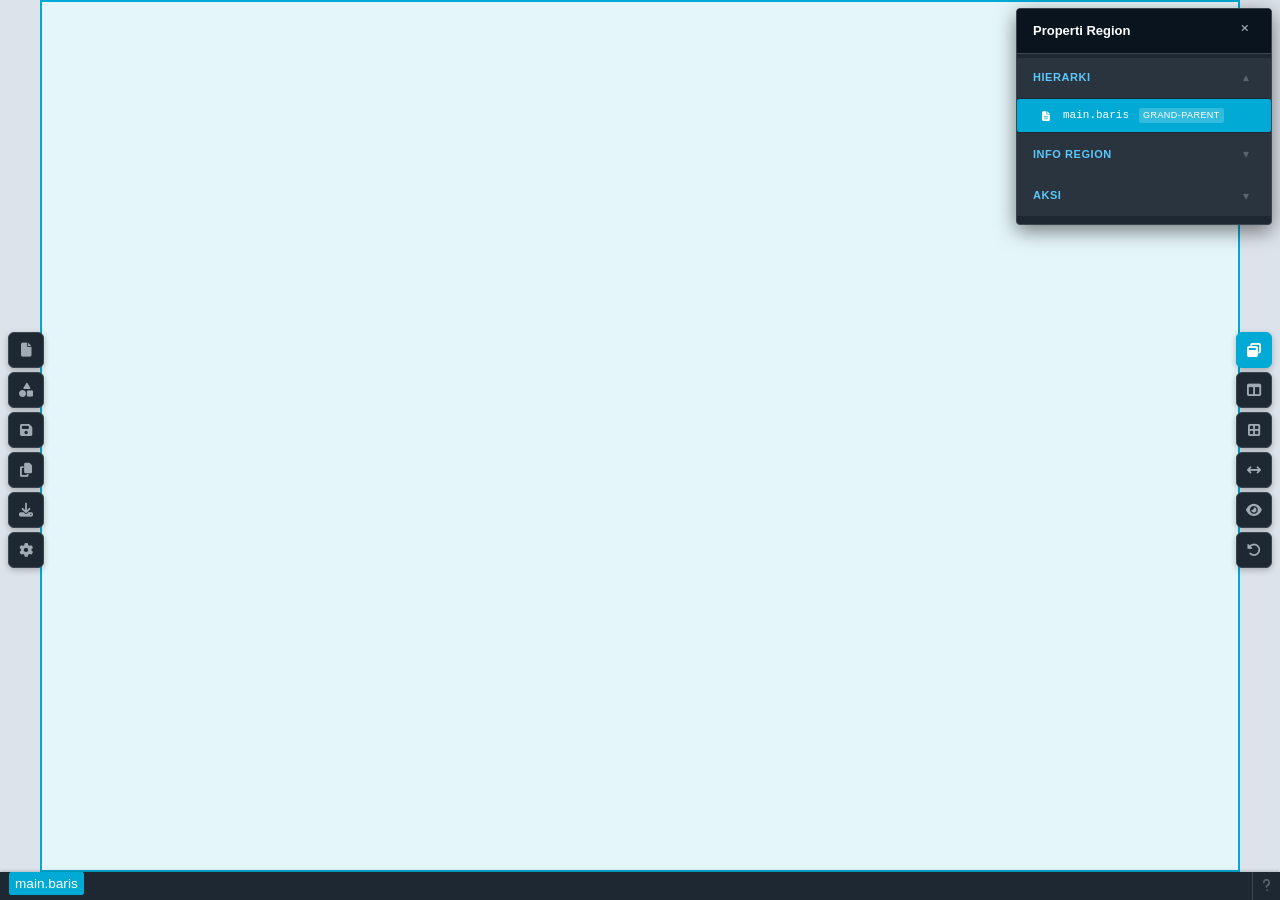
==== index.html @ c86151b4 "Add files via upload" ====
<!DOCTYPE html>
<html lang="id">
<head>
    <meta charset="UTF-8">
    <meta name="viewport" content="width=device-width, initial-scale=1">
    <title>pondasi</title>
    <link rel="stylesheet" href="css/pondasi.css?v=95">
    <link rel="stylesheet" href="css/tampilan.css?v=95">
    <link rel="stylesheet" href="css/tampilan-teks.css?v=95">
    <link rel="stylesheet" href="css/tampilan-teks-tambahan.css?v=95">
    <link rel="stylesheet" href="css/tampilan-daftar.css?v=95">
    <link rel="stylesheet" href="css/tampilan-media.css?v=95">
    <link rel="stylesheet" href="css/tampilan-tabel.css?v=95">
    <link rel="stylesheet" href="css/tampilan-tombol.css?v=95">
    <link rel="stylesheet" href="css/tampilan-form.css?v=95">
    <link rel="stylesheet" href="css/tampilan-kontainer.css?v=95">
    <link rel="stylesheet" href="css/tampilan-navigasi.css?v=95">
    <link rel="stylesheet" href="css/tampilan-feedback.css?v=95">
    <link rel="stylesheet" href="css/tampilan-lainnya.css?v=95">
    <link rel="stylesheet" href="css/tampilan-tambahan.css?v=95">
    <link rel="stylesheet" href="css/pondasi-app.css?v=95">
    <link rel="stylesheet" href="css/pondasi-mega-dropdown.css?v=95">
    <link rel="stylesheet" href="css/pondasi-floating-toolbar.css?v=95">
    <link rel="stylesheet" href="css/pondasi-panel-kelas.css?v=95">
    <!-- FontAwesome CDN (untuk test; di mesin user pakai local) -->
    <link rel="stylesheet" href="https://cdnjs.cloudflare.com/ajax/libs/font-awesome/6.5.1/css/all.min.css">
</head>
<body class="pondasi-app">

    <!-- =========================== CANVAS (split engine, full height) =========================== -->
    <main class="baris pondasi-canvas" id="canvas" tabindex="0"></main>

    <!-- =========================== FLOATING BAR KIRI (project management) =========================== -->
    <div class="pondasi-floating pondasi-floating-kiri">
        <button type="button" class="pondasi-floating-btn" data-action="dokumen-panel" id="btn-dokumen" title="Berkas / dokumen (D)">
            <i class="fa-solid fa-file" aria-hidden="true"></i>
        </button>
        <button type="button" class="pondasi-floating-btn" data-action="template-panel" id="btn-template" title="Pustaka template wireframe (T)">
            <i class="fa-solid fa-shapes" aria-hidden="true"></i>
        </button>
        <button type="button" class="pondasi-floating-btn" data-action="save-project" title="Simpan (S)">
            <i class="fa-solid fa-floppy-disk" aria-hidden="true"></i>
        </button>
        <button type="button" class="pondasi-floating-btn" data-action="saveas-panel" id="btn-saveas" title="Simpan sebagai...">
            <i class="fa-solid fa-copy" aria-hidden="true"></i>
        </button>
        <button type="button" class="pondasi-floating-btn" data-action="export-panel" id="btn-export" title="Ekspor (E)">
            <i class="fa-solid fa-download" aria-hidden="true"></i>
        </button>
        <button type="button" class="pondasi-floating-btn" data-action="settings-panel" id="btn-settings" title="Pengaturan (,)">
            <i class="fa-solid fa-gear" aria-hidden="true"></i>
        </button>
    </div>

    <!-- =========================== FLOATING TOGGLE KANAN (canvas tools) =========================== -->
    <div class="pondasi-floating pondasi-floating-kanan">
        <button type="button" class="pondasi-floating-btn pondasi-floating-btn-aktif" data-action="toggle-panel-region" id="btn-panel-region" title="Panel properti region (w)">
            <i class="fa-solid fa-window-restore" aria-hidden="true"></i>
        </button>
        <button type="button" class="pondasi-floating-btn" data-action="toggle-guide" id="btn-guide" title="Panduan garis 12/10 kolom (cyan)">
            <i class="fa-solid fa-table-columns" aria-hidden="true"></i>
        </button>
        <button type="button" class="pondasi-floating-btn" data-action="toggle-grid" id="btn-grid" title="Garis bantu grid (16px / 1rem, magenta)">
            <i class="fa-solid fa-border-all" aria-hidden="true"></i>
        </button>
        <button type="button" class="pondasi-floating-btn" data-action="toggle-jarak" id="btn-jarak" title="Sistem dengan jarak (margin kolom)">
            <i class="fa-solid fa-arrows-left-right" aria-hidden="true"></i>
        </button>
        <button type="button" class="pondasi-floating-btn" data-action="toggle-preview" id="btn-preview" title="Preview halaman HTML">
            <i class="fa-solid fa-eye" aria-hidden="true"></i>
        </button>
        <button type="button" class="pondasi-floating-btn" data-action="reset-workspace" id="btn-reset" title="Bersihkan workspace (reset)">
            <i class="fa-solid fa-rotate-left" aria-hidden="true"></i>
        </button>
    </div>

    <!-- =========================== GUIDE OVERLAY (12/10 kolom, cyan, garis solid) =========================== -->
    <div class="pondasi-guide" id="guide-overlay" hidden>
        <div class="pondasi-guide-baris pondasi-guide-baris-12" id="guide-baris-12">
            <div class="pondasi-guide-kolom"></div><div class="pondasi-guide-kolom"></div>
            <div class="pondasi-guide-kolom"></div><div class="pondasi-guide-kolom"></div>
            <div class="pondasi-guide-kolom"></div><div class="pondasi-guide-kolom"></div>
            <div class="pondasi-guide-kolom"></div><div class="pondasi-guide-kolom"></div>
            <div class="pondasi-guide-kolom"></div><div class="pondasi-guide-kolom"></div>
            <div class="pondasi-guide-kolom"></div><div class="pondasi-guide-kolom"></div>
        </div>
        <div class="pondasi-guide-baris pondasi-guide-baris-10" id="guide-baris-10">
            <div class="pondasi-guide-kolom"></div><div class="pondasi-guide-kolom"></div>
            <div class="pondasi-guide-kolom"></div><div class="pondasi-guide-kolom"></div>
            <div class="pondasi-guide-kolom"></div><div class="pondasi-guide-kolom"></div>
            <div class="pondasi-guide-kolom"></div><div class="pondasi-guide-kolom"></div>
            <div class="pondasi-guide-kolom"></div><div class="pondasi-guide-kolom"></div>
        </div>
        <div class="pondasi-guide-label pondasi-guide-label-12">12</div>
        <div class="pondasi-guide-label pondasi-guide-label-10">10</div>
    </div>

    <!-- =========================== GRID OVERLAY (16px / 1rem lines) =========================== -->
    <div class="pondasi-grid" id="grid-overlay" hidden></div>

    <!-- =========================== FOOTER (breadcrumb + statusline + ?) =========================== -->
    <footer class="pondasi-footer">
        <div class="pondasi-breadcrumb" id="breadcrumb">
            <!-- Diisi oleh JS -->
        </div>
        <div class="pondasi-statusline" id="statusline">siap</div>
        <button type="button" class="pondasi-footer-help" data-action="help" title="Bantuan (?)">
            <i class="fa-solid fa-question" aria-hidden="true"></i>
        </button>
    </footer>


    <!-- =========================== EDITOR BAR MINI (melayang, 3 tombol: Isi/Komponen/Properti) =========================== -->
    <div class="pondasi-editor-bar" id="editor-bar" hidden>
        <button type="button" class="pondasi-editor-bar-btn" data-action="dropdown-isi" id="btn-isi" title="Sisipkan isi (i) — paragraf, heading, daftar, dll">
            <i class="fa-solid fa-plus" aria-hidden="true"></i> Isi <span class="pondasi-editor-bar-shortcut">(i)</span>
            <i class="fa-solid fa-caret-down" aria-hidden="true"></i>
        </button>
        <button type="button" class="pondasi-editor-bar-btn" data-action="dropdown-komponen" id="btn-komponen" title="Sisipkan komponen (k) — tombol, kartu, form, dll">
            <i class="fa-solid fa-cube" aria-hidden="true"></i> Komponen <span class="pondasi-editor-bar-shortcut">(k)</span>
            <i class="fa-solid fa-caret-down" aria-hidden="true"></i>
        </button>
        <button type="button" class="pondasi-editor-bar-btn" data-action="toggle-properti" id="btn-properti" title="Properti (e) — margin, padding, border, warna, kelas">
            <i class="fa-solid fa-sliders" aria-hidden="true"></i> Properti <span class="pondasi-editor-bar-shortcut">(e)</span>
        </button>
        <button type="button" class="pondasi-editor-bar-btn pondasi-editor-bar-keluar" data-action="exit-edit" title="Keluar mode edit (Esc / klik di luar region)">
            <i class="fa-solid fa-xmark" aria-hidden="true"></i>
        </button>
    </div>

    <!-- =========================== DROPDOWN ISI (melayang, dikelompokkan) =========================== -->
    <div class="pondasi-editor-dropdown" id="dropdown-isi" hidden>
        <div class="pondasi-dropdown-grup">
            <div class="pondasi-dropdown-grup-label">Teks</div>
            <button type="button" class="pondasi-dropdown-item" data-insert="p"><span class="pondasi-dropdown-tag">P</span> Paragraf</button>
            <button type="button" class="pondasi-dropdown-item" data-insert="h1"><span class="pondasi-dropdown-tag">H1</span> Heading 1</button>
            <button type="button" class="pondasi-dropdown-item" data-insert="h2"><span class="pondasi-dropdown-tag">H2</span> Heading 2</button>
            <button type="button" class="pondasi-dropdown-item" data-insert="h3"><span class="pondasi-dropdown-tag">H3</span> Heading 3</button>
            <button type="button" class="pondasi-dropdown-item" data-insert="h4"><span class="pondasi-dropdown-tag">H4</span> Heading 4</button>
            <button type="button" class="pondasi-dropdown-item" data-insert="h5"><span class="pondasi-dropdown-tag">H5</span> Heading 5</button>
            <button type="button" class="pondasi-dropdown-item" data-insert="h6"><span class="pondasi-dropdown-tag">H6</span> Heading 6</button>
        </div>
        <div class="pondasi-dropdown-grup">
            <div class="pondasi-dropdown-grup-label">Kutipan &amp; Kode</div>
            <button type="button" class="pondasi-dropdown-item" data-insert="blockquote"><span class="pondasi-dropdown-tag">Q</span> Kutipan</button>
            <button type="button" class="pondasi-dropdown-item" data-insert="pre"><span class="pondasi-dropdown-tag">&lt;/&gt;</span> Kode</button>
        </div>
        <div class="pondasi-dropdown-grup">
            <div class="pondasi-dropdown-grup-label">Daftar</div>
            <button type="button" class="pondasi-dropdown-item" data-insert="ul"><span class="pondasi-dropdown-tag">UL</span> Daftar Bullet</button>
            <button type="button" class="pondasi-dropdown-item" data-insert="ol"><span class="pondasi-dropdown-tag">OL</span> Daftar Nomor</button>
        </div>
        <div class="pondasi-dropdown-grup">
            <div class="pondasi-dropdown-grup-label">Media</div>
            <button type="button" class="pondasi-dropdown-item" data-insert="hr"><span class="pondasi-dropdown-tag">—</span> Garis Pemisah</button>
            <button type="button" class="pondasi-dropdown-item" data-insert="img"><span class="pondasi-dropdown-tag">IMG</span> Gambar</button>
            <button type="button" class="pondasi-dropdown-item" data-insert="table"><span class="pondasi-dropdown-tag">TBL</span> Tabel</button>
            <button type="button" class="pondasi-dropdown-item" data-insert="spacer"><span class="pondasi-dropdown-tag">SP</span> Spacer</button>
        </div>
    </div>

    <!-- =========================== DROPDOWN KOMPONEN (melayang, dikelompokkan) =========================== -->
    <div class="pondasi-editor-dropdown" id="dropdown-komponen" hidden>
        <div class="pondasi-dropdown-grup">
            <div class="pondasi-dropdown-grup-label">Tombol</div>
            <button type="button" class="pondasi-dropdown-item" data-insert-komponen="tombol-berisi"><span class="pondasi-dropdown-tag">BTN</span> Tombol Berisi</button>
            <button type="button" class="pondasi-dropdown-item" data-insert-komponen="tombol-garis"><span class="pondasi-dropdown-tag">BTN</span> Tombol Garis</button>
            <button type="button" class="pondasi-dropdown-item" data-insert-komponen="tombol-melayang"><span class="pondasi-dropdown-tag">FAB</span> Tombol Melayang</button>
        </div>
        <div class="pondasi-dropdown-grup">
            <div class="pondasi-dropdown-grup-label">Kontainer</div>
            <button type="button" class="pondasi-dropdown-item" data-insert-komponen="kartu"><span class="pondasi-dropdown-tag">CRD</span> Kartu</button>
            <button type="button" class="pondasi-dropdown-item" data-insert-komponen="akordion"><span class="pondasi-dropdown-tag">ACC</span> Akordion</button>
            <button type="button" class="pondasi-dropdown-item" data-insert-komponen="pemisah-teks"><span class="pondasi-dropdown-tag">SEP</span> Pemisah Teks</button>
        </div>
        <div class="pondasi-dropdown-grup">
            <div class="pondasi-dropdown-grup-label">Form</div>
            <button type="button" class="pondasi-dropdown-item" data-insert-komponen="input-melayang"><span class="pondasi-dropdown-tag">INP</span> Input Melayang</button>
            <button type="button" class="pondasi-dropdown-item" data-insert-komponen="textarea"><span class="pondasi-dropdown-tag">TXA</span> Textarea</button>
            <button type="button" class="pondasi-dropdown-item" data-insert-komponen="select"><span class="pondasi-dropdown-tag">SEL</span> Select</button>
            <button type="button" class="pondasi-dropdown-item" data-insert-komponen="checkbox"><span class="pondasi-dropdown-tag">CHK</span> Checkbox</button>
            <button type="button" class="pondasi-dropdown-item" data-insert-komponen="radio"><span class="pondasi-dropdown-tag">RAD</span> Radio</button>
            <button type="button" class="pondasi-dropdown-item" data-insert-komponen="saklar"><span class="pondasi-dropdown-tag">SWT</span> Saklar</button>
            <button type="button" class="pondasi-dropdown-item" data-insert-komponen="slider"><span class="pondasi-dropdown-tag">SLD</span> Slider</button>
            <button type="button" class="pondasi-dropdown-item" data-insert-komponen="stepper"><span class="pondasi-dropdown-tag">STP</span> Input Angka</button>
            <button type="button" class="pondasi-dropdown-item" data-insert-komponen="segment"><span class="pondasi-dropdown-tag">SEG</span> Segment</button>
            <button type="button" class="pondasi-dropdown-item" data-insert-komponen="toggle-grup"><span class="pondasi-dropdown-tag">TGL</span> Toggle Group</button>
        </div>
        <div class="pondasi-dropdown-grup">
            <div class="pondasi-dropdown-grup-label">Navigasi</div>
            <button type="button" class="pondasi-dropdown-item" data-insert-komponen="bilah-aplikasi"><span class="pondasi-dropdown-tag">BAR</span> Bilah Aplikasi</button>
            <button type="button" class="pondasi-dropdown-item" data-insert-komponen="tab"><span class="pondasi-dropdown-tag">TAB</span> Tab</button>
            <button type="button" class="pondasi-dropdown-item" data-insert-komponen="menu-mendatar"><span class="pondasi-dropdown-tag">NAV</span> Menu Mendatar</button>
        </div>
        <div class="pondasi-dropdown-grup">
            <div class="pondasi-dropdown-grup-label">Feedback</div>
            <button type="button" class="pondasi-dropdown-item" data-insert-komponen="pesan-info"><span class="pondasi-dropdown-tag">MSG</span> Pesan Info</button>
            <button type="button" class="pondasi-dropdown-item" data-insert-komponen="pesan-sukses"><span class="pondasi-dropdown-tag">MSG</span> Pesan Sukses</button>
            <button type="button" class="pondasi-dropdown-item" data-insert-komponen="chip"><span class="pondasi-dropdown-tag">CHP</span> Chip</button>
            <button type="button" class="pondasi-dropdown-item" data-insert-komponen="badge"><span class="pondasi-dropdown-tag">BDG</span> Badge</button>
            <button type="button" class="pondasi-dropdown-item" data-insert-komponen="progress"><span class="pondasi-dropdown-tag">BAR</span> Progress</button>
            <button type="button" class="pondasi-dropdown-item" data-insert-komponen="tooltip"><span class="pondasi-dropdown-tag">TIP</span> Tooltip</button>
        </div>
        <div class="pondasi-dropdown-grup">
            <div class="pondasi-dropdown-grup-label">Lainnya</div>
            <button type="button" class="pondasi-dropdown-item" data-insert-komponen="avatar"><span class="pondasi-dropdown-tag">AVT</span> Avatar</button>
            <button type="button" class="pondasi-dropdown-item" data-insert-komponen="daftar"><span class="pondasi-dropdown-tag">LST</span> Daftar</button>
        </div>
    </div>

    <!-- =========================== PANEL PROPERTI REGION (float, draggable, default visible) =========================== -->
    <div class="pondasi-editor-panel pondasi-editor-panel-region" id="panel-properti-region">
        <div class="pondasi-editor-panel-head pondasi-panel-drag-handle" data-panel-id="panel-properti-region">
            <span class="pondasi-editor-panel-judul" id="panel-properti-region-judul">Properti Region</span>
            <button type="button" class="pondasi-editor-bar-btn pondasi-editor-bar-keluar" data-action="close-properti-region" title="Tutup panel region (w)"><i class="fa-solid fa-xmark" aria-hidden="true"></i></button>
        </div>
        <div class="pondasi-editor-panel-badan" id="panel-properti-region-badan" data-mode="region">
            <!-- Diisi dinamis oleh JS (pondasi-block-panel.js) -->
        </div>
    </div>

    <!-- =========================== PANEL PROPERTI KOMPONEN (float, draggable) =========================== -->
    <div class="pondasi-editor-panel pondasi-editor-panel-block" id="panel-properti" hidden>
        <div class="pondasi-editor-panel-head pondasi-panel-drag-handle" data-panel-id="panel-properti">
            <span class="pondasi-editor-panel-judul" id="panel-properti-judul">Properti Komponen</span>
            <button type="button" class="pondasi-editor-bar-btn pondasi-editor-bar-keluar" data-action="close-properti" title="Tutup panel"><i class="fa-solid fa-xmark" aria-hidden="true"></i></button>
        </div>
        <div class="pondasi-editor-panel-badan" id="panel-properti-badan" data-mode="block">
            <!-- Diisi dinamis oleh JS (pondasi-block-panel.js) -->
        </div>
    </div>

    <!-- =========================== SWATCHES MODAL (terdepan, auto-close setelah pilih) =========================== -->
    <div class="pondasi-modal pondasi-swatches-modal" id="swatches-modal" hidden>
        <div class="pondasi-swatches-box">
            <div class="pondasi-swatches-head">
                <h3 id="swatches-title">Palet Warna</h3>
                <button type="button" class="pondasi-editor-btn" data-action="close-swatches" title="Tutup"><i class="fa-solid fa-xmark" aria-hidden="true"></i></button>
            </div>
            <div class="pondasi-swatches-body" id="swatches-body">
                <!-- Diisi oleh JS -->
            </div>
            <div class="pondasi-swatches-foot">
                <label class="pondasi-swatches-hex-label">HEX <input type="text" class="pondasi-editor-input pondasi-swatches-hex" id="swatches-hex" placeholder="#000000" maxlength="7"></label>
                <input type="color" class="pondasi-swatches-picker" id="swatches-picker" value="#000000" title="Pilih warna kustom">
                <button type="button" class="pondasi-editor-btn pondasi-editor-btn-text" data-action="apply-hex" title="Terapkan warna hex">Terapkan</button>
            </div>
        </div>
    </div>


    <!-- =========================== HELP MODAL =========================== -->
    <div class="pondasi-modal" id="help-modal" hidden>
        <div class="pondasi-modal-box">
            <h2>pondasi — pintasan keyboard</h2>
            <dl class="pondasi-help-list">
                <dt><kbd>v</kbd></dt>
                <dd>Split vertikal (kiri-kanan). Pada grand-parent: buat section.baris + 2 kolom-6. Pada parent/sub-baris: tambah kolom-baru atau split child aktif.</dd>

                <dt><kbd>h</kbd></dt>
                <dd>Split horisontal (atas-bawah). Pada grand-parent: tambah section.baris. Pada parent: tambah sibling section.baris. Pada sub-parent: tambah sub-baris child.</dd>

                <dt><kbd>&lt;N&gt;</kbd> + <kbd>v</kbd> / <kbd>h</kbd></dt>
                <dd>Motion split jadi N region proporsional. Contoh: <kbd>6</kbd><kbd>v</kbd> → 6 kolom, <kbd>3</kbd><kbd>v</kbd> → 3 kolom, <kbd>5</kbd><kbd>v</kbd> → 5 kolom-lima (sistem 10), <kbd>7</kbd><kbd>h</kbd> → 7 section. N genap (2, 3, 4, 6, 12) pakai sistem 12 kolom; N ganjil (5, 7, 8, 9, 10, 11) pakai sistem 10 (kolom-lima, kolom-tujuh, dll).</dd>

                <dt><kbd>Alt</kbd> + <kbd>v</kbd></dt>
                <dd>Split vertikal pada kolom. Kolom dijadikan sub-parent (.kolom-N.sub-baris) + 2 kolom-N/2 di dalamnya.</dd>

                <dt><kbd>Alt</kbd> + <kbd>h</kbd></dt>
                <dd>Split horisontal pada kolom. Kolom jadi sub-parent + 2 sub-baris (block stack).</dd>

                <dt><kbd>←</kbd> <kbd>↑</kbd> <kbd>→</kbd> <kbd>↓</kbd></dt>
                <dd>Navigasi region aktif (geometri — cari leaf terdekat di arah panah).</dd>

                <dt><kbd>Alt</kbd> + <kbd>←/→</kbd></dt>
                <dd>Resize kolom (step: 1 kolom). Sibling auto-balance (total tetap). Kolom ganjil tidak bisa di-resize.</dd>

                <dt><kbd>Alt</kbd> + <kbd>↑/↓</kbd></dt>
                <dd>Resize tinggi baris (step: 1rem / 16px).</dd>

                <dt><kbd>Ctrl</kbd> + <kbd>←/↑/→/↓</kbd></dt>
                <dd>Swap posisi dengan region di arah panah.</dd>

                <dt><kbd>Shift</kbd> + <kbd>←/↑/→/↓</kbd></dt>
                <dd>Multi-select region di arah panah. Setelah multi-select: <kbd>Backspace</kbd> hapus semua terpilih, <kbd>Ctrl</kbd>+<kbd>arrow</kbd> pindah semua terpilih bersamaan, <kbd>j</kbd> gabung (merge/join) region adjacent.</dd>

                <dt><kbd>Backspace</kbd></dt>
                <dd>Hapus region aktif (atau semua terpilih). Sibling menyesuaikan mengisi kekosongan. Untuk kolom ganjil: konversi otomatis ke sistem 12 (mis. kolom-lima hapus 1 → 4 kolom-3).</dd>

                <dt><kbd>j</kbd></dt>
                <dd>Gabung region terpilih (untuk kolom adjacent: jumlahkan kolom-N). Tidak bisa untuk kolom ganjil.</dd>

                <dt><kbd>l</kbd></dt>
                <dd>Kunci/buka kunci region aktif. Region terkunci tidak bisa di-split (v/h), dihapus (Backspace), digabung (j), atau dipindah. Visual: border kuning dashed + ikon gembok. Lock hanya editor state, tidak diekspor ke HTML.</dd>

                <dt><kbd>w</kbd></dt>
                <dd>Buka/tutup panel properti region (inspector permanen). Panel region selalu tampil secara default — (w) bisa hide/show kalau perlu ruang canvas penuh.</dd>

                <dt><kbd>u</kbd> / <kbd>Ctrl</kbd>+<kbd>Z</kbd></dt>
                <dd>Undo operasi terakhir.</dd>

                <dt><kbd>r</kbd> / <kbd>Ctrl</kbd>+<kbd>Y</kbd> / <kbd>Ctrl</kbd>+<kbd>Shift</kbd>+<kbd>Z</kbd></dt>
                <dd>Redo operasi yang di-undo.</dd>

                <dt><kbd>Enter</kbd></dt>
                <dd>Masuk mode edit pada region terpilih. Tekan Esc atau klik di luar region untuk keluar (konten otomatis tersimpan).</dd>

                <dt><kbd>?</kbd></dt>
                <dd>Tampilkan/sembunyikan bantuan ini.</dd>

                <dt><kbd>D</kbd> (di luar mode edit)</dt>
                <dd>Buka panel berkas / dokumen (buka, buat, hapus).</dd>

                <dt><kbd>T</kbd> (di luar mode edit)</dt>
                <dd>Buka panel template wireframe.</dd>

                <dt><kbd>S</kbd> (di luar mode edit)</dt>
                <dd>Simpan dokumen.</dd>

                <dt><kbd>E</kbd> (di luar mode edit)</dt>
                <dd>Buka panel ekspor (HTML, CSS, checklist).</dd>

                <dt><kbd>,</kbd> (di luar mode edit)</dt>
                <dd>Buka panel pengaturan (preferensi).</dd>

                <dt><kbd>Esc</kbd></dt>
                <dd>Bersihkan seleksi / tutup modal / keluar mode edit.</dd>
            </dl>

            <h3 style="margin-top:1.5rem;font-size:1rem;color:#00AAD4;">Di mode edit (block)</h3>
            <dl class="pondasi-help-list">
                <dt><kbd>i</kbd></dt>
                <dd>Buka/tutup/switch dropdown Isi (paragraf, heading, daftar, gambar, dll). Tekan <kbd>i</kbd> sekali: buka. Tekan lagi: tutup. Kalau dropdown Komponen terbuka: switch ke Isi.</dd>

                <dt><kbd>k</kbd></dt>
                <dd>Buka/tutup/switch dropdown Komponen (tombol, kartu, form, navigasi, dll). Sama seperti <kbd>i</kbd> tapi untuk komponen.</dd>

                <dt><kbd>e</kbd></dt>
                <dd>Toggle panel properti region (margin, padding, border, warna, kelas). Kalau dropdown terbuka: tutup dropdown dulu.</dd>

                <dt><kbd>↑</kbd> / <kbd>↓</kbd></dt>
                <dd>Navigasi block aktif (single-select).</dd>

                <dt><kbd>Shift</kbd> + <kbd>↑/↓</kbd></dt>
                <dd>Multi-select block — extend seleksi ke block di atas/bawah. Outline hijau menandai block yang terpilih.</dd>

                <dt><kbd>Ctrl</kbd> + <kbd>A</kbd></dt>
                <dd>Pilih semua block di region.</dd>

                <dt><kbd>Shift</kbd> + <kbd>klik</kbd></dt>
                <dd>Toggle multi-select block individual.</dd>

                <dt><kbd>Backspace</kbd></dt>
                <dd>Hapus block aktif (atau semua terpilih kalau multi-select).</dd>

                <dt><kbd>Ctrl</kbd> + <kbd>↑/↓</kbd></dt>
                <dd>Pindah (reorder) block aktif naik/turun. Kalau multi-select: pindah semua bersamaan.</dd>

                <dt><kbd>y</kbd></dt>
                <dd>Yank (copy) block aktif ke clipboard.</dd>

                <dt><kbd>x</kbd></dt>
                <dd>Cut block aktif ke clipboard.</dd>

                <dt><kbd>p</kbd></dt>
                <dd>Paste block dari clipboard setelah block aktif.</dd>

                <dt><kbd>Enter</kbd></dt>
                <dd>Masuk ke panel properti block (jika sudah pilih block). Fokus pindah ke field pertama.</dd>

                <dt><kbd>Double-click</kbd> block</dt>
                <dd>Aktifkan edit teks inline (contentEditable).</dd>

                <dt><kbd>Drag</kbd> block</dt>
                <dd>Reorder block via mouse — drag ke posisi lain, lepas untuk drop.</dd>
            </dl>
            <div class="pondasi-modal-foot">
                <button type="button" class="pondasi-floating-btn pondasi-floating-btn-text" data-action="close-help">Tutup</button>
            </div>
        </div>
    </div>

    <!-- =========================== PANEL DOKUMEN (sidebar kiri, push content) =========================== -->
    <div class="pondasi-sidebar pondasi-sidebar-kiri" id="dokumen-panel" hidden>
        <div class="pondasi-sidebar-head">
            <span class="pondasi-sidebar-judul">Berkas / Dokumen</span>
            <button type="button" class="pondasi-sidebar-tutup" data-action="tutup-sidebar-kiri" title="Tutup" aria-label="Tutup panel">
                <i class="fa-solid fa-xmark" aria-hidden="true"></i>
            </button>
        </div>
        <div class="pondasi-sidebar-badan">
            <!-- Akordion: Buat Baru -->
            <div class="pondasi-sidebar-section">
                <details class="pondasi-sidebar-akordion" id="akordion-buat-dokumen">
                    <summary><i class="fa-solid fa-file-circle-plus"></i> Buat Dokumen Baru</summary>
                    <div class="pondasi-sidebar-akordion-isi">
                        <input type="text" class="pondasi-sidebar-input" id="buat-nama" placeholder="Nama dokumen...">
                        <select class="pondasi-sidebar-input" id="buat-dimensi">
                            <option value="1200">1200px (75rem)</option>
                            <option value="1280">1280px (80rem)</option>
                            <option value="1024">1024px (64rem)</option>
                            <option value="960">960px (60rem)</option>
                            <option value="full">Full width</option>
                        </select>
                        <input type="text" class="pondasi-sidebar-input" id="buat-judul" placeholder="Judul (<title>)...">
                        <label class="pondasi-sidebar-label" style="font-size:11px;color:#A0AAB4;display:block;margin-bottom:4px;">Tema</label>
                        <select class="pondasi-sidebar-input" id="buat-tema">
                            <option value="pondasi-default">Pondasi Default (Material Design)</option>
                        </select>
                        <input type="text" class="pondasi-sidebar-input" id="buat-font" placeholder="Font family (opsional)">
                        <label class="pondasi-sidebar-label" style="font-size:11px;color:#A0AAB4;display:block;margin:8px 0 4px;">CSS Eksternal Tambahan (opsional)</label>
                        <div class="pondasi-sidebar-field-with-status">
                            <input type="text" class="pondasi-sidebar-input" id="buat-css-eksternal" placeholder="URL/path CSS tambahan" style="display:inline-block;width:calc(100% - 60px);">
                            <button type="button" class="pondasi-scan-pick-btn" id="buat-css-eksternal-pick" title="Pilih berkas CSS dari harddisk">&hellip;</button>
                            <span class="pondasi-scan-status" id="buat-css-eksternal-status" title="Status scan CSS eksternal"></span>
                        </div>
                        <div class="pondasi-scan-keterangan" id="buat-css-eksternal-keterangan"></div>
                        <textarea class="pondasi-sidebar-input" id="buat-deskripsi" placeholder="Deskripsi (opsional)" rows="2" style="height:auto;min-height:40px;resize:vertical;"></textarea>
                        <button type="button" class="pondasi-sidebar-btn" data-action="konfirmasi-buat-dokumen">Buat Dokumen</button>
                    </div>
                </details>
                <details class="pondasi-sidebar-akordion pondasi-sidebar-akordion-disabled" id="akordion-buat-proyek">
                    <summary><i class="fa-solid fa-folder-plus"></i> Buat Proyek Baru</summary>
                    <div class="pondasi-sidebar-akordion-isi">
                        <p style="color:#A0AAB4;font-size:11px;padding:8px 0;">Proyek (multi-page) akan tersedia di versi mendatang.</p>
                    </div>
                </details>
            </div>
            <!-- List dokumen terbaru -->
            <div class="pondasi-sidebar-section">
                <div class="pondasi-sidebar-section-judul">Dokumen Terbaru</div>
                <div id="dokumen-recent-list" class="pondasi-sidebar-list"></div>
            </div>
        </div>
    </div>

    <!-- =========================== PANEL TEMPLATE (sidebar kiri) =========================== -->
    <div class="pondasi-sidebar pondasi-sidebar-kiri" id="template-panel" hidden>
        <div class="pondasi-sidebar-head">
            <span class="pondasi-sidebar-judul">Template</span>
            <button type="button" class="pondasi-sidebar-tutup" data-action="tutup-sidebar-kiri" title="Tutup" aria-label="Tutup panel">
                <i class="fa-solid fa-xmark" aria-hidden="true"></i>
            </button>
        </div>
        <div class="pondasi-sidebar-badan">
            <!-- Save as Template -->
            <div class="pondasi-sidebar-section">
                <div class="pondasi-sidebar-section-judul">Simpan sebagai Template</div>
                <input type="text" class="pondasi-sidebar-input" id="template-save-nama" placeholder="Nama template...">
                <textarea class="pondasi-sidebar-input" id="template-save-deskripsi" placeholder="Deskripsi (opsional)" rows="2" style="height:auto;min-height:40px;resize:vertical;"></textarea>
                <button type="button" class="pondasi-sidebar-btn" data-action="save-as-template">Simpan Template</button>
            </div>
            <!-- Template Bawaan + User -->
            <div class="pondasi-sidebar-section">
                <div class="pondasi-sidebar-section-judul">Template Bawaan</div>
                <div id="template-list" class="pondasi-sidebar-list"></div>
            </div>
            <div class="pondasi-sidebar-section">
                <div class="pondasi-sidebar-section-judul">Template Saya</div>
                <div id="template-user-list" class="pondasi-sidebar-list"></div>
            </div>
        </div>
    </div>

    <!-- =========================== PANEL SAVE AS (sidebar kiri) =========================== -->
    <div class="pondasi-sidebar pondasi-sidebar-kiri" id="saveas-panel" hidden>
        <div class="pondasi-sidebar-head">
            <span class="pondasi-sidebar-judul">Simpan Sebagai</span>
            <button type="button" class="pondasi-sidebar-tutup" data-action="tutup-sidebar-kiri" title="Tutup" aria-label="Tutup panel">
                <i class="fa-solid fa-xmark" aria-hidden="true"></i>
            </button>
        </div>
        <div class="pondasi-sidebar-badan">
            <div class="pondasi-sidebar-section">
                <div class="pondasi-sidebar-section-judul">Nama Dokumen</div>
                <input type="text" class="pondasi-sidebar-input" id="saveas-nama" placeholder="Nama dokumen baru...">
            </div>
            <div class="pondasi-sidebar-section">
                <button type="button" class="pondasi-sidebar-btn" data-action="konfirmasi-saveas">Simpan Sebagai</button>
            </div>
        </div>
    </div>

    <!-- =========================== PANEL EXPORT (sidebar kiri) =========================== -->
    <div class="pondasi-sidebar pondasi-sidebar-kiri" id="export-panel" hidden>
        <div class="pondasi-sidebar-head">
            <span class="pondasi-sidebar-judul">Ekspor</span>
            <button type="button" class="pondasi-sidebar-tutup" data-action="tutup-sidebar-kiri" title="Tutup" aria-label="Tutup panel">
                <i class="fa-solid fa-xmark" aria-hidden="true"></i>
            </button>
        </div>
        <div class="pondasi-sidebar-badan">
            <div class="pondasi-sidebar-section">
                <div class="pondasi-sidebar-section-judul">Nama File</div>
                <input type="text" class="pondasi-sidebar-input" id="export-nama" placeholder="nama-file">
            </div>
            <div class="pondasi-sidebar-section">
                <div class="pondasi-sidebar-section-judul">Yang Diekspor</div>
                <label class="pondasi-sidebar-cek"><input type="checkbox" id="export-html" checked> HTML (.html)</label>
                <label class="pondasi-sidebar-cek"><input type="checkbox" id="export-css" checked> CSS kustom (.css)</label>
                <label class="pondasi-sidebar-cek"><input type="checkbox" id="export-pondasi-css"> pondasi.css (framework)</label>
                <label class="pondasi-sidebar-cek"><input type="checkbox" id="export-tampilan-css"> tampilan.css (tema lengkap)</label>
                <label class="pondasi-sidebar-cek"><input type="checkbox" id="export-build-css" checked> CSS Build (tree-shake, hanya kelas dipakai)</label>
                <label class="pondasi-sidebar-cek"><input type="checkbox" id="export-zip"> Inline CSS (1 file HTML)</label>
            </div>
            <div class="pondasi-sidebar-section">
                <button type="button" class="pondasi-sidebar-btn" data-action="konfirmasi-export">Ekspor Sekarang</button>
            </div>
        </div>
    </div>

    <!-- =========================== PANEL SETTINGS (sidebar kiri) =========================== -->
    <div class="pondasi-sidebar pondasi-sidebar-kiri" id="settings-panel" hidden>
        <div class="pondasi-sidebar-head">
            <span class="pondasi-sidebar-judul">Pengaturan</span>
            <button type="button" class="pondasi-sidebar-tutup" data-action="tutup-sidebar-kiri" title="Tutup" aria-label="Tutup panel">
                <i class="fa-solid fa-xmark" aria-hidden="true"></i>
            </button>
        </div>
        <div class="pondasi-sidebar-badan" id="settings-badan">
            <!-- Diisi oleh JS -->
        </div>
        <div class="pondasi-sidebar-foot">
            <button type="button" class="pondasi-sidebar-btn" data-action="terapkan-settings">Terapkan</button>
        </div>
    </div>

    <!-- =========================== CUSTOM DIALOG (tampilan.css style) =========================== -->
    <div class="lapis-dialog" id="pondasi-dialog" style="display:none;">
        <div class="kotak-dialog">
            <div class="dialog-kepala" id="pondasi-dialog-judul">Konfirmasi</div>
            <div class="dialog-badan" id="pondasi-dialog-isi">Pesan...</div>
            <div class="dialog-kaki" id="pondasi-dialog-kaki">
                <button type="button" class="tombol tombol-garis" data-action="dialog-batal">Batal</button>
                <button type="button" class="tombol tombol-berisi" data-action="dialog-ok">OK</button>
            </div>
        </div>
    </div>

    <script src="js/pondasi-state.js?v=95"></script>
    <script src="js/pondasi-storage.js?v=95"></script>
    <script src="js/pondasi-css-spec.js?v=95"></script>
    <script src="js/pondasi-scanner.js?v=95"></script>
    <script src="js/pondasi-tema.js?v=95"></script>
    <script src="js/pondasi-render.js?v=95"></script>
    <script src="js/pondasi-split.js?v=95"></script>
    <script src="js/pondasi-editor.js?v=95"></script>
    <!-- Skema block modular per kategori 
        (diload sebelum pondasi-block-panel.js) -->
    <script src="js/pondasi-fields.js?v=95"></script>
    <script src="js/pondasi-blok-teks.js?v=95"></script>
    <script src="js/pondasi-blok-daftar.js?v=95"></script>
    <script src="js/pondasi-blok-media.js?v=95"></script>
    <script src="js/pondasi-blok-tabel.js?v=95"></script>
    <script src="js/pondasi-blok-tombol.js?v=95"></script>
    <script src="js/pondasi-blok-form.js?v=95"></script>
    <script src="js/pondasi-blok-kontainer.js?v=95"></script>
    <script src="js/pondasi-blok-navigasi.js?v=95"></script>
    <script src="js/pondasi-blok-feedback.js?v=95"></script>
    <script src="js/pondasi-blok-lainnya.js?v=95"></script>
    <script src="js/pondasi-panel-field.js?v=95"></script>
    <script src="js/pondasi-panel-block.js?v=95"></script>
    <script src="js/pondasi-panel-region.js?v=95"></script>
    <script src="js/pondasi-block-panel.js?v=95"></script>
    <script src="js/pondasi-mega-dropdown.js?v=95"></script>
    <script src="js/pondasi-floating-toolbar.js?v=95"></script>
    <script src="js/pondasi-panel-kelas.js?v=95"></script>
    <script src="js/pondasi-class-context.js?v=95"></script>
    <script src="js/pondasi-templates.js?v=95"></script>
    <script src="js/pondasi-project.js?v=95"></script>
    <script src="js/pondasi-input.js?v=95"></script>
    <script src="js/pondasi-ui.js?v=95"></script>
    <script src="js/pondasi-init.js?v=95"></script>

    <!-- File picker global 
        (di luar sidebar supaya bisa trigger click walau sidebar hidden) -->
    <input type="file" id="buat-css-eksternal-file" accept=".css,text/css" style="position:absolute;left:-9999px;top:0;width:1px;height:1px;opacity:0;">

    <!-- Datalist untuk autocomplete properti CSS (dipakai panel kelas) -->
    <datalist id="pondasi-css-properti-list"></datalist>
</body>
</html>
---- css/pondasi.css ----
/* ==========================================================================
   PONDASI.CSS — Ditulis oleh KOPIES 2010-2026
   Target: HTML 4/5, CSS 2.1 - 3.0
   --------------------------------------------------------------------------
   Pondasi CSS dibuat sebagai dasar pengaturan tampilan web responsif dengan 
   sistem tata letak block (bertumpuk/baris) dan inline-block (berjajar/kolom),
   ========================================================================== */

/* ==========================================================================
   1. RESET & NORMALISASI PERAMBAN
   ========================================================================== */
html {
    font-family: Arial, 
                 "Helvetica Neue", Helvetica, 
                 "Liberation Sans", sans-serif;
    font-size: 16px;
    line-height: 1.15;
    -webkit-text-size-adjust: 100%;
    -ms-text-size-adjust: 100%;
}

*,
*:after,
*:before {
    border: 0;
    box-sizing: border-box;
    -moz-box-sizing: border-box;
    -webkit-box-sizing: border-box;
    margin: 0;
    padding: 0;
    vertical-align: baseline;
}

body {
    font-family: Arial, 
                 "Helvetica Neue", Helvetica, 
                 "Liberation Sans", sans-serif;
    font-size: 0.85rem;
    line-height: 1.5;
    color: #1E2832;
    background-color: #FFFFFF;
}

:focus {
    outline: 2px solid #00AAD4;
    outline-offset: 2px;
}

article, 
aside, 
details, 
figcaption, 
figure, 
footer, 
header, 
main, 
menu, 
nav, 
section, 
summary {
    display: block;
}

audio, 
canvas, 
progress, 
video {
    display: inline-block;
    *display: inline;
    *zoom: 1;
}

audio:not([controls]) {
    display: none;
    height: 0;
}

template, [hidden] {
    display: none;
}

img {
    border: 0;
    max-width: 100%;
    height: auto;
    -ms-interpolation-mode: bicubic;
}

svg:not(:root) { 
    overflow: hidden; 
}

/* ==========================================================================
   2. TIPOGRAFI & HURUF
   ========================================================================== */
h1, 
h2, 
h3, 
h4, 
h5, 
h6 {
    font-family: Arial, 
                 "Helvetica Neue", Helvetica, 
                 "Liberation Sans", sans-serif;
    font-weight: bold;
    color: inherit;
}

h1 { 
    font-size: 2.50rem; 
    line-height: 1.0; 
    margin: 0.67rem 0; 
}

h2 { 
    font-size: 2.00rem; 
    line-height: 1.1; 
    margin: 0.50rem 0; 
}

h3 { 
    font-size: 1.50rem; 
    line-height: 1.2; 
    margin: 0.40rem 0; 
}

h4 { 
    font-size: 1.25rem; 
    line-height: 1.3; 
    margin: 0.30rem 0; 
}

h5 { 
    font-size: 1.00rem; 
    line-height: 1.4; 
    margin: 0.20rem 0; 
}

h6 { 
    font-size: 0.90rem; 
    line-height: 1.5; 
    margin: 0.10rem 0; 
}

p {
    font-size: 0.85rem;
    line-height: 1.5;
    margin: 0.35rem 0;
}

a {
    color: #00AAD4;
    background-color: transparent;
    text-decoration: none;
}

a:hover { 
    color: #00B482; 
}

a:active, 
a:hover { 
    outline-width: 0; 
}

a:focus { 
    outline: 2px dotted #00AAD4; 
    outline-offset: 2px; 
}

span {
    font-size: 0.85rem;
    line-height: 1.5;
    padding: 0.25rem;
}

hr {
    box-sizing: content-box;
    height: 0;
    overflow: visible;
    margin: 0.5rem auto;
    border: 0;
    border-bottom: 1px solid #E1E6EB;
}

abbr[title] {
    border-bottom: none;
    text-decoration: underline dotted;
}

b, 
strong { 
    font-weight: bold; 
}

figure { 
    margin: 1rem 40px; 
}

sub, 
sup {
    font-size: 75%;
    line-height: 0;
    position: relative;
    vertical-align: baseline;
}

sub { 
    bottom: -0.25rem; 
}

sup { 
    top: -0.5rem; 
}

/*--- MONOSPACE & KODE --- */
code, 
kbd, 
pre, 
samp {
    font-family: "Courier New", Courier, 
                 "Liberation Mono", monospace;
    font-size: 0.75rem;
}

code, 
kbd {
    padding: 0.2rem 0.5rem;
    margin: 0 0.25rem;
    white-space: nowrap;
    background: #F5F7FA;
    border: 1px solid #E1E6EB;
    border-radius: 3px;
    -webkit-border-radius: 3px;
    -moz-border-radius: 3px;
}

kbd { 
    border: 0; 
    background: #3C4650; 
    color: #FFFFFF; 
}

pre > code {
    display: block;
    padding: 1rem 1.5rem;
    white-space: pre;
    overflow-x: auto;
}

mark { 
    background-color: #FFC832; 
    color: #0A141E; 
}

/*--- KUTIPAN & DAFTAR --- */
blockquote {
    color: #5A646E;
    font-size: 1rem;
    line-height: 1.5;
    margin: 1rem 0;
    padding: 0.5rem 1rem;
    border-left: 6px solid #00AAD4;
}

cite {
    font-size: 0.85rem;
    font-style: italic;
    font-weight: bold;
    color: #5A646E;
    margin-top: 0.5rem;
}

ul, 
ol {
    padding-left: 0;
    margin-top: 0;
}

ul { 
    list-style: disc inside; 
}

ol { 
    list-style: decimal inside; 
}

ul ul, 
ul ol, 
ol ol, 
ol ul {
    margin: 0.5rem 0 0.5rem 1.5rem;
}

li { 
    margin-bottom: 0.5rem; 
}

/*--- UTILITAS TEKS --- */
.tebal { 
    font-weight: bold; 
}

.miring { 
    font-style: italic; 
}

.coret { 
    text-decoration: line-through; 
}

.bergaris { 
    text-decoration: underline; 
}

.samar { 
    opacity: 0.5; 
    filter: alpha(opacity=50); 
}

.teks-kecil { 
    font-size: 0.75rem; 
}

.teks-sedang { 
    font-size: 0.90rem; 
}

.teks-besar { 
    font-size: 1.00rem; 
}

/* ==========================================================================
   3. TATA LETAK & SISTEM GRID
   ========================================================================== */
.tampil { 
    display: block; 
}

.sembunyi { 
    display: none; 
}

.sejajar span,
.sejajar div,
.sejajar li,
.sejajar {
    display: inline-block;
}

/*--- APUNG & CLEARFIX --- */
.ke-kiri { 
    float: left; 
}

.ke-kanan { 
    float: right; 
}

.bersihkan { 
    clear: both; 
}

.bersihkan-apung:before,
.bersihkan-apung:after {
    content: " ";
    display: table;
}

.bersihkan-apung:after { 
    clear: both; 
}

.bersihkan-apung { 
    *zoom: 1; 
}

/*--- PERATAAN TEKS & VERTIKAL --- */
.atas { 
    vertical-align: top; 
}

.nengah { 
    vertical-align: middle; 
}

.bawah { 
    vertical-align: bottom; 
}

.kiri { 
    text-align: left; 
}

.kanan { 
    text-align: right; 
}

.tengah { 
    text-align: center; 
}

.samarata { 
    text-align: justify; 
    text-justify: inter-word; 
}

/*--- POSISI & LAPISAN --- */
.teratas { 
    position: absolute; 
}

.tetap { 
    position: fixed; 
}

.relatif { 
    position: relative; 
}

.taruh-terbawah { 
    z-index: -99; 
}

.taruh-bawah    { 
    z-index: -1; 
}

.taruh-normal   { 
    z-index: 1; 
}

.taruh-atas     { 
    z-index: 10; 
}

.taruh-teratas  { 
    z-index: 100; 
}

/*--- STRUKTUR BARIS & KOLOM --- */
.baris,
.sub-baris {
    position: relative;
    display: block;
    font-size: 0;
    margin: 0 auto;
    max-width: 75rem; /* 1200px */
    text-align: left;
    overflow: hidden;
}

/* Variasi dimensi — pakai data-attribute di body atau parent */
/* Default (tanpa data-dimensi) = 1200px (75rem) */
[data-dimensi="1200"] .baris,
[data-dimensi="1200"] .sub-baris { max-width: 75rem; }

[data-dimensi="1280"] .baris,
[data-dimensi="1280"] .sub-baris { max-width: 80rem; }

[data-dimensi="1024"] .baris,
[data-dimensi="1024"] .sub-baris { max-width: 64rem; }

[data-dimensi="960"] .baris,
[data-dimensi="960"] .sub-baris { max-width: 60rem; }

[data-dimensi="full"] .baris,
[data-dimensi="full"] .sub-baris { max-width: none; }

.perluas { 
    width: 100%; 
}

[class*='kolom-'] {
    position: relative;
    display: inline-block;
    font-size: 0.85rem;
    vertical-align: top;
    *display: inline;
    *zoom: 1;
}

[class*='kolom-'].sub-baris { 
    font-size: 0; 
}

.jarak [class*='kolom-'] {
    margin-left: 1%;
    margin-right: 1%;
}

.baris.perluas,
.sub-baris.perluas {
    max-width: 100%;
}

.jarak .sub-baris [class*='kolom-'] {
    margin-left: 1%;
    margin-right: 1%;
}

.jarak .sub-baris *[class*='kolom-']:first-child,
.jarak [class*='kolom-']:first-of-type {
    margin-left: 0;
}

.jarak .sub-baris *[class*='kolom-']:last-child,
.jarak [class*='kolom-']:last-of-type {
    margin-right: 0;
}

.tanpajarak [class*='kolom-'] {
    margin-left: 0;
    margin-right: 0;
}

/* TABLET DAN DESKTOP (MIN. 768PX / 48REM) --- */
@media screen and (min-width: 48rem) {
    .baris.perluas { max-width: 100%; }

    /* 12 KOLOM TANPA JARAK */
    .kolom-1  { 
        width: 8.333%; 
    }
    
    .kolom-2  { 
        width: 16.666%; 
    }
    
    .kolom-3  { 
        width: 24.999%; 
    }
    
    .kolom-4  { 
        width: 33.333%; 
    }
    
    .kolom-5  { 
        width: 41.666%; 
    }
    
    .kolom-6  { 
        width: 49.999%; 
    }
    
    .kolom-7  { 
        width: 58.333%; 
    }
    
    .kolom-8  { 
        width: 66.666%; 
    }
    
    .kolom-9  { 
        width: 74.999%; 
    }
    
    .kolom-10 { 
        width: 83.333%; 
    }
    
    .kolom-11 { 
        width: 91.666%; 
    }
    
    .kolom-12 { 
        width: 100%; 
    }

    /* KOLOM GANJIL TANPA JARAK */
    .kolom-sebelas { 
        width: 9.090%; 
    }
    
    .kolom-sepuluh { 
        width: 10%; 
    }
    
    .kolom-sembilan { 
        width: 11.111%; 
    }
    
    .kolom-delapan { 
        width: 12.5%; 
    }
    
    .kolom-tujuh    { 
        width: 14.285%; 
    }
    
    .kolom-lima     { 
        width: 20%; 
    }

    /* 12 KOLOM DENGAN JARAK */
    .jarak .kolom-1  { 
        width: 6.5%; 
    }
    
    .jarak .kolom-2  { 
        width: 15%; 
    }
    
    .jarak .kolom-3  { 
        width: 23.5%; 
    }
    
    .jarak .kolom-4  { 
        width: 32%; 
    }
    
    .jarak .kolom-5  { 
        width: 40.5%; 
    }
    
    .jarak .kolom-6  { 
        width: 49%; 
    }
    
    .jarak .kolom-7  { 
        width: 57.5%; 
    }
    
    .jarak .kolom-8  { 
        width: 66%; 
    }
    
    .jarak .kolom-9  { 
        width: 74.5%; 
    }
    
    .jarak .kolom-10 { 
        width: 83%; 
    }
    
    .jarak .kolom-11 { 
        width: 91.5%; 
    }
    
    .jarak .kolom-12 { 
        width: 100%; 
    }

    .jarak .kolom-sebelas { 
        width: 7.272%; 
    }
    
    .jarak .kolom-sepuluh { 
        width: 8.2%; 
    }
    
    .jarak .kolom-sembilan { 
        width: 9.333%; 
    }
    
    .jarak .kolom-delapan { 
        width: 10.75%; 
    }
    
    .jarak .kolom-tujuh { 
        width: 12.571%; 
    }
    
    .jarak .kolom-lima { 
        width: 18.4%; 
    }
}

/* MOBILE (MAX. 768PX / 48REM) --- */
@media screen and (max-width: 48rem) {
    html { padding: 0 1rem; }

    .kolom-1, 
    .kolom-2, 
    .kolom-3,
    .kolom-lima, 
    .kolom-tujuh, 
    .kolom-delapan,
    .kolom-sembilan, 
    .kolom-sepuluh, 
    .kolom-sebelas {
        width: 25%;
    }

    .kolom-4, 
    .kolom-5, 
    .kolom-6, 
    .kolom-7, 
    .kolom-8 {
        width: 50%;
    }

    .kolom-9, 
    .kolom-10, 
    .kolom-11 {
        width: 75%;
    }

    .kolom-12 { width: 100%; }

    .jarak .kolom-1, 
    .jarak .kolom-2, 
    .jarak .kolom-3,
    .jarak .kolom-lima, 
    .jarak .kolom-tujuh, 
    .jarak .kolom-delapan,
    .jarak .kolom-sembilan, 
    .jarak .kolom-sepuluh, 
    .jarak .kolom-sebelas { 
        width: 23.5%; 
    }

    .jarak .kolom-4, 
    .jarak .kolom-5, 
    .jarak .kolom-6, 
    .jarak .kolom-7, 
    .jarak .kolom-8 {
        width: 49%; 
    }

    .jarak .kolom-9, 
    .jarak .kolom-10, 
    .jarak .kolom-11 {
        width: 74.5%; 
    }

    .jarak .kolom-12 { width: 100%; }

    .jarak .kolom-1:nth-of-type(4n), 
    .jarak .kolom-2:nth-of-type(4n), 
    .jarak .kolom-3:nth-of-type(4n), 
    .jarak .kolom-4:nth-of-type(2n),
    .jarak .kolom-5:nth-of-type(2n), 
    .jarak .kolom-6:nth-of-type(2n),
    .jarak .kolom-7:nth-of-type(2n), 
    .jarak .kolom-8:nth-of-type(2n),
    .jarak .kolom-lima:nth-of-type(4n), 
    .jarak .kolom-tujuh:nth-of-type(4n), 
    .jarak .kolom-delapan:nth-of-type(4n), 
    .jarak .kolom-sembilan:nth-of-type(4n), 
    .jarak .kolom-sepuluh:nth-of-type(4n), 
    .jarak .kolom-sebelas:nth-of-type(4n) { 
        margin-right: 0;
    }

    .jarak .kolom-1:nth-of-type(4n+1), 
    .jarak .kolom-2:nth-of-type(4n+1), 
    .jarak .kolom-3:nth-of-type(4n+1), 
    .jarak .kolom-4:nth-of-type(2n+1), 
    .jarak .kolom-5:nth-of-type(2n+1), 
    .jarak .kolom-6:nth-of-type(2n+1), 
    .jarak .kolom-7:nth-of-type(2n+1), 
    .jarak .kolom-8:nth-of-type(2n+1), 
    .jarak .kolom-lima:nth-of-type(4n+1), 
    .jarak .kolom-tujuh:nth-of-type(4n+1), 
    .jarak .kolom-delapan:nth-of-type(4n+1), 
    .jarak .kolom-sembilan:nth-of-type(4n+1), 
    .jarak .kolom-sepuluh:nth-of-type(4n+1), 
    .jarak .kolom-sebelas:nth-of-type(4n+1) { 
        margin-left: 0;
    }

    [class*='kolom-'].penuh { 
        display: block;
        width: 100%;
        margin-bottom: 1rem;
    }
}

/*--- PENGATURAN JARAK LUAR (MARGIN) ---*/
.jarak-0 { 
    margin: 0; 
}

.jarak-1 { 
    margin: 0.5rem; 
}

.jarak-2 { 
    margin: 1.0rem; 
}

.jarak-3 { 
    margin: 1.5rem; 
}

.jarak-4 { 
    margin: 2.0rem; 
}

.jarak-vertikal-0 { 
    margin-top: 0; 
    margin-bottom: 0; 
}

.jarak-vertikal-1 { 
    margin-top: 0.5rem; 
    margin-bottom: 0.5rem; 
}

.jarak-vertikal-2 { 
    margin-top: 1.0rem; 
    margin-bottom: 1.0rem; 
}

.jarak-vertikal-3 { 
    margin-top: 1.5rem; 
    margin-bottom: 1.5rem; 
}

.jarak-vertikal-4 { 
    margin-top: 2.0rem; 
    margin-bottom: 2.0rem; 
}

.jarak-horisontal-0 { 
    margin-right: 0; 
    margin-left: 0; 
}

.jarak-horisontal-1 { 
    margin-right: 0.5rem; 
    margin-left: 0.5rem; 
}

.jarak-horisontal-2 { 
    margin-right: 1.0rem; 
    margin-left: 1.0rem; 
}

.jarak-horisontal-3 { 
    margin-right: 1.5rem; 
    margin-left: 1.5rem; 
}

.jarak-horisontal-4 { 
    margin-right: 2.0rem; 
    margin-left: 2.0rem; 
}

.jarak-atas-0 { 
    margin-top: 0; 
}

.jarak-atas-1 { 
    margin-top: 0.5rem; 
}

.jarak-atas-2 { 
    margin-top: 1.0rem; 
}

.jarak-atas-3 { 
    margin-top: 1.5rem; 
}

.jarak-atas-4 { 
    margin-top: 2.0rem; 
}

.jarak-bawah-0 { 
    margin-bottom: 0; 
}

.jarak-bawah-1 { 
    margin-bottom: 0.5rem; 
}

.jarak-bawah-2 { 
    margin-bottom: 1.0rem; 
}

.jarak-bawah-3 { 
    margin-bottom: 1.5rem; 
}

.jarak-bawah-4 { 
    margin-bottom: 2.0rem; 
}

.jarak-kiri-0 { 
    margin-left: 0; 
}

.jarak-kiri-1 { 
    margin-left: 0.5rem; 
}

.jarak-kiri-2 { 
    margin-left: 1.0rem; 
}

.jarak-kiri-3 { 
    margin-left: 1.5rem; 
}

.jarak-kiri-4 { 
    margin-left: 2.0rem; 
}

.jarak-kanan-0 { 
    margin-right: 0; 
}

.jarak-kanan-1 { 
    margin-right: 0.5rem; 
}

.jarak-kanan-2 { 
    margin-right: 1.0rem; 
}

.jarak-kanan-3 { 
    margin-right: 1.5rem; 
}

.jarak-kanan-4 { 
    margin-right: 2.0rem; 
}

/*--- PENGATURAN JARAK DALAM (PADDING) ---*/
.tepian-0 { 
    padding: 0; 
}

.tepian-1 { 
    padding: 0.5rem; 
}

.tepian-2 { 
    padding: 1.0rem; 
}

.tepian-3 { 
    padding: 1.5rem; 
}

.tepian-4 { 
    padding: 2.0rem; 
}

.tepi-atas-0 { 
    padding-top: 0; 
}

.tepi-atas-1 { 
    padding-top: 0.5rem; 
}

.tepi-atas-2 { 
    padding-top: 1.0rem; 
}

.tepi-atas-3 { 
    padding-top: 1.5rem; 
}

.tepi-atas-4 { 
    padding-top: 2.0rem; 
}

.tepi-bawah-0 { 
    padding-bottom: 0; 
}

.tepi-bawah-1 { 
    padding-bottom: 0.5rem; 
}

.tepi-bawah-2 { 
    padding-bottom: 1.0rem; 
}

.tepi-bawah-3 { 
    padding-bottom: 1.5rem; 
}

.tepi-bawah-4 { 
    padding-bottom: 2.0rem; 
}

.tepi-kiri-0 { 
    padding-left: 0; 
}

.tepi-kiri-1 { 
    padding-left: 0.5rem; 
}

.tepi-kiri-2 { 
    padding-left: 1.0rem; 
}

.tepi-kiri-3 { 
    padding-left: 1.5rem; 
}

.tepi-kiri-4 { 
    padding-left: 2.0rem; 
}

.tepi-kanan-0 { 
    padding-right: 0; 
}

.tepi-kanan-1 { 
    padding-right: 0.5rem; 
}

.tepi-kanan-2 { 
    padding-right: 1.0rem; 
}

.tepi-kanan-3 { 
    padding-right: 1.5rem; 
}

.tepi-kanan-4 { 
    padding-right: 2.0rem; 
}

/* ==========================================================================
   4. KOMPONEN UTAMA & FORMULIR
   ========================================================================== */

/*--- FORMULIR --- */
button, 
input, 
optgroup, 
select, 
textarea {
    font: inherit;
    margin: 0;
}

button, 
input { 
    overflow: visible; 
}

button, 
select { 
    text-transform: none; 
}

textarea { 
    overflow: auto; 
}

label { 
    font-size: 0.75rem; 
    line-height: 1.5rem; 
    cursor: pointer; 
}

fieldset {
    border: 1px solid #E1E6EB;
    font-size: 0;
    margin: 0 2px;
    padding: 0.35rem 0.75rem 0.75rem;
}

legend {
    color: inherit;
    display: table;
    font-size: 0.7rem;
    max-width: 100%;
    padding: 0;
    white-space: normal;
}

optgroup { 
    font-weight: bold; 
}

button,
html [type="button"],
[type="reset"],
[type="submit"] {
    -webkit-appearance: button;
    -moz-appearance: button;
    appearance: button;
    cursor: pointer;
}

button[disabled], 
input[disabled], 
select[disabled], 
textarea[disabled] {
    cursor: default;
    opacity: 0.5;
    filter: alpha(opacity=50);
}

button::-moz-focus-inner,
[type="button"]::-moz-focus-inner,
[type="reset"]::-moz-focus-inner,
[type="submit"]::-moz-focus-inner {
    border-style: none;
    padding: 0;
}

button:-moz-focusring,
[type="button"]:-moz-focusring,
[type="reset"]:-moz-focusring,
[type="submit"]:-moz-focusring {
    outline: 1px dotted ButtonText;
}

[type="checkbox"], 
[type="radio"] {
    padding: 0;
    min-height: auto;
    width: auto;
    margin-right: 0.5rem;
}

[type="number"]::-webkit-inner-spin-button,
[type="number"]::-webkit-outer-spin-button {
    height: auto;
}

[type="search"] {
    -webkit-appearance: textfield;
    -moz-appearance: textfield;
    appearance: textfield;
    outline-offset: -2px;
}

[type="search"]::-webkit-search-cancel-button,
[type="search"]::-webkit-search-decoration {
    -webkit-appearance: none;
}

::-webkit-file-upload-button {
    -webkit-appearance: button;
    font: inherit;
}

::-webkit-input-placeholder { 
    color: inherit; 
    opacity: 0.54; 
}

:-moz-placeholder { 
    color: inherit; 
    opacity: 0.54; 
}

::-moz-placeholder { 
    color: inherit; 
    opacity: 0.54; 
}

:-ms-input-placeholder { 
    color: inherit; 
    opacity: 0.54; 
}

::placeholder { 
    color: inherit; 
    opacity: 0.54; 
}

input[type="text"],
input[type="password"],
input[type="email"],
input[type="url"],
input[type="search"],
input[type="tel"],
input[type="number"],
input[type="date"],
input[type="month"],
input[type="week"],
input[type="time"],
input[type="datetime"],
input[type="datetime-local"],
input[type="color"],
select,
textarea {
    appearance: none;
    -webkit-appearance: none;
    -moz-appearance: none;
    display: inline-block;
    padding: 0.5rem 0.75rem;
    font-size: 0.9rem;
    line-height: 1.5;
    color: #1E2832;
    background-color: transparent;
    border: 1px solid #A0AAB4;
    border-radius: 3px;
    -webkit-border-radius: 3px;
    -moz-border-radius: 3px;
    transition: border-color .15s ease, box-shadow .15s ease;
    -webkit-transition: border-color .15s ease, box-shadow .15s ease;
    -moz-transition: border-color .15s ease, box-shadow .15s ease;
}

input[type="color"] { 
    padding: 0.15rem; 
}

input[type="range"] { 
    padding: 0; 
    min-height: auto; 
    background: transparent; 
}

input:focus, 
select:focus, 
textarea:focus {
    border-color: #00AAD4;
    outline: 0;
    -webkit-box-shadow: 0 0 4px rgba(0, 170, 212, 0.4);
    -moz-box-shadow: 0 0 4px rgba(0, 170, 212, 0.4);
    box-shadow: 0 0 4px rgba(0, 170, 212, 0.4);
}

input:invalid, 
select:invalid, 
textarea:invalid {
    border-color: #FF3232;
}

.masukan-blok {
    width: 100%;
    display: block;
}


/*--- TABEL --- */
table {
    border-spacing: 0;
    border-collapse: collapse;
}

th, 
td {
    text-align: left;
    vertical-align: top;
    padding: 0.5rem 0.75rem;
}

caption {
    text-align: left;
    font-size: 0.7rem;
    font-style: italic;
    padding: 0.5rem;
    color: #5A646E;
}

/*--- BINGKAI MEDIA RESPONSIF --- */
.rasio-16-9,
.rasio-4-3,
.rasio-1-1 {
    position: relative;
    display: block;
    width: 100%;
    padding: 0;
    overflow: hidden;
}

.rasio-16-9 { 
    padding-top: 56.25%; 
}

.rasio-4-3  { 
    padding-top: 75%; 
}

.rasio-1-1  { 
    padding-top: 100%; 
}

.rasio-16-9 iframe, 
.rasio-16-9 embed, 
.rasio-16-9 object, 
.rasio-16-9 video,
.rasio-4-3 iframe,  
.rasio-4-3 embed,  
.rasio-4-3 object,  
.rasio-4-3 video,
.rasio-1-1 iframe,  
.rasio-1-1 embed,  
.rasio-1-1 object,  
.rasio-1-1 video {
    position: absolute;
    top: 0;
    left: 0;
    width: 100%;
    height: 100%;
    border: 0;
}

/* ==========================================================================
   5. SISTEM WARNA (MEJIKUHIBINIU & GRAYSCALE)
   ========================================================================== */

/*--- DEKLARASI GARIS UTAMA --- */
.garis,
[class*='garis-'] {
    border-width: 1px;
    border-style: solid;
}

/*--- WARNA TEKS --- */

/* MEJIKUHIBINIU - MERAH */
.teks-merah-muda { 
    color: #FF8080; 
}

.teks-merah      { 
    color: #FF3232; 
}

.teks-merah-tua  { 
    color: #B30000; 
}

/* MEJIKUHIBINIU - JINGGA */
.teks-jingga-muda { 
    color: #FFA080; 
}

.teks-jingga      { 
    color: #FF6432; 
}

.teks-jingga-tua  { 
    color: #C83200; 
}

/* MEJIKUHIBINIU - KUNING */
.teks-kuning-muda { 
    color: #FFE180; 
}

.teks-kuning      { 
    color: #FFC832; 
}

.teks-kuning-tua  { 
    color: #C89600; 
}

/* MEJIKUHIBINIU - HIJAU */
.teks-hijau-muda { 
    color: #B4E664; 
}

.teks-hijau      { 
    color: #80C832; 
}

.teks-hijau-tua  { 
    color: #4B9600; 
}

/* MEJIKUHIBINIU - BIRU */
.teks-biru-muda { 
    color: #78C8F0; 
}

.teks-biru      { 
    color: #32A5E1; 
}

.teks-biru-tua  { 
    color: #0073B4; 
}

/* MEJIKUHIBINIU - NILA */
.teks-nila-muda { 
    color: #B482F0; 
}

.teks-nila      { 
    color: #823CDC; 
}

.teks-nila-tua  { 
    color: #500AAA; 
}

/* MEJIKUHIBINIU - UNGU */
.teks-ungu-muda { 
    color: #DCB4E6; 
}

.teks-ungu      { 
    color: #B978C8; 
}

.teks-ungu-tua  { 
    color: #874696; 
}

/* GRAYSCALE TEKS */
.teks-putih    { 
    color: #FFFFFF; 
}

.teks-abu-muda { 
    color: #E1E6EB; 
}

.teks-abu      { 
    color: #A0AAB4; 
}

.teks-abu-tua  { 
    color: #5A646E; 
}

.teks-kelabu   { 
    color: #3C4650; 
}

.teks-gelap    { 
    color: #1E2832; 
}

.teks-hitam    { 
    color: #0A141E; 
}

/*--- WARNA LATAR --- */

/* MEJIKUHIBINIU - MERAH */
.latar-merah-muda { 
    background-color: #FF8080; 
}

.latar-merah { 
    background-color: #FF3232; 
}

.latar-merah-tua { 
    background-color: #B30000; 
}

/* MEJIKUHIBINIU - JINGGA */
.latar-jingga-muda { 
    background-color: #FFA080; 
}

.latar-jingga      { 
    background-color: #FF6432; 
}

.latar-jingga-tua  { 
    background-color: #C83200; 
}

/* MEJIKUHIBINIU - KUNING */
.latar-kuning-muda { 
    background-color: #FFE180; 
}

.latar-kuning      { 
    background-color: #FFC832; 
}

.latar-kuning-tua  { 
    background-color: #C89600; 
}

/* MEJIKUHIBINIU - HIJAU */
.latar-hijau-muda { 
    background-color: #B4E664; 
}

.latar-hijau      { 
    background-color: #80C832; 
}

.latar-hijau-tua  { 
    background-color: #4B9600; 
}

/* MEJIKUHIBINIU - BIRU */
.latar-biru-muda { 
    background-color: #78C8F0; 
}

.latar-biru      { 
    background-color: #32A5E1; 
}

.latar-biru-tua  { 
    background-color: #0073B4; 
}

/* MEJIKUHIBINIU - NILA */
.latar-nila-muda { 
    background-color: #B482F0; 
}

.latar-nila      { 
    background-color: #823CDC; 
}

.latar-nila-tua  { 
    background-color: #500AAA; 
}

/* MEJIKUHIBINIU - UNGU */
.latar-ungu-muda { 
    background-color: #DCB4E6; 
}

.latar-ungu      { 
    background-color: #B978C8; 
}

.latar-ungu-tua  { 
    background-color: #874696; 
}

/* GRAYSCALE LATAR */
.latar-putih    { 
    background-color: #FFFFFF; 
}

.latar-abu-muda { 
    background-color: #E1E6EB; 
}

.latar-abu      { 
    background-color: #A0AAB4; 
}

.latar-abu-tua  { 
    background-color: #5A646E; 
}

.latar-kelabu   { 
    background-color: #3C4650; 
}

.latar-gelap    { 
    background-color: #1E2832; 
}

.latar-hitam    { 
    background-color: #0A141E; 
}

/*--- WARNA GARIS --- */

/* MEJIKUHIBINIU - MERAH */
.garis-merah-muda { 
    border-color: #FF8080; 
}

.garis-merah      { 
    border-color: #FF3232; 
}

.garis-merah-tua  { 
    border-color: #B30000; 
}

/* MEJIKUHIBINIU - JINGGA */
.garis-jingga-muda { 
    border-color: #FFA080; 
}

.garis-jingga      { 
    border-color: #FF6432; 
}

.garis-jingga-tua  { 
    border-color: #C83200; 
}

/* MEJIKUHIBINIU - KUNING */
.garis-kuning-muda { 
    border-color: #FFE180; 
}

.garis-kuning      { 
    border-color: #FFC832; 
}

.garis-kuning-tua  { 
    border-color: #C89600; 
}

/* MEJIKUHIBINIU - HIJAU */
.garis-hijau-muda { 
    border-color: #B4E664; 
}

.garis-hijau      { 
    border-color: #80C832; 
}

.garis-hijau-tua  { 
    border-color: #4B9600; 
}

/* MEJIKUHIBINIU - BIRU */
.garis-biru-muda { 
    border-color: #78C8F0; 
}

.garis-biru      { 
    border-color: #32A5E1; 
}

.garis-biru-tua  { 
    border-color: #0073B4; 
}

/* MEJIKUHIBINIU - NILA */
.garis-nila-muda { 
    border-color: #B482F0; 
}

.garis-nila      { 
    border-color: #823CDC; 
}

.garis-nila-tua  { 
    border-color: #500AAA; 
}

/* MEJIKUHIBINIU - UNGU */
.garis-ungu-muda { 
    border-color: #DCB4E6; 
}

.garis-ungu      { 
    border-color: #B978C8; 
}

.garis-ungu-tua  { 
    border-color: #874696; 
}

/* GRAYSCALE GARIS */
.garis-putih    { 
    border-color: #FFFFFF; 
}

.garis-abu-muda { 
    border-color: #E1E6EB; 
}

.garis-abu      { 
    border-color: #A0AAB4; 
}

.garis-abu-tua  { 
    border-color: #5A646E; 
}

.garis-kelabu   { 
    border-color: #3C4650; 
}

.garis-gelap    { 
    border-color: #1E2832; 
}

.garis-hitam    { 
    border-color: #0A141E; 
}

/* ==========================================================================
   6. UTILITAS & FITUR TAMBAHAN
   ========================================================================== */

.bungkus-kata {
    word-wrap: break-word;
}

.potong-teks {
    display: block;
    white-space: nowrap;
    overflow: hidden;
    text-overflow: ellipsis;
}

/* ::SELECTION (PEMILIHAN TEKS) */
::-moz-selection { 
    background: #00AAD4; 
    color: #FFFFFF; 
}

::selection { 
    background: #00AAD4; 
    color: #FFFFFF; 
}

/* ==========================================================================
   PONDASI.CSS — KOPIES 2010-2026
   ========================================================================== */
---- css/tampilan.css ----
/* ==========================================================================
   TAMPILAN.CSS — Root (variables, body, base, utilitas)
   ==========================================================================
   Dipakai pondasi sebagai tema default. Berisi:
   - Reset dasar, body, font
   - Color palette (biru utama, sekunder, status warna)
   - Utilitas umum (margin, padding, align, dll)
   - Tema gelap via body[data-tema="gelap"]

   Komponen spesifik ada di file terpisah:
   - tampilan-teks.css        (paragraf, heading, kutipan, kode, mark, kbd, abbr)
   - tampilan-daftar.css      (ul, ol, dl, daftar-komponen)
   - tampilan-media.css       (img, figure, galeri, hr, spacer)
   - tampilan-tabel.css       (tabel)
   - tampilan-tombol.css      (semua jenis tombol)
   - tampilan-form.css        (input, textarea, select, dll)
   - tampilan-kontainer.css   (kartu, akordion, pemisah, hero, modal, drawer)
   - tampilan-navigasi.css    (navbar, menu, tab, pagination, mega menu, footer)
   - tampilan-feedback.css    (pesan, toast, progress, spinner, tooltip, popover)
   - tampilan-lainnya.css     (chip, badge, avatar, timeline, tree view)
   ========================================================================== */

/* ==========================================================================
   TAMPILAN.CSS — Tema Material Design untuk pondasi
   --------------------------------------------------------------------------
   Ditulis oleh KOPIES 2010-2026
   Target: HTML 4/5, CSS 2.1 - 3.0
   --------------------------------------------------------------------------
   Tema default UI untuk pondasi. Berisi komponen lengkap untuk membangun web.
   Terinspirasi Material Design Google, disesuaikan dengan pondasi.css.

   Mendukung tema terang (default) dan tema gelap.

   CARA PAKAI:
   1. Letakkan setelah pondasi.css di <head>:
      <link rel="stylesheet" href="pondasi.css">
      <link rel="stylesheet" href="tampilan.css">
   2. Tema terang (default): <body> atau <body data-tema="terang">
   3. Tema gelap: <body data-tema="gelap">

   ATURAN:
   - CSS 2.1 - 3.0, tata letak block/inline-block
   - Semua penamaan kelas & komentar dalam Bahasa Indonesia
   - Tidak menggunakan CSS Custom Properties (--variabel)
   - Tema gelap via attribute selector [data-tema="gelap"]
   ========================================================================== */

/* ==========================================================================
   1. WARNA DASAR — TEMA TERANG (default)
   ========================================================================== */

/* --- Warna utama --- */
/* Primary: cyan pondasi #00AAD4 */
/* Sekunder: hijau pondasi #00B482 */
/* Latar: #FAFAFA, Permukaan: #FFFFFF */
/* Teks: #1E2832, Teks sekunder: #5A646E */

/* --- Warna dasar tema gelap --- */
/* Latar: #121212, Permukaan: #1E2832 */
/* Teks: #FFFFFF, Teks sekunder: #A0AAB4 */

/* ==========================================================================
   2. BAYANGAN (Elevation) — sistem tinggi bayangan Material Design
   ========================================================================== */
.bayangan-0 {
    box-shadow: none;
    -webkit-box-shadow: none;
    -moz-box-shadow: none;
}

.bayangan-1 {
    -webkit-box-shadow: 0 1px 3px rgba(0,0,0,0.12), 0 1px 2px rgba(0,0,0,0.24);
    -moz-box-shadow: 0 1px 3px rgba(0,0,0,0.12), 0 1px 2px rgba(0,0,0,0.24);
    box-shadow: 0 1px 3px rgba(0,0,0,0.12), 0 1px 2px rgba(0,0,0,0.24);
}

.bayangan-2 {
    -webkit-box-shadow: 0 3px 6px rgba(0,0,0,0.16), 0 3px 6px rgba(0,0,0,0.23);
    -moz-box-shadow: 0 3px 6px rgba(0,0,0,0.16), 0 3px 6px rgba(0,0,0,0.23);
    box-shadow: 0 3px 6px rgba(0,0,0,0.16), 0 3px 6px rgba(0,0,0,0.23);
}

.bayangan-3 {
    -webkit-box-shadow: 0 10px 20px rgba(0,0,0,0.19), 0 6px 6px rgba(0,0,0,0.23);
    -moz-box-shadow: 0 10px 20px rgba(0,0,0,0.19), 0 6px 6px rgba(0,0,0,0.23);
    box-shadow: 0 10px 20px rgba(0,0,0,0.19), 0 6px 6px rgba(0,0,0,0.23);
}

.bayangan-4 {
    -webkit-box-shadow: 0 14px 28px rgba(0,0,0,0.25), 0 10px 10px rgba(0,0,0,0.22);
    -moz-box-shadow: 0 14px 28px rgba(0,0,0,0.25), 0 10px 10px rgba(0,0,0,0.22);
    box-shadow: 0 14px 28px rgba(0,0,0,0.25), 0 10px 10px rgba(0,0,0,0.22);
}

.bayangan-5 {
    -webkit-box-shadow: 0 19px 38px rgba(0,0,0,0.30), 0 15px 12px rgba(0,0,0,0.22);
    -moz-box-shadow: 0 19px 38px rgba(0,0,0,0.30), 0 15px 12px rgba(0,0,0,0.22);
    box-shadow: 0 19px 38px rgba(0,0,0,0.30), 0 15px 12px rgba(0,0,0,0.22);
}

/* Bayangan lebih gelap untuk tema gelap */
[data-tema="gelap"] .bayangan-1 {
    -webkit-box-shadow: 0 1px 3px rgba(0,0,0,0.5), 0 1px 2px rgba(0,0,0,0.6);
    -moz-box-shadow: 0 1px 3px rgba(0,0,0,0.5), 0 1px 2px rgba(0,0,0,0.6);
    box-shadow: 0 1px 3px rgba(0,0,0,0.5), 0 1px 2px rgba(0,0,0,0.6);
}
[data-tema="gelap"] .bayangan-2 {
    -webkit-box-shadow: 0 3px 6px rgba(0,0,0,0.55), 0 3px 6px rgba(0,0,0,0.6);
    -moz-box-shadow: 0 3px 6px rgba(0,0,0,0.55), 0 3px 6px rgba(0,0,0,0.6);
    box-shadow: 0 3px 6px rgba(0,0,0,0.55), 0 3px 6px rgba(0,0,0,0.6);
}
[data-tema="gelap"] .bayangan-3 {
    -webkit-box-shadow: 0 10px 20px rgba(0,0,0,0.6), 0 6px 6px rgba(0,0,0,0.6);
    -moz-box-shadow: 0 10px 20px rgba(0,0,0,0.6), 0 6px 6px rgba(0,0,0,0.6);
    box-shadow: 0 10px 20px rgba(0,0,0,0.6), 0 6px 6px rgba(0,0,0,0.6);
}
[data-tema="gelap"] .bayangan-4 {
    -webkit-box-shadow: 0 14px 28px rgba(0,0,0,0.65), 0 10px 10px rgba(0,0,0,0.6);
    -moz-box-shadow: 0 14px 28px rgba(0,0,0,0.65), 0 10px 10px rgba(0,0,0,0.6);
    box-shadow: 0 14px 28px rgba(0,0,0,0.65), 0 10px 10px rgba(0,0,0,0.6);
}
[data-tema="gelap"] .bayangan-5 {
    -webkit-box-shadow: 0 19px 38px rgba(0,0,0,0.7), 0 15px 12px rgba(0,0,0,0.6);
    -moz-box-shadow: 0 19px 38px rgba(0,0,0,0.7), 0 15px 12px rgba(0,0,0,0.6);
    box-shadow: 0 19px 38px rgba(0,0,0,0.7), 0 15px 12px rgba(0,0,0,0.6);
}

/* ==========================================================================
   20. PESAN — alert/info/sukses/peringatan/error
   ========================================================================== */
.pesan {
    display: block;
    padding: 0.75rem 1rem;
    margin-bottom: 1rem;
    border-radius: 4px;
    -webkit-border-radius: 4px;
    -moz-border-radius: 4px;
    font-size: 0.875rem;
    line-height: 1.5;
    border-left: 4px solid #A0AAB4;
}
.pesan-info {
    background-color: #E1F6FA;
    border-left-color: #00AAD4;
    color: #0073B4;
}
.pesan-sukses {
    background-color: #E5F8DC;
    border-left-color: #80C832;
    color: #4B9600;
}
.pesan-peringatan {
    background-color: #FFF4D6;
    border-left-color: #FFC832;
    color: #C89600;
}
.pesan-error {
    background-color: #FFE0E0;
    border-left-color: #FF3232;
    color: #B30000;
}

/* Pesan tema gelap */
[data-tema="gelap"] .pesan {
    border-left-color: #5A646E;
}
[data-tema="gelap"] .pesan-info {
    background-color: #1A2A34;
    color: #78C8F0;
}
[data-tema="gelap"] .pesan-sukses {
    background-color: #1A2A20;
    color: #B4E664;
}
[data-tema="gelap"] .pesan-peringatan {
    background-color: #2A2614;
    color: #FFE180;
}
[data-tema="gelap"] .pesan-error {
    background-color: #2A1414;
    color: #FF8080;
}

/* ==========================================================================
   21. UTILITAS — kelas bantu untuk spacing, text, posisi
   ========================================================================== */

/* --- Margin --- */
.t-jarak-0 { margin: 0; }
.t-jarak-1 { margin: 0.5rem; }
.t-jarak-2 { margin: 1rem; }
.t-jarak-3 { margin: 1.5rem; }
.t-jarak-4 { margin: 2rem; }
.t-jarak-atas-0 { margin-top: 0; }
.t-jarak-atas-1 { margin-top: 0.5rem; }
.t-jarak-atas-2 { margin-top: 1rem; }
.t-jarak-atas-3 { margin-top: 1.5rem; }
.t-jarak-atas-4 { margin-top: 2rem; }
.t-jarak-bawah-0 { margin-bottom: 0; }
.t-jarak-bawah-1 { margin-bottom: 0.5rem; }
.t-jarak-bawah-2 { margin-bottom: 1rem; }
.t-jarak-bawah-3 { margin-bottom: 1.5rem; }
.t-jarak-bawah-4 { margin-bottom: 2rem; }

/* --- Padding --- */
.t-tepian-0 { padding: 0; }
.t-tepian-1 { padding: 0.5rem; }
.t-tepian-2 { padding: 1rem; }
.t-tepian-3 { padding: 1.5rem; }
.t-tepian-4 { padding: 2rem; }

/* --- Perataan teks --- */
.t-kiri { text-align: left; }
.t-kanan { text-align: right; }
.t-tengah { text-align: center; }

/* --- Tampil/sembunyi --- */
.t-tampil { display: block; }
.t-tampil-sejajar { display: inline-block; *display: inline; *zoom: 1; }
.t-sembunyi { display: none; }

/* --- Lebar --- */
.t-lebar-penuh { width: 100%; }
.t-lebar-setengah { width: 50%; }
.t-lebar-sepertiga { width: 33.333%; }

/* --- Warna teks --- */
.t-teks-utama { color: #00AAD4; }
.t-teks-sekunder { color: #00B482; }
.t-teks-bahaya { color: #FF3232; }
.t-teks-gelap { color: #1E2832; }
.t-teks-abu { color: #5A646E; }
.t-teks-putih { color: #FFFFFF; }

/* --- Warna latar --- */
.t-latar-utama { background-color: #00AAD4; color: #FFFFFF; }
.t-latar-sekunder { background-color: #00B482; color: #FFFFFF; }
.t-latar-bahaya { background-color: #FF3232; color: #FFFFFF; }
.t-latar-putih { background-color: #FFFFFF; }
.t-latar-gelap { background-color: #1E2832; color: #FFFFFF; }
.t-latar-abu { background-color: #E1E6EB; }

/* --- Sudut --- */
.t-sudut-0 { border-radius: 0; -webkit-border-radius: 0; -moz-border-radius: 0; }
.t-sudut-2 { border-radius: 2px; -webkit-border-radius: 2px; -moz-border-radius: 2px; }
.t-sudut-4 { border-radius: 4px; -webkit-border-radius: 4px; -moz-border-radius: 4px; }
.t-sudut-8 { border-radius: 8px; -webkit-border-radius: 8px; -moz-border-radius: 8px; }
.t-sudut-bulat { border-radius: 50%; -webkit-border-radius: 50%; -moz-border-radius: 50%; }

/* --- Bayangan utilitas --- */
.t-bayangan-1 { box-shadow: 0 1px 3px rgba(0,0,0,0.12), 0 1px 2px rgba(0,0,0,0.24); -webkit-box-shadow: 0 1px 3px rgba(0,0,0,0.12), 0 1px 2px rgba(0,0,0,0.24); -moz-box-shadow: 0 1px 3px rgba(0,0,0,0.12), 0 1px 2px rgba(0,0,0,0.24); }
.t-bayangan-2 { box-shadow: 0 3px 6px rgba(0,0,0,0.16), 0 3px 6px rgba(0,0,0,0.23); -webkit-box-shadow: 0 3px 6px rgba(0,0,0,0.16), 0 3px 6px rgba(0,0,0,0.23); -moz-box-shadow: 0 3px 6px rgba(0,0,0,0.16), 0 3px 6px rgba(0,0,0,0.23); }

/* --- Tema gelap untuk utilitas warna --- */
[data-tema="gelap"] .t-teks-gelap { color: #FFFFFF; }
[data-tema="gelap"] .t-teks-abu { color: #A0AAB4; }
[data-tema="gelap"] .t-latar-putih { background-color: #1E2832; }
[data-tema="gelap"] .t-latar-abu { background-color: #3C4650; }
---- css/tampilan-teks.css ----
/* @kategori: Teks */
/* ==========================================================================
   3. TIPOGRAFI — skala tipografi Material Design
   ========================================================================== */

/* Headline 1 — paling besar */
.judul-1 {
    font-size: 4rem;
    line-height: 1.1;
    font-weight: 300;
    letter-spacing: -0.05rem;
}

/* Headline 2 */
.judul-2 {
    font-size: 3rem;
    line-height: 1.1;
    font-weight: 300;
    letter-spacing: -0.03rem;
}

/* Headline 3 */
.judul-3 {
    font-size: 2.5rem;
    line-height: 1.15;
    font-weight: 400;
    letter-spacing: 0;
}

/* Headline 4 */
.judul-4 {
    font-size: 2rem;
    line-height: 1.2;
    font-weight: 400;
    letter-spacing: 0.01rem;
}

/* Headline 5 */
.judul-5 {
    font-size: 1.5rem;
    line-height: 1.3;
    font-weight: 500;
    letter-spacing: 0;
}

/* Headline 6 */
.judul-6 {
    font-size: 1.25rem;
    line-height: 1.4;
    font-weight: 500;
    letter-spacing: 0.01rem;
}

/* Subtitle 1 */
.subjudul-1 {
    font-size: 1rem;
    line-height: 1.5;
    font-weight: 400;
    letter-spacing: 0.01rem;
}

/* Subtitle 2 */
.subjudul-2 {
    font-size: 0.875rem;
    line-height: 1.5;
    font-weight: 500;
    letter-spacing: 0.01rem;
}

/* Body 1 — teks isi utama */
.isi-1 {
    font-size: 1rem;
    line-height: 1.5;
    font-weight: 400;
    letter-spacing: 0.02rem;
}

/* Body 2 — teks isi sekunder */
.isi-2 {
    font-size: 0.875rem;
    line-height: 1.5;
    font-weight: 400;
    letter-spacing: 0.01rem;
}

/* Caption — keterangan kecil */
.keterangan {
    font-size: 0.75rem;
    line-height: 1.4;
    font-weight: 400;
    letter-spacing: 0.02rem;
}

/* Overline — label di atas */
.label-atas {
    font-size: 0.625rem;
    line-height: 1.4;
    font-weight: 500;
    letter-spacing: 0.1rem;
    text-transform: uppercase;
}

/* Warna teks tema terang (default) */
.isi-1, .isi-2, .subjudul-1, .subjudul-2 {
    color: #1E2832;
}
.keterangan, .label-atas {
    color: #5A646E;
}

/* Warna teks tema gelap */
[data-tema="gelap"] .isi-1,
[data-tema="gelap"] .isi-2,
[data-tema="gelap"] .subjudul-1,
[data-tema="gelap"] .subjudul-2 {
    color: #FFFFFF;
}
[data-tema="gelap"] .keterangan,
[data-tema="gelap"] .label-atas {
    color: #A0AAB4;
}
---- css/tampilan-teks-tambahan.css ----
/* @kategori: Teks */
/* ==========================================================================
   TAMPILAN-TEKS.CSS — Tambahan untuk komponen teks inline baru
   kode-inline, sorotan, keyboard, singkatan
   ========================================================================== */

/* --- Kode inline (code) --- */
.kode-inline {
    display: inline;
    padding: 2px 6px;
    background-color: #F5F5F5;
    color: #C7254E;
    border-radius: 3px;
    font-family: 'Courier New', Courier, monospace;
    font-size: 0.875em;
    border: 1px solid #E0E0E0;
}

/* --- Sorotan (mark) --- */
.sorotan {
    background-color: #FFEB3B;
    color: #1E2832;
    padding: 2px 4px;
    border-radius: 2px;
}

/* --- Tombol keyboard (kbd) --- */
.keyboard {
    display: inline;
    padding: 2px 6px;
    background-color: #FFFFFF;
    color: #1E2832;
    border: 1px solid #C8D0DA;
    border-bottom-width: 2px;
    border-radius: 3px;
    font-family: 'Courier New', Courier, monospace;
    font-size: 0.875em;
    line-height: 1;
    box-shadow: 0 1px 2px rgba(0, 0, 0, 0.1);
}

/* --- Singkatan (abbr) --- */
.singkatan {
    cursor: help;
    border-bottom: 1px dotted #5A646E;
    text-decoration: none;
}
.singkatan:hover,
.singkatan:focus {
    color: #00AAD4;
    border-bottom-color: #00AAD4;
}

/* --- Kode blok (pre) yang sudah ada di tampilan-teks.css utama --- */
/* Styling dasar untuk <pre> dengan .kode sudah ada */

/* === Tema gelap untuk teks inline baru === */
body[data-tema="gelap"] .kode-inline {
    background-color: #1E2832;
    color: #FF8A80;
    border-color: #3C4650;
}

body[data-tema="gelap"] .sorotan {
    background-color: #FFC107;
    color: #1E2832;
}

body[data-tema="gelap"] .keyboard {
    background-color: #2A343E;
    color: #FFFFFF;
    border-color: #5A646E;
}

body[data-tema="gelap"] .singkatan {
    border-bottom-color: #A0AAB4;
}
body[data-tema="gelap"] .singkatan:hover,
body[data-tema="gelap"] .singkatan:focus {
    color: #5AC8FA;
    border-bottom-color: #5AC8FA;
}
---- css/tampilan-daftar.css ----
/* @kategori: Daftar */
/* ==========================================================================
   7. DAFTAR — list dengan item satu/beberapa baris
   ========================================================================== */
.daftar {
    display: block;
    list-style: none;
    padding: 0;
    margin: 0;
    background-color: #FFFFFF;
    border-radius: 4px;
    -webkit-border-radius: 4px;
    -moz-border-radius: 4px;
    overflow: hidden;
}

/* Item daftar */
.daftar-item {
    display: block;
    padding: 0.75rem 1rem;
    border-bottom: 1px solid #E1E6EB;
    font-size: 1rem;
    line-height: 1.5;
    color: #1E2832;
    cursor: pointer;
    -webkit-transition: background-color .1s ease;
    -moz-transition: background-color .1s ease;
    -o-transition: background-color .1s ease;
    transition: background-color .1s ease;
    box-sizing: border-box;
}
.daftar-item:hover {
    background-color: #F5F7FA;
}
.daftar-item:active {
    background-color: #E1F6FA;
}
.daftar-item:last-child {
    border-bottom: 0;
}

/* Item dengan ikon di kiri */
.daftar-item .daftar-ikon {
    display: inline-block;
    *display: inline;
    *zoom: 1;
    width: 24px;
    height: 24px;
    margin-right: 2rem;
    vertical-align: middle;
    text-align: center;
    line-height: 24px;
    font-size: 1.25rem;
    color: #5A646E;
}

/* Item dengan avatar di kiri */
.daftar-item .daftar-avatar {
    display: inline-block;
    *display: inline;
    *zoom: 1;
    width: 40px;
    height: 40px;
    margin-right: 1rem;
    vertical-align: middle;
    border-radius: 50%;
    -webkit-border-radius: 50%;
    -moz-border-radius: 50%;
    background-color: #00AAD4;
    overflow: hidden;
}
.daftar-item .daftar-avatar img {
    width: 100%;
    height: 100%;
    border-radius: 50%;
    -webkit-border-radius: 50%;
    -moz-border-radius: 50%;
}

/* Dua baris teks dalam item */
.daftar-item .daftar-judul {
    display: block;
    font-size: 1rem;
    font-weight: 500;
    line-height: 1.5;
    color: #1E2832;
}
.daftar-item .daftar-sub {
    display: block;
    font-size: 0.875rem;
    color: #5A646E;
    line-height: 1.5;
}

/* Aksi kanan (tombol ikon) */
.daftar-item .daftar-aksi {
    display: inline-block;
    *display: inline;
    *zoom: 1;
    float: right;
    vertical-align: middle;
}

/* Daftar tema gelap */
[data-tema="gelap"] .daftar {
    background-color: #1E2832;
}
[data-tema="gelap"] .daftar-item {
    color: #FFFFFF;
    border-bottom-color: #3C4650;
}
[data-tema="gelap"] .daftar-item:hover {
    background-color: #2C3640;
}
[data-tema="gelap"] .daftar-item .daftar-ikon {
    color: #A0AAB4;
}
[data-tema="gelap"] .daftar-item .daftar-judul {
    color: #FFFFFF;
}
[data-tema="gelap"] .daftar-item .daftar-sub {
    color: #A0AAB4;
}


/* Daftar Definisi (dl, dt, dd) */
.daftar-definisi {
    display: block;
    margin: 1rem 0;
    padding: 0;
}
.daftar-definisi dt {
    display: block;
    margin-top: 0.75rem;
    font-weight: 700;
    color: #1E2832;
}
.daftar-definisi dt:first-child {
    margin-top: 0;
}
.daftar-definisi dd {
    display: block;
    margin: 0 0 0 1.5rem;
    padding: 0;
    color: #5A646E;
    line-height: 1.5;
}

/* Tema gelap */
body[data-tema="gelap"] .daftar-definisi dt {
    color: #FFFFFF;
}
body[data-tema="gelap"] .daftar-definisi dd {
    color: #A0AAB4;
}
---- css/tampilan-media.css ----
/* @kategori: Media */
/* ==========================================================================
   TAMPILAN-MEDIA.CSS — Komponen media (img, figure, galeri, hr, spacer)
   ========================================================================== */

/* --- Gambar responsif --- */
.gambar {
    display: inline-block;
    max-width: 100%;
    height: auto;
    border-radius: 4px;
    vertical-align: middle;
}

/* --- Figure + Caption --- */
.gambar-bingkai {
    display: block;
    margin: 0;
    padding: 0;
    border-radius: 4px;
    overflow: hidden;
    background-color: #F5F5F5;
}
.gambar-bingkai img {
    display: block;
    width: 100%;
    height: auto;
}
.gambar-bingkai figcaption {
    display: block;
    padding: 8px 12px;
    font-size: 0.875rem;
    color: #5A646E;
    background-color: #F5F5F5;
    text-align: center;
}

/* --- Galeri gambar (grid sederhana via inline-block) --- */
.galeri {
    display: block;
    font-size: 0;  /* hilangkan whitespace antar inline-block */
    margin: 0 -4px;
}
.galeri .galeri-item {
    display: inline-block;
    vertical-align: top;
    width: 25%;
    padding: 4px;
    box-sizing: border-box;
}
.galeri .galeri-item img {
    display: block;
    width: 100%;
    height: auto;
    border-radius: 4px;
}

/* --- Garis pemisah (hr) --- */
.pemisah {
    display: block;
    border: 0;
    border-top: 1px solid #E0E0E0;
    margin: 16px 0;
    padding: 0;
    height: 0;
}
.pemisah-tebal {
    border-top-width: 2px;
}
.pemisah-titik {
    border-top-style: dotted;
}
.pemisah-putus {
    border-top-style: dashed;
}

/* --- Spacer (ruang kosong) --- */
.spacer {
    display: block;
    width: 100%;
    height: 16px;
}
.spacer-sm { height: 8px; }
.spacer-md { height: 24px; }
.spacer-lg { height: 32px; }
.spacer-xl { height: 48px; }

/* --- Empty state (ilustrasi kosong) --- */
.kosong {
    display: block;
    padding: 32px 16px;
    text-align: center;
    color: #A0AAB4;
    background-color: #FAFAFA;
    border: 1px dashed #C8D0DA;
    border-radius: 4px;
}
.kosong .kosong-ikon {
    display: block;
    font-size: 32px;
    margin-bottom: 8px;
    color: #C8D0DA;
}
.kosong .kosong-judul {
    display: block;
    font-size: 1rem;
    color: #5A646E;
    margin-bottom: 4px;
}
.kosong .kosong-teks {
    display: block;
    font-size: 0.875rem;
    color: #A0AAB4;
}

/* --- Skeleton loader (placeholder konten loading) --- */
.skeleton {
    display: block;
    background-color: #E0E0E0;
    border-radius: 4px;
    height: 16px;
    margin: 8px 0;
}
.skeleton.sm { width: 25%; }
.skeleton.md { width: 50%; }
.skeleton.lg { width: 75%; }
.skeleton.xl { width: 100%; }
.skeleton.circle {
    width: 48px;
    height: 48px;
    border-radius: 50%;
}

/* Animasi pulse untuk skeleton */
@keyframes skeleton-pulse {
    0% { opacity: 1; }
    50% { opacity: 0.5; }
    100% { opacity: 1; }
}
.skeleton {
    animation: skeleton-pulse 1.5s ease-in-out infinite;
}

/* === Tema gelap untuk media === */
body[data-tema="gelap"] .gambar-bingkai figcaption {
    color: #A0AAB4;
    background-color: #1E2832;
}
body[data-tema="gelap"] .pemisah {
    border-top-color: #3C4650;
}
body[data-tema="gelap"] .kosong {
    background-color: #1E2832;
    border-color: #3C4650;
    color: #5A646E;
}
body[data-tema="gelap"] .kosong .kosong-ikon {
    color: #3C4650;
}
body[data-tema="gelap"] .kosong .kosong-judul {
    color: #A0AAB4;
}
body[data-tema="gelap"] .skeleton {
    background-color: #3C4650;
}
---- css/tampilan-tabel.css ----
/* @kategori: Tabel */
/* ==========================================================================
   12. TABEL — data table dengan header, baris, zebra, hover
   ========================================================================== */
.tabel {
    display: block;
    width: 100%;
    border-collapse: collapse;
    border-spacing: 0;
    background-color: #FFFFFF;
    border-radius: 4px;
    -webkit-border-radius: 4px;
    -moz-border-radius: 4px;
    overflow: hidden;
}
.tabel thead th {
    display: table-cell;
    padding: 0.75rem 1rem;
    font-size: 0.75rem;
    font-weight: 500;
    text-transform: uppercase;
    letter-spacing: 0.05rem;
    color: #5A646E;
    text-align: left;
    border-bottom: 1px solid #E1E6EB;
    background-color: #FAFAFA;
}
.tabel tbody td {
    display: table-cell;
    padding: 0.75rem 1rem;
    font-size: 0.875rem;
    line-height: 1.5;
    color: #1E2832;
    border-bottom: 1px solid #E1E6EB;
}
.tabel tbody tr:hover td {
    background-color: #F5F7FA;
}
.tabel tbody tr:last-child td {
    border-bottom: 0;
}
/* Zebra striping */
.tabel.tabel-zebra tbody tr:nth-child(odd) td {
    background-color: #FAFAFA;
}
/* Tabel rapat */
.tabel.tabel-padat thead th,
.tabel.tabel-padat tbody td {
    padding: 0.5rem 0.75rem;
    font-size: 0.8rem;
}

/* Tabel tema gelap */
[data-tema="gelap"] .tabel {
    background-color: #1E2832;
}
[data-tema="gelap"] .tabel thead th {
    color: #A0AAB4;
    border-bottom-color: #3C4650;
    background-color: #2C3640;
}
[data-tema="gelap"] .tabel tbody td {
    color: #FFFFFF;
    border-bottom-color: #3C4650;
}
[data-tema="gelap"] .tabel tbody tr:hover td {
    background-color: #2C3640;
}
[data-tema="gelap"] .tabel.tabel-zebra tbody tr:nth-child(odd) td {
    background-color: #2C3640;
}
---- css/tampilan-tombol.css ----
/* @kategori: Tombol */

/* ==========================================================================
   4. TOMBOL — berisi, garis, datar, melayang, ikon
   ========================================================================== */

/* --- Base tombol --- */
.tombol {
    display: inline-block;
    *display: inline;
    *zoom: 1;
    vertical-align: middle;
    padding: 0.5rem 1rem;
    margin: 0.25rem;
    font-size: 0.875rem;
    font-weight: 500;
    line-height: 1.5;
    letter-spacing: 0.02rem;
    text-align: center;
    text-decoration: none;
    text-transform: uppercase;
    border: 0;
    border-radius: 4px;
    -webkit-border-radius: 4px;
    -moz-border-radius: 4px;
    cursor: pointer;
    outline: 0;
    -webkit-transition: background-color .15s ease, box-shadow .15s ease, color .15s ease, border-color .15s ease;
    -moz-transition: background-color .15s ease, box-shadow .15s ease, color .15s ease, border-color .15s ease;
    -o-transition: background-color .15s ease, box-shadow .15s ease, color .15s ease, border-color .15s ease;
    transition: background-color .15s ease, box-shadow .15s ease, color .15s ease, border-color .15s ease;
    box-sizing: border-box;
}

/* --- Tombol berisi (contained) — default --- */
.tombol.tombol-berisi {
    background-color: #00AAD4;
    color: #FFFFFF;
    box-shadow: 0 1px 3px rgba(0,0,0,0.12), 0 1px 2px rgba(0,0,0,0.24);
    -webkit-box-shadow: 0 1px 3px rgba(0,0,0,0.12), 0 1px 2px rgba(0,0,0,0.24);
    -moz-box-shadow: 0 1px 3px rgba(0,0,0,0.12), 0 1px 2px rgba(0,0,0,0.24);
}
.tombol.tombol-berisi:hover {
    background-color: #0073B4;
    box-shadow: 0 3px 6px rgba(0,0,0,0.16), 0 3px 6px rgba(0,0,0,0.23);
    -webkit-box-shadow: 0 3px 6px rgba(0,0,0,0.16), 0 3px 6px rgba(0,0,0,0.23);
    -moz-box-shadow: 0 3px 6px rgba(0,0,0,0.16), 0 3px 6px rgba(0,0,0,0.23);
}
.tombol.tombol-berisi:active {
    background-color: #0073B4;
    box-shadow: 0 1px 3px rgba(0,0,0,0.12), 0 1px 2px rgba(0,0,0,0.24);
    -webkit-box-shadow: 0 1px 3px rgba(0,0,0,0.12), 0 1px 2px rgba(0,0,0,0.24);
    -moz-box-shadow: 0 1px 3px rgba(0,0,0,0.12), 0 1px 2px rgba(0,0,0,0.24);
}
.tombol.tombol-berisi:focus {
    outline: 2px solid #00AAD4;
    outline-offset: 2px;
}

/* --- Tombol garis (outlined) --- */
.tombol.tombol-garis {
    background-color: transparent;
    color: #00AAD4;
    border: 1px solid #00AAD4;
}
.tombol.tombol-garis:hover {
    background-color: rgba(0, 170, 212, 0.08);
}
.tombol.tombol-garis:active {
    background-color: rgba(0, 170, 212, 0.16);
}
.tombol.tombol-garis:focus {
    outline: 2px solid #00AAD4;
    outline-offset: 2px;
}

/* --- Tombol datar (text) --- */
.tombol.tombol-datar {
    background-color: transparent;
    color: #00AAD4;
    border: 0;
    box-shadow: none;
    -webkit-box-shadow: none;
    -moz-box-shadow: none;
}
.tombol.tombol-datar:hover {
    background-color: rgba(0, 170, 212, 0.08);
}
.tombol.tombol-datar:active {
    background-color: rgba(0, 170, 212, 0.16);
}
.tombol.tombol-datar:focus {
    outline: 2px solid #00AAD4;
    outline-offset: 2px;
}

/* --- Tombol sekunder (warna hijau) --- */
.tombol.tombol-berisi.tombol-sekunder {
    background-color: #00B482;
}
.tombol.tombol-berisi.tombol-sekunder:hover {
    background-color: #4B9600;
}
.tombol.tombol-berisi.tombol-sekunder:active {
    background-color: #4B9600;
}
.tombol.tombol-garis.tombol-sekunder {
    color: #00B482;
    border-color: #00B482;
}
.tombol.tombol-datar.tombol-sekunder {
    color: #00B482;
}
.tombol.tombol-sekunder:hover {
    background-color: rgba(0, 180, 130, 0.08);
}

/* --- Tombol merah (bahaya/error) --- */
.tombol.tombol-berisi.tombol-bahaya {
    background-color: #FF3232;
}
.tombol.tombol-berisi.tombol-bahaya:hover {
    background-color: #B30000;
    box-shadow: 0 3px 6px rgba(255,50,50,0.3);
    -webkit-box-shadow: 0 3px 6px rgba(255,50,50,0.3);
    -moz-box-shadow: 0 3px 6px rgba(255,50,50,0.3);
}
.tombol.tombol-garis.tombol-bahaya {
    color: #FF3232;
    border-color: #FF3232;
}
.tombol.tombol-datar.tombol-bahaya {
    color: #FF3232;
}

/* --- Tombol nonaktif (disabled) --- */
.tombol[disabled],
.tombol.tombol-nonaktif {
    background-color: #E1E6EB;
    color: #A0AAB4;
    border-color: #E1E6EB;
    cursor: not-allowed;
    box-shadow: none;
    -webkit-box-shadow: none;
    -moz-box-shadow: none;
    opacity: 0.6;
    filter: alpha(opacity=60);
}
.tombol[disabled]:hover,
.tombol.tombol-nonaktif:hover {
    background-color: #E1E6EB;
    box-shadow: none;
    -webkit-box-shadow: none;
    -moz-box-shadow: none;
}

/* --- Tombol melayang (FAB) --- */
.tombol-melayang {
    display: inline-block;
    *display: inline;
    *zoom: 1;
    width: 56px;
    height: 56px;
    padding: 0;
    margin: 0.5rem;
    background-color: #00AAD4;
    color: #FFFFFF;
    border: 0;
    border-radius: 50%;
    -webkit-border-radius: 50%;
    -moz-border-radius: 50%;
    font-size: 1.5rem;
    line-height: 56px;
    text-align: center;
    cursor: pointer;
    outline: 0;
    box-shadow: 0 3px 6px rgba(0,0,0,0.16), 0 3px 6px rgba(0,0,0,0.23);
    -webkit-box-shadow: 0 3px 6px rgba(0,0,0,0.16), 0 3px 6px rgba(0,0,0,0.23);
    -moz-box-shadow: 0 3px 6px rgba(0,0,0,0.16), 0 3px 6px rgba(0,0,0,0.23);
    -webkit-transition: background-color .15s ease, box-shadow .15s ease;
    -moz-transition: background-color .15s ease, box-shadow .15s ease;
    -o-transition: background-color .15s ease, box-shadow .15s ease;
    transition: background-color .15s ease, box-shadow .15s ease;
    box-sizing: border-box;
}
.tombol-melayang:hover {
    background-color: #0073B4;
    box-shadow: 0 10px 20px rgba(0,0,0,0.19), 0 6px 6px rgba(0,0,0,0.23);
    -webkit-box-shadow: 0 10px 20px rgba(0,0,0,0.19), 0 6px 6px rgba(0,0,0,0.23);
    -moz-box-shadow: 0 10px 20px rgba(0,0,0,0.19), 0 6px 6px rgba(0,0,0,0.23);
}
.tombol-melayang:active {
    background-color: #0073B4;
}
.tombol-melayang:focus {
    outline: 2px solid #00AAD4;
    outline-offset: 2px;
}
.tombol-melayang.tombol-sekunder {
    background-color: #00B482;
}
.tombol-melayang.tombol-sekunder:hover {
    background-color: #4B9600;
}

/* --- Tombol ikon --- */
.tombol-ikon {
    display: inline-block;
    *display: inline;
    *zoom: 1;
    width: 40px;
    height: 40px;
    padding: 0;
    margin: 0.125rem;
    background-color: transparent;
    color: #5A646E;
    border: 0;
    border-radius: 50%;
    -webkit-border-radius: 50%;
    -moz-border-radius: 50%;
    font-size: 1.25rem;
    line-height: 40px;
    text-align: center;
    cursor: pointer;
    outline: 0;
    -webkit-transition: background-color .15s ease, color .15s ease;
    -moz-transition: background-color .15s ease, color .15s ease;
    -o-transition: background-color .15s ease, color .15s ease;
    transition: background-color .15s ease, color .15s ease;
    box-sizing: border-box;
}
.tombol-ikon:hover {
    background-color: rgba(0, 170, 212, 0.12);
    color: #00AAD4;
}
.tombol-ikon:active {
    background-color: rgba(0, 170, 212, 0.24);
}
.tombol-ikon:focus {
    outline: 2px solid #00AAD4;
    outline-offset: 2px;
}

/* --- Tombol tema gelap --- */
[data-tema="gelap"] .tombol.tombol-berisi {
    background-color: #00AAD4;
    color: #0A141E;
}
[data-tema="gelap"] .tombol.tombol-berisi:hover {
    background-color: #33BBDD;
}
[data-tema="gelap"] .tombol.tombol-garis {
    color: #00AAD4;
    border-color: #00AAD4;
}
[data-tema="gelap"] .tombol.tombol-datar {
    color: #00AAD4;
}
[data-tema="gelap"] .tombol[disabled],
[data-tema="gelap"] .tombol.tombol-nonaktif {
    background-color: #3C4650;
    color: #5A646E;
    border-color: #3C4650;
}
[data-tema="gelap"] .tombol-melayang {
    background-color: #00AAD4;
    color: #0A141E;
}
[data-tema="gelap"] .tombol-ikon {
    color: #A0AAB4;
}
[data-tema="gelap"] .tombol-ikon:hover {
    color: #00AAD4;
}
---- css/tampilan-form.css ----
/* @kategori: Form */
/* ==========================================================================
   6. FORM — input, textarea, select, checkbox, radio, switch, slider, file
   ========================================================================== */

/* --- Field input berlabel melayang (floating label) --- */
.ruas-input {
    display: block;
    position: relative;
    margin-bottom: 1rem;
    box-sizing: border-box;
}

/* Input dalam ruas */
.ruas-input input[type="text"],
.ruas-input input[type="password"],
.ruas-input input[type="email"],
.ruas-input input[type="url"],
.ruas-input input[type="search"],
.ruas-input input[type="tel"],
.ruas-input input[type="number"] {
    display: block;
    width: 100%;
    padding: 1rem 0.75rem 0.5rem;
    font-size: 1rem;
    line-height: 1.5;
    color: #1E2832;
    background-color: #F5F7FA;
    border: 0;
    border-bottom: 1px solid #A0AAB4;
    border-radius: 4px 4px 0 0;
    -webkit-border-radius: 4px 4px 0 0;
    -moz-border-radius: 4px 4px 0 0;
    outline: 0;
    box-sizing: border-box;
    -webkit-transition: border-color .15s ease, background-color .15s ease;
    -moz-transition: border-color .15s ease, background-color .15s ease;
    -o-transition: border-color .15s ease, background-color .15s ease;
    transition: border-color .15s ease, background-color .15s ease;
}
.ruas-input input:focus {
    border-bottom: 2px solid #00AAD4;
    background-color: #E1F6FA;
}

/* Label melayang */
.ruas-input label {
    display: block;
    position: absolute;
    top: 1rem;
    left: 0.75rem;
    font-size: 1rem;
    color: #5A646E;
    pointer-events: none;
    -webkit-transition: top .15s ease, font-size .15s ease, color .15s ease;
    -moz-transition: top .15s ease, font-size .15s ease, color .15s ease;
    -o-transition: top .15s ease, font-size .15s ease, color .15s ease;
    transition: top .15s ease, font-size .15s ease, color .15s ease;
}
.ruas-input input:focus + label,
.ruas-input input:not(:placeholder-shown) + label {
    top: 0.25rem;
    font-size: 0.75rem;
    color: #00AAD4;
}

/* Garis bawah saat fokus */
.ruas-input .ruas-garis-bawah {
    display: block;
    position: relative;
    height: 0;
}
.ruas-input .ruas-garis-bawah:after {
    content: "";
    display: block;
    position: absolute;
    left: 50%;
    right: 50%;
    bottom: 0;
    height: 2px;
    background-color: #00AAD4;
    -webkit-transition: left .15s ease, right .15s ease;
    -moz-transition: left .15s ease, right .15s ease;
    -o-transition: left .15s ease, right .15s ease;
    transition: left .15s ease, right .15s ease;
}

/* --- Input garis (outlined) --- */
.ruas-input.ruas-garis input[type="text"],
.ruas-input.ruas-garis input[type="password"],
.ruas-input.ruas-garis input[type="email"],
.ruas-input.ruas-garis input[type="number"] {
    background-color: transparent;
    border: 1px solid #A0AAB4;
    border-radius: 4px;
    -webkit-border-radius: 4px;
    -moz-border-radius: 4px;
    padding: 0.75rem;
}
.ruas-input.ruas-garis input:focus {
    border: 2px solid #00AAD4;
    padding: calc(0.75rem - 1px);
}

/* --- Textarea --- */
.ruas-input textarea {
    display: block;
    width: 100%;
    padding: 0.75rem;
    font-size: 1rem;
    line-height: 1.5;
    color: #1E2832;
    background-color: #F5F7FA;
    border: 0;
    border-bottom: 1px solid #A0AAB4;
    border-radius: 4px 4px 0 0;
    -webkit-border-radius: 4px 4px 0 0;
    -moz-border-radius: 4px 4px 0 0;
    outline: 0;
    box-sizing: border-box;
    resize: vertical;
    min-height: 4rem;
}
.ruas-input textarea:focus {
    border-bottom: 2px solid #00AAD4;
}

/* --- Select --- */
.ruas-input select {
    display: block;
    width: 100%;
    padding: 0.75rem;
    font-size: 1rem;
    line-height: 1.5;
    color: #1E2832;
    background-color: #F5F7FA;
    border: 0;
    border-bottom: 1px solid #A0AAB4;
    border-radius: 4px 4px 0 0;
    -webkit-border-radius: 4px 4px 0 0;
    -moz-border-radius: 4px 4px 0 0;
    outline: 0;
    cursor: pointer;
    box-sizing: border-box;
    -webkit-appearance: none;
    -moz-appearance: none;
    appearance: none;
}
.ruas-input select:focus {
    border-bottom: 2px solid #00AAD4;
}

/* Panah select custom */
.ruas-pilih {
    position: relative;
    display: block;
}
.ruas-pilih:after {
    content: "";
    position: absolute;
    right: 0.75rem;
    top: 50%;
    margin-top: -2px;
    width: 0;
    height: 0;
    border-left: 4px solid transparent;
    border-right: 4px solid transparent;
    border-top: 5px solid #5A646E;
    pointer-events: none;
}

/* --- Checkbox kustom --- */
.centang {
    display: inline-block;
    *display: inline;
    *zoom: 1;
    position: relative;
    vertical-align: middle;
    width: 18px;
    height: 18px;
    margin: 0;
    padding: 0;
    background-color: transparent;
    border: 2px solid #5A646E;
    border-radius: 2px;
    -webkit-border-radius: 2px;
    -moz-border-radius: 2px;
    cursor: pointer;
    outline: 0;
    -webkit-transition: border-color .15s ease, background-color .15s ease;
    -moz-transition: border-color .15s ease, background-color .15s ease;
    -o-transition: border-color .15s ease, background-color .15s ease;
    transition: border-color .15s ease, background-color .15s ease;
    -webkit-appearance: none;
    -moz-appearance: none;
    appearance: none;
    box-sizing: border-box;
}
.centang:checked {
    background-color: #00AAD4;
    border-color: #00AAD4;
}
.centang:checked:after {
    content: "";
    position: absolute;
    left: 4px;
    top: 0;
    width: 5px;
    height: 10px;
    border: solid #FFFFFF;
    border-width: 0 2px 2px 0;
    -webkit-transform: rotate(45deg);
    -moz-transform: rotate(45deg);
    -ms-transform: rotate(45deg);
    -o-transform: rotate(45deg);
    transform: rotate(45deg);
}
.centang:focus {
    outline: 2px solid #00AAD4;
    outline-offset: 2px;
}

/* --- Radio kustom --- */
.radio {
    display: inline-block;
    *display: inline;
    *zoom: 1;
    position: relative;
    vertical-align: middle;
    width: 20px;
    height: 20px;
    margin: 0;
    padding: 0;
    background-color: transparent;
    border: 2px solid #5A646E;
    border-radius: 50%;
    -webkit-border-radius: 50%;
    -moz-border-radius: 50%;
    cursor: pointer;
    outline: 0;
    -webkit-transition: border-color .15s ease;
    -moz-transition: border-color .15s ease;
    -o-transition: border-color .15s ease;
    transition: border-color .15s ease;
    -webkit-appearance: none;
    -moz-appearance: none;
    appearance: none;
    box-sizing: border-box;
}
.radio:checked {
    border-color: #00AAD4;
}
.radio:checked:after {
    content: "";
    position: absolute;
    left: 3px;
    top: 3px;
    width: 10px;
    height: 10px;
    background-color: #00AAD4;
    border-radius: 50%;
    -webkit-border-radius: 50%;
    -moz-border-radius: 50%;
}
.radio:focus {
    outline: 2px solid #00AAD4;
    outline-offset: 2px;
}

/* --- Switch / Saklar --- */
.saklar {
    display: inline-block;
    *display: inline;
    *zoom: 1;
    position: relative;
    width: 36px;
    height: 20px;
    margin: 0;
    padding: 0;
    background-color: #A0AAB4;
    border-radius: 10px;
    -webkit-border-radius: 10px;
    -moz-border-radius: 10px;
    cursor: pointer;
    outline: 0;
    -webkit-transition: background-color .2s ease;
    -moz-transition: background-color .2s ease;
    -o-transition: background-color .2s ease;
    transition: background-color .2s ease;
    -webkit-appearance: none;
    -moz-appearance: none;
    appearance: none;
    vertical-align: middle;
    box-sizing: border-box;
}
.saklar:before {
    content: "";
    position: absolute;
    left: 2px;
    top: 2px;
    width: 16px;
    height: 16px;
    background-color: #FFFFFF;
    border-radius: 50%;
    -webkit-border-radius: 50%;
    -moz-border-radius: 50%;
    -webkit-transition: -webkit-transform .2s ease;
    -moz-transition: -moz-transform .2s ease;
    -o-transition: -o-transform .2s ease;
    transition: transform .2s ease;
}
.saklar:checked {
    background-color: #00AAD4;
}
.saklar:checked:before {
    -webkit-transform: translateX(16px);
    -moz-transform: translateX(16px);
    -ms-transform: translateX(16px);
    -o-transform: translateX(16px);
    transform: translateX(16px);
}

/* --- Slider (range) --- */
.deret {
    -webkit-appearance: none;
    -moz-appearance: none;
    appearance: none;
    width: 100%;
    height: 4px;
    background-color: #E1E6EB;
    border-radius: 2px;
    -webkit-border-radius: 2px;
    -moz-border-radius: 2px;
    outline: 0;
    cursor: pointer;
}
.deret::-webkit-slider-thumb {
    -webkit-appearance: none;
    appearance: none;
    width: 16px;
    height: 16px;
    background-color: #00AAD4;
    border-radius: 50%;
    -webkit-border-radius: 50%;
    cursor: pointer;
    border: 0;
}
.deret::-moz-range-thumb {
    width: 16px;
    height: 16px;
    background-color: #00AAD4;
    border-radius: 50%;
    -moz-border-radius: 50%;
    cursor: pointer;
    border: 0;
}

/* --- Pilihan file --- */
.ruas-unggah {
    display: inline-block;
    *display: inline;
    *zoom: 1;
    padding: 0.5rem 1rem;
    background-color: #00AAD4;
    color: #FFFFFF;
    border-radius: 4px;
    -webkit-border-radius: 4px;
    -moz-border-radius: 4px;
    cursor: pointer;
    font-size: 0.875rem;
    font-weight: 500;
}
.ruas-unggah:hover {
    background-color: #0073B4;
}
.ruas-unggah input[type="file"] {
    display: none;
}

/* --- Pesan bantuan / error di bawah input --- */
.ruas-bantuan {
    display: block;
    padding: 0.25rem 0.75rem 0;
    font-size: 0.75rem;
    color: #5A646E;
    line-height: 1.4;
}
.ruas-error {
    display: block;
    padding: 0.25rem 0.75rem 0;
    font-size: 0.75rem;
    color: #FF3232;
    line-height: 1.4;
}
.ruas-input.ruas-error input,
.ruas-input.ruas-error textarea,
.ruas-input.ruas-error select {
    border-bottom-color: #FF3232;
}

/* --- Form tema gelap --- */
[data-tema="gelap"] .ruas-input input,
[data-tema="gelap"] .ruas-input textarea,
[data-tema="gelap"] .ruas-input select {
    background-color: #2C3640;
    color: #FFFFFF;
    border-bottom-color: #5A646E;
}
[data-tema="gelap"] .ruas-input input:focus,
[data-tema="gelap"] .ruas-input textarea:focus,
[data-tema="gelap"] .ruas-input select:focus {
    background-color: #1A2A34;
    border-bottom-color: #00AAD4;
}
[data-tema="gelap"] .ruas-input label {
    color: #A0AAB4;
}
[data-tema="gelap"] .ruas-bantuan {
    color: #A0AAB4;
}
[data-tema="gelap"] .saklar {
    background-color: #5A646E;
}

/* ==========================================================================
   24. INPUT ANGKA — input number dengan tombol +/− (stepper)
   ========================================================================== */
.langkah-angka {
    display: inline-block;
    *display: inline;
    *zoom: 1;
    vertical-align: middle;
    position: relative;
    width: auto;
}
.langkah-angka input[type="number"] {
    display: inline-block;
    *display: inline;
    *zoom: 1;
    width: 4rem;
    padding: 0.5rem 2rem 0.5rem 0.75rem;
    font-size: 1rem;
    line-height: 1.5;
    color: #1E2832;
    background-color: #F5F7FA;
    border: 1px solid #A0AAB4;
    border-radius: 4px;
    -webkit-border-radius: 4px;
    -moz-border-radius: 4px;
    outline: 0;
    text-align: center;
    box-sizing: border-box;
    -moz-appearance: textfield;
    appearance: textfield;
}
.langkah-angka input[type="number"]::-webkit-inner-spin-button,
.langkah-angka input[type="number"]::-webkit-outer-spin-button {
    -webkit-appearance: none;
    margin: 0;
}
.langkah-angka input[type="number"]:focus {
    border-color: #00AAD4;
    background-color: #E1F6FA;
}
/* Tombol + dan − */
.langkah-tombol {
    display: inline-block;
    *display: inline;
    *zoom: 1;
    position: absolute;
    right: 4px;
    width: 24px;
    height: 20px;
    padding: 0;
    background-color: #E1E6EB;
    color: #1E2832;
    border: 0;
    border-radius: 2px;
    -webkit-border-radius: 2px;
    -moz-border-radius: 2px;
    font-size: 0.75rem;
    font-weight: 700;
    line-height: 20px;
    text-align: center;
    cursor: pointer;
    outline: 0;
    -webkit-transition: background-color .15s ease, color .15s ease;
    -moz-transition: background-color .15s ease, color .15s ease;
    -o-transition: background-color .15s ease, color .15s ease;
    transition: background-color .15s ease, color .15s ease;
}
.langkah-tombol:hover {
    background-color: #00AAD4;
    color: #FFFFFF;
}
.langkah-tombol:active {
    background-color: #0073B4;
}
.langkah-tombol.langkah-naik {
    top: 4px;
}
.langkah-tombol.langkah-turun {
    bottom: 4px;
}

/* Stepper tema gelap */
[data-tema="gelap"] .langkah-angka input[type="number"] {
    background-color: #2C3640;
    color: #FFFFFF;
    border-color: #5A646E;
}
[data-tema="gelap"] .langkah-tombol {
    background-color: #3C4650;
    color: #FFFFFF;
}

/* ==========================================================================
   25. GRUP SEGMENT — pilihan terpisah (segmented control)
   ========================================================================== */
.segment {
    display: inline-block;
    *display: inline;
    *zoom: 1;
    vertical-align: middle;
    border: 1px solid #A0AAB4;
    border-radius: 4px;
    -webkit-border-radius: 4px;
    -moz-border-radius: 4px;
    overflow: hidden;
    font-size: 0;
    white-space: nowrap;
}
.segment-item {
    display: inline-block;
    *display: inline;
    *zoom: 1;
    vertical-align: middle;
    padding: 0.5rem 1rem;
    font-size: 0.875rem;
    font-weight: 500;
    line-height: 1.5;
    color: #5A646E;
    background-color: transparent;
    border: 0;
    border-right: 1px solid #A0AAB4;
    cursor: pointer;
    outline: 0;
    -webkit-transition: background-color .15s ease, color .15s ease;
    -moz-transition: background-color .15s ease, color .15s ease;
    -o-transition: background-color .15s ease, color .15s ease;
    transition: background-color .15s ease, color .15s ease;
    box-sizing: border-box;
}
.segment-item:last-child {
    border-right: 0;
}
.segment-item:hover {
    background-color: #F5F7FA;
}
.segment-item.segment-aktif {
    background-color: #00AAD4;
    color: #FFFFFF;
}
.segment-item:focus {
    outline: 2px solid #00AAD4;
    outline-offset: -2px;
}

/* Segment tema gelap */
[data-tema="gelap"] .segment {
    border-color: #5A646E;
}
[data-tema="gelap"] .segment-item {
    color: #A0AAB4;
    border-right-color: #5A646E;
}
[data-tema="gelap"] .segment-item:hover {
    background-color: #2C3640;
}
[data-tema="gelap"] .segment-item.segment-aktif {
    background-color: #00AAD4;
    color: #0A141E;
}

/* ==========================================================================
   26. GRUP TOMBOL — kelompok tombol bersanding (button group)
   ========================================================================== */
.grup-tombol {
    display: inline-block;
    *display: inline;
    *zoom: 1;
    vertical-align: middle;
    font-size: 0;
    white-space: nowrap;
}
.grup-tombol .tombol {
    border-radius: 0;
    -webkit-border-radius: 0;
    -moz-border-radius: 0;
    margin: 0;
    border-right: 1px solid rgba(0, 0, 0, 0.15);
}
.grup-tombol .tombol:first-child {
    border-radius: 4px 0 0 4px;
    -webkit-border-radius: 4px 0 0 4px;
    -moz-border-radius: 4px 0 0 4px;
}
.grup-tombol .tombol:last-child {
    border-radius: 0 4px 4px 0;
    -webkit-border-radius: 0 4px 4px 0;
    -moz-border-radius: 0 4px 4px 0;
    border-right: 0;
}
.grup-tombol .tombol:only-child {
    border-radius: 4px;
    -webkit-border-radius: 4px;
    -moz-border-radius: 4px;
}

/* ==========================================================================
   27. BIDANG WARNA — input type="color" dengan label
   ========================================================================== */
.bidang-warna {
    display: inline-block;
    *display: inline;
    *zoom: 1;
    vertical-align: middle;
    position: relative;
}
.bidang-warna input[type="color"] {
    display: inline-block;
    *display: inline;
    *zoom: 1;
    width: 48px;
    height: 36px;
    padding: 2px;
    border: 1px solid #A0AAB4;
    border-radius: 4px;
    -webkit-border-radius: 4px;
    -moz-border-radius: 4px;
    background-color: #FFFFFF;
    cursor: pointer;
    outline: 0;
    box-sizing: border-box;
}
.bidang-warna input[type="color"]:focus {
    border-color: #00AAD4;
}
.bidang-warna input[type="color"]::-webkit-color-swatch-wrapper {
    padding: 0;
}
.bidang-warna input[type="color"]::-webkit-color-swatch {
    border: 0;
    border-radius: 2px;
    -webkit-border-radius: 2px;
}
.bidang-warna input[type="color"]::-moz-color-swatch {
    border: 0;
    border-radius: 2px;
    -moz-border-radius: 2px;
}
/* Label hex di samping */
.bidang-warna-label {
    display: inline-block;
    *display: inline;
    *zoom: 1;
    vertical-align: middle;
    margin-left: 0.5rem;
    font-family: "Courier New", monospace;
    font-size: 0.875rem;
    color: #1E2832;
}

/* Bidang warna tema gelap */
[data-tema="gelap"] .bidang-warna input[type="color"] {
    border-color: #5A646E;
    background-color: #1E2832;
}
[data-tema="gelap"] .bidang-warna-label {
    color: #FFFFFF;
}

/* ==========================================================================
   28. KOMPONEN TAMBAHAN — date, time, search dengan ikon
   ========================================================================== */

/* --- Input tanggal/waktu — sesuaikan dengan tema --- */
.ruas-input input[type="date"],
.ruas-input input[type="time"],
.ruas-input input[type="month"],
.ruas-input input[type="week"],
.ruas-input input[type="datetime-local"] {
    display: block;
    width: 100%;
    padding: 0.75rem;
    font-size: 1rem;
    line-height: 1.5;
    color: #1E2832;
    background-color: #F5F7FA;
    border: 0;
    border-bottom: 1px solid #A0AAB4;
    border-radius: 4px 4px 0 0;
    -webkit-border-radius: 4px 4px 0 0;
    -moz-border-radius: 4px 4px 0 0;
    outline: 0;
    box-sizing: border-box;
}
.ruas-input input[type="date"]:focus,
.ruas-input input[type="time"]:focus,
.ruas-input input[type="month"]:focus,
.ruas-input input[type="week"]:focus,
.ruas-input input[type="datetime-local"]:focus {
    border-bottom: 2px solid #00AAD4;
}

[data-tema="gelap"] .ruas-input input[type="date"],
[data-tema="gelap"] .ruas-input input[type="time"],
[data-tema="gelap"] .ruas-input input[type="month"],
[data-tema="gelap"] .ruas-input input[type="week"],
[data-tema="gelap"] .ruas-input input[type="datetime-local"] {
    background-color: #2C3640;
    color: #FFFFFF;
    border-bottom-color: #5A646E;
}

/* --- Input pencarian dengan ikon --- */
.ruas-cari {
    display: block;
    position: relative;
    width: 100%;
    box-sizing: border-box;
}
.ruas-cari input[type="search"] {
    display: block;
    width: 100%;
    padding: 0.75rem 1rem 0.75rem 2.5rem;
    font-size: 1rem;
    line-height: 1.5;
    color: #1E2832;
    background-color: #F5F7FA;
    border: 1px solid #A0AAB4;
    border-radius: 4px;
    -webkit-border-radius: 4px;
    -moz-border-radius: 4px;
    outline: 0;
    box-sizing: border-box;
}
.ruas-cari input[type="search"]:focus {
    border-color: #00AAD4;
    background-color: #E1F6FA;
}
.ruas-cari:before {
    content: "";
    position: absolute;
    left: 0.75rem;
    top: 50%;
    margin-top: -8px;
    width: 16px;
    height: 16px;
    border: 2px solid #5A646E;
    border-radius: 50%;
    -webkit-border-radius: 50%;
    -moz-border-radius: 50%;
    box-sizing: border-box;
    pointer-events: none;
}
.ruas-cari:after {
    content: "";
    position: absolute;
    left: 1.75rem;
    top: 50%;
    margin-top: 1px;
    width: 6px;
    height: 2px;
    background-color: #5A646E;
    -webkit-transform: rotate(45deg);
    -moz-transform: rotate(45deg);
    -ms-transform: rotate(45deg);
    -o-transform: rotate(45deg);
    transform: rotate(45deg);
    pointer-events: none;
}

/* Pencarian tema gelap */
[data-tema="gelap"] .ruas-cari input[type="search"] {
    background-color: #2C3640;
    color: #FFFFFF;
    border-color: #5A646E;
}
[data-tema="gelap"] .ruas-cari:before {
    border-color: #A0AAB4;
}
[data-tema="gelap"] .ruas-cari:after {
    background-color: #A0AAB4;
}

/* --- Toggle group (radio button sebagai toggle) --- */
.toggle-grup {
    display: inline-block;
    *display: inline;
    *zoom: 1;
    vertical-align: middle;
    background-color: #E1E6EB;
    border-radius: 4px;
    -webkit-border-radius: 4px;
    -moz-border-radius: 4px;
    padding: 2px;
    font-size: 0;
    white-space: nowrap;
}
.toggle-grup-item {
    display: inline-block;
    *display: inline;
    *zoom: 1;
    vertical-align: middle;
    padding: 0.4rem 1rem;
    font-size: 0.875rem;
    font-weight: 500;
    line-height: 1.5;
    color: #5A646E;
    background-color: transparent;
    border: 0;
    border-radius: 3px;
    -webkit-border-radius: 3px;
    -moz-border-radius: 3px;
    cursor: pointer;
    outline: 0;
    -webkit-transition: background-color .15s ease, color .15s ease;
    -moz-transition: background-color .15s ease, color .15s ease;
    -o-transition: background-color .15s ease, color .15s ease;
    transition: background-color .15s ease, color .15s ease;
}
.toggle-grup-item:hover {
    color: #1E2832;
}
.toggle-grup-item.toggle-aktif {
    background-color: #00AAD4;
    color: #FFFFFF;
}
.toggle-grup-item:focus {
    outline: 2px solid #00AAD4;
    outline-offset: -2px;
}

/* Toggle group tema gelap */
[data-tema="gelap"] .toggle-grup {
    background-color: #1E2832;
}
[data-tema="gelap"] .toggle-grup-item {
    color: #A0AAB4;
}
[data-tema="gelap"] .toggle-grup-item:hover {
    color: #FFFFFF;
}
[data-tema="gelap"] .toggle-grup-item.toggle-aktif {
    background-color: #00AAD4;
    color: #0A141E;
}

/* ==========================================================================
   TAMPILAN.CSS — KOPIES 2010-2026
   ========================================================================== */
---- css/tampilan-kontainer.css ----
/* @kategori: Kontainer */
/* ==========================================================================
   5. KARTU — card dengan bayangan, kepala, badan, kaki
   ========================================================================== */
.kartu {
    display: block;
    background-color: #FFFFFF;
    border-radius: 4px;
    -webkit-border-radius: 4px;
    -moz-border-radius: 4px;
    overflow: hidden;
    box-shadow: 0 1px 3px rgba(0,0,0,0.12), 0 1px 2px rgba(0,0,0,0.24);
    -webkit-box-shadow: 0 1px 3px rgba(0,0,0,0.12), 0 1px 2px rgba(0,0,0,0.24);
    -moz-box-shadow: 0 1px 3px rgba(0,0,0,0.12), 0 1px 2px rgba(0,0,0,0.24);
    -webkit-transition: box-shadow .2s ease;
    -moz-transition: box-shadow .2s ease;
    -o-transition: box-shadow .2s ease;
    transition: box-shadow .2s ease;
    box-sizing: border-box;
    margin-bottom: 1rem;
}
.kartu:hover {
    box-shadow: 0 3px 6px rgba(0,0,0,0.16), 0 3px 6px rgba(0,0,0,0.23);
    -webkit-box-shadow: 0 3px 6px rgba(0,0,0,0.16), 0 3px 6px rgba(0,0,0,0.23);
    -moz-box-shadow: 0 3px 6px rgba(0,0,0,0.16), 0 3px 6px rgba(0,0,0,0.23);
}

/* Kepala kartu — judul + aksi */
.kartu-kepala {
    display: block;
    padding: 1rem;
    border-bottom: 1px solid #E1E6EB;
    font-size: 1.25rem;
    font-weight: 500;
    color: #1E2832;
    line-height: 1.4;
    box-sizing: border-box;
}

/* Badan kartu — isi utama */
.kartu-badan {
    display: block;
    padding: 1rem;
    font-size: 0.875rem;
    line-height: 1.5;
    color: #1E2832;
    box-sizing: border-box;
}

/* Kaki kartu — aksi */
.kartu-kaki {
    display: block;
    padding: 0.5rem;
    border-top: 1px solid #E1E6EB;
    text-align: right;
    box-sizing: border-box;
}

/* Gambar kartu */
.kartu-gambar {
    display: block;
    width: 100%;
    height: auto;
    max-width: 100%;
}

/* Kartu tema gelap */
[data-tema="gelap"] .kartu {
    background-color: #1E2832;
}
[data-tema="gelap"] .kartu-kepala {
    color: #FFFFFF;
    border-bottom-color: #3C4650;
}
[data-tema="gelap"] .kartu-badan {
    color: #FFFFFF;
}
[data-tema="gelap"] .kartu-kaki {
    border-top-color: #3C4650;
}

/* ==========================================================================
   17. PEMISAH — garis pemisah horisontal/vertikal
   ========================================================================== */
.pemisah {
    display: block;
    width: 100%;
    height: 1px;
    margin: 0.5rem 0;
    background-color: #E1E6EB;
    border: 0;
}
/* Pemisah dengan teks di tengah */
.pemisah-teks {
    display: block;
    width: 100%;
    text-align: center;
    font-size: 0.75rem;
    color: #5A646E;
    line-height: 1.4;
    position: relative;
    margin: 1rem 0;
    text-transform: uppercase;
    letter-spacing: 0.05rem;
}
.pemisah-teks:before,
.pemisah-teks:after {
    content: "";
    display: inline-block;
    *display: inline;
    *zoom: 1;
    width: 40%;
    vertical-align: middle;
    height: 1px;
    background-color: #E1E6EB;
}
.pemisah-teks:before {
    margin-right: 0.5rem;
}
.pemisah-teks:after {
    margin-left: 0.5rem;
}

/* Pemisah tema gelap */
[data-tema="gelap"] .pemisah {
    background-color: #3C4650;
}
[data-tema="gelap"] .pemisah-teks {
    color: #A0AAB4;
}
[data-tema="gelap"] .pemisah-teks:before,
[data-tema="gelap"] .pemisah-teks:after {
    background-color: #3C4650;
}

/* ==========================================================================
   22. AKORDION — panel lipat (FAQ style), CSS-only dengan <details>
   ========================================================================== */
.akordion {
    display: block;
    background-color: #FFFFFF;
    border-radius: 4px;
    -webkit-border-radius: 4px;
    -moz-border-radius: 4px;
    overflow: hidden;
    box-shadow: 0 1px 3px rgba(0,0,0,0.12), 0 1px 2px rgba(0,0,0,0.24);
    -webkit-box-shadow: 0 1px 3px rgba(0,0,0,0.12), 0 1px 2px rgba(0,0,0,0.24);
    -moz-box-shadow: 0 1px 3px rgba(0,0,0,0.12), 0 1px 2px rgba(0,0,0,0.24);
}
/* Item akordion — pakai <details> */
.akordion-item {
    display: block;
    border-bottom: 1px solid #E1E6EB;
}
.akordion-item:last-child {
    border-bottom: 0;
}
/* Summary — header yang diklik */
.akordion-item > summary {
    display: block;
    padding: 1rem 1.5rem;
    font-size: 1rem;
    font-weight: 500;
    line-height: 1.5;
    color: #1E2832;
    cursor: pointer;
    outline: 0;
    list-style: none;
    -webkit-transition: background-color .15s ease;
    -moz-transition: background-color .15s ease;
    -o-transition: background-color .15s ease;
    transition: background-color .15s ease;
    box-sizing: border-box;
}
.akordion-item > summary::-webkit-details-marker {
    display: none;
}
.akordion-item > summary:hover {
    background-color: #F5F7FA;
}
.akordion-item > summary:focus {
    outline: 2px solid #00AAD4;
    outline-offset: -2px;
}
/* Panah di kanan summary */
.akordion-item > summary:after {
    content: "";
    display: inline-block;
    *display: inline;
    *zoom: 1;
    float: right;
    width: 0;
    height: 0;
    margin-top: 0.4rem;
    border-left: 5px solid transparent;
    border-right: 5px solid transparent;
    border-top: 6px solid #5A646E;
    -webkit-transition: -webkit-transform .2s ease;
    -moz-transition: -moz-transform .2s ease;
    -o-transition: -o-transform .2s ease;
    transition: transform .2s ease;
}
/* Saat terbuka — panah berputar */
.akordion-item[open] > summary:after {
    -webkit-transform: rotate(180deg);
    -moz-transform: rotate(180deg);
    -ms-transform: rotate(180deg);
    -o-transform: rotate(180deg);
    transform: rotate(180deg);
}
/* Isi akordion */
.akordion-isi {
    display: block;
    padding: 0 1.5rem 1rem;
    font-size: 0.875rem;
    line-height: 1.5;
    color: #5A646E;
}

/* Akordion tema gelap */
[data-tema="gelap"] .akordion {
    background-color: #1E2832;
}
[data-tema="gelap"] .akordion-item {
    border-bottom-color: #3C4650;
}
[data-tema="gelap"] .akordion-item > summary {
    color: #FFFFFF;
}
[data-tema="gelap"] .akordion-item > summary:hover {
    background-color: #2C3640;
}
[data-tema="gelap"] .akordion-item > summary:after {
    border-top-color: #A0AAB4;
}
[data-tema="gelap"] .akordion-isi {
    color: #A0AAB4;
}
---- css/tampilan-navigasi.css ----
/* @kategori: Navigasi */
/* ==========================================================================
   8. NAVIGASI — bilah aplikasi (app bar), tab, bilah bawah, breadcrumb
   ========================================================================== */

/* --- Bilah aplikasi (app bar) --- */
.bilah-aplikasi {
    display: block;
    position: relative;
    padding: 0 1rem;
    background-color: #00AAD4;
    color: #FFFFFF;
    min-height: 3.5rem;
    box-shadow: 0 3px 6px rgba(0,0,0,0.16), 0 3px 6px rgba(0,0,0,0.23);
    -webkit-box-shadow: 0 3px 6px rgba(0,0,0,0.16), 0 3px 6px rgba(0,0,0,0.23);
    -moz-box-shadow: 0 3px 6px rgba(0,0,0,0.16), 0 3px 6px rgba(0,0,0,0.23);
    box-sizing: border-box;
}
/* Judul bilah aplikasi */
.bilah-aplikasi .bilah-judul {
    display: inline-block;
    *display: inline;
    *zoom: 1;
    vertical-align: middle;
    font-size: 1.25rem;
    font-weight: 500;
    line-height: 3.5rem;
    padding: 0;
    margin: 0;
}
/* Ikon kiri */
.bilah-aplikasi .bilah-ikon {
    display: inline-block;
    *display: inline;
    *zoom: 1;
    vertical-align: middle;
    width: 3rem;
    height: 3.5rem;
    line-height: 3.5rem;
    text-align: center;
    color: #FFFFFF;
    text-decoration: none;
    margin-left: -0.5rem;
}
.bilah-aplikasi .bilah-ikon:hover {
    background-color: rgba(255,255,255,0.15);
}
/* Aksi kanan */
.bilah-aplikasi .bilah-aksi {
    display: inline-block;
    *display: inline;
    *zoom: 1;
    float: right;
    vertical-align: middle;
    height: 3.5rem;
}
.bilah-aplikasi .bilah-aksi .tombol-ikon {
    color: #FFFFFF;
}
.bilah-aplikasi .bilah-aksi .tombol-ikon:hover {
    background-color: rgba(255,255,255,0.15);
    color: #FFFFFF;
}

/* Bilah aplikasi tema gelap */
[data-tema="gelap"] .bilah-aplikasi {
    background-color: #1E2832;
    color: #FFFFFF;
    box-shadow: 0 3px 6px rgba(0,0,0,0.55), 0 3px 6px rgba(0,0,0,0.6);
    -webkit-box-shadow: 0 3px 6px rgba(0,0,0,0.55), 0 3px 6px rgba(0,0,0,0.6);
    -moz-box-shadow: 0 3px 6px rgba(0,0,0,0.55), 0 3px 6px rgba(0,0,0,0.6);
}
[data-tema="gelap"] .bilah-aplikasi .bilah-ikon {
    color: #FFFFFF;
}

/* --- Tab --- */
.tab-bilah {
    display: block;
    background-color: #00AAD4;
    border-bottom: 1px solid rgba(255,255,255,0.2);
    font-size: 0;
    white-space: nowrap;
    overflow-x: auto;
    -webkit-overflow-scrolling: touch;
}
.tab {
    display: inline-block;
    *display: inline;
    *zoom: 1;
    vertical-align: middle;
    padding: 0.75rem 1.5rem;
    font-size: 0.875rem;
    font-weight: 500;
    color: rgba(255,255,255,0.7);
    text-align: center;
    cursor: pointer;
    border: 0;
    border-bottom: 2px solid transparent;
    background-color: transparent;
    outline: 0;
    -webkit-transition: color .15s ease, border-color .15s ease;
    -moz-transition: color .15s ease, border-color .15s ease;
    -o-transition: color .15s ease, border-color .15s ease;
    transition: color .15s ease, border-color .15s ease;
}
.tab:hover {
    color: #FFFFFF;
    border-bottom-color: rgba(255,255,255,0.5);
}
.tab.tab-aktif {
    color: #FFFFFF;
    border-bottom-color: #FFFFFF;
}
.tab:focus {
    outline: 2px solid #FFFFFF;
    outline-offset: -2px;
}

/* Tab tema gelap */
[data-tema="gelap"] .tab-bilah {
    background-color: #1E2832;
}
[data-tema="gelap"] .tab {
    color: rgba(255,255,255,0.6);
}
[data-tema="gelap"] .tab:hover {
    color: #FFFFFF;
}
[data-tema="gelap"] .tab.tab-aktif {
    color: #00AAD4;
    border-bottom-color: #00AAD4;
}

/* --- Bilah bawah (bottom nav) --- */
.bilah-bawah {
    display: block;
    background-color: #FFFFFF;
    box-shadow: 0 -1px 3px rgba(0,0,0,0.12), 0 1px 2px rgba(0,0,0,0.24);
    -webkit-box-shadow: 0 -1px 3px rgba(0,0,0,0.12), 0 1px 2px rgba(0,0,0,0.24);
    -moz-box-shadow: 0 -1px 3px rgba(0,0,0,0.12), 0 1px 2px rgba(0,0,0,0.24);
    font-size: 0;
    white-space: nowrap;
    overflow-x: auto;
    text-align: center;
    -webkit-overflow-scrolling: touch;
}
.bilah-bawah-item {
    display: inline-block;
    *display: inline;
    *zoom: 1;
    vertical-align: top;
    width: 80px;
    padding: 0.5rem 0;
    text-align: center;
    cursor: pointer;
    text-decoration: none;
    color: #5A646E;
    -webkit-transition: color .15s ease;
    -moz-transition: color .15s ease;
    -o-transition: color .15s ease;
    transition: color .15s ease;
}
.bilah-bawah-item:hover {
    color: #00AAD4;
}
.bilah-bawah-item.bilah-bawah-aktif {
    color: #00AAD4;
}
.bilah-bawah-item .bilah-bawah-ikon {
    display: block;
    font-size: 1.5rem;
    line-height: 1.5;
}
.bilah-bawah-item .bilah-bawah-teks {
    display: block;
    font-size: 0.75rem;
    line-height: 1.4;
}

/* Bilah bawah tema gelap */
[data-tema="gelap"] .bilah-bawah {
    background-color: #1E2832;
}
[data-tema="gelap"] .bilah-bawah-item {
    color: #A0AAB4;
}
[data-tema="gelap"] .bilah-bawah-item:hover,
[data-tema="gelap"] .bilah-bawah-item.bilah-bawah-aktif {
    color: #00AAD4;
}

/* ==========================================================================
   16. MENU — dropdown menu
   ========================================================================== */
.menu {
    display: none;
    position: absolute;
    min-width: 10rem;
    max-width: 20rem;
    background-color: #FFFFFF;
    border-radius: 4px;
    -webkit-border-radius: 4px;
    -moz-border-radius: 4px;
    box-shadow: 0 3px 6px rgba(0,0,0,0.16), 0 3px 6px rgba(0,0,0,0.23);
    -webkit-box-shadow: 0 3px 6px rgba(0,0,0,0.16), 0 3px 6px rgba(0,0,0,0.23);
    -moz-box-shadow: 0 3px 6px rgba(0,0,0,0.16), 0 3px 6px rgba(0,0,0,0.23);
    z-index: 200;
    overflow: hidden;
    padding: 0.5rem 0;
}
.menu.menu-tampil {
    display: block;
}
.menu-item {
    display: block;
    padding: 0.75rem 1rem;
    font-size: 0.875rem;
    line-height: 1.5;
    color: #1E2832;
    cursor: pointer;
    text-decoration: none;
    border: 0;
    background-color: transparent;
    width: 100%;
    text-align: left;
    -webkit-transition: background-color .1s ease;
    -moz-transition: background-color .1s ease;
    -o-transition: background-color .1s ease;
    transition: background-color .1s ease;
    box-sizing: border-box;
}
.menu-item:hover {
    background-color: #F5F7FA;
}
.menu-item.menu-aktif {
    color: #00AAD4;
    font-weight: 500;
}
/* Pemisah dalam menu */
.menu-pemisah {
    display: block;
    height: 1px;
    margin: 0.5rem 0;
    background-color: #E1E6EB;
}
/* Ikon dalam menu item */
.menu-item .menu-ikon {
    display: inline-block;
    *display: inline;
    *zoom: 1;
    width: 20px;
    margin-right: 1rem;
    vertical-align: middle;
    text-align: center;
}

/* Menu tema gelap */
[data-tema="gelap"] .menu {
    background-color: #2C3640;
}
[data-tema="gelap"] .menu-item {
    color: #FFFFFF;
}
[data-tema="gelap"] .menu-item:hover {
    background-color: #3C4650;
}
[data-tema="gelap"] .menu-pemisah {
    background-color: #5A646E;
}

/* ==========================================================================
   23. MENU MENDATAR — navigasi horisontal (horizontal nav)
   ========================================================================== */
.menu-mendatar {
    display: block;
    background-color: #FFFFFF;
    border-bottom: 1px solid #E1E6EB;
    font-size: 0;
    white-space: nowrap;
    overflow-x: auto;
    -webkit-overflow-scrolling: touch;
    box-shadow: 0 1px 3px rgba(0,0,0,0.12);
    -webkit-box-shadow: 0 1px 3px rgba(0,0,0,0.12);
    -moz-box-shadow: 0 1px 3px rgba(0,0,0,0.12);
}
/* Item menu mendatar */
.menu-mendatar-item {
    display: inline-block;
    *display: inline;
    *zoom: 1;
    vertical-align: middle;
    padding: 0.75rem 1.5rem;
    font-size: 0.875rem;
    font-weight: 500;
    line-height: 1.5;
    color: #5A646E;
    text-decoration: none;
    cursor: pointer;
    border: 0;
    border-bottom: 2px solid transparent;
    background-color: transparent;
    outline: 0;
    -webkit-transition: color .15s ease, border-color .15s ease, background-color .15s ease;
    -moz-transition: color .15s ease, border-color .15s ease, background-color .15s ease;
    -o-transition: color .15s ease, border-color .15s ease, background-color .15s ease;
    transition: color .15s ease, border-color .15s ease, background-color .15s ease;
}
.menu-mendatar-item:hover {
    color: #00AAD4;
    border-bottom-color: #A0AAB4;
    background-color: #F5F7FA;
}
.menu-mendatar-item.menu-aktif {
    color: #00AAD4;
    border-bottom-color: #00AAD4;
}
.menu-mendatar-item:focus {
    outline: 2px solid #00AAD4;
    outline-offset: -2px;
}
/* Ikon dalam item */
.menu-mendatar-item .menu-mendatar-ikon {
    display: inline-block;
    *display: inline;
    *zoom: 1;
    margin-right: 0.5rem;
    vertical-align: middle;
}
/* Item kanan (float right) */
.menu-mendatar-kanan {
    display: inline-block;
    *display: inline;
    *zoom: 1;
    float: right;
}

/* Menu mendatar tema gelap */
[data-tema="gelap"] .menu-mendatar {
    background-color: #1E2832;
    border-bottom-color: #3C4650;
}
[data-tema="gelap"] .menu-mendatar-item {
    color: #A0AAB4;
}
[data-tema="gelap"] .menu-mendatar-item:hover {
    color: #00AAD4;
    background-color: #2C3640;
}
[data-tema="gelap"] .menu-mendatar-item.menu-aktif {
    color: #00AAD4;
}
---- css/tampilan-feedback.css ----
/* @kategori: Feedback */
/* ==========================================================================
   9. DIALOG — modal, konfirmasi
   ========================================================================== */
.lapis-dialog {
    position: fixed;
    top: 0;
    left: 0;
    right: 0;
    bottom: 0;
    background-color: rgba(10, 20, 30, 0.55);
    background-color: rgba(10, 20, 30, 0.55)\9;
    /* z-index 10600 = di atas sidebar (10500) dan modal (1000) */
    z-index: 10600;
    overflow-y: auto;
    -webkit-overflow-scrolling: touch;
    display: none;
}
.lapis-dialog.dialog-tampil {
    display: block;
}
.kotak-dialog {
    position: relative;
    width: 90%;
    max-width: 32rem;
    margin: 10% auto;
    background-color: #FFFFFF;
    border-radius: 4px;
    -webkit-border-radius: 4px;
    -moz-border-radius: 4px;
    box-shadow: 0 19px 38px rgba(0,0,0,0.30), 0 15px 12px rgba(0,0,0,0.22);
    -webkit-box-shadow: 0 19px 38px rgba(0,0,0,0.30), 0 15px 12px rgba(0,0,0,0.22);
    -moz-box-shadow: 0 19px 38px rgba(0,0,0,0.30), 0 15px 12px rgba(0,0,0,0.22);
    overflow: hidden;
}
.dialog-kepala {
    display: block;
    padding: 1.5rem 1.5rem 1rem;
    font-size: 1.25rem;
    font-weight: 500;
    color: #1E2832;
    line-height: 1.4;
}
.dialog-badan {
    display: block;
    padding: 0 1.5rem 1.5rem;
    font-size: 0.875rem;
    line-height: 1.5;
    color: #5A646E;
}
.dialog-kaki {
    display: block;
    padding: 0.5rem;
    text-align: right;
}
.dialog-kaki .tombol {
    margin-left: 0.5rem;
}

/* Dialog tema gelap */
[data-tema="gelap"] .kotak-dialog {
    background-color: #1E2832;
}
[data-tema="gelap"] .dialog-kepala {
    color: #FFFFFF;
}
[data-tema="gelap"] .dialog-badan {
    color: #A0AAB4;
}

/* ==========================================================================
   10. SNACKBAR — notifikasi sementara
   ========================================================================== */
.snackbar {
    position: fixed;
    bottom: 1.5rem;
    left: 50%;
    margin-left: -15rem;
    width: 30rem;
    max-width: 90%;
    padding: 0.875rem 1.5rem;
    background-color: #3C4650;
    color: #FFFFFF;
    font-size: 0.875rem;
    line-height: 1.5;
    border-radius: 4px;
    -webkit-border-radius: 4px;
    -moz-border-radius: 4px;
    box-shadow: 0 3px 6px rgba(0,0,0,0.23), 0 3px 6px rgba(0,0,0,0.16);
    -webkit-box-shadow: 0 3px 6px rgba(0,0,0,0.23), 0 3px 6px rgba(0,0,0,0.16);
    -moz-box-shadow: 0 3px 6px rgba(0,0,0,0.23), 0 3px 6px rgba(0,0,0,0.16);
    /* z-index 10700 = di atas sidebar (10500) dan dialog (10600) */
    z-index: 10700;
    display: none;
}
.snackbar.snackbar-tampil {
    display: block;
}
/* Aksi dalam snackbar */
.snackbar .snackbar-aksi {
    display: inline-block;
    *display: inline;
    *zoom: 1;
    margin-left: 1.5rem;
    color: #00AAD4;
    font-weight: 500;
    text-transform: uppercase;
    cursor: pointer;
    border: 0;
    background-color: transparent;
    font-size: 0.875rem;
    outline: 0;
}
.snackbar .snackbar-aksi:hover {
    text-decoration: underline;
}

/* Snackbar tema gelap */
[data-tema="gelap"] .snackbar {
    background-color: #A0AAB4;
    color: #1E2832;
}
[data-tema="gelap"] .snackbar .snackbar-aksi {
    color: #0073B4;
}

/* ==========================================================================
   13. PROGRESS — linear dan melingkar
   ========================================================================== */
/* --- Progress linear --- */
.progress {
    display: block;
    width: 100%;
    height: 4px;
    background-color: #E1E6EB;
    border-radius: 2px;
    -webkit-border-radius: 2px;
    -moz-border-radius: 2px;
    overflow: hidden;
}
.progress-nilai {
    display: block;
    height: 100%;
    background-color: #00AAD4;
    border-radius: 2px;
    -webkit-border-radius: 2px;
    -moz-border-radius: 2px;
    -webkit-transition: width .3s ease;
    -moz-transition: width .3s ease;
    -o-transition: width .3s ease;
    transition: width .3s ease;
}
/* Buffer */
.progress-buffer {
    display: block;
    height: 100%;
    background-color: rgba(0, 170, 212, 0.3);
    border-radius: 2px;
    -webkit-border-radius: 2px;
    -moz-border-radius: 2px;
    position: relative;
    top: -4px;
}
/* Progress tidak tentu (indeterminate) */
.progress-tak-tentu {
    display: block;
    width: 100%;
    height: 4px;
    background-color: #E1E6EB;
    border-radius: 2px;
    -webkit-border-radius: 2px;
    -moz-border-radius: 2px;
    overflow: hidden;
    position: relative;
}
.progress-tak-tentu:after {
    content: "";
    position: absolute;
    left: -40%;
    width: 40%;
    height: 100%;
    background-color: #00AAD4;
    border-radius: 2px;
    -webkit-border-radius: 2px;
    -moz-border-radius: 2px;
    -webkit-animation: progress-anim 1.5s ease-in-out infinite;
    -moz-animation: progress-anim 1.5s ease-in-out infinite;
    -o-animation: progress-anim 1.5s ease-in-out infinite;
    animation: progress-anim 1.5s ease-in-out infinite;
}
@-webkit-keyframes progress-anim {
    0% { left: -40%; }
    100% { left: 100%; }
}
@-moz-keyframes progress-anim {
    0% { left: -40%; }
    100% { left: 100%; }
}
@-o-keyframes progress-anim {
    0% { left: -40%; }
    100% { left: 100%; }
}
@keyframes progress-anim {
    0% { left: -40%; }
    100% { left: 100%; }
}

/* --- Progress melingkar (circular) --- */
.progress-lingkar {
    display: inline-block;
    *display: inline;
    *zoom: 1;
    vertical-align: middle;
    width: 40px;
    height: 40px;
    position: relative;
    text-align: center;
}
.progress-lingkar .progress-lingkar-dalam {
    display: inline-block;
    *display: inline;
    *zoom: 1;
    width: 32px;
    height: 32px;
    margin-top: 4px;
    border: 3px solid #E1E6EB;
    border-top-color: #00AAD4;
    border-radius: 50%;
    -webkit-border-radius: 50%;
    -moz-border-radius: 50%;
    -webkit-animation: lingkar-anim 1s linear infinite;
    -moz-animation: lingkar-anim 1s linear infinite;
    -o-animation: lingkar-anim 1s linear infinite;
    animation: lingkar-anim 1s linear infinite;
}
@-webkit-keyframes lingkar-anim {
    0% { -webkit-transform: rotate(0deg); }
    100% { -webkit-transform: rotate(360deg); }
}
@-moz-keyframes lingkar-anim {
    0% { -moz-transform: rotate(0deg); }
    100% { -moz-transform: rotate(360deg); }
}
@-o-keyframes lingkar-anim {
    0% { -o-transform: rotate(0deg); }
    100% { -o-transform: rotate(360deg); }
}
@keyframes lingkar-anim {
    0% { transform: rotate(0deg); }
    100% { transform: rotate(360deg); }
}

/* Progress tema gelap */
[data-tema="gelap"] .progress,
[data-tema="gelap"] .progress-tak-tentu {
    background-color: #3C4650;
}
[data-tema="gelap"] .progress-lingkar .progress-lingkar-dalam {
    border-color: #3C4650;
    border-top-color: #00AAD4;
}

/* ==========================================================================
   15. TOOLTIP — info melayang saat hover
   ========================================================================== */
.tooltip {
    display: inline-block;
    *display: inline;
    *zoom: 1;
    position: relative;
    vertical-align: middle;
}
.tooltip .tooltip-teks {
    display: none;
    position: absolute;
    bottom: 125%;
    left: 50%;
    margin-left: -60px;
    width: 120px;
    padding: 0.5rem 0.75rem;
    background-color: #3C4650;
    color: #FFFFFF;
    font-size: 0.75rem;
    line-height: 1.4;
    border-radius: 4px;
    -webkit-border-radius: 4px;
    -moz-border-radius: 4px;
    box-shadow: 0 1px 3px rgba(0,0,0,0.24);
    -webkit-box-shadow: 0 1px 3px rgba(0,0,0,0.24);
    -moz-box-shadow: 0 1px 3px rgba(0,0,0,0.24);
    z-index: 100;
    text-align: center;
    pointer-events: none;
}
.tooltip .tooltip-teks:after {
    content: "";
    position: absolute;
    top: 100%;
    left: 50%;
    margin-left: -4px;
    width: 0;
    height: 0;
    border-left: 6px solid transparent;
    border-right: 6px solid transparent;
    border-top: 5px solid #3C4650;
}
.tooltip:hover .tooltip-teks {
    display: block;
}

/* Tooltip tema gelap */
[data-tema="gelap"] .tooltip .tooltip-teks {
    background-color: #5A646E;
}
[data-tema="gelap"] .tooltip .tooltip-teks:after {
    border-top-color: #5A646E;
}

/* ==========================================================================
   19. GAMBAR GRID — grid gambar responsif
   ========================================================================== */
.gambar-grid {
    display: block;
    font-size: 0;
    margin: -0.25rem;
}
.gambar-grid-item {
    display: inline-block;
    *display: inline;
    *zoom: 1;
    vertical-align: top;
    width: 50%;
    padding: 0.25rem;
    box-sizing: border-box;
}
.gambar-grid-item img {
    display: block;
    width: 100%;
    height: auto;
    border-radius: 4px;
    -webkit-border-radius: 4px;
    -moz-border-radius: 4px;
}
/* Varian lebar */
.gambar-grid.gambar-grid-3 .gambar-grid-item { width: 33.333%; }
.gambar-grid.gambar-grid-4 .gambar-grid-item { width: 25%; }
.gambar-grid.gambar-grid-5 .gambar-grid-item { width: 20%; }

@media screen and (max-width: 48rem) {
    .gambar-grid .gambar-grid-item { width: 50%; }
    .gambar-grid.gambar-grid-3 .gambar-grid-item { width: 50%; }
    .gambar-grid.gambar-grid-4 .gambar-grid-item { width: 33.333%; }
    .gambar-grid.gambar-grid-5 .gambar-grid-item { width: 33.333%; }
}
---- css/tampilan-lainnya.css ----
/* @kategori: Lainnya */
/* ==========================================================================
   11. CHIP — tag, pilihan, filter
   ========================================================================== */
.chip {
    display: inline-block;
    *display: inline;
    *zoom: 1;
    vertical-align: middle;
    padding: 0.25rem 0.75rem;
    margin: 0.25rem;
    background-color: #E1E6EB;
    color: #1E2832;
    font-size: 0.875rem;
    line-height: 1.5;
    border-radius: 16px;
    -webkit-border-radius: 16px;
    -moz-border-radius: 16px;
    cursor: pointer;
    outline: 0;
    -webkit-transition: background-color .15s ease, color .15s ease;
    -moz-transition: background-color .15s ease, color .15s ease;
    -o-transition: background-color .15s ease, color .15s ease;
    transition: background-color .15s ease, color .15s ease;
}
.chip:hover {
    background-color: #A0AAB4;
}
.chip.chip-aktif {
    background-color: #00AAD4;
    color: #FFFFFF;
}
.chip.chip-aktif:hover {
    background-color: #0073B4;
}
/* Chip dengan ikon tutup */
.chip .chip-tutup {
    display: inline-block;
    *display: inline;
    *zoom: 1;
    width: 16px;
    height: 16px;
    margin-left: 0.5rem;
    text-align: center;
    line-height: 16px;
    font-size: 0.75rem;
    border-radius: 50%;
    -webkit-border-radius: 50%;
    -moz-border-radius: 50%;
    vertical-align: middle;
}
.chip .chip-tutup:hover {
    background-color: rgba(0,0,0,0.15);
}

/* Chip tema gelap */
[data-tema="gelap"] .chip {
    background-color: #3C4650;
    color: #FFFFFF;
}
[data-tema="gelap"] .chip:hover {
    background-color: #5A646E;
}
[data-tema="gelap"] .chip.chip-aktif {
    background-color: #00AAD4;
    color: #0A141E;
}

/* ==========================================================================
   14. BADGE — notifikasi kecil di atas ikon/teks
   ========================================================================== */
.badge {
    display: inline-block;
    *display: inline;
    *zoom: 1;
    min-width: 18px;
    height: 18px;
    padding: 0 5px;
    background-color: #FF3232;
    color: #FFFFFF;
    font-size: 0.625rem;
    font-weight: 700;
    line-height: 18px;
    text-align: center;
    border-radius: 9px;
    -webkit-border-radius: 9px;
    -moz-border-radius: 9px;
    vertical-align: middle;
    white-space: nowrap;
}
/* Badge titik (tanpa angka) */
.badge-titik {
    display: inline-block;
    *display: inline;
    *zoom: 1;
    width: 8px;
    height: 8px;
    background-color: #FF3232;
    border-radius: 50%;
    -webkit-border-radius: 50%;
    -moz-border-radius: 50%;
    vertical-align: middle;
}
/* Badge posisi mutlak (di atas kanan elemen) */
.pembungkus-badge {
    display: inline-block;
    *display: inline;
    *zoom: 1;
    position: relative;
    vertical-align: middle;
}
.pembungkus-badge .badge,
.pembungkus-badge .badge-titik {
    position: absolute;
    top: -4px;
    right: -4px;
}

/* Badge tema gelap */
[data-tema="gelap"] .badge {
    background-color: #FF3232;
}

/* ==========================================================================
   18. AVATAR — gambar profil bulat/kotak
   ========================================================================== */
.avatar {
    display: inline-block;
    *display: inline;
    *zoom: 1;
    vertical-align: middle;
    width: 40px;
    height: 40px;
    border-radius: 50%;
    -webkit-border-radius: 50%;
    -moz-border-radius: 50%;
    overflow: hidden;
    background-color: #00AAD4;
}
.avatar img {
    display: block;
    width: 100%;
    height: 100%;
    border-radius: 50%;
    -webkit-border-radius: 50%;
    -moz-border-radius: 50%;
}
/* Ukuran avatar */
.avatar-kecil { width: 28px; height: 28px; }
.avatar-besar { width: 56px; height: 56px; }
.avatar-sangat-besar { width: 80px; height: 80px; }
/* Avatar kotak */
.avatar-kotak {
    border-radius: 4px;
    -webkit-border-radius: 4px;
    -moz-border-radius: 4px;
}
.avatar-kotak img {
    border-radius: 4px;
    -webkit-border-radius: 4px;
    -moz-border-radius: 4px;
}
/* Avatar dengan teks (inisial) */
.avatar-teks {
    display: block;
    width: 100%;
    height: 100%;
    line-height: 40px;
    text-align: center;
    color: #FFFFFF;
    font-size: 1rem;
    font-weight: 500;
    text-transform: uppercase;
}
.avatar-kecil .avatar-teks { line-height: 28px; font-size: 0.75rem; }
.avatar-besar .avatar-teks { line-height: 56px; font-size: 1.5rem; }
.avatar-sangat-besar .avatar-teks { line-height: 80px; font-size: 2rem; }
---- css/tampilan-tambahan.css ----
/* TAMPILAN-TAMBAHAN.CSS
   Kelas-kelas stub untuk komponen yang BELUM punya definisi CSS di tampilan-*.css.
   Dipakai oleh skema block di js/pondasi-blok-*.js (kelasDefault).
   Styling minimal — wireframe style — supaya block tidak muncul sebagai plain div.

   Ketika komponen sudah punya CSS lengkap di file tema utama, kelas di sini
   bisa di-override. File ini di-load setelah semua tampilan-*.css.
*/

/* ==========================================================================
   KUTIPAN & KODE — block quote + code block
   ========================================================================== */
.kutipan {
    display: block;
    padding: 1rem 1.5rem;
    margin: 1rem 0;
    border-left: 4px solid #00AAD4;
    background-color: #F4F6F8;
    color: #1E2832;
    font-style: italic;
    border-radius: 0 4px 4px 0;
}
.kutipan cite {
    display: block;
    margin-top: 0.5rem;
    font-size: 0.875rem;
    font-style: normal;
    color: #5A646E;
}
.kode {
    display: block;
    padding: 1rem;
    margin: 1rem 0;
    background-color: #1E2832;
    color: #E1F6FA;
    font-family: 'Courier New', Courier, monospace;
    font-size: 0.875rem;
    line-height: 1.5;
    border-radius: 4px;
    overflow-x: auto;
    white-space: pre;
}

/* ==========================================================================
   HERO — banner besar bagian atas halaman
   ========================================================================== */
.hero {
    display: block;
    padding: 4rem 2rem;
    margin: 0 0 2rem;
    background-color: #E1F6FA;
    color: #1E2832;
    text-align: center;
    border-radius: 4px;
}
.hero h1,
.hero h2,
.hero h3 {
    margin: 0 0 1rem;
    color: #0073B4;
}
.hero p {
    margin: 0 0 1rem;
    font-size: 1.125rem;
    line-height: 1.6;
}

/* ==========================================================================
   MODAL — dialog overlay (struktur, butuh JS untuk toggle)
   ========================================================================== */
.modal {
    display: none;
    position: fixed;
    top: 0;
    left: 0;
    right: 0;
    bottom: 0;
    background-color: rgba(10, 20, 30, 0.55);
    z-index: 10600;
    overflow-y: auto;
}
.modal.modal-tampil {
    display: block;
}
.modal-badan {
    position: relative;
    width: 90%;
    max-width: 32rem;
    margin: 10% auto;
    background-color: #FFFFFF;
    border-radius: 4px;
    box-shadow: 0 19px 38px rgba(0,0,0,0.30), 0 15px 12px rgba(0,0,0,0.22);
    overflow: hidden;
}
.modal-kepala {
    display: block;
    padding: 1.5rem 1.5rem 1rem;
    font-size: 1.25rem;
    font-weight: 500;
    color: #1E2832;
}
.modal-badan-isi {
    display: block;
    padding: 0 1.5rem 1.5rem;
    font-size: 0.875rem;
    line-height: 1.5;
    color: #5A646E;
}
.modal-kaki {
    display: block;
    padding: 0.5rem;
    text-align: right;
}
.modal-kaki .tombol {
    margin-left: 0.5rem;
}

/* ==========================================================================
   DRAWER — panel geser dari samping (struktur, butuh JS untuk toggle)
   ========================================================================== */
.drawer {
    position: fixed;
    top: 0;
    bottom: 0;
    width: 18rem;
    max-width: 90%;
    background-color: #1E2832;
    color: #FFFFFF;
    z-index: 10500;
    overflow-y: auto;
    -webkit-transform: translateX(-100%);
    -moz-transform: translateX(-100%);
    -ms-transform: translateX(-100%);
    -o-transform: translateX(-100%);
    transform: translateX(-100%);
    -webkit-transition: -webkit-transform .25s ease;
    -moz-transition: -moz-transform .25s ease;
    -o-transition: -o-transform .25s ease;
    transition: transform .25s ease;
}
.drawer.drawer-tampil {
    -webkit-transform: translateX(0);
    -moz-transform: translateX(0);
    -ms-transform: translateX(0);
    -o-transform: translateX(0);
    transform: translateX(0);
}
.drawer-kanan {
    right: 0;
    left: auto;
    -webkit-transform: translateX(100%);
    -moz-transform: translateX(100%);
    -ms-transform: translateX(100%);
    -o-transform: translateX(100%);
    transform: translateX(100%);
}
.drawer-kanan.drawer-tampil {
    -webkit-transform: translateX(0);
    -moz-transform: translateX(0);
    -ms-transform: translateX(0);
    -o-transform: translateX(0);
    transform: translateX(0);
}
.drawer-kepala {
    display: block;
    padding: 1rem 1.5rem;
    font-size: 1rem;
    font-weight: 500;
    border-bottom: 1px solid #3C4650;
}
.drawer-badan {
    display: block;
    padding: 1rem 1.5rem;
}

/* ==========================================================================
   BANNER — block iklan / pengumuman
   ========================================================================== */
.banner {
    display: block;
    padding: 1.5rem 2rem;
    margin: 1rem 0;
    background-color: #00AAD4;
    color: #FFFFFF;
    border-radius: 4px;
    text-align: center;
}
.banner h1, .banner h2, .banner h3 {
    margin: 0 0 0.5rem;
    color: inherit;
}
.banner p {
    margin: 0;
    font-size: 1rem;
    line-height: 1.5;
}

/* ==========================================================================
   TOAST — notifikasi sementara (mirip snackbar, tapi sebagai block)
   ========================================================================== */
.toast {
    display: block;
    padding: 0.875rem 1.5rem;
    margin: 0.5rem 0;
    background-color: #3C4650;
    color: #FFFFFF;
    font-size: 0.875rem;
    line-height: 1.5;
    border-radius: 4px;
    box-shadow: 0 3px 6px rgba(0,0,0,0.23), 0 3px 6px rgba(0,0,0,0.16);
}
.toast.toast-info { background-color: #00AAD4; }
.toast.toast-sukses { background-color: #80C832; }
.toast.toast-peringatan { background-color: #FFC832; color: #1E2832; }
.toast.toast-error { background-color: #FF3232; }

/* ==========================================================================
   SPINNER — indikator loading
   ========================================================================== */
.spinner {
    display: inline-block;
    width: 2rem;
    height: 2rem;
    border: 3px solid #E1F6FA;
    border-top-color: #00AAD4;
    border-radius: 50%;
    -webkit-animation: pondasi-spin 0.8s linear infinite;
    -moz-animation: pondasi-spin 0.8s linear infinite;
    -o-animation: pondasi-spin 0.8s linear infinite;
    animation: pondasi-spin 0.8s linear infinite;
    vertical-align: middle;
}
@-webkit-keyframes pondasi-spin {
    to { -webkit-transform: rotate(360deg); }
}
@-moz-keyframes pondasi-spin {
    to { -moz-transform: rotate(360deg); }
}
@-o-keyframes pondasi-spin {
    to { -o-transform: rotate(360deg); }
}
@keyframes pondasi-spin {
    to { transform: rotate(360deg); }
}

/* ==========================================================================
   BREADCRUMB — navigasi jalur (Home > Section > Page)
   ========================================================================== */
.breadcrumb {
    display: block;
    padding: 0.75rem 1rem;
    margin: 0 0 1rem;
    background-color: #F4F6F8;
    border-radius: 4px;
    font-size: 0.875rem;
}
.breadcrumb ul,
.breadcrumb ol {
    display: block;
    margin: 0;
    padding: 0;
    list-style: none;
}
.breadcrumb li {
    display: inline-block;
    *display: inline;
    *zoom: 1;
    padding: 0;
    margin: 0;
}
.breadcrumb li::after {
    content: ' ›';
    margin: 0 0.5rem;
    color: #A0AAB4;
}
.breadcrumb li:last-child::after {
    content: '';
}
.breadcrumb a {
    color: #00AAD4;
    text-decoration: none;
}
.breadcrumb a:hover {
    text-decoration: underline;
}
.breadcrumb li:last-child {
    color: #5A646E;
}

/* ==========================================================================
   PAGINATION — navigasi halaman (1 2 3 ... Next)
   ========================================================================== */
.pagination {
    display: block;
    padding: 0.5rem;
    margin: 1rem 0;
    text-align: center;
}
.pagination ul,
.pagination ol {
    display: inline-block;
    *display: inline;
    *zoom: 1;
    margin: 0;
    padding: 0;
    list-style: none;
}
.pagination li {
    display: inline-block;
    *display: inline;
    *zoom: 1;
    margin: 0 0.125rem;
}
.pagination a,
.pagination span {
    display: inline-block;
    padding: 0.375rem 0.75rem;
    border: 1px solid #C8D2DC;
    border-radius: 4px;
    color: #00AAD4;
    text-decoration: none;
    font-size: 0.875rem;
}
.pagination a:hover {
    background-color: #E1F6FA;
    border-color: #00AAD4;
}
.pagination .aktif,
.pagination .aktif span {
    background-color: #00AAD4;
    border-color: #00AAD4;
    color: #FFFFFF;
    cursor: default;
}
.pagination .disabled a {
    color: #A0AAB4;
    cursor: not-allowed;
}

/* ==========================================================================
   MEGA-MENU — dropdown navigasi besar
   ========================================================================== */
.mega-menu {
    display: block;
    padding: 0;
    margin: 0;
}
.mega-menu-kepala {
    display: block;
    padding: 0.75rem 1rem;
    background-color: #1E2832;
    color: #FFFFFF;
    font-weight: 500;
    cursor: pointer;
}
.mega-menu-isi {
    display: none;
    position: absolute;
    padding: 1rem;
    background-color: #FFFFFF;
    border: 1px solid #C8D2DC;
    border-radius: 4px;
    box-shadow: 0 6px 12px rgba(0,0,0,0.15);
    min-width: 24rem;
    z-index: 1000;
}
.mega-menu.mega-menu-tampil .mega-menu-isi,
.mega-menu:hover .mega-menu-isi {
    display: block;
}

/* ==========================================================================
   DAFTAR-KOMPONEN — list dengan styling khusus (kartu mini per item)
   ========================================================================== */
.daftar-komponen {
    display: block;
    padding: 0;
    margin: 0;
    list-style: none;
}
.daftar-komponen > li {
    display: block;
    padding: 0.75rem 1rem;
    margin-bottom: 0.5rem;
    background-color: #F4F6F8;
    border-left: 3px solid #00AAD4;
    border-radius: 0 4px 4px 0;
    font-size: 0.875rem;
    line-height: 1.5;
}

/* ==========================================================================
   TIMELINE — daftar peristiwa berurutan
   ========================================================================== */
.timeline {
    display: block;
    padding: 0 0 0 1.5rem;
    margin: 1rem 0;
    border-left: 2px solid #C8D2DC;
    list-style: none;
}
.timeline > li {
    display: block;
    position: relative;
    padding: 0.5rem 0 1rem 1rem;
    margin: 0;
}
.timeline > li::before {
    content: '';
    position: absolute;
    left: -1.5rem;
    top: 0.6rem;
    width: 0.75rem;
    height: 0.75rem;
    background-color: #00AAD4;
    border-radius: 50%;
    margin-left: -0.375rem;
    border: 2px solid #FFFFFF;
    box-shadow: 0 0 0 2px #00AAD4;
}

/* ==========================================================================
   TREE-VIEW — pohon hierarki (collapsible)
   ========================================================================== */
.tree-view {
    display: block;
    padding: 0.5rem;
    margin: 0;
    background-color: #F4F6F8;
    border-radius: 4px;
    list-style: none;
    font-size: 0.875rem;
    line-height: 1.6;
}
.tree-view ul {
    list-style: none;
    padding-left: 1.25rem;
    margin: 0;
}
.tree-view li {
    display: block;
    padding: 0.125rem 0;
}
.tree-view li::before {
    content: '▸ ';
    color: #A0AAB4;
}
.tree-view li.tree-view-terbuka::before {
    content: '▾ ';
}
.tree-view li.tree-view-daun::before {
    content: '• ';
    color: #00AAD4;
}

/* ==========================================================================
   HEADER / FOOTER — container semantik (di luar element selector)
   ========================================================================== */
.header,
.footer {
    display: block;
    padding: 1rem 1.5rem;
    margin: 0;
    background-color: #1E2832;
    color: #FFFFFF;
}
.footer {
    margin-top: 2rem;
    border-top: 1px solid #3C4650;
}

/* ==========================================================================
   TEMA GELAP — override untuk komponen baru di atas
   ========================================================================== */
[data-tema="gelap"] .kutipan {
    background-color: #1A2A34;
    color: #E1F6FA;
    border-left-color: #00AAD4;
}
[data-tema="gelap"] .kode {
    background-color: #0A141E;
    color: #E1F6FA;
}
[data-tema="gelap"] .hero {
    background-color: #1A2A34;
    color: #E1F6FA;
}
[data-tema="gelap"] .hero h1,
[data-tema="gelap"] .hero h2,
[data-tema="gelap"] .hero h3 {
    color: #78C8F0;
}
[data-tema="gelap"] .modal-badan {
    background-color: #1E2832;
    color: #FFFFFF;
}
[data-tema="gelap"] .modal-kepala {
    color: #FFFFFF;
}
[data-tema="gelap"] .modal-badan-isi {
    color: #A0AAB4;
}
[data-tema="gelap"] .banner {
    background-color: #0073B4;
}
[data-tema="gelap"] .breadcrumb {
    background-color: #1A2A34;
    color: #A0AAB4;
}
[data-tema="gelap"] .breadcrumb li:last-child {
    color: #FFFFFF;
}
[data-tema="gelap"] .pagination a,
[data-tema="gelap"] .pagination span {
    border-color: #3C4650;
    color: #78C8F0;
}
[data-tema="gelap"] .pagination a:hover {
    background-color: #1A2A34;
}
[data-tema="gelap"] .mega-menu-kepala {
    background-color: #0A141E;
}
[data-tema="gelap"] .mega-menu-isi {
    background-color: #1E2832;
    border-color: #3C4650;
}
[data-tema="gelap"] .daftar-komponen > li {
    background-color: #1A2A34;
    border-left-color: #00AAD4;
    color: #E1F6FA;
}
[data-tema="gelap"] .timeline {
    border-left-color: #3C4650;
}
[data-tema="gelap"] .tree-view {
    background-color: #1A2A34;
    color: #E1F6FA;
}
[data-tema="gelap"] .header,
[data-tema="gelap"] .footer {
    background-color: #0A141E;
}
---- css/pondasi-app.css ----
/* ==========================================================================
   PONDASI-APP.CSS — Styling untuk aplikasi pondasi
   --------------------------------------------------------------------------
   Hanya untuk "chrome" aplikasi (footer, floating buttons, editor, modal,
   indikator region). Tidak mengubah pondasi.css. Semua layout app chrome
   memakai block/inline-block + positioning.
   ========================================================================== */

/* --- BODY APP --- */
.pondasi-app {
    margin: 0;
    padding: 0;
    height: 100vh;
    overflow: hidden;
    background-color: #DDE3EB;
    color: #1E2832;
    font-family: Arial, "Helvetica Neue", Helvetica, "Liberation Sans", sans-serif;
    font-size: 14px;
    line-height: 1.5;
    -webkit-tap-highlight-color: transparent;
}

/* ==========================================================================
   CANVAS (split engine, full height)
   ========================================================================== */
.pondasi-canvas {
    position: absolute;
    top: 0;
    left: 0;
    right: 0;
    bottom: 28px;              /* tinggi footer */
    height: calc(100vh - 28px);  /* viewport - footer, menempel atas browser */
    margin: 0 auto;
    background-color: #FAFAFA;
    border: 1px solid #5A646E;
    border-top: 0;             /* menempel atas */
    overflow: hidden !important;
    outline: 0;
    box-sizing: border-box;
    max-width: 75rem;
}

.pondasi-canvas:focus {
    outline: 2px solid #00AAD4;
    outline-offset: -2px;
}

/* ==========================================================================
   FOOTER (breadcrumb + statusline + ?)
   ========================================================================== */
.pondasi-footer {
    position: absolute;
    bottom: 0;
    left: 0;
    right: 0;
    height: 28px;
    background-color: #1E2832;
    color: #5A646E;
    font-size: 0;
    white-space: nowrap;
    overflow: hidden;
    z-index: 100;
    box-shadow: 0 -1px 3px rgba(0,0,0,0.2);
    padding: 0;
    box-sizing: border-box;
    display: block;
}

/* Breadcrumb — di kiri footer, font sama kecil dengan statusline */
.pondasi-breadcrumb {
    display: inline-block;
    vertical-align: middle;
    height: 28px;
    line-height: 28px;
    font-size: 11px;
    color: #5A646E;
    font-family: Arial, "Helvetica Neue", Helvetica, "Liberation Sans", sans-serif;
    padding: 0 8px;
    max-width: 50%;
    overflow: hidden;
    text-overflow: ellipsis;
    white-space: nowrap;
}

.pondasi-breadcrumb-item {
    display: inline-block;
    padding: 1px 5px;
    margin: 0 1px;
    color: #5A646E;
    cursor: pointer;
    border-radius: 2px;
    -webkit-border-radius: 2px;
    -moz-border-radius: 2px;
    background-color: transparent;
    border: 1px solid transparent;
    line-height: 1.4;
    vertical-align: middle;
    -webkit-transition: background-color .1s ease, color .1s ease, border-color .1s ease;
    -moz-transition: background-color .1s ease, color .1s ease, border-color .1s ease;
    -o-transition: background-color .1s ease, color .1s ease, border-color .1s ease;
    transition: background-color .1s ease, color .1s ease, border-color .1s ease;
}

.pondasi-breadcrumb-item:hover {
    background-color: #3C4650;
    color: #FFFFFF;
    border-color: #5A646E;
}

.pondasi-breadcrumb-item.pondasi-breadcrumb-active {
    background-color: #00AAD4;
    color: #FFFFFF;
    border-color: #00AAD4;
}

.pondasi-breadcrumb-sep {
    display: inline-block;
    margin: 0 2px;
    color: #5A646E;
    font-size: 10px;
}

/* Statusline — di tengah footer (flexible width) */
.pondasi-statusline {
    display: inline-block;
    vertical-align: middle;
    height: 28px;
    line-height: 28px;
    font-size: 11px;
    color: #A0AAB4;
    padding: 0 12px;
    border-left: 1px solid #3C4650;
    overflow: hidden;
    text-overflow: ellipsis;
    white-space: nowrap;
    max-width: 35%;
}

/* Tombol ? di kanan footer */
.pondasi-footer-help {
    position: absolute;
    top: 0;
    right: 0;
    bottom: 0;
    width: 28px;
    height: 28px;
    margin: 0;
    padding: 0;
    background-color: #1E2832;
    color: #5A646E;
    border: 0;
    border-left: 1px solid #3C4650;
    cursor: pointer;
    font-size: 13px;
    text-align: center;
    line-height: 28px;
    outline: 0;
    -webkit-transition: background-color .1s ease, color .1s ease;
    -moz-transition: background-color .1s ease, color .1s ease;
    -o-transition: background-color .1s ease, color .1s ease;
    transition: background-color .1s ease, color .1s ease;
}

.pondasi-footer-help:hover {
    background-color: #3C4650;
    color: #00AAD4;
}

/* ==========================================================================
   FLOATING TOGGLES (melayang di kiri & kanan layar, vertikal)
   ========================================================================== */
.pondasi-floating {
    position: absolute;
    top: 50%;
    -webkit-transform: translateY(-50%);
    -moz-transform: translateY(-50%);
    -ms-transform: translateY(-50%);
    -o-transform: translateY(-50%);
    transform: translateY(-50%);
    z-index: 200;
    font-size: 0;
    white-space: nowrap;
    display: block;
}

.pondasi-floating-kanan {
    right: 8px;
}

.pondasi-floating-kiri {
    left: 8px;
}

.pondasi-floating-btn {
    display: block;
    width: 36px;
    height: 36px;
    margin: 4px 0;
    padding: 0;
    background-color: #1E2832;
    color: #A0AAB4;
    border: 1px solid #3C4650;
    border-radius: 6px;
    -webkit-border-radius: 6px;
    -moz-border-radius: 6px;
    cursor: pointer;
    font-size: 14px;
    text-align: center;
    line-height: 34px;
    outline: 0;
    box-shadow: 0 2px 6px rgba(0,0,0,0.25);
    -webkit-box-shadow: 0 2px 6px rgba(0,0,0,0.25);
    -moz-box-shadow: 0 2px 6px rgba(0,0,0,0.25);
    -webkit-transition: background-color .1s ease, color .1s ease, border-color .1s ease, -webkit-transform .1s ease;
    -moz-transition: background-color .1s ease, color .1s ease, border-color .1s ease, -moz-transform .1s ease;
    -o-transition: background-color .1s ease, color .1s ease, border-color .1s ease, -o-transform .1s ease;
    transition: background-color .1s ease, color .1s ease, border-color .1s ease, transform .1s ease;
}

.pondasi-floating-btn:hover {
    background-color: #3C4650;
    color: #FFFFFF;
    border-color: #00AAD4;
    -webkit-transform: translateX(0) scale(1.05);
    -moz-transform: scale(1.05);
    -ms-transform: scale(1.05);
    -o-transform: scale(1.05);
    transform: scale(1.05);
}

.pondasi-floating-btn:active,
.pondasi-floating-btn.pondasi-floating-btn-aktif {
    background-color: #00AAD4;
    color: #FFFFFF;
    border-color: #00AAD4;
}

.pondasi-floating-btn-text {
    width: auto;
    padding: 0 12px;
    font-size: 12px;
    line-height: 34px;
    height: 36px;
}

/* ==========================================================================
   GUIDE OVERLAY (12 kolom & 10 kolom, cyan)
   ========================================================================== */
.pondasi-guide {
    position: absolute;
    top: 0;
    left: 0;
    right: 0;
    bottom: 28px;
    pointer-events: none;
    z-index: 50;
    overflow: hidden;
}

.pondasi-guide[hidden] {
    display: none;
}

.pondasi-guide-baris {
    position: absolute;
    left: 12px;
    right: 12px;
    margin: 0 auto;
    max-width: 75rem;
    font-size: 0;
    white-space: nowrap;
    overflow: hidden;
    box-sizing: border-box;
}

.pondasi-guide-baris-12 {
    top: 0;
    bottom: 0;
}

.pondasi-guide-baris-10 {
    top: 0;
    bottom: 0;
    opacity: 0.5;
}

.pondasi-guide-kolom {
    display: inline-block;
    vertical-align: top;
    height: 100%;
    border-left: 1px solid rgba(0, 170, 212, 0.5);
    border-right: 1px solid rgba(0, 170, 212, 0.5);
    box-sizing: border-box;
}

/* Sistem dengan jarak (sesuai pondasi.css — width dikurangi, margin 1% kiri-kanan) */
/* Guide baris-12 = 12 kolom-1, dengan jarak width 6.5% (sesuai .jarak .kolom-1) */
/* Guide baris-10 = 10 kolom-sepuluh, dengan jarak width 8.2% (sesuai .jarak .kolom-sepuluh) */
/* first child margin kiri 0, last child margin kanan 0 */
.pondasi-guide-baris-12.pondasi-guide-jarak .pondasi-guide-kolom {
    width: 6.5%;
    margin-left: 1%;
    margin-right: 1%;
}
.pondasi-guide-baris-12.pondasi-guide-jarak .pondasi-guide-kolom:first-child {
    margin-left: 0;
}
.pondasi-guide-baris-12.pondasi-guide-jarak .pondasi-guide-kolom:last-child {
    margin-right: 0;
}

.pondasi-guide-baris-10.pondasi-guide-jarak .pondasi-guide-kolom {
    width: 8.2%;
    margin-left: 1%;
    margin-right: 1%;
}
.pondasi-guide-baris-10.pondasi-guide-jarak .pondasi-guide-kolom:first-child {
    margin-left: 0;
}
.pondasi-guide-baris-10.pondasi-guide-jarak .pondasi-guide-kolom:last-child {
    margin-right: 0;
}

.pondasi-guide-baris-12 .pondasi-guide-kolom {
    width: 8.333%;
}

.pondasi-guide-baris-10 .pondasi-guide-kolom {
    width: 10%;
}

.pondasi-guide-label {
    position: absolute;
    top: 16px;
    left: 16px;
    font-size: 11px;
    color: #00AAD4;
    font-family: "Courier New", monospace;
    font-weight: bold;
    background-color: rgba(0, 170, 212, 0.1);
    padding: 1px 6px;
    border: 1px solid #00AAD4;
    border-radius: 3px;
    -webkit-border-radius: 3px;
    -moz-border-radius: 3px;
}

.pondasi-guide-label-10 {
    top: 36px;
    opacity: 0.6;
}

/* ==========================================================================
   GRID OVERLAY (16px / 1rem lines)
   ========================================================================== */
.pondasi-grid {
    position: absolute;
    top: 0;
    left: 0;
    right: 0;
    bottom: 28px;
    pointer-events: none;
    z-index: 49;
    /* Grid 16px / 1rem — warna magenta */
    background-image:
        linear-gradient(to right, rgba(255, 0, 200, 0.2) 1px, transparent 1px),
        linear-gradient(to bottom, rgba(255, 0, 200, 0.2) 1px, transparent 1px);
    background-size: 16px 16px;
    background-position: 0 0;
}

.pondasi-grid[hidden] {
    display: none;
}

/* ==========================================================================
   REGION INDICATORS
   ========================================================================== */
.pondasi-region {
    position: relative;
    min-height: 4rem;
    outline: 1px solid #C8D0DA;
    outline-offset: -1px;
    -webkit-transition: outline-color .08s ease, background-color .08s ease;
    -moz-transition: outline-color .08s ease, background-color .08s ease;
    -o-transition: outline-color .08s ease, background-color .08s ease;
    transition: outline-color .08s ease, background-color .08s ease;
    cursor: pointer;
    box-sizing: border-box;
}

.pondasi-region:hover {
    outline-color: #5A646E;
}

.pondasi-region.pondasi-active {
    outline: 2px solid #00AAD4 !important;
    outline-offset: -2px;
    background-color: rgba(0, 170, 212, 0.06);
    z-index: 1;
}

.pondasi-region.pondasi-selected {
    outline: 2px solid #00B482 !important;
    outline-offset: -2px;
    background-color: rgba(0, 180, 130, 0.06);
}

.pondasi-region.pondasi-active.pondasi-selected {
    outline: 2px solid #00B482 !important;
}

/*
   Anak kolom (inline-block) fill tinggi parent-nya supaya terlihat
   sistem pembagian vertikal (kiri-kanan) sama tinggi.
   Hanya untuk kolom/child (inline-block) kosong. Region dengan konten
   (.pondasi-has-content) tidak fill — tinggi menyesuaikan isi.
*/
.pondasi-type-parent > .pondasi-type-child:not(.pondasi-has-content),
.pondasi-type-parent > .pondasi-type-sub-parent:not(.pondasi-has-content),
.pondasi-type-sub-parent > .pondasi-type-child:not(.pondasi-has-content),
.pondasi-type-sub-parent > .pondasi-type-sub-parent:not(.pondasi-has-content),
.pondasi-type-sub-child > .pondasi-type-child:not(.pondasi-has-content),
.pondasi-type-sub-child > .pondasi-type-sub-parent:not(.pondasi-has-content) {
    height: 100%;
    min-height: 0;
}

/* Region dengan konten — auto-height, tinggi menyesuaikan isi */
.pondasi-region.pondasi-has-content {
    height: auto !important;
    min-height: 4rem;
}

/* --- Warna region sesuai hirarki --- */
.pondasi-type-grand-parent { background-color: #FAFAFA; }
.pondasi-type-parent       { background-color: #EEF1F5; }
.pondasi-type-child        { background-color: #FFFFFF; }
.pondasi-type-sub-parent   { background-color: #E1E6EB; }
.pondasi-type-sub-child    { background-color: #F4F6F9; }

/* Aktif override warna dasar */
.pondasi-region.pondasi-active.pondasi-type-grand-parent { background-color: #E5F6FA; }
.pondasi-region.pondasi-active.pondasi-type-parent      { background-color: #DCF2F8; }
.pondasi-region.pondasi-active.pondasi-type-child        { background-color: #E5F6FA; }
.pondasi-region.pondasi-active.pondasi-type-sub-parent   { background-color: #D2ECF4; }
.pondasi-region.pondasi-active.pondasi-type-sub-child    { background-color: #DCF2F8; }

/* --- Label region (pojok kanan-atas) — hanya tampil untuk aktif/terpilih --- */
.pondasi-region-label {
    position: absolute;
    top: 0;
    right: 0;
    font-size: 10px;
    font-family: "Courier New", Courier, monospace;
    color: #5A646E;
    background-color: rgba(255, 255, 255, 0.85);
    padding: 1px 6px;
    border-bottom-left-radius: 3px;
    border-left: 1px solid #C8D0DA;
    border-bottom: 1px solid #C8D0DA;
    pointer-events: none;
    z-index: 2;
    line-height: 1.4;
    -webkit-user-select: none;
    -moz-user-select: none;
    -ms-user-select: none;
    user-select: none;
    opacity: 0;
    filter: alpha(opacity=0);
}

.pondasi-region.pondasi-active .pondasi-region-label,
.pondasi-region.pondasi-selected .pondasi-region-label {
    opacity: 1;
    filter: alpha(opacity=100);
}

.pondasi-region.pondasi-active .pondasi-region-label {
    background-color: #00AAD4;
    color: #FFFFFF;
    border-color: #00AAD4;
}

.pondasi-region.pondasi-selected .pondasi-region-label {
    background-color: #00B482;
    color: #FFFFFF;
    border-color: #00B482;
}

/* Grand-parent (canvas) tidak menampilkan label di pojok kanan — sudah ada di breadcrumb */

/* --- Placeholder untuk region kosong --- */
.pondasi-placeholder {
    display: block;
    font-size: 11px;
    font-family: "Courier New", Courier, monospace;
    color: #A0AAB4;
    padding: 1rem 0.5rem;
    text-align: center;
    pointer-events: none;
    -webkit-user-select: none;
    -moz-user-select: none;
    -ms-user-select: none;
    user-select: none;
    line-height: 1.5;
}

.pondasi-type-grand-parent > .pondasi-placeholder,
.pondasi-type-parent       > .pondasi-placeholder,
.pondasi-type-sub-parent   > .pondasi-placeholder,
.pondasi-type-sub-child    > .pondasi-placeholder {
    font-size: 11px;
    line-height: 1.5;
}

.pondasi-placeholder .pondasi-ph-key {
    display: inline-block;
    padding: 1px 5px;
    margin: 0 2px;
    background-color: #FFFFFF;
    border: 1px solid #C8D0DA;
    border-radius: 2px;
    color: #3C4650;
    font-weight: bold;
}

/* --- Konten region (yang dityping user) — display di luar mode edit --- */
.pondasi-region-content {
    font-size: 0.9rem;
    line-height: 1.5;
    color: #1E2832;
    overflow: auto;
}

/* Anak dari content inherit dari content div (bukan dari parent region) */
.pondasi-region-content *,
.pondasi-region-content p,
.pondasi-region-content h1,
.pondasi-region-content h2,
.pondasi-region-content h3,
.pondasi-region-content h4,
.pondasi-region-content h5,
.pondasi-region-content h6,
.pondasi-region-content ul,
.pondasi-region-content ol,
.pondasi-region-content li,
.pondasi-region-content blockquote,
.pondasi-region-content pre,
.pondasi-region-content a,
.pondasi-region-content span,
.pondasi-region-content b,
.pondasi-region-content i,
.pondasi-region-content strong,
.pondasi-region-content em {
    font-size: inherit;
    line-height: inherit;
}

.pondasi-region-content h1 { font-size: 2rem; font-weight: bold; margin: 0.5rem 0; }
.pondasi-region-content h2 { font-size: 1.5rem; font-weight: bold; margin: 0.4rem 0; }
.pondasi-region-content h3 { font-size: 1.25rem; font-weight: bold; margin: 0.35rem 0; }
.pondasi-region-content h4 { font-size: 1.1rem; font-weight: bold; margin: 0.3rem 0; }
.pondasi-region-content h5 { font-size: 1rem; font-weight: bold; margin: 0.25rem 0; }
.pondasi-region-content h6 { font-size: 0.9rem; font-weight: bold; margin: 0.2rem 0; }
.pondasi-region-content p { margin: 0.35rem 0; }
.pondasi-region-content ul,
.pondasi-region-content ol { padding-left: 1.5rem; margin: 0.35rem 0; }
.pondasi-region-content ul { list-style: disc; }
.pondasi-region-content ol { list-style: decimal; }
.pondasi-region-content blockquote {
    border-left: 4px solid #00AAD4;
    padding: 0.25rem 0.75rem;
    margin: 0.5rem 0;
    color: #5A646E;
    background-color: #F5F7FA;
    font-style: italic;
}
.pondasi-region-content a { color: #00AAD4; text-decoration: underline; }
.pondasi-region-content img { max-width: 100%; height: auto; }
.pondasi-region-content hr { border: 0; border-bottom: 1px solid #E1E6EB; margin: 0.5rem 0; }


/* ==========================================================================
   EDITOR BAR MINI (3 tombol: Isi / Komponen / Properti)
   ========================================================================== */
.pondasi-editor-bar {
    position: absolute;
    z-index: 9999;
    background-color: #1E2832;
    border: 1px solid #3C4650;
    border-radius: 6px;
    -webkit-border-radius: 6px;
    -moz-border-radius: 6px;
    box-shadow: 0 6px 20px rgba(0, 0, 0, 0.4);
    -webkit-box-shadow: 0 6px 20px rgba(0, 0, 0, 0.4);
    -moz-box-shadow: 0 6px 20px rgba(0, 0, 0, 0.4);
    padding: 4px;
    font-size: 0;
    white-space: nowrap;
}

.pondasi-editor-bar[hidden] { display: none; }

.pondasi-editor-bar-btn {
    display: inline-block;
    *display: inline;
    *zoom: 1;
    vertical-align: middle;
    height: 32px;
    padding: 0 10px;
    margin: 0 2px;
    background-color: transparent;
    border: 1px solid transparent;
    border-radius: 4px;
    -webkit-border-radius: 4px;
    -moz-border-radius: 4px;
    color: #A0AAB4;
    font-size: 12px;
    font-weight: 500;
    line-height: 30px;
    cursor: pointer;
    outline: 0;
    -webkit-transition: background-color .1s ease, color .1s ease, border-color .1s ease;
    -moz-transition: background-color .1s ease, color .1s ease, border-color .1s ease;
    -o-transition: background-color .1s ease, color .1s ease, border-color .1s ease;
    transition: background-color .1s ease, color .1s ease, border-color .1s ease;
}

.pondasi-editor-bar-btn:hover {
    background-color: #3C4650;
    color: #FFFFFF;
    border-color: #5A646E;
}

.pondasi-editor-bar-shortcut {
    display: inline-block;
    background-color: #3C4650;
    color: #A0AAB4;
    font-size: 10px;
    padding: 1px 4px;
    border-radius: 3px;
    margin-left: 2px;
    font-family: 'Courier New', Courier, monospace;
    line-height: 1.2;
}

.pondasi-editor-bar-btn:hover .pondasi-editor-bar-shortcut {
    background-color: #1E2832;
    color: #00AAD4;
}

.pondasi-editor-bar-btn:active,
.pondasi-editor-bar-btn.pondasi-editor-bar-aktif {
    background-color: #00AAD4;
    color: #FFFFFF;
    border-color: #00AAD4;
}

.pondasi-editor-bar-btn i {
    margin: 0 2px;
    pointer-events: none;
}

.pondasi-editor-bar-keluar {
    width: 32px;
    padding: 0;
    text-align: center;
}

.pondasi-editor-bar-keluar:hover {
    background-color: #FF3232;
    border-color: #FF3232;
    color: #FFFFFF;
}

/* ==========================================================================
   DROPDOWN ISI & KOMPONEN (melayang, dikelompokkan)
   ========================================================================== */
.pondasi-editor-dropdown {
    position: absolute;
    z-index: 9998;
    background-color: #1E2832;
    border: 1px solid #3C4650;
    border-radius: 4px;
    -webkit-border-radius: 4px;
    -moz-border-radius: 4px;
    box-shadow: 0 6px 20px rgba(0, 0, 0, 0.5);
    -webkit-box-shadow: 0 6px 20px rgba(0, 0, 0, 0.5);
    -moz-box-shadow: 0 6px 20px rgba(0, 0, 0, 0.5);
    padding: 4px;
    max-width: 16rem;
    max-height: 24rem;
    overflow-y: auto;
    -webkit-overflow-scrolling: touch;
}

.pondasi-editor-dropdown[hidden] { display: none; }

.pondasi-dropdown-grup {
    display: block;
    margin-bottom: 4px;
}

.pondasi-dropdown-grup-label {
    display: block;
    color: #5A646E;
    font-size: 9px;
    font-weight: bold;
    letter-spacing: 1px;
    text-transform: uppercase;
    padding: 4px 8px 2px;
    line-height: 1.4;
}

.pondasi-dropdown-item {
    display: block;
    width: 100%;
    padding: 6px 8px;
    background-color: transparent;
    border: 0;
    color: #A0AAB4;
    font-size: 12px;
    line-height: 1.5;
    text-align: left;
    cursor: pointer;
    outline: 0;
    border-radius: 3px;
    -webkit-border-radius: 3px;
    -moz-border-radius: 3px;
    -webkit-transition: background-color .1s ease, color .1s ease;
    -moz-transition: background-color .1s ease, color .1s ease;
    -o-transition: background-color .1s ease, color .1s ease;
    transition: background-color .1s ease, color .1s ease;
    box-sizing: border-box;
}

.pondasi-dropdown-item:hover {
    background-color: #00AAD4;
    color: #FFFFFF;
}

.pondasi-dropdown-item:focus {
    outline: 2px solid #FFC832;
    outline-offset: -2px;
}

/* Highlight item aktif saat keyboard nav (↑↓ di dropdown) — fill biru saja, tanpa outline */
.pondasi-dropdown-item.pondasi-dropdown-item-aktif {
    background-color: #00AAD4;
    color: #FFFFFF;
    outline: 0;
}

.pondasi-dropdown-item.pondasi-dropdown-item-aktif .pondasi-dropdown-tag {
    color: #FFFFFF;
    background-color: rgba(255, 255, 255, 0.15);
}

.pondasi-dropdown-tag {
    display: inline-block;
    *display: inline;
    *zoom: 1;
    width: 28px;
    margin-right: 8px;
    padding: 1px 4px;
    background-color: #3C4650;
    color: #00AAD4;
    font-family: "Courier New", monospace;
    font-size: 9px;
    font-weight: bold;
    text-align: center;
    border-radius: 2px;
    -webkit-border-radius: 2px;
    -moz-border-radius: 2px;
    line-height: 1.4;
    vertical-align: middle;
}

.pondasi-dropdown-item:hover .pondasi-dropdown-tag {
    background-color: rgba(255,255,255,0.2);
    color: #FFFFFF;
}

/* ==========================================================================
   PANEL PROPERTI (accordion melayang, drag-move, resizable)
   ========================================================================== */
.pondasi-editor-panel {
    position: absolute;
    z-index: 9998;
    background-color: #1E2832;
    border: 1px solid #3C4650;
    border-radius: 4px;
    -webkit-border-radius: 4px;
    -moz-border-radius: 4px;
    box-shadow: 0 6px 20px rgba(0, 0, 0, 0.5);
    -webkit-box-shadow: 0 6px 20px rgba(0, 0, 0, 0.5);
    -moz-box-shadow: 0 6px 20px rgba(0, 0, 0, 0.5);
    width: 16rem;
    overflow: hidden;
    min-width: 12rem;
    max-width: 32rem;
    min-height: 6rem;
    max-height: 80vh;
}

.pondasi-editor-panel[hidden] { display: none; }

.pondasi-editor-panel-head {
    display: block;
    padding: 8px 12px;
    border-bottom: 1px solid #3C4650;
    background-color: #0A141E;
    cursor: move;
    -webkit-user-select: none;
    -moz-user-select: none;
    -ms-user-select: none;
    user-select: none;
    font-size: 0;
    white-space: nowrap;
}

.pondasi-editor-panel-judul {
    display: inline-block;
    *display: inline;
    *zoom: 1;
    vertical-align: middle;
    color: #FFFFFF;
    font-size: 13px;
    font-weight: bold;
}

/* Resize handle — pojok kanan bawah */
.pondasi-editor-panel-resize {
    position: absolute;
    bottom: 0;
    right: 0;
    width: 16px;
    height: 16px;
    cursor: nwse-resize;
    z-index: 10;
    -webkit-user-select: none;
    -moz-user-select: none;
    -ms-user-select: none;
    user-select: none;
}

.pondasi-editor-panel-resize::after {
    content: '';
    position: absolute;
    bottom: 2px;
    right: 2px;
    width: 12px;
    height: 12px;
    border-right: 2px solid #5A646E;
    border-bottom: 2px solid #5A646E;
}

.pondasi-editor-panel-resize:hover::after {
    border-right-color: #00AAD4;
    border-bottom-color: #00AAD4;
}

/* Highlight field/summary aktif di panel properti — class pondasi-field-aktif */
/* Summary (judul details) aktif: fill biru seperti dropdown */
.pondasi-properti-grup > summary.pondasi-field-aktif,
.pondasi-sidebar-akordion > summary.pondasi-field-aktif {
    background-color: #00AAD4;
    color: #FFFFFF;
    outline: 0;
}

/* Input/select/textarea/button aktif: outline kuning + background */
.pondasi-properti-input.pondasi-field-aktif,
.pondasi-properti-textarea.pondasi-field-aktif,
.pondasi-properti-select.pondasi-field-aktif,
.pondasi-properti-num.pondasi-field-aktif,
.pondasi-properti-warna-btn.pondasi-field-aktif,
.pondasi-sidebar-input.pondasi-field-aktif {
    border-color: #FFC832 !important;
    outline: 2px solid #FFC832 !important;
    outline-offset: -1px;
    background-color: #3C4650;
}

.pondasi-editor-panel-head .pondasi-editor-bar-btn {
    float: right;
    height: 24px;
    width: 24px;
    padding: 0;
    line-height: 22px;
    font-size: 10px;
}

.pondasi-editor-panel-badan {
    display: block;
    max-height: 20rem;
    overflow-y: auto;
    -webkit-overflow-scrolling: touch;
    padding: 4px 0;
}

/* Accordion grup di panel properti */
.pondasi-properti-grup {
    display: block;
    border-bottom: 1px solid #3C4650;
}
.pondasi-properti-grup:last-child { border-bottom: 0; }

.pondasi-properti-grup > summary {
    display: block;
    padding: 6px 12px;
    font-size: 12px;
    font-weight: 500;
    color: #A0AAB4;
    cursor: pointer;
    outline: 0;
    list-style: none;
    -webkit-transition: background-color .1s ease, color .1s ease;
    -moz-transition: background-color .1s ease, color .1s ease;
    -o-transition: background-color .1s ease, color .1s ease;
    transition: background-color .1s ease, color .1s ease;
}
.pondasi-properti-grup > summary::-webkit-details-marker { display: none; }
.pondasi-properti-grup > summary:hover {
    background-color: #2C3640;
    color: #FFFFFF;
}
.pondasi-properti-grup > summary:after {
    content: "";
    display: inline-block;
    *display: inline;
    *zoom: 1;
    float: right;
    margin-top: 4px;
    width: 0;
    height: 0;
    border-left: 4px solid transparent;
    border-right: 4px solid transparent;
    border-top: 5px solid #5A646E;
    -webkit-transition: -webkit-transform .2s ease;
    -moz-transition: -moz-transform .2s ease;
    -o-transition: -o-transform .2s ease;
    transition: transform .2s ease;
}
.pondasi-properti-grup[open] > summary {
    color: #00AAD4;
}
.pondasi-properti-grup[open] > summary:after {
    -webkit-transform: rotate(180deg);
    -moz-transform: rotate(180deg);
    -ms-transform: rotate(180deg);
    -o-transform: rotate(180deg);
    transform: rotate(180deg);
    border-top-color: #00AAD4;
}

.pondasi-properti-isi {
    display: block;
    padding: 4px 12px 8px;
    font-size: 0;
}

/* Fieldset properti — rapat, inline, sisi dalam 1 baris */
.pondasi-properti-fieldset {
    display: block;
    border: 1px solid #5A646E;
    border-radius: 3px;
    -webkit-border-radius: 3px;
    -moz-border-radius: 3px;
    padding: 2px 4px;
    margin: 2px 0;
    font-size: 0;
    white-space: nowrap;
}

.pondasi-properti-fieldset legend {
    display: inline;
    color: #00AAD4;
    font-size: 9px;
    font-weight: bold;
    letter-spacing: 0.5px;
    padding: 0 3px;
    margin: 0;
    line-height: 1.4;
    width: auto;
    text-transform: lowercase;
}

.pondasi-properti-sisi {
    display: inline-block;
    *display: inline;
    *zoom: 1;
    vertical-align: middle;
    color: #FFFFFF;
    font-size: 9px;
    margin: 0 1px;
    line-height: 1.4;
}

.pondasi-properti-num {
    display: inline-block;
    *display: inline;
    *zoom: 1;
    vertical-align: middle;
    width: 48px;
    height: 22px;
    margin: 0 1px;
    padding: 0 4px;
    background-color: #3C4650;
    color: #FFFFFF !important;
    border: 1px solid #5A646E;
    border-radius: 2px;
    -webkit-border-radius: 2px;
    -moz-border-radius: 2px;
    font-size: 11px;
    line-height: 20px;
    text-align: center;
    outline: 0;
    font-family: "Courier New", monospace;
    box-sizing: border-box;
}

/* (rule lama dihapus — pakai rule highlight kuning di atas) */
.pondasi-properti-num::-webkit-inner-spin-button,
.pondasi-properti-num::-webkit-outer-spin-button { -webkit-appearance: none; margin: 0; }
.pondasi-properti-num { -moz-appearance: textfield; appearance: textfield; }

.pondasi-properti-input {
    display: block;
    width: 100%;
    height: 24px;
    padding: 0 6px;
    background-color: #3C4650;
    color: #FFFFFF !important;
    border: 1px solid #5A646E;
    border-radius: 3px;
    -webkit-border-radius: 3px;
    -moz-border-radius: 3px;
    font-size: 11px;
    line-height: 22px;
    outline: 0;
    box-sizing: border-box;
}

.pondasi-properti-input::placeholder { color: #A0AAB4; opacity: 1; }
/* (rule :focus lama dihapus — pakai highlight kuning di atas) */

.pondasi-properti-select {
    display: inline-block;
    *display: inline;
    *zoom: 1;
    vertical-align: middle;
    height: 22px;
    margin: 1px;
    padding: 0 2px;
    background-color: #3C4650;
    color: #FFFFFF !important;
    border: 1px solid #5A646E;
    border-radius: 2px;
    -webkit-border-radius: 2px;
    -moz-border-radius: 2px;
    font-size: 10px;
    line-height: 20px;
    outline: 0;
    cursor: pointer;
    max-width: 60px;
}

.pondasi-properti-select option { background-color: #1E2832; color: #FFFFFF; }

.pondasi-properti-btn {
    display: inline-block;
    *display: inline;
    *zoom: 1;
    vertical-align: middle;
    height: 22px;
    margin: 1px;
    padding: 0 6px;
    background-color: #3C4650;
    color: #FFFFFF !important;
    border: 1px solid #5A646E;
    border-radius: 2px;
    -webkit-border-radius: 2px;
    -moz-border-radius: 2px;
    font-size: 10px;
    line-height: 20px;
    cursor: pointer;
    outline: 0;
}

.pondasi-properti-btn:hover { border-color: #00AAD4; color: #00AAD4; }
.pondasi-properti-btn i { margin-right: 2px; pointer-events: none; }

/* ==========================================================================
   MODAL (Help)
   ========================================================================== */
.pondasi-modal {
    position: fixed;
    top: 0;
    left: 0;
    right: 0;
    bottom: 0;
    background-color: #0A141E;
    background-color: rgba(10, 20, 30, 0.55);
    /* z-index 10600 = di atas sidebar (10500) supaya help modal terlihat saat sidebar terbuka */
    z-index: 10600;
    overflow-y: auto;
    -webkit-overflow-scrolling: touch;
}

.pondasi-modal[hidden] {
    display: none;
}

.pondasi-modal-box {
    position: relative;
    width: 90%;
    max-width: 540px;
    margin: 60px auto;
    background-color: #FFFFFF;
    border-radius: 6px;
    -webkit-border-radius: 6px;
    -moz-border-radius: 6px;
    box-shadow: 0 10px 40px rgba(0,0,0,0.4);
    -webkit-box-shadow: 0 10px 40px rgba(0,0,0,0.4);
    -moz-box-shadow: 0 10px 40px rgba(0,0,0,0.4);
    padding: 20px 24px;
}

.pondasi-modal-box h2 {
    margin: 0 0 16px 0;
    padding-bottom: 8px;
    font-size: 16px;
    color: #1E2832;
    border-bottom: 1px solid #E1E6EB;
}

.pondasi-help-list {
    margin: 0 0 16px 0;
    font-size: 13px;
    line-height: 1.6;
    max-height: 60vh;
    overflow-y: auto;
    -webkit-overflow-scrolling: touch;
}

.pondasi-help-list dt {
    display: block;
    margin-top: 10px;
    margin-bottom: 2px;
    color: #1E2832;
}

.pondasi-help-list dt:first-child {
    margin-top: 0;
}

.pondasi-help-list dd {
    display: block;
    color: #5A646E;
    font-size: 12px;
    line-height: 1.5;
}

.pondasi-help-list kbd {
    display: inline-block;
    padding: 1px 6px;
    margin: 0 2px;
    font-size: 11px;
    font-family: "Courier New", Courier, monospace;
    background-color: #F5F7FA;
    border: 1px solid #A0AAB4;
    border-bottom-width: 2px;
    border-radius: 3px;
    -webkit-border-radius: 3px;
    -moz-border-radius: 3px;
    color: #1E2832;
    line-height: 1.4;
    vertical-align: middle;
}

.pondasi-modal-foot {
    text-align: right;
    padding-top: 8px;
    border-top: 1px solid #E1E6EB;
}

.pondasi-modal-foot .pondasi-floating-btn {
    display: inline-block;
    color: #1E2832;
    background-color: #F5F7FA;
    border-color: #A0AAB4;
}

.pondasi-modal-foot .pondasi-floating-btn:hover {
    background-color: #00AAD4;
    color: #FFFFFF;
    border-color: #00AAD4;
}

/* ==========================================================================
   DRAG visual feedback
   ========================================================================== */
.pondasi-drag-source {
    opacity: 0.6;
    filter: alpha(opacity=60);
    outline: 2px dashed #FFC832 !important;
    outline-offset: -2px;
}

.pondasi-drop-target {
    outline: 2px solid #00B482 !important;
    outline-offset: -2px;
    background-color: rgba(0, 180, 130, 0.15) !important;
}

.pondasi-app.pondasi-dragging,
.pondasi-app.pondasi-dragging * {
    cursor: move !important;
    -webkit-user-select: none;
    -moz-user-select: none;
    -ms-user-select: none;
    user-select: none;
}

/* ==========================================================================
   CETAK
   ========================================================================== */
@media print {
    .pondasi-footer,
    .pondasi-floating,
    .pondasi-modal,
    .pondasi-editor,
    .pondasi-guide,
    .pondasi-grid,
    .pondasi-region-label,
    .pondasi-placeholder {
        display: none !important;
    }
    .pondasi-canvas {
        position: static;
        border: 0;
        margin: 0;
        max-width: none;
    }
    .pondasi-region {
        outline: 0 !important;
    }
}

/* ==========================================================================
   PANEL PROPERTI PER-BLOCK — styles untuk field baru (textarea, daftar, warna)
   ========================================================================== */

/* Baris field (label + input vertical) */
.pondasi-properti-baris {
    display: block;
    margin: 4px 0;
    font-size: 0;
}

/* Baris inline (label + input horizontal — untuk angka, pilih, warna) */
.pondasi-properti-baris-inline {
    display: block;
    margin: 4px 0;
    white-space: nowrap;
    font-size: 0;
}

.pondasi-properti-label {
    display: block;
    color: #00AAD4;
    font-size: 10px;
    font-weight: bold;
    letter-spacing: 0.3px;
    margin: 0 0 2px 0;
    line-height: 1.4;
    text-transform: lowercase;
}

.pondasi-properti-baris-inline .pondasi-properti-label {
    display: inline-block;
    *display: inline;
    *zoom: 1;
    vertical-align: middle;
    width: auto;
    margin: 0 4px 0 0;
}

.pondasi-properti-label-inline {
    display: inline-block;
    *display: inline;
    *zoom: 1;
    vertical-align: middle;
    color: #FFFFFF;
    font-size: 11px;
    margin: 0 4px;
    line-height: 1.4;
}

/* Textarea untuk konten teks panjang (isi paragraf, daftar item, dll) */
.pondasi-properti-textarea {
    display: block;
    width: 100%;
    min-height: 60px;
    padding: 4px 6px;
    background-color: #3C4650;
    color: #FFFFFF !important;
    border: 1px solid #5A646E;
    border-radius: 3px;
    -webkit-border-radius: 3px;
    -moz-border-radius: 3px;
    font-size: 11px;
    line-height: 1.4;
    font-family: inherit;
    outline: 0;
    box-sizing: border-box;
    resize: vertical;
}

/* (rule :focus lama dihapus — pakai highlight kuning di atas) */

/* Textarea pendek (untuk daftar editor — 3-4 baris) */
.pondasi-properti-textarea-pendek {
    min-height: 70px;
    font-family: "Courier New", monospace;
    white-space: pre;
    overflow-x: auto;
}

/* Number input lebar (untuk angka tunggal, bukan di fieldset) */
.pondasi-properti-num-lebar {
    width: 80px;
}

/* Select lebar (untuk pilih tunggal, bukan di fieldset) */
.pondasi-properti-select-lebar {
    width: 120px;
    max-width: 100%;
}

/* Warna button + preview */
.pondasi-properti-warna-btn {
    display: inline-block;
    *display: inline;
    *zoom: 1;
    vertical-align: middle;
    height: 22px;
    padding: 0 6px 0 4px;
    background-color: #3C4650;
    color: #FFFFFF !important;
    border: 1px solid #5A646E;
    border-radius: 2px;
    -webkit-border-radius: 2px;
    -moz-border-radius: 2px;
    font-size: 10px;
    line-height: 20px;
    cursor: pointer;
    outline: 0;
    white-space: nowrap;
    vertical-align: middle;
}

.pondasi-properti-warna-btn:hover {
    border-color: #00AAD4;
}

.pondasi-properti-warna-prev {
    display: inline-block;
    *display: inline;
    *zoom: 1;
    vertical-align: middle;
    width: 14px;
    height: 14px;
    margin: 0 4px 0 0;
    border: 1px solid #5A646E;
    border-radius: 2px;
    -webkit-border-radius: 2px;
    -moz-border-radius: 2px;
    background: transparent;
}

.pondasi-properti-warna-teks {
    display: inline-block;
    *display: inline;
    *zoom: 1;
    vertical-align: middle;
    color: #FFFFFF;
    font-family: "Courier New", monospace;
}

/* Checkbox row */
.pondasi-properti-cek {
    display: block;
    padding: 4px 0;
    color: #FFFFFF;
    font-size: 11px;
    cursor: pointer;
}

.pondasi-properti-cek input[type="checkbox"] {
    display: inline-block;
    vertical-align: middle;
    margin: 0 4px 0 0;
    cursor: pointer;
}

/* Aksi editor (link/alert/kustom) */
.pondasi-properti-aksi .pondasi-properti-input,
.pondasi-properti-aksi .pondasi-properti-textarea {
    margin-top: 4px;
    display: block;
    width: 100%;
}

/* Block terpilih — outline lebih prominent */
.pondasi-block-wrapper {
    position: relative;
}

/* Indicator jenis block (kecil, pojok kiri bawah) */
.pondasi-block-jenis-tag {
    position: absolute;
    bottom: 0;
    left: 0;
    font-size: 9px;
    line-height: 1;
    padding: 2px 4px;
    background: rgba(30, 40, 50, 0.85);
    color: #FFC832;
    border-radius: 2px;
    -webkit-border-radius: 2px;
    -moz-border-radius: 2px;
    pointer-events: none;
    font-family: "Courier New", monospace;
    letter-spacing: 0.5px;
    text-transform: uppercase;
}

/* Panel judul — penanda mode block */
/* Region label — sembunyikan saat mode edit */
.pondasi-editing-active .pondasi-region-label {
    display: none !important;
}

.pondasi-editor-panel-judul {
    text-transform: capitalize;
}

/* ==========================================================================
   SIDEBAR PANEL (kiri — push content, bukan overlay)
   Saat sidebar aktif: canvas + floating kanan + footer geser kanan 280px
   ========================================================================== */
.pondasi-sidebar {
    position: fixed;
    top: 0;
    left: 0;
    bottom: 0;
    width: 280px;
    background-color: #1E2832;
    z-index: 10500;
    overflow-y: auto;
    -webkit-overflow-scrolling: touch;
    /* Hapus box-shadow — bersih, tanpa bayangan */
    /* Saat hidden: geser ke kiri */
    -webkit-transform: translateX(-100%);
    -moz-transform: translateX(-100%);
    -ms-transform: translateX(-100%);
    -o-transform: translateX(-100%);
    transform: translateX(-100%);
    -webkit-transition: -webkit-transform .2s ease;
    -moz-transition: -moz-transform .2s ease;
    -o-transition: -o-transform .2s ease;
    transition: transform .2s ease;
    display: block !important;
}

.pondasi-sidebar.pondasi-sidebar-aktif {
    -webkit-transform: translateX(0);
    -moz-transform: translateX(0);
    -ms-transform: translateX(0);
    -o-transform: translateX(0);
    transform: translateX(0);
}

/* Saat sidebar kiri aktif: geser canvas, floating kiri, floating kanan, footer */
body.pondasi-sidebar-kiri-aktif .pondasi-canvas {
    margin-left: 280px;
}
/* Floating kiri: geser ke kanan sidebar + 8px gap (sama dengan jarak normal ke layar) */
body.pondasi-sidebar-kiri-aktif .pondasi-floating-kiri {
    left: 288px;  /* 280px sidebar + 8px gap */
}
body.pondasi-sidebar-kiri-aktif .pondasi-floating-kanan {
    right: 8px;
}
body.pondasi-sidebar-kiri-aktif .pondasi-footer {
    margin-left: 280px;
}

/* Transisi smooth untuk content yang geser */
.pondasi-canvas,
.pondasi-floating-kiri,
.pondasi-floating-kanan,
.pondasi-footer {
    -webkit-transition: margin-left .2s ease, left .2s ease;
    -moz-transition: margin-left .2s ease, left .2s ease;
    -o-transition: margin-left .2s ease, left .2s ease;
    transition: margin-left .2s ease, left .2s ease;
}

/* Tombol floating yang aktif (sidebar terbuka / tool toggle on) — warna berbeda */
.pondasi-floating-btn.pondasi-floating-btn-aktif {
    /* Styling sama dengan rule di atas (.pondasi-floating-btn:active) — di sini untuk konsolidasi */
}

.pondasi-sidebar-kiri {
    left: 0;
}

.pondasi-sidebar-head {
    padding: 12px 16px;
    border-bottom: 1px solid #3C4650;
    background-color: #0A141E;
    font-size: 0;
    position: -webkit-sticky;
    position: sticky;
    top: 0;
    z-index: 10;
}

.pondasi-sidebar-judul {
    display: inline-block;
    *display: inline;
    *zoom: 1;
    vertical-align: middle;
    color: #FFFFFF;
    font-size: 14px;
    font-weight: 600;
    text-transform: uppercase;
    letter-spacing: 0.5px;
    width: 80%;
}

.pondasi-sidebar-tutup {
    display: inline-block;
    *display: inline;
    *zoom: 1;
    vertical-align: middle;
    width: 32px;
    height: 32px;
    background-color: transparent;
    border: 0;
    color: #A0AAB4;
    font-size: 16px;
    cursor: pointer;
    border-radius: 3px;
    -webkit-border-radius: 3px;
    -moz-border-radius: 3px;
    float: right;
}

.pondasi-sidebar-tutup:hover {
    background-color: #FF3232;
    color: #FFFFFF;
}

.pondasi-sidebar-badan {
    padding: 12px 0;
}

.pondasi-sidebar-foot {
    padding: 12px 16px;
    border-top: 1px solid #3C4650;
    background-color: #0A141E;
    position: -webkit-sticky;
    position: sticky;
    bottom: 0;
}

.pondasi-sidebar-section {
    padding: 0 16px 16px;
    border-bottom: 1px solid #3C4650;
    margin-bottom: 12px;
}

.pondasi-sidebar-section:last-child {
    border-bottom: 0;
    margin-bottom: 0;
}

.pondasi-sidebar-section-judul {
    color: #00AAD4;
    font-size: 10px;
    font-weight: bold;
    letter-spacing: 0.5px;
    text-transform: uppercase;
    margin-bottom: 8px;
}

.pondasi-sidebar-input {
    display: block;
    width: 100%;
    height: 32px;
    padding: 0 10px;
    background-color: #3C4650;
    color: #FFFFFF !important;
    border: 1px solid #5A646E;
    border-radius: 4px;
    -webkit-border-radius: 4px;
    -moz-border-radius: 4px;
    font-size: 13px;
    line-height: 30px;
    outline: 0;
    box-sizing: border-box;
    margin-bottom: 8px;
}

.pondasi-sidebar-input::placeholder {
    color: #A0AAB4;
    opacity: 1;
}

.pondasi-sidebar-input:focus {
    border-color: #00AAD4;
}

/* === FIELD DENGAN STATUS SCAN (centang/X) === */
.pondasi-sidebar-field-with-status {
    position: relative;
    margin-bottom: 8px;
}

.pondasi-scan-status {
    display: inline-block;
    vertical-align: middle;
    width: 24px;
    height: 24px;
    line-height: 24px;
    text-align: center;
    border-radius: 4px;
    margin-left: 4px;
    font-size: 14px;
    font-weight: bold;
    cursor: help;
    background-color: #3C4650;
    color: #A0AAB4;
    position: absolute;
    right: 4px;
    top: 4px;
}

.pondasi-scan-status.pondasi-scan-ok {
    background-color: #00B482;
    color: #FFFFFF;
}

.pondasi-scan-status.pondasi-scan-error {
    background-color: #E53935;
    color: #FFFFFF;
}

.pondasi-scan-status.pondasi-scan-loading {
    background-color: #FFC832;
    color: #1E2832;
}

.pondasi-scan-status.pondasi-scan-warning {
    background-color: #FF9800;
    color: #FFFFFF;
}

/* === TOMBOL PILIH FILE CSS === */
.pondasi-scan-pick-btn {
    display: inline-block;
    vertical-align: middle;
    width: 28px;
    height: 24px;
    line-height: 22px;
    text-align: center;
    background-color: #3C4650;
    color: #E8EDF2;
    border: 1px solid #5A646E;
    border-radius: 4px;
    cursor: pointer;
    font-size: 16px;
    padding: 0;
    margin-right: 4px;
    -webkit-appearance: none;
    -moz-appearance: none;
    appearance: none;
}

.pondasi-scan-pick-btn:hover {
    background-color: #00AAD4;
    color: #FFFFFF;
    border-color: #00AAD4;
}

/* === KETERANGAN STATUS SCAN (text di bawah input) === */
.pondasi-scan-keterangan {
    font-size: 11px;
    line-height: 1.4;
    padding: 4px 8px;
    margin-bottom: 8px;
    margin-top: -4px;
    color: #A0AAB4;
    background-color: #2A343E;
    border-radius: 4px;
    border-left: 3px solid #3C4650;
    word-break: break-word;
    min-height: 0;
}

.pondasi-scan-keterangan:empty {
    display: none;
}

.pondasi-scan-keterangan.pondasi-scan-keterangan-ok {
    color: #00B482;
    border-left-color: #00B482;
    background-color: rgba(0, 180, 130, 0.08);
}

.pondasi-scan-keterangan.pondasi-scan-keterangan-error {
    color: #FF6B6B;
    border-left-color: #E53935;
    background-color: rgba(229, 57, 53, 0.08);
}

.pondasi-scan-keterangan.pondasi-scan-keterangan-loading {
    color: #FFC832;
    border-left-color: #FFC832;
    background-color: rgba(255, 200, 50, 0.08);
}

.pondasi-scan-keterangan.pondasi-scan-keterangan-warning {
    color: #FFB74D;
    border-left-color: #FF9800;
    background-color: rgba(255, 152, 0, 0.08);
}

.pondasi-scan-keterangan.pondasi-scan-keterangan-info {
    color: #5AC8FA;
    border-left-color: #00AAD4;
    background-color: rgba(0, 170, 212, 0.08);
}

/* === DROPDOWN KELAS DENGAN KATEGORI === */
.pondasi-dropdown-kelas-grup {
    padding: 2px 8px;
    font-size: 10px;
    color: #A0AAB4;
    text-transform: uppercase;
    letter-spacing: 0.05em;
    background-color: #2A343E;
    pointer-events: none;
}

.pondasi-dropdown-kelas-item {
    padding: 4px 12px;
    font-size: 12px;
    color: #E8EDF2;
    cursor: pointer;
}

.pondasi-dropdown-kelas-item:hover {
    background-color: #0073B4;
    color: #FFFFFF;
}

.pondasi-sidebar-btn {
    display: block;
    width: 100%;
    height: 32px;
    background-color: #0073B4;
    color: #FFFFFF !important;
    border: 0;
    border-radius: 4px;
    -webkit-border-radius: 4px;
    -moz-border-radius: 4px;
    font-size: 12px;
    font-weight: 600;
    cursor: pointer;
    -webkit-transition: background-color .1s ease;
    -moz-transition: background-color .1s ease;
    -o-transition: background-color .1s ease;
    transition: background-color .1s ease;
}

.pondasi-sidebar-btn:hover {
    background-color: #00AAD4;
}

.pondasi-sidebar-list {
    max-height: 70vh;
    overflow-y: auto;
    -webkit-overflow-scrolling: touch;
}

/* Akordion di sidebar (buat dokumen/proyek) */
.pondasi-sidebar-akordion {
    margin: 4px 0;
}

.pondasi-sidebar-akordion > summary {
    display: block;
    padding: 10px 12px;
    background-color: #0A141E;
    border: 1px solid #3C4650;
    border-radius: 4px;
    -webkit-border-radius: 4px;
    -moz-border-radius: 4px;
    color: #FFFFFF;
    font-size: 13px;
    font-weight: 500;
    cursor: pointer;
    outline: 0;
    -webkit-transition: background-color .1s ease, border-color .1s ease;
    -moz-transition: background-color .1s ease, border-color .1s ease;
    -o-transition: background-color .1s ease, border-color .1s ease;
    transition: background-color .1s ease, border-color .1s ease;
    list-style: none;
}

.pondasi-sidebar-akordion > summary::-webkit-details-marker { display: none; }
.pondasi-sidebar-akordion > summary::after {
    content: '+';
    float: right;
    font-size: 16px;
    color: #A0AAB4;
    font-weight: normal;
}
.pondasi-sidebar-akordion[open] > summary::after { content: '\2212'; }  /* minus sign */

.pondasi-sidebar-akordion > summary:hover {
    border-color: #5A646E;
    background-color: #1E2832;
}

.pondasi-sidebar-akordion[open] > summary {
    border-color: #00AAD4;
    background-color: #1E2832;
}

.pondasi-sidebar-akordion > summary:focus {
    outline: 2px solid #FFC832;
    outline-offset: -2px;
}

.pondasi-sidebar-akordion > summary i {
    margin-right: 6px;
    pointer-events: none;
}

.pondasi-sidebar-akordion-isi {
    padding: 10px 0 4px;
}

/* Akordion yang disabled (proyek) — pakai class, bukan attribute, supaya JS guard bisa mencegah toggle */
.pondasi-sidebar-akordion[disabled] > summary,
.pondasi-sidebar-akordion-disabled > summary {
    opacity: 0.4;
    cursor: not-allowed;
}

.pondasi-sidebar-akordion[disabled] > summary:hover,
.pondasi-sidebar-akordion-disabled > summary:hover {
    border-color: #3C4650;
    background-color: #0A141E;
}

.pondasi-sidebar-list-item {
    display: block;
    padding: 8px 10px;
    margin: 4px 0;
    background-color: #0A141E;
    border: 1px solid #3C4650;
    border-radius: 4px;
    -webkit-border-radius: 4px;
    -moz-border-radius: 4px;
    font-size: 0;
    -webkit-transition: background-color .1s ease, border-color .1s ease;
    -moz-transition: background-color .1s ease, border-color .1s ease;
    -o-transition: background-color .1s ease, border-color .1s ease;
    transition: background-color .1s ease, border-color .1s ease;
    cursor: pointer;
}

.pondasi-sidebar-list-item:hover {
    border-color: #5A646E;
}

.pondasi-sidebar-list-item-aktif {
    border-color: #00AAD4;
    background-color: #3C4650;
}

.pondasi-sidebar-list-info-wrap {
    display: inline-block;
    *display: inline;
    *zoom: 1;
    vertical-align: middle;
    width: 85%;
}

.pondasi-sidebar-list-nama {
    font-size: 13px;
    color: #FFFFFF;
    font-weight: 500;
    overflow: hidden;
    text-overflow: ellipsis;
    white-space: nowrap;
}

.pondasi-sidebar-list-info {
    font-size: 10px;
    color: #A0AAB4;
    margin-top: 2px;
}

.pondasi-sidebar-list-hapus {
    display: inline-block;
    *display: inline;
    *zoom: 1;
    vertical-align: middle;
    width: 28px;
    height: 28px;
    margin-left: 4px;
    background-color: transparent;
    border: 0;
    color: #FF3232;
    font-size: 12px;
    cursor: pointer;
    border-radius: 3px;
    -webkit-border-radius: 3px;
    -moz-border-radius: 3px;
}

.pondasi-sidebar-list-hapus:hover {
    background-color: #FF3232;
    color: #FFFFFF;
}

.pondasi-sidebar-list-empty {
    padding: 16px;
    text-align: center;
    color: #A0AAB4;
    font-size: 12px;
    font-style: italic;
}

/* Checkbox style di sidebar (untuk export) */
.pondasi-sidebar-cek {
    display: block;
    padding: 6px 0;
    color: #FFFFFF;
    font-size: 12px;
    cursor: pointer;
}

.pondasi-sidebar-cek input[type="checkbox"] {
    display: inline-block;
    vertical-align: middle;
    margin: 0 6px 0 0;
    cursor: pointer;
    width: 14px;
    height: 14px;
}

/* Template card di sidebar (vertical list) */
.pondasi-template-item {
    display: block;
    padding: 10px;
    margin: 4px 0;
    background-color: #0A141E;
    border: 1px solid #3C4650;
    border-radius: 4px;
    -webkit-border-radius: 4px;
    -moz-border-radius: 4px;
    cursor: pointer;
    -webkit-transition: background-color .1s ease, border-color .1s ease;
    -moz-transition: background-color .1s ease, border-color .1s ease;
    -o-transition: background-color .1s ease, border-color .1s ease;
    transition: background-color .1s ease, border-color .1s ease;
}

.pondasi-template-item:hover {
    border-color: #00AAD4;
    background-color: #3C4650;
}

.pondasi-template-item-preview {
    background-color: #1E2832;
    border: 1px solid #3C4650;
    border-radius: 3px;
    -webkit-border-radius: 3px;
    -moz-border-radius: 3px;
    padding: 6px;
    margin-bottom: 6px;
    height: 60px;
    overflow: hidden;
}

.pondasi-template-item-nama {
    font-size: 12px;
    color: #FFFFFF;
    font-weight: 600;
    margin-bottom: 2px;
}

.pondasi-template-item-desc {
    font-size: 10px;
    color: #A0AAB4;
    line-height: 1.3;
}

/* Settings panel — pakai style sidebar (dark bg) */
#settings-panel .pondasi-properti-grup {
    background-color: transparent;
}

#settings-panel .pondasi-properti-grup > summary {
    color: #FFFFFF;
    background-color: #0A141E;
    border-bottom: 1px solid #3C4650;
}

#settings-panel .pondasi-properti-grup > summary:focus {
    outline: 2px solid #00AAD4;
    outline-offset: -2px;
}

#settings-panel .pondasi-properti-input,
#settings-panel .pondasi-properti-textarea,
#settings-panel .pondasi-properti-select {
    background-color: #3C4650 !important;
    color: #FFFFFF !important;
    border: 1px solid #5A646E;
}

#settings-panel .pondasi-properti-input::placeholder,
#settings-panel .pondasi-properti-textarea::placeholder {
    color: #A0AAB4;
    opacity: 1;
}

#settings-panel .pondasi-properti-label {
    color: #00AAD4;
}

/* Mini preview untuk template — pakai flexbox untuk layout yang akurat */
.pondasi-tpl-prev-row {
    display: -webkit-box;
    display: -moz-box;
    display: -ms-flexbox;
    display: -webkit-flex;
    display: flex;
    margin: 2px 0;
    gap: 2px;
}

.pondasi-tpl-prev-horz {
    display: -webkit-box;
    display: -moz-box;
    display: -ms-flexbox;
    display: -webkit-flex;
    display: flex;
    margin: 2px 0;
    gap: 2px;
    width: 100%;
}

.pondasi-tpl-prev-box {
    -webkit-flex-shrink: 0;
    flex-shrink: 0;
    height: 10px;
    background-color: #00AAD4;
    border-radius: 2px;
    -webkit-border-radius: 2px;
    -moz-border-radius: 2px;
    min-width: 4px;
}

.pondasi-tpl-prev-box-full {
    width: 100%;
    height: 10px;
}

.pondasi-template-item:hover .pondasi-tpl-prev-box {
    background-color: #0073B4;
}


/* ==========================================================================
   FASE 3: PANEL PROPERTI — Layout 2 kolom, adaptive height, spinner fixed
   ========================================================================== */

/* Panel properti: tinggi adaptive, overflow hidden supaya konten tidak keluar */
.pondasi-editor-panel {
    max-height: 80vh;
    overflow: hidden;
}

.pondasi-editor-panel-badan {
    max-height: calc(80vh - 40px);
    overflow-y: auto;
    overflow-x: hidden;
    padding: 4px 0 8px;
}

/* Layout 2 kolom untuk baris properti: label rata kanan, input rata kiri */
.pondasi-properti-baris {
    display: block;
    margin: 6px 8px;
    padding: 0;
    font-size: 0;
    line-height: 0;
}

/* Layout 2 kolom: label kiri, input kanan */
.pondasi-properti-baris .pondasi-properti-label {
    display: inline-block;
    vertical-align: middle;
    width: 45%;
    padding-right: 8px;
    margin: 0;
    text-align: right;
    color: #00AAD4;
    font-size: 11px;
    font-weight: 600;
    letter-spacing: 0.2px;
    line-height: 1.4;
    box-sizing: border-box;
    text-transform: none;
}

.pondasi-properti-baris .pondasi-properti-input,
.pondasi-properti-baris .pondasi-properti-textarea,
.pondasi-properti-baris .pondasi-properti-select {
    display: inline-block;
    vertical-align: middle;
    width: 55%;
    height: 26px;
    margin: 0;
    padding: 0 6px;
    background-color: #3C4650;
    color: #FFFFFF !important;
    border: 1px solid #5A646E;
    border-radius: 3px;
    font-size: 11px;
    line-height: 24px;
    outline: 0;
    font-family: "Courier New", monospace;
    box-sizing: border-box;
}

.pondasi-properti-baris .pondasi-properti-textarea {
    height: auto;
    min-height: 48px;
    line-height: 1.4;
    padding: 4px 6px;
    vertical-align: top;
}

/* Baris inline (untuk angka, pilih, warna) — label + input 1 baris */
.pondasi-properti-baris-inline {
    display: block;
    margin: 6px 8px;
    white-space: nowrap;
    font-size: 0;
    line-height: 0;
}

.pondasi-properti-baris-inline .pondasi-properti-label {
    display: inline-block;
    vertical-align: middle;
    width: 45%;
    padding-right: 8px;
    margin: 0;
    text-align: right;
    color: #00AAD4;
    font-size: 11px;
    font-weight: 600;
    letter-spacing: 0.2px;
    line-height: 1.4;
    box-sizing: border-box;
    text-transform: none;
}

.pondasi-properti-baris-inline .pondasi-properti-num,
.pondasi-properti-baris-inline .pondasi-properti-num-lebar,
.pondasi-properti-baris-inline .pondasi-properti-select,
.pondasi-properti-baris-inline .pondasi-properti-warna-btn {
    display: inline-block;
    vertical-align: middle;
    width: 55%;
    margin: 0;
    box-sizing: border-box;
}

/* Input angka dengan spinner button */
.pondasi-properti-num,
.pondasi-properti-num-lebar {
    position: relative;
    display: inline-block;
    vertical-align: middle;
    height: 26px;
    margin: 0;
    padding: 0 6px;
    background-color: #3C4650;
    color: #FFFFFF !important;
    border: 1px solid #5A646E;
    border-radius: 3px;
    font-size: 11px;
    line-height: 24px;
    text-align: left;
    outline: 0;
    font-family: "Courier New", monospace;
    box-sizing: border-box;
}

.pondasi-properti-num {
    width: 100%;
}

.pondasi-properti-num-lebar {
    width: 100%;
}

/* Hilangkan spinner native browser */
.pondasi-properti-num::-webkit-inner-spin-button,
.pondasi-properti-num::-webkit-outer-spin-button {
    -webkit-appearance: none;
    margin: 0;
}
.pondasi-properti-num {
    -moz-appearance: textfield;
    appearance: textfield;
}

/* Wrapper input angka dengan spinner button kustom */
.pondasi-properti-num-wrapper {
    position: relative;
    display: inline-block;
    vertical-align: middle;
    width: 55%;
    margin: 0;
    box-sizing: border-box;
}

.pondasi-properti-num-wrapper .pondasi-properti-num {
    display: block;
    width: 100%;
    padding-right: 24px;  /* ruang untuk tombol spinner */
}

/* Tombol spinner kustom (di sebelah kanan input) */
.pondasi-properti-spinner {
    position: absolute;
    right: 0;
    top: 0;
    width: 22px;
    height: 100%;
    display: block;
    background-color: #2A343E;
    border-left: 1px solid #5A646E;
    border-radius: 0 3px 3px 0;
    -webkit-border-radius: 0 3px 3px 0;
    -moz-border-radius: 0 3px 3px 0;
    cursor: pointer;
    font-size: 0;
    line-height: 0;
    padding: 0;
    margin: 0;
    box-sizing: border-box;
}

.pondasi-properti-spinner-up,
.pondasi-properti-spinner-down {
    position: absolute;
    right: 2px;
    width: 18px;
    height: 11px;
    display: block;
    background-color: transparent;
    border: 0;
    color: #A0AAB4;
    font-size: 9px;
    line-height: 11px;
    text-align: center;
    cursor: pointer;
    padding: 0;
    margin: 0;
    box-sizing: border-box;
}

.pondasi-properti-spinner-up {
    top: 1px;
}

.pondasi-properti-spinner-down {
    bottom: 1px;
}

.pondasi-properti-spinner-up:hover,
.pondasi-properti-spinner-down:hover {
    color: #00AAD4;
}

/* Fieldset (box untuk margin/padding 4 sisi) */
.pondasi-properti-fieldset {
    display: block;
    border: 1px solid #5A646E;
    border-radius: 3px;
    -webkit-border-radius: 3px;
    -moz-border-radius: 3px;
    padding: 4px 8px;
    margin: 6px 8px;
    font-size: 0;
    line-height: 0;
}

.pondasi-properti-fieldset legend {
    display: block;
    color: #00AAD4;
    font-size: 11px;
    font-weight: 600;
    letter-spacing: 0.2px;
    padding: 0 4px;
    margin: 0 0 4px 0;
    line-height: 1.4;
    width: 100%;
    text-align: left;
    text-transform: none;
}

.pondasi-properti-fieldset .pondasi-properti-sisi {
    display: inline-block;
    vertical-align: middle;
    color: #A0AAB4;
    font-size: 10px;
    margin: 0 4px 0 0;
    line-height: 1.4;
}

.pondasi-properti-fieldset .pondasi-properti-num {
    display: inline-block;
    vertical-align: middle;
    width: 48px;
    height: 22px;
    margin: 0 4px 0 0;
    padding: 0 2px;
    font-size: 10px;
    line-height: 20px;
    text-align: center;
}

/* Warna button — full width 55% */
.pondasi-properti-warna-btn {
    display: inline-block;
    vertical-align: middle;
    width: 55%;
    height: 26px;
    margin: 0;
    box-sizing: border-box;
}

/* Select — full width 55% */
.pondasi-properti-select {
    display: inline-block;
    vertical-align: middle;
    width: 55%;
    height: 26px;
    margin: 0;
    padding: 0 6px;
    background-color: #3C4650;
    color: #FFFFFF !important;
    border: 1px solid #5A646E;
    border-radius: 3px;
    font-size: 11px;
    line-height: 24px;
    outline: 0;
    box-sizing: border-box;
}

.pondasi-properti-select-lebar {
    width: 100%;
    max-width: 100%;
}

/* Checkbox — inline dengan label */
.pondasi-properti-baris input[type="checkbox"] {
    display: inline-block;
    vertical-align: middle;
    margin: 0 0 0 8px;
    width: 16px;
    height: 16px;
    cursor: pointer;
}

/* === OVERRIDE rule lama === */
/* Reset .pondasi-properti-label yang lama (display: block, dll) */
.pondasi-properti-baris .pondasi-properti-label {
    display: inline-block !important;
}

/* Reset .pondasi-properti-input yang lama (display: block, width: 100%) */
.pondasi-properti-baris .pondasi-properti-input {
    display: inline-block !important;
    width: 55% !important;
}

/* === LAYOUT FULL (atas-bawah) untuk textarea & teks panjang === */
.pondasi-properti-baris-full {
    display: block;
    margin: 6px 8px;
    padding: 0;
    font-size: 0;
    line-height: 0;
}

.pondasi-properti-label-full {
    display: block !important;
    width: 100% !important;
    text-align: left !important;
    margin: 0 0 4px 0 !important;
    padding: 0 !important;
}

.pondasi-properti-textarea-full,
.pondasi-properti-baris-full .pondasi-properti-input,
.pondasi-properti-input-full {
    display: block !important;
    width: 100% !important;
    margin: 0 !important;
}

/* === COLOR PICKER — kotak bujur sangkar (persegi), tanpa teks === */
.pondasi-properti-warna-btn {
    display: inline-block;
    vertical-align: middle;
    width: 28px;
    height: 28px;
    margin: 0;
    padding: 0;
    border: 1px solid #5A646E;
    border-radius: 3px;
    -webkit-border-radius: 3px;
    -moz-border-radius: 3px;
    cursor: pointer;
    box-sizing: border-box;
    background-color: #3C4650;
    background-image: none;
    font-size: 0;
    line-height: 0;
    outline: 0;
    transition: border-color 0.15s ease, transform 0.1s ease;
    -webkit-transition: border-color 0.15s ease, transform 0.1s ease;
    -moz-transition: border-color 0.15s ease, transform 0.1s ease;
    -o-transition: border-color 0.15s ease, transform 0.1s ease;
}

.pondasi-properti-warna-btn:hover {
    border-color: #00AAD4;
    transform: scale(1.05);
    -webkit-transform: scale(1.05);
    -moz-transform: scale(1.05);
    -o-transform: scale(1.05);
}

.pondasi-properti-warna-btn:focus {
    border-color: #00AAD4;
    outline: 0;
}

.pondasi-properti-warna-btn:active {
    transform: scale(0.95);
    -webkit-transform: scale(0.95);
    -moz-transform: scale(0.95);
    -o-transform: scale(0.95);
}

/* === SWATCHES MODAL — palet warna === */
.pondasi-swatches-modal {
    position: fixed;
    top: 0;
    left: 0;
    width: 100%;
    height: 100%;
    background-color: rgba(0, 0, 0, 0.5);
    /* z-index 10600 = di atas sidebar (10500) supaya color picker tetap tampil saat sidebar terbuka */
    z-index: 10600;
    display: block;
    text-align: center;
    font-size: 0;
    line-height: 0;
}

.pondasi-swatches-modal[hidden] { display: none; }

.pondasi-swatches-modal:before {
    content: "";
    display: inline-block;
    vertical-align: middle;
    height: 100%;
}

.pondasi-swatches-box {
    display: inline-block;
    vertical-align: middle;
    width: 320px;
    max-width: 90vw;
    background-color: #1E2832;
    border: 1px solid #3C4650;
    border-radius: 6px;
    -webkit-border-radius: 6px;
    -moz-border-radius: 6px;
    box-shadow: 0 8px 32px rgba(0, 0, 0, 0.5);
    -webkit-box-shadow: 0 8px 32px rgba(0, 0, 0, 0.5);
    -moz-box-shadow: 0 8px 32px rgba(0, 0, 0, 0.5);
    text-align: left;
    font-size: 13px;
    line-height: 1.4;
    overflow: hidden;
}

.pondasi-swatches-head {
    display: block;
    padding: 8px 12px;
    background-color: #2A343E;
    border-bottom: 1px solid #3C4650;
    font-size: 0;
    line-height: 0;
}

.pondasi-swatches-head h3 {
    display: inline-block;
    vertical-align: middle;
    color: #FFFFFF;
    font-size: 13px;
    font-weight: 600;
    margin: 0;
    padding: 0;
    line-height: 1.4;
    width: calc(100% - 32px);
}

.pondasi-swatches-head .pondasi-editor-btn {
    display: inline-block;
    vertical-align: middle;
    width: 24px;
    height: 24px;
    background-color: transparent;
    border: 0;
    color: #A0AAB4;
    cursor: pointer;
    padding: 0;
    margin: 0;
    border-radius: 3px;
    -webkit-border-radius: 3px;
    -moz-border-radius: 3px;
    font-size: 14px;
    line-height: 24px;
    text-align: center;
}

.pondasi-swatches-head .pondasi-editor-btn:hover {
    background-color: #E53935;
    color: #FFFFFF;
}

.pondasi-swatches-body {
    display: block;
    padding: 12px;
    max-height: 320px;
    overflow-y: auto;
    overflow-x: hidden;
    background-color: #1E2832;
    font-size: 0;
    line-height: 0;
}

.pondasi-swatch {
    display: inline-block;
    vertical-align: top;
    width: 28px;
    height: 28px;
    margin: 2px;
    border: 1px solid #3C4650;
    border-radius: 3px;
    -webkit-border-radius: 3px;
    -moz-border-radius: 3px;
    cursor: pointer;
    padding: 0;
    box-sizing: border-box;
    transition: transform 0.1s ease, border-color 0.1s ease;
    -webkit-transition: transform 0.1s ease, border-color 0.1s ease;
    -moz-transition: transform 0.1s ease, border-color 0.1s ease;
    -o-transition: transform 0.1s ease, border-color 0.1s ease;
}

.pondasi-swatch:hover {
    transform: scale(1.15);
    -webkit-transform: scale(1.15);
    -moz-transform: scale(1.15);
    -o-transform: scale(1.15);
    border-color: #00AAD4;
    z-index: 1;
    position: relative;
}

.pondasi-swatch:active {
    transform: scale(0.95);
    -webkit-transform: scale(0.95);
    -moz-transform: scale(0.95);
    -o-transform: scale(0.95);
}

.pondasi-swatches-foot {
    display: block;
    padding: 8px 12px;
    background-color: #2A343E;
    border-top: 1px solid #3C4650;
    font-size: 0;
    line-height: 0;
}

.pondasi-swatches-hex-label {
    display: inline-block;
    vertical-align: middle;
    color: #A0AAB4;
    font-size: 11px;
    font-weight: 600;
    letter-spacing: 0.5px;
    margin: 0 8px 0 0;
    line-height: 1.4;
}

.pondasi-swatches-hex {
    display: inline-block;
    vertical-align: middle;
    width: 80px;
    height: 24px;
    margin: 0 8px 0 4px;
    padding: 0 6px;
    background-color: #3C4650;
    color: #FFFFFF !important;
    border: 1px solid #5A646E;
    border-radius: 3px;
    -webkit-border-radius: 3px;
    -moz-border-radius: 3px;
    font-size: 11px;
    line-height: 22px;
    outline: 0;
    font-family: "Courier New", monospace;
    box-sizing: border-box;
}

.pondasi-swatches-picker {
    display: inline-block;
    vertical-align: middle;
    width: 28px;
    height: 28px;
    margin: 0;
    padding: 0;
    border: 1px solid #5A646E;
    border-radius: 3px;
    -webkit-border-radius: 3px;
    -moz-border-radius: 3px;
    cursor: pointer;
    background-color: transparent;
    box-sizing: border-box;
}

.pondasi-swatches-foot .pondasi-editor-btn-text {
    display: inline-block;
    vertical-align: middle;
    height: 24px;
    padding: 0 12px;
    margin: 0 0 0 8px;
    background-color: #0073B4;
    color: #FFFFFF !important;
    border: 0;
    border-radius: 3px;
    -webkit-border-radius: 3px;
    -moz-border-radius: 3px;
    font-size: 11px;
    font-weight: 600;
    line-height: 24px;
    cursor: pointer;
    text-transform: uppercase;
    letter-spacing: 0.5px;
}

.pondasi-swatches-foot .pondasi-editor-btn-text:hover {
    background-color: #00AAD4;
}

/* === Tema gelap swatches === */
body[data-tema="gelap"] .pondasi-swatches-box {
    background-color: #121212;
    border-color: #2A343E;
}

body[data-tema="gelap"] .pondasi-swatches-head,
body[data-tema="gelap"] .pondasi-swatches-foot {
    background-color: #1E2832;
    border-color: #2A343E;
}

body[data-tema="gelap"] .pondasi-swatches-body {
    background-color: #121212;
}

/* === STATUS VALIDASI CSS KUSTOM (di panel properti, seksi Lanjutan) === */
.pondasi-css-kustom-status {
    margin-top: 4px;
    padding: 4px 8px;
    font-size: 10px;
    line-height: 1.4;
    border-radius: 3px;
    background-color: transparent;
    color: #A0AAB4;
    min-height: 0;
}

.pondasi-css-kustom-status-ok {
    background-color: rgba(128, 200, 50, 0.15);
    color: #B4E664;
    border-left: 2px solid #80C832;
}

.pondasi-css-kustom-status-error {
    background-color: rgba(255, 50, 50, 0.15);
    color: #FF8080;
    border-left: 2px solid #FF3232;
}

/* === PANEL PROPERTI REGION — REDESIGN v83 === */
/* Folder-tree hierarchy + read-only info + action buttons */

.pondasi-region-info-empty {
    padding: 24px 16px;
    color: #5A646E;
    text-align: center;
    font-size: 11px;
    line-height: 1.5;
}

/* Folder-tree section */
.pondasi-region-tree-section {
    padding: 8px 0;
    border-bottom: 1px solid #0A141E;
}

.pondasi-region-tree-row {
    display: block;
    padding: 4px 8px 4px 8px;
    cursor: pointer;
    font-size: 11px;
    line-height: 1.4;
    color: #A0AAB4;
    border-radius: 2px;
    margin: 1px 0;
    -webkit-transition: background-color 0.1s ease;
    -moz-transition: background-color 0.1s ease;
    -o-transition: background-color 0.1s ease;
    transition: background-color 0.1s ease;
    white-space: nowrap;
    overflow: hidden;
    text-overflow: ellipsis;
}

.pondasi-region-tree-row:hover {
    background-color: #0A141E;
    color: #E1F6FA;
}

.pondasi-region-tree-row-aktif {
    background-color: #00AAD4;
    color: #FFFFFF;
}

.pondasi-region-tree-row-aktif:hover {
    background-color: #0073B4;
    color: #FFFFFF;
}

.pondasi-region-tree-icon {
    display: inline-block;
    width: 14px;
    margin-right: 6px;
    font-size: 10px;
    vertical-align: middle;
    text-align: center;
}

.pondasi-region-tree-nama {
    display: inline-block;
    font-family: "Courier New", monospace;
    font-size: 11px;
    vertical-align: middle;
}

.pondasi-region-tree-tipe {
    display: inline-block;
    margin-left: 6px;
    padding: 1px 4px;
    font-size: 9px;
    text-transform: uppercase;
    letter-spacing: 0.05em;
    color: #5A646E;
    background-color: #1A2A34;
    border-radius: 2px;
    vertical-align: middle;
}

.pondasi-region-tree-row-aktif .pondasi-region-tree-tipe {
    color: #FFFFFF;
    background-color: rgba(255, 255, 255, 0.2);
}

.pondasi-region-tree-lock {
    display: inline-block;
    margin-left: 6px;
    color: #FFC832;
    font-size: 10px;
    vertical-align: middle;
}

.pondasi-region-tree-row-aktif .pondasi-region-tree-lock {
    color: #FFE080;
}

/* Info section (read-only fields) */
.pondasi-region-info-section {
    padding: 8px 0;
    border-bottom: 1px solid #0A141E;
}

.pondasi-region-info-baris {
    display: block;
    padding: 4px 8px;
    font-size: 11px;
    line-height: 1.5;
    border-bottom: 1px dotted #1A2A34;
}

.pondasi-region-info-baris:last-child {
    border-bottom: 0;
}

.pondasi-region-info-label {
    display: inline-block;
    width: 90px;
    color: #5A646E;
    vertical-align: top;
    font-weight: 500;
}

.pondasi-region-info-value {
    display: inline-block;
    width: calc(100% - 100px);
    color: #E1F6FA;
    font-family: "Courier New", monospace;
    word-break: break-all;
}

/* Action section */
.pondasi-region-aksi-section {
    padding: 8px 0;
}

.pondasi-region-aksi-row {
    display: block;
    padding: 0 8px;
}

.pondasi-region-aksi-btn {
    display: inline-block;
    *display: inline;
    *zoom: 1;
    padding: 6px 10px;
    margin: 2px;
    background-color: #1A2A34;
    color: #A0AAB4;
    border: 1px solid #3C4650;
    border-radius: 3px;
    font-size: 11px;
    font-weight: 500;
    cursor: pointer;
    text-decoration: none;
    -webkit-transition: background-color 0.15s ease, color 0.15s ease, border-color 0.15s ease;
    -moz-transition: background-color 0.15s ease, color 0.15s ease, border-color 0.15s ease;
    -o-transition: background-color 0.15s ease, color 0.15s ease, border-color 0.15s ease;
    transition: background-color 0.15s ease, color 0.15s ease, border-color 0.15s ease;
    box-sizing: border-box;
}

.pondasi-region-aksi-btn:hover {
    background-color: #00AAD4;
    color: #FFFFFF;
    border-color: #00AAD4;
}

.pondasi-region-aksi-btn-aktif {
    background-color: #FFC832;
    color: #1E2832;
    border-color: #FFC832;
}

.pondasi-region-aksi-btn-aktif:hover {
    background-color: #FFE080;
    color: #1E2832;
    border-color: #FFE080;
}

.pondasi-region-aksi-btn i {
    margin-right: 4px;
}

/* === LOCKED REGION VISUAL ON CANVAS === */
.pondasi-region-locked {
    /* Border kuning + lock icon overlay — applied by render.js */
    border-color: #FFC832 !important;
    border-style: dashed !important;
    border-width: 2px !important;
}

.pondasi-region-locked::after {
    content: '\f023'; /* fa-lock */
    font-family: 'Font Awesome 6 Free';
    font-weight: 900;
    position: absolute;
    top: 4px;
    right: 4px;
    color: #FFC832;
    font-size: 10px;
    background-color: rgba(30, 40, 50, 0.8);
    padding: 2px 4px;
    border-radius: 2px;
    pointer-events: none;
    z-index: 10;
}

/* === KELAS DARI TEMA (read-only rules display) === */
.pondasi-region-kelas-grup {
    margin: 4px 0;
    border: 1px solid #0A141E;
    border-radius: 3px;
    background-color: #0A141E;
}

.pondasi-region-kelas-summary {
    display: block;
    padding: 6px 8px;
    cursor: pointer;
    font-size: 11px;
    font-weight: 500;
    color: #E1F6FA;
    list-style: none;
}

.pondasi-region-kelas-summary::-webkit-details-marker { display: none; }

.pondasi-region-kelas-summary::before {
    content: '\25B8';
    display: inline-block;
    width: 14px;
    color: #5A646E;
    -webkit-transition: transform 0.1s ease;
    -moz-transition: transform 0.1s ease;
    -o-transition: transform 0.1s ease;
    transition: transform 0.1s ease;
}

.pondasi-region-kelas-grup[open] .pondasi-region-kelas-summary::before {
    content: '\25BE';
}

.pondasi-region-kelas-nama {
    font-family: "Courier New", monospace;
    color: #00AAD4;
}

.pondasi-region-kelas-jumlah {
    float: right;
    color: #5A646E;
    font-size: 10px;
    font-weight: normal;
}

.pondasi-region-kelas-isi {
    padding: 4px 8px 8px;
    border-top: 1px solid #1A2A34;
}

.pondasi-region-rule-baris {
    display: block;
    padding: 2px 0;
    font-size: 10px;
    line-height: 1.4;
    font-family: "Courier New", monospace;
    color: #A0AAB4;
    border-bottom: 1px dotted #1A2A34;
}

.pondasi-region-rule-baris:last-child {
    border-bottom: 0;
}

.pondasi-region-rule-prop {
    display: inline-block;
    width: 50%;
    color: #5A646E;
    vertical-align: top;
    padding-right: 4px;
}

.pondasi-region-rule-val {
    display: inline-block;
    width: 50%;
    color: #E1F6FA;
    vertical-align: top;
    word-break: break-all;
}

.pondasi-region-rule-baris-pseudo .pondasi-region-rule-prop {
    color: #FFC832;
}

.pondasi-region-rule-baris-pseudo .pondasi-region-rule-val {
    color: #FFE080;
}

.pondasi-region-rule-empty {
    padding: 4px 0;
    font-size: 10px;
    color: #5A646E;
    font-style: italic;
}

.pondasi-region-pseudo-header {
    padding: 4px 0 2px;
    margin-top: 4px;
    font-size: 10px;
    font-weight: 500;
    color: #FFC832;
    border-top: 1px solid #1A2A34;
    text-transform: uppercase;
    letter-spacing: 0.05em;
}

/* Tree arrow icon (fold/unfold) */
.pondasi-region-tree-arrow {
    display: inline-block;
    width: 12px;
    margin-right: 2px;
    font-size: 10px;
    color: #5A646E;
    text-align: center;
    vertical-align: middle;
}

.pondasi-region-tree-arrow:hover {
    color: #00AAD4;
}

.pondasi-region-tree-arrow-spacer {
    display: inline-block;
    width: 14px;
}

/* === DISABLED INPUT (region structural props, read-only) === */
.pondasi-properti-input[disabled],
.pondasi-properti-textarea[disabled],
.pondasi-properti-num[disabled],
.pondasi-properti-select[disabled],
.pondasi-properti-warna-btn[disabled] {
    opacity: 0.5;
    cursor: not-allowed;
    background-color: #1A2A34 !important;
    color: #5A646E !important;
    border-color: #1A2A34 !important;
}

.pondasi-properti-input[disabled]:hover,
.pondasi-properti-num[disabled]:hover,
.pondasi-properti-select[disabled]:hover {
    border-color: #1A2A34 !important;
    background-color: #1A2A34 !important;
}

.pondasi-properti-spinner button[disabled] {
    opacity: 0.3;
    cursor: not-allowed;
    pointer-events: none;
}

.pondasi-properti-warna-btn[disabled] {
    cursor: not-allowed;
    opacity: 0.4;
    pointer-events: none;
}

.pondasi-properti-warna-btn[disabled]:hover {
    transform: none;
}

/* === DUAL PANEL: region + komponen (float, draggable) === */

/* Panel region — posisi default kanan atas */
.pondasi-editor-panel-region {
    top: 8px;
    right: 8px;
    left: auto;
}

/* Panel komponen — posisi default kanan bawah */
.pondasi-editor-panel-block {
    bottom: 48px;
    right: 8px;
    top: auto;
    left: auto;
}

/* Drag handle — seluruh head bisa di-drag */
.pondasi-panel-drag-handle {
    cursor: grab;
}

.pondasi-panel-drag-handle:active {
    cursor: grabbing;
}

/* Tombol close di head — jangan trigger drag */
.pondasi-panel-drag-handle .pondasi-editor-bar-keluar {
    cursor: pointer;
}

/* Saat panel sedang di-drag — disable text selection di seluruh body */
body.pondasi-panel-dragging {
    -webkit-user-select: none;
    -moz-user-select: none;
    -ms-user-select: none;
    user-select: none;
    cursor: grabbing !important;
}

body.pondasi-panel-dragging * {
    cursor: grabbing !important;
}
---- css/pondasi-mega-dropdown.css ----
/* ==========================================================================
   MEGA DROPDOWN — 2 kolom (kategori + isi) untuk editor bar
   Pakai float untuk reliability maksimal di browser lama (CSS 2.1)
   ========================================================================== */

/* Container parent (#dropdown-isi, #dropdown-komponen) — set width eksplisit
   supaya float child tidak turun ke bawah.
   Lebar parent sedikit lebih besar dari total child supaya ada buffer whitespace.
   Child: 150px (kategori) + 310px (isi) = 460px. Parent: 480px. Buffer: 20px.
   */
#dropdown-isi,
#dropdown-komponen {
    width: 480px !important;
    max-width: 480px !important;
    min-width: 480px !important;
    box-sizing: border-box;
}

/* Semua element mega dropdown pakai box-sizing: border-box
   supaya border & padding tidak menambah width di luar deklarasi.
   Ini krusial untuk hack font-size: 0 di wrapper bekerja dengan benar.
   */
.pondasi-mega-dropdown,
.pondasi-mega-dropdown * {
    box-sizing: border-box;
}

.pondasi-mega-dropdown {
    display: block;
    width: 460px;  /* lebih kecil dari parent supaya ada buffer */
    background-color: #1E2832;
    border: 1px solid #3C4650;
    border-radius: 6px;
    box-shadow: 0 8px 24px rgba(0, 0, 0, 0.5);
    overflow: hidden;
    /* Penting: hilangkan whitespace antar float child */
    font-size: 0;  /* reset ke 0 supaya newline/text node tidak bikin space */
    line-height: 0;
}
.pondasi-mega-dropdown * {
    font-size: 13px;  /* restore font-size untuk child */
    line-height: 1.4;
}

.pondasi-mega-dropdown:after {
    content: "";
    display: table;
    clear: both;
}

.pondasi-mega-dropdown-kategori {
    float: left;
    width: 148px;  /* kurangi supaya total child < content area wrapper */
    background-color: #2A343E;
    border-right: 1px solid #3C4650;
    box-sizing: border-box;
}

.pondasi-mega-dropdown-kategori-item {
    display: block;
    padding: 8px 12px;
    color: #A0AAB4;
    font-size: 13px;
    cursor: pointer;
    border-left: 3px solid transparent;
    line-height: 1.4;
    border-bottom: 1px solid rgba(60, 70, 80, 0.5);
}

.pondasi-mega-dropdown-kategori-item:last-child {
    border-bottom: 0;
}

.pondasi-mega-dropdown-kategori-item:hover,
.pondasi-mega-dropdown-kategori-item:focus {
    background-color: #1E2832;
    color: #FFFFFF;
    outline: 0;
}

.pondasi-mega-dropdown-kategori-item-aktif {
    background-color: #1E2832;
    color: #00AAD4;
    border-left-color: #00AAD4;
}

.pondasi-mega-dropdown-kategori-nama {
    display: inline;
}

.pondasi-mega-dropdown-kategori-jumlah {
    display: inline-block;
    float: right;
    background-color: #3C4650;
    color: #A0AAB4;
    font-size: 10px;
    padding: 1px 6px;
    border-radius: 8px;
    line-height: 1.4;
    margin-top: 1px;
}

.pondasi-mega-dropdown-kategori-item-aktif .pondasi-mega-dropdown-kategori-jumlah {
    background-color: #0073B4;
    color: #FFFFFF;
}

.pondasi-mega-dropdown-isi {
    float: left;
    width: 308px;  /* total: 148 + 308 = 456px, muat di content area wrapper 458px */
    max-height: 360px;
    overflow-y: auto;
    overflow-x: hidden;
    padding: 4px;
    box-sizing: border-box;
    background-color: #1E2832;
}

.pondasi-mega-dropdown-isi-kategori {
    display: none;
}

.pondasi-mega-dropdown-item {
    display: block;
    padding: 6px 12px;
    color: #E8EDF2;
    font-size: 13px;
    cursor: pointer;
    border-radius: 3px;
    line-height: 1.4;
    border-left: 3px solid transparent;
}

.pondasi-mega-dropdown-item:hover,
.pondasi-mega-dropdown-item:focus {
    background-color: #0073B4;
    color: #FFFFFF;
    outline: 0;
}

.pondasi-mega-dropdown-item-aktif {
    background-color: #0073B4;
    color: #FFFFFF;
    border-left-color: #00AAD4;
}

.pondasi-mega-dropdown-item-nama {
    display: inline;
}

.pondasi-mega-dropdown-item-tag {
    display: inline-block;
    float: right;
    background-color: #3C4650;
    color: #A0AAB4;
    font-size: 10px;
    padding: 1px 6px;
    border-radius: 3px;
    font-family: 'Courier New', Courier, monospace;
    margin-left: 4px;
}

.pondasi-mega-dropdown-item:hover .pondasi-mega-dropdown-item-tag,
.pondasi-mega-dropdown-item:focus .pondasi-mega-dropdown-item-tag,
.pondasi-mega-dropdown-item-aktif .pondasi-mega-dropdown-item-tag {
    background-color: rgba(255, 255, 255, 0.2);
    color: #FFFFFF;
}

/* Item disabled (kelas invalid) */
.pondasi-mega-dropdown-item-disabled {
    color: #5A646E;
    cursor: not-allowed;
    opacity: 0.6;
}

.pondasi-mega-dropdown-item-disabled:hover,
.pondasi-mega-dropdown-item-disabled:focus {
    background-color: transparent;
    color: #5A646E;
    cursor: help;
    border-left-color: #E53935;
}

.pondasi-mega-dropdown-item-disabled .pondasi-mega-dropdown-item-tag {
    background-color: #E53935;
    color: #FFFFFF;
}

.pondasi-mega-dropdown-item-disabled:hover .pondasi-mega-dropdown-item-tag {
    background-color: #E53935;
    color: #FFFFFF;
}

/* Scrollbar styling untuk dropdown isi */
.pondasi-mega-dropdown-isi::-webkit-scrollbar {
    width: 8px;
}

.pondasi-mega-dropdown-isi::-webkit-scrollbar-track {
    background-color: #2A343E;
}

.pondasi-mega-dropdown-isi::-webkit-scrollbar-thumb {
    background-color: #5A646E;
    border-radius: 4px;
}

.pondasi-mega-dropdown-isi::-webkit-scrollbar-thumb:hover {
    background-color: #00AAD4;
}

/* === Override styling dropdown container dari pondasi-app.css === */
#dropdown-isi.pondasi-editor-dropdown,
#dropdown-komponen.pondasi-editor-dropdown {
    padding: 0 !important;
    background-color: transparent !important;
    border: 0 !important;
    box-shadow: none !important;
    max-height: none !important;
    overflow: visible !important;
    border-radius: 0 !important;
    -webkit-border-radius: 0 !important;
    -moz-border-radius: 0 !important;
    -webkit-box-shadow: none !important;
    -moz-box-shadow: none !important;
}

/* === Tema gelap (pakai body[data-tema="gelap"]) === */
body[data-tema="gelap"] .pondasi-mega-dropdown {
    background-color: #121212;
    border-color: #2A343E;
}

body[data-tema="gelap"] .pondasi-mega-dropdown-kategori {
    background-color: #1E2832;
    border-right-color: #2A343E;
}

body[data-tema="gelap"] .pondasi-mega-dropdown-kategori-item {
    color: #5A646E;
}

body[data-tema="gelap"] .pondasi-mega-dropdown-kategori-item:hover,
body[data-tema="gelap"] .pondasi-mega-dropdown-kategori-item:focus {
    background-color: #121212;
    color: #FFFFFF;
}

body[data-tema="gelap"] .pondasi-mega-dropdown-kategori-item-aktif {
    background-color: #121212;
    color: #5AC8FA;
    border-left-color: #5AC8FA;
}
---- css/pondasi-floating-toolbar.css ----
/* ==========================================================================
   FLOATING TOOLBAR — Inline text formatting (B, I, U, S, sub, sup)
   Muncul saat user seleksi teks di block yang sedang di-edit (contentEditable)
   ========================================================================== */

.pondasi-floating-toolbar {
    position: absolute;
    /* z-index 10600 — di atas sidebar (10500) supaya toolbar tetap tampil saat sidebar terbuka */
z-index: 10600;
    display: block;
    background-color: #1E2832;
    border: 1px solid #3C4650;
    border-radius: 4px;
    box-shadow: 0 4px 12px rgba(0, 0, 0, 0.5);
    -webkit-box-shadow: 0 4px 12px rgba(0, 0, 0, 0.5);
    -moz-box-shadow: 0 4px 12px rgba(0, 0, 0, 0.5);
    padding: 2px;
    font-size: 0;
    line-height: 0;
    white-space: nowrap;
    user-select: none;
    -webkit-user-select: none;
    -moz-user-select: none;
    -ms-user-select: none;
    /* Clearfix untuk float */
    overflow: hidden;
}

.pondasi-floating-toolbar:after {
    content: "";
    display: table;
    clear: both;
}

.pondasi-floating-toolbar button {
    float: left;
    background-color: transparent;
    border: 0;
    color: #E8EDF2;
    padding: 4px 8px;
    margin: 0;
    border-radius: 3px;
    font-size: 13px;
    line-height: 1.4;
    cursor: pointer;
    font-family: inherit;
    min-width: 24px;
    min-height: 24px;
    text-align: center;
    box-sizing: border-box;
}

.pondasi-floating-toolbar button:hover {
    background-color: #0073B4;
    color: #FFFFFF;
}

.pondasi-floating-toolbar button:focus {
    outline: 0;
    background-color: #0073B4;
    color: #FFFFFF;
}

.pondasi-floating-toolbar button.pondasi-floating-toolbar-aktif {
    background-color: #00AAD4;
    color: #1E2832;
}

.pondasi-floating-toolbar button b,
.pondasi-floating-toolbar button i,
.pondasi-floating-toolbar button u,
.pondasi-floating-toolbar button s {
    font-size: 13px;
    line-height: 1.4;
}

.pondasi-floating-toolbar-pemisah {
    float: left;
    width: 1px;
    height: 18px;
    background-color: #3C4650;
    margin: 3px 2px;
}

/* === Tema gelap === */
body[data-tema="gelap"] .pondasi-floating-toolbar {
    background-color: #121212;
    border-color: #2A343E;
}

body[data-tema="gelap"] .pondasi-floating-toolbar button {
    color: #A0AAB4;
}

body[data-tema="gelap"] .pondasi-floating-toolbar button:hover {
    background-color: #1E2832;
    color: #FFFFFF;
}

body[data-tema="gelap"] .pondasi-floating-toolbar button.pondasi-floating-toolbar-aktif {
    background-color: #5AC8FA;
    color: #121212;
}

body[data-tema="gelap"] .pondasi-floating-toolbar-pemisah {
    background-color: #2A343E;
}
---- css/pondasi-panel-kelas.css ----
/* ==========================================================================
   PANEL-KELAS.CSS — Styling untuk panel properti berbasis kelas
   - Section judul (Kelas Terpakai / Konten & Tampilan)
   - Kelas grup (per kelas dalam 1 komponen)
   - Pseudo-class tabs (Normal / :hover / :focus / :active / ...)
   - Tombol "+ Tambah properti"
   - Modal tambah properti
   ========================================================================== */

/* === SEKSI COLLAPSIBLE === */

/* BREADCRUMB — struktur kelas */
.pondasi-breadcrumb-wrapper {
    display: block;
    padding: 6px 8px;
    background-color: #2A343E;
    border-bottom: 1px solid #3C4650;
}

.pondasi-breadcrumb-label {
    display: block;
    color: #5A646E;
    font-size: 9px;
    font-weight: 700;
    letter-spacing: 0.05em;
    text-transform: uppercase;
    margin-bottom: 4px;
    line-height: 1.4;
}

.pondasi-breadcrumb {
    display: block;
    font-size: 11px;
    line-height: 1.6;
    overflow: visible;
    word-wrap: break-word;
}

.pondasi-breadcrumb-chip {
    display: inline;
    color: #A0AAB4;
    font-size: 11px;
    font-weight: 600;
    padding: 0;
    margin: 0;
    cursor: pointer;
    line-height: 1.4;
    font-family: "Courier New", Courier, monospace;
    transition: color 0.1s ease;
    -webkit-transition: color 0.1s ease;
    -moz-transition: color 0.1s ease;
    -o-transition: color 0.1s ease;
    border: 0;
    background: none;
}

.pondasi-breadcrumb-chip:hover {
    color: #FFFFFF;
}

.pondasi-breadcrumb-chip-aktif {
    color: #00AAD4;
}

.pondasi-breadcrumb-icon {
    display: inline-block;
    vertical-align: middle;
    margin-right: 3px;
    font-size: 8px;
    opacity: 0.7;
}

.pondasi-breadcrumb-nama {
    display: inline-block;
    vertical-align: middle;
}

.pondasi-breadcrumb-sep {
    display: inline-block;
    vertical-align: middle;
    color: #5A646E;
    font-size: 10px;
    margin: 0 3px;
    line-height: 1.4;
}

.pondasi-properti-seksi {
    display: block;
    border-bottom: 1px solid #2A343E;
}

.pondasi-properti-seksi:last-child {
    border-bottom: 0;
}

.pondasi-properti-seksi-header {
    display: block;
    padding: 8px 12px;
    background-color: #2A343E;
    cursor: pointer;
    font-size: 0;
    line-height: 0;
    user-select: none;
    -webkit-user-select: none;
    -moz-user-select: none;
    -ms-user-select: none;
    transition: background-color 0.1s ease;
    -webkit-transition: background-color 0.1s ease;
    -moz-transition: background-color 0.1s ease;
    -o-transition: background-color 0.1s ease;
    outline: 0;
    /* tabindex adalah HTML attribute, bukan CSS property — set via JS, bukan CSS */
}

.pondasi-properti-seksi-header:focus {
    background-color: #3C4650;
    outline: 1px solid #00AAD4;
    outline-offset: -1px;
}

.pondasi-properti-seksi-header:hover {
    background-color: #3C4650;
}

/* Highlight full-block saat fokus — seragam untuk header & field */
.pondasi-properti-baris:focus-within,
.pondasi-properti-baris-inline:focus-within {
    background-color: rgba(0, 170, 212, 0.12);
    outline: 0;
}

.pondasi-properti-seksi-header:focus,
summary:focus,
.pondasi-properti-input:focus,
.pondasi-properti-num:focus,
.pondasi-properti-select:focus,
.pondasi-properti-textarea:focus,
.pondasi-properti-warna-btn:focus,
.pondasi-state-tab:focus {
    outline: 0;
}

.pondasi-properti-seksi-header:focus {
    background-color: rgba(0, 170, 212, 0.15);
}

summary:focus {
    background-color: rgba(0, 170, 212, 0.12);
}

.pondasi-properti-input:focus,
.pondasi-properti-num:focus,
.pondasi-properti-select:focus,
.pondasi-properti-textarea:focus {
    border-color: #00AAD4;
}

.pondasi-properti-warna-btn:focus {
    border-color: #00AAD4;
}

.pondasi-state-tab:focus {
    background-color: rgba(0, 170, 212, 0.1);
}

.pondasi-properti-seksi-judul {
    display: inline-block;
    vertical-align: middle;
    color: #5AC8FA;
    font-size: 11px;
    font-weight: 700;
    letter-spacing: 0.05em;
    line-height: 1.4;
    text-transform: uppercase;
    width: calc(100% - 20px);
}

.pondasi-properti-seksi-arrow {
    display: inline-block;
    vertical-align: middle;
    color: #5A646E;
    font-size: 12px;
    line-height: 1.4;
    transition: transform 0.15s ease;
    -webkit-transition: transform 0.15s ease;
    -moz-transition: transform 0.15s ease;
    -o-transition: transform 0.15s ease;
}

.pondasi-properti-seksi:not(.pondasi-properti-seksi-tutup) .pondasi-properti-seksi-arrow {
    transform: rotate(180deg);
    -webkit-transform: rotate(180deg);
    -moz-transform: rotate(180deg);
    -o-transform: rotate(180deg);
}

.pondasi-properti-seksi-isi {
    display: block;
}

.pondasi-properti-seksi-tutup .pondasi-properti-seksi-isi {
    display: none;
}

/* === STATE TABS (pseudo-class) === */
.pondasi-state-tabs-wrapper {
    display: block;
    margin: 0 0 4px;
}

.pondasi-state-tab-bar {
    display: block;
    padding: 4px 8px 0;
    font-size: 0;
    line-height: 0;
    border-bottom: 1px solid #2A343E;
    background-color: #1E2832;
}

.pondasi-state-tab {
    display: inline-block;
    vertical-align: middle;
    background-color: transparent;
    border: 0;
    border-bottom: 2px solid transparent;
    color: #A0AAB4;
    font-size: 10px;
    font-weight: 600;
    padding: 4px 8px;
    margin: 0 1px 0 0;
    cursor: pointer;
    line-height: 1.4;
    border-radius: 0;
    -webkit-border-radius: 0;
    -moz-border-radius: 0;
    font-family: "Courier New", Courier, monospace;
    transition: color 0.1s ease, border-color 0.1s ease;
    -webkit-transition: color 0.1s ease, border-color 0.1s ease;
    -moz-transition: color 0.1s ease, border-color 0.1s ease;
    -o-transition: color 0.1s ease, border-color 0.1s ease;
}

.pondasi-state-tab:hover {
    color: #FFFFFF;
    background-color: rgba(0, 170, 212, 0.1);
}

.pondasi-state-tab-aktif {
    color: #00AAD4 !important;
    border-bottom-color: #00AAD4 !important;
    background-color: rgba(0, 170, 212, 0.05);
}

.pondasi-state-panel {
    display: none;
    padding: 4px 0;
}

.pondasi-state-panel-aktif {
    display: block;
}

.pondasi-state-info {
    display: block;
    padding: 6px 12px;
    color: #5A646E;
    font-size: 10px;
    font-style: italic;
    line-height: 1.4;
    background-color: rgba(0, 170, 212, 0.03);
    border-radius: 3px;
    -webkit-border-radius: 3px;
    -moz-border-radius: 3px;
    margin: 4px 8px;
}

.pondasi-properti-read-only {
    display: inline-block;
    vertical-align: middle;
    width: 55%;
    color: #E8EDF2;
    font-size: 11px;
    font-family: "Courier New", monospace;
    line-height: 1.4;
    box-sizing: border-box;
}

.pondasi-properti-warna-btn[disabled] {
    opacity: 0.7;
    cursor: default;
}

/* Section judul (lama — tetap dipakai untuk region panel) */
.pondasi-properti-section-judul {
    display: block;
    padding: 8px 12px 4px;
    color: #5AC8FA;
    font-size: 10px;
    font-weight: 700;
    letter-spacing: 0.05em;
    line-height: 1.4;
    text-transform: uppercase;
    background-color: #1E2832;
    border-bottom: 1px solid #2A343E;
}

/* Kelas grup — details per kelas */
.pondasi-properti-kelas-grup {
    border-bottom: 1px solid #2A343E;
}

.pondasi-properti-kelas-grup > summary {
    display: block;
    padding: 6px 12px;
    color: #00AAD4;
    font-size: 11px;
    font-weight: 600;
    cursor: pointer;
    line-height: 1.4;
    user-select: none;
    -webkit-user-select: none;
    -moz-user-select: none;
    background-color: #2A343E;
    border: 0;
    list-style: none;
}

.pondasi-properti-kelas-grup > summary::-webkit-details-marker { display: none; }
.pondasi-properti-kelas-grup > summary::after {
    content: "\25BC";
    float: right;
    font-size: 8px;
    color: #5A646E;
    transition: transform 0.15s ease;
    -webkit-transition: transform 0.15s ease;
    -moz-transition: transform 0.15s ease;
    -o-transition: transform 0.15s ease;
}

.pondasi-properti-kelas-grup[open] > summary::after {
    transform: rotate(180deg);
    -webkit-transform: rotate(180deg);
    -moz-transform: rotate(180deg);
    -o-transform: rotate(180deg);
}

.pondasi-properti-kelas-grup > summary:hover {
    background-color: #3C4650;
    color: #5AC8FA;
}

.pondasi-properti-kelas-nama {
    display: inline;
    font-family: "Courier New", Courier, monospace;
}

.pondasi-properti-kelas-jumlah {
    display: inline-block;
    float: right;
    color: #5A646E;
    font-size: 9px;
    margin-right: 12px;
    line-height: 1.4;
}

/* === PSEUDO-CLASS TABS === */
.pondasi-pseudo-tabs {
    display: block;
    padding: 4px 8px 0;
    font-size: 0;
    line-height: 0;
    border-bottom: 1px solid #2A343E;
    background-color: #1E2832;
}

.pondasi-pseudo-tab {
    display: inline-block;
    vertical-align: middle;
    background-color: transparent;
    border: 0;
    border-bottom: 2px solid transparent;
    color: #A0AAB4;
    font-size: 10px;
    font-weight: 600;
    padding: 4px 8px;
    margin: 0 1px 0 0;
    cursor: pointer;
    line-height: 1.4;
    border-radius: 0;
    -webkit-border-radius: 0;
    -moz-border-radius: 0;
    font-family: "Courier New", Courier, monospace;
    transition: color 0.1s ease, border-color 0.1s ease;
    -webkit-transition: color 0.1s ease, border-color 0.1s ease;
    -moz-transition: color 0.1s ease, border-color 0.1s ease;
    -o-transition: color 0.1s ease, border-color 0.1s ease;
}

.pondasi-pseudo-tab:hover {
    color: #FFFFFF;
    background-color: rgba(0, 170, 212, 0.1);
}

.pondasi-pseudo-tab-aktif {
    color: #00AAD4 !important;
    border-bottom-color: #00AAD4 !important;
    background-color: rgba(0, 170, 212, 0.05);
}

/* Panel rules per pseudo — hanya yang aktif yang tampil */
.pondasi-pseudo-rules-panel {
    display: none;
}

.pondasi-pseudo-rules-panel-aktif {
    display: block;
}

/* === TOMBOL "+ TAMBAH PROPERTI" === */
.pondasi-properti-tambah-prop {
    display: block;
    padding: 4px 8px 8px;
}

.pondasi-properti-tambah-btn {
    display: block;
    width: 100%;
    padding: 6px 12px;
    background-color: transparent;
    border: 1px dashed #5A646E;
    border-radius: 3px;
    -webkit-border-radius: 3px;
    -moz-border-radius: 3px;
    color: #A0AAB4;
    font-size: 11px;
    font-weight: 600;
    cursor: pointer;
    line-height: 1.4;
    text-align: center;
    transition: border-color 0.15s ease, color 0.15s ease, background-color 0.15s ease;
    -webkit-transition: border-color 0.15s ease, color 0.15s ease, background-color 0.15s ease;
    -moz-transition: border-color 0.15s ease, color 0.15s ease, background-color 0.15s ease;
    -o-transition: border-color 0.15s ease, color 0.15s ease, background-color 0.15s ease;
}

.pondasi-properti-tambah-btn:hover {
    border-color: #00AAD4;
    color: #00AAD4;
    background-color: rgba(0, 170, 212, 0.05);
}

.pondasi-properti-tambah-btn i {
    margin-right: 4px;
}

/* === MODAL TAMBAH PROPERTI === */
.pondasi-tambah-prop-modal {
    position: fixed;
    top: 0;
    left: 0;
    width: 100%;
    height: 100%;
    background-color: rgba(0, 0, 0, 0.5);
    /* z-index 10600 = di atas sidebar (10500) supaya modal tambah-properti tetap tampil saat sidebar terbuka */
    z-index: 10600;
    display: block;
    text-align: center;
    font-size: 0;
    line-height: 0;
}

.pondasi-tambah-prop-modal:before {
    content: "";
    display: inline-block;
    vertical-align: middle;
    height: 100%;
}

.pondasi-tambah-prop-box {
    display: inline-block;
    vertical-align: middle;
    width: 320px;
    max-width: 90vw;
    max-height: 60vh;
    background-color: #1E2832;
    border: 1px solid #3C4650;
    border-radius: 6px;
    -webkit-border-radius: 6px;
    -moz-border-radius: 6px;
    box-shadow: 0 8px 32px rgba(0, 0, 0, 0.5);
    -webkit-box-shadow: 0 8px 32px rgba(0, 0, 0, 0.5);
    -moz-box-shadow: 0 8px 32px rgba(0, 0, 0, 0.5);
    text-align: left;
    font-size: 13px;
    line-height: 1.4;
    overflow: hidden;
}

.pondasi-tambah-prop-head {
    display: block;
    padding: 8px 12px;
    background-color: #2A343E;
    border-bottom: 1px solid #3C4650;
    font-size: 0;
    line-height: 0;
}

.pondasi-tambah-prop-head span {
    display: inline-block;
    vertical-align: middle;
    color: #FFFFFF;
    font-size: 12px;
    font-weight: 600;
    width: calc(100% - 24px);
    line-height: 1.4;
}

.pondasi-tambah-prop-head code {
    color: #00AAD4;
    font-family: "Courier New", monospace;
    font-size: 11px;
}

.pondasi-tambah-prop-close {
    display: inline-block;
    vertical-align: middle;
    width: 24px;
    height: 24px;
    background-color: transparent;
    border: 0;
    color: #A0AAB4;
    cursor: pointer;
    padding: 0;
    margin: 0;
    border-radius: 3px;
    -webkit-border-radius: 3px;
    -moz-border-radius: 3px;
    font-size: 16px;
    line-height: 24px;
    text-align: center;
}

.pondasi-tambah-prop-close:hover {
    background-color: #E53935;
    color: #FFFFFF;
}

.pondasi-tambah-prop-body {
    display: block;
    padding: 8px;
    max-height: calc(60vh - 80px);
    overflow: hidden;
}

.pondasi-tambah-prop-cari {
    display: block;
    width: 100%;
    height: 28px;
    padding: 0 8px;
    background-color: #3C4650;
    color: #FFFFFF !important;
    border: 1px solid #5A646E;
    border-radius: 3px;
    -webkit-border-radius: 3px;
    -moz-border-radius: 3px;
    font-size: 12px;
    line-height: 26px;
    outline: 0;
    box-sizing: border-box;
    margin-bottom: 8px;
}

.pondasi-tambah-prop-cari:focus {
    border-color: #00AAD4;
}

.pondasi-tambah-prop-list {
    display: block;
    max-height: 200px;
    overflow-y: auto;
    overflow-x: hidden;
    font-size: 0;
    line-height: 0;
}

.pondasi-tambah-prop-item {
    display: block;
    width: 100%;
    padding: 6px 8px;
    background-color: transparent;
    border: 0;
    border-bottom: 1px solid #2A343E;
    color: #E8EDF2;
    font-size: 11px;
    cursor: pointer;
    line-height: 1.4;
    text-align: left;
    font-family: "Courier New", monospace;
    transition: background-color 0.1s ease;
    -webkit-transition: background-color 0.1s ease;
    -moz-transition: background-color 0.1s ease;
    -o-transition: background-color 0.1s ease;
}

.pondasi-tambah-prop-item:hover {
    background-color: #0073B4;
    color: #FFFFFF;
}

.pondasi-tambah-prop-item:last-child {
    border-bottom: 0;
}

.pondasi-tambah-prop-nama {
    display: inline;
}

.pondasi-tambah-prop-kat {
    display: inline-block;
    float: right;
    color: #5A646E;
    font-size: 9px;
    font-family: inherit;
    text-transform: uppercase;
    letter-spacing: 0.5px;
}

.pondasi-tambah-prop-item:hover .pondasi-tambah-prop-kat {
    color: rgba(255, 255, 255, 0.6);
}

/* Baris kosong (kalau kelas tidak punya properti) */
.pondasi-properti-baris-kosong {
    display: block;
    padding: 8px 12px;
    color: #5A646E;
    font-size: 11px;
    font-style: italic;
    line-height: 1.4;
}

/* === SUBGRUP DALAM KELAS (kategori properti) === */
.pondasi-properti-kelas-subgrup {
    display: block;
    padding: 0;
    margin: 0;
    border-bottom: 1px solid rgba(60, 70, 80, 0.3);
}

.pondasi-properti-kelas-subgrup:last-child {
    border-bottom: 0;
}

.pondasi-properti-kelas-subgrup-judul {
    display: block;
    padding: 4px 12px 2px;
    color: #5A646E;
    font-size: 9px;
    font-weight: 700;
    letter-spacing: 0.05em;
    line-height: 1.4;
    text-transform: uppercase;
}

/* === AUTOCOMPLETE TAMBAH PROPERTI — 2 INPUT (properti + value) === */
.pondasi-properti-tambah-row {
    display: block;
    padding: 0;
    font-size: 0;
    line-height: 0;
}

.pondasi-properti-tambah-row .pondasi-properti-input-autocomplete,
.pondasi-properti-tambah-row .pondasi-properti-input-value {
    display: inline-block;
    vertical-align: middle;
    width: calc(50% - 32px) !important;
    height: 26px;
    margin: 0 2px 0 0;
    padding: 0 6px;
    background-color: #2A343E;
    color: #FFFFFF !important;
    border: 1px solid #00AAD4;
    border-radius: 3px;
    -webkit-border-radius: 3px;
    -moz-border-radius: 3px;
    font-size: 11px;
    line-height: 24px;
    outline: 0;
    font-family: "Courier New", monospace;
    box-sizing: border-box;
}

.pondasi-properti-tambah-row .pondasi-properti-input-value {
    border-color: #5A646E;
}

.pondasi-properti-tambah-row .pondasi-properti-input-value:focus {
    border-color: #00AAD4;
}

.pondasi-properti-baris-rule-baru {
    display: block;
    padding: 4px 8px 4px;
    margin: 0;
    font-size: 0;
    line-height: 0;
}

.pondasi-properti-baris-rule-baru .pondasi-properti-label-full {
    display: block !important;
    width: 100% !important;
    text-align: left !important;
    margin: 0 0 4px 0 !important;
    padding: 0 !important;
    color: #00AAD4;
    font-size: 10px;
    font-weight: 600;
}

.pondasi-properti-tambah-confirm,
.pondasi-properti-tambah-cancel {
    display: inline-block;
    vertical-align: middle;
    width: 24px;
    height: 26px;
    background-color: transparent;
    border: 0;
    cursor: pointer;
    padding: 0;
    margin: 0 0 0 2px;
    border-radius: 3px;
    -webkit-border-radius: 3px;
    -moz-border-radius: 3px;
    font-size: 12px;
    line-height: 26px;
    text-align: center;
}

.pondasi-properti-tambah-confirm {
    color: #00B482;
}

.pondasi-properti-tambah-confirm:hover {
    background-color: #00B482;
    color: #FFFFFF;
}

.pondasi-properti-tambah-cancel {
    color: #A0AAB4;
}

.pondasi-properti-tambah-cancel:hover {
    background-color: #E53935;
    color: #FFFFFF;
}

/* === TEMA GELAP === */
body[data-tema="gelap"] .pondasi-properti-section-judul {
    background-color: #121212;
    border-bottom-color: #1E2832;
}

body[data-tema="gelap"] .pondasi-properti-kelas-grup {
    border-bottom-color: #1E2832;
}

body[data-tema="gelap"] .pondasi-properti-kelas-grup > summary {
    background-color: #1E2832;
}

body[data-tema="gelap"] .pondasi-pseudo-tabs {
    background-color: #121212;
    border-bottom-color: #1E2832;
}

body[data-tema="gelap"] .pondasi-tambah-prop-box {
    background-color: #121212;
    border-color: #2A343E;
}

body[data-tema="gelap"] .pondasi-tambah-prop-head {
    background-color: #1E2832;
    border-bottom-color: #2A343E;
}
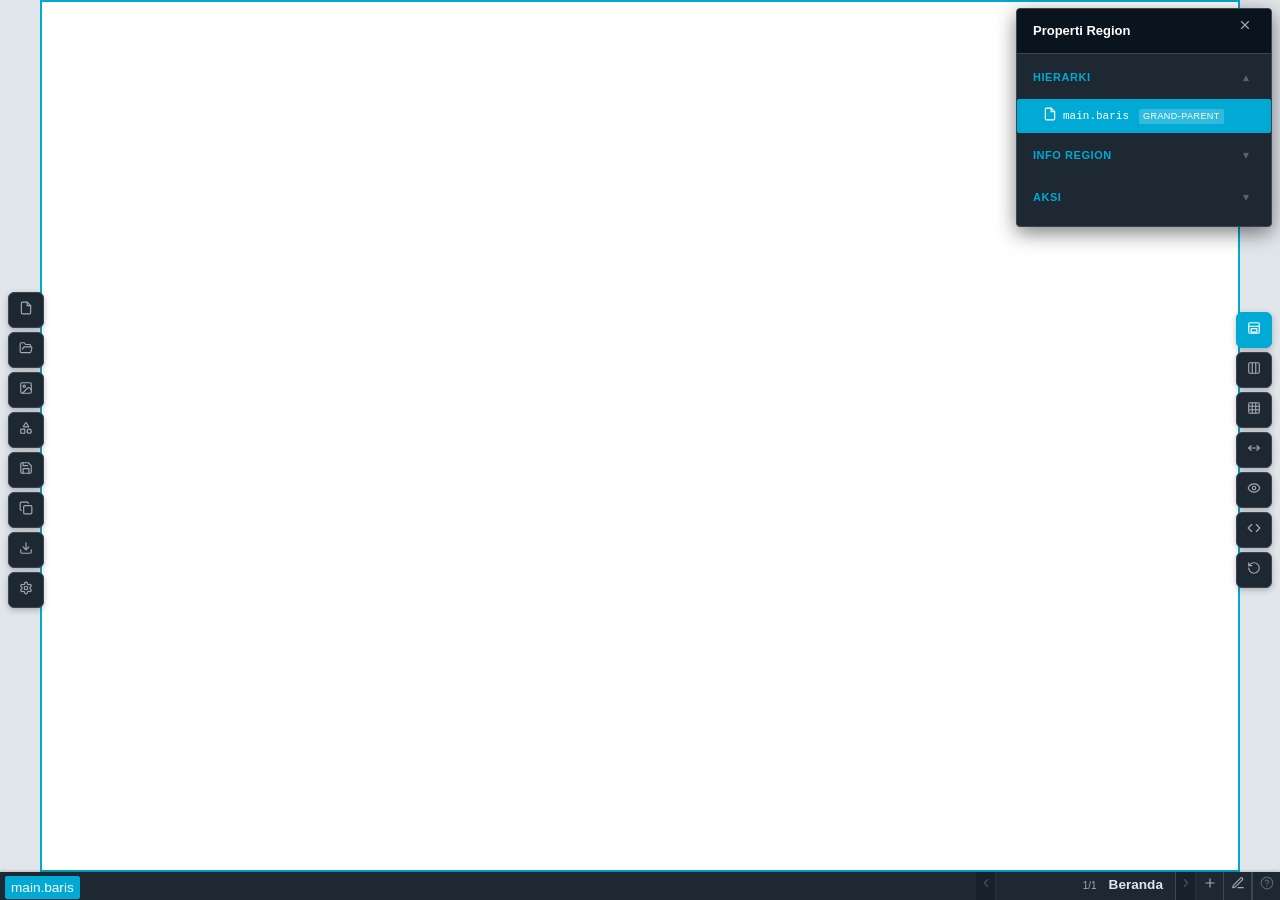
==== commit eccc46b7: "Add files via upload" ====
--- a/index.html
+++ b/index.html
@@ -4,26 +4,27 @@
     <meta charset="UTF-8">
     <meta name="viewport" content="width=device-width, initial-scale=1">
     <title>pondasi</title>
-    <link rel="stylesheet" href="css/pondasi.css?v=95">
-    <link rel="stylesheet" href="css/tampilan.css?v=95">
-    <link rel="stylesheet" href="css/tampilan-teks.css?v=95">
-    <link rel="stylesheet" href="css/tampilan-teks-tambahan.css?v=95">
-    <link rel="stylesheet" href="css/tampilan-daftar.css?v=95">
-    <link rel="stylesheet" href="css/tampilan-media.css?v=95">
-    <link rel="stylesheet" href="css/tampilan-tabel.css?v=95">
-    <link rel="stylesheet" href="css/tampilan-tombol.css?v=95">
-    <link rel="stylesheet" href="css/tampilan-form.css?v=95">
-    <link rel="stylesheet" href="css/tampilan-kontainer.css?v=95">
-    <link rel="stylesheet" href="css/tampilan-navigasi.css?v=95">
-    <link rel="stylesheet" href="css/tampilan-feedback.css?v=95">
-    <link rel="stylesheet" href="css/tampilan-lainnya.css?v=95">
-    <link rel="stylesheet" href="css/tampilan-tambahan.css?v=95">
-    <link rel="stylesheet" href="css/pondasi-app.css?v=95">
-    <link rel="stylesheet" href="css/pondasi-mega-dropdown.css?v=95">
-    <link rel="stylesheet" href="css/pondasi-floating-toolbar.css?v=95">
-    <link rel="stylesheet" href="css/pondasi-panel-kelas.css?v=95">
+    <link rel="stylesheet" href="css/pondasi.css?v=143">
+    <link rel="stylesheet" href="css/tampilan.css?v=143">
+    <link rel="stylesheet" href="css/tampilan-teks.css?v=143">
+    <link rel="stylesheet" href="css/tampilan-teks-tambahan.css?v=143">
+    <link rel="stylesheet" href="css/tampilan-daftar.css?v=143">
+    <link rel="stylesheet" href="css/tampilan-media.css?v=143">
+    <link rel="stylesheet" href="css/tampilan-tabel.css?v=143">
+    <link rel="stylesheet" href="css/tampilan-tombol.css?v=143">
+    <link rel="stylesheet" href="css/tampilan-form.css?v=143">
+    <link rel="stylesheet" href="css/tampilan-kontainer.css?v=143">
+    <link rel="stylesheet" href="css/tampilan-navigasi.css?v=143">
+    <link rel="stylesheet" href="css/tampilan-feedback.css?v=143">
+    <link rel="stylesheet" href="css/tampilan-lainnya.css?v=143">
+    <link rel="stylesheet" href="css/tampilan-tambahan.css?v=143">
+    <link rel="stylesheet" href="css/pondasi-app.css?v=143">
+    <link rel="stylesheet" href="css/pondasi-mega-dropdown.css?v=143">
+    <link rel="stylesheet" href="css/pondasi-floating-toolbar.css?v=143">
+    <link rel="stylesheet" href="css/pondasi-panel-kelas.css?v=143">
+    <link rel="stylesheet" href="css/pondasi-aksi.css?v=143">
     <!-- FontAwesome CDN (untuk test; di mesin user pakai local) -->
-    <link rel="stylesheet" href="https://cdnjs.cloudflare.com/ajax/libs/font-awesome/6.5.1/css/all.min.css">
+    <!-- Font Awesome CDN dihapus di v116, diganti dengan SVG inline (js/pondasi-icons.js) -->
 </head>
 <body class="pondasi-app">
 
@@ -32,45 +33,54 @@
 
     <!-- =========================== FLOATING BAR KIRI (project management) =========================== -->
     <div class="pondasi-floating pondasi-floating-kiri">
-        <button type="button" class="pondasi-floating-btn" data-action="dokumen-panel" id="btn-dokumen" title="Berkas / dokumen (D)">
-            <i class="fa-solid fa-file" aria-hidden="true"></i>
+        <button type="button" class="pondasi-floating-btn" data-action="dokumen-panel" id="btn-dokumen" title="Buat dokumen/proyek baru (D)">
+            <i data-icon="file" aria-hidden="true"></i>
+        </button>
+        <button type="button" class="pondasi-floating-btn" data-action="buka-panel" id="btn-buka" title="Buka dokumen/proyek (O)">
+            <i data-icon="folder-open" aria-hidden="true"></i>
+        </button>
+        <button type="button" class="pondasi-floating-btn" data-action="assets-panel" id="btn-assets" title="Assets: gambar, font, svg (A)">
+            <i data-icon="image" aria-hidden="true"></i>
         </button>
         <button type="button" class="pondasi-floating-btn" data-action="template-panel" id="btn-template" title="Pustaka template wireframe (T)">
-            <i class="fa-solid fa-shapes" aria-hidden="true"></i>
+            <i data-icon="shapes" aria-hidden="true"></i>
         </button>
         <button type="button" class="pondasi-floating-btn" data-action="save-project" title="Simpan (S)">
-            <i class="fa-solid fa-floppy-disk" aria-hidden="true"></i>
+            <i data-icon="floppy-disk" aria-hidden="true"></i>
         </button>
         <button type="button" class="pondasi-floating-btn" data-action="saveas-panel" id="btn-saveas" title="Simpan sebagai...">
-            <i class="fa-solid fa-copy" aria-hidden="true"></i>
+            <i data-icon="copy" aria-hidden="true"></i>
         </button>
         <button type="button" class="pondasi-floating-btn" data-action="export-panel" id="btn-export" title="Ekspor (E)">
-            <i class="fa-solid fa-download" aria-hidden="true"></i>
+            <i data-icon="download" aria-hidden="true"></i>
         </button>
         <button type="button" class="pondasi-floating-btn" data-action="settings-panel" id="btn-settings" title="Pengaturan (,)">
-            <i class="fa-solid fa-gear" aria-hidden="true"></i>
+            <i data-icon="gear" aria-hidden="true"></i>
         </button>
     </div>
 
     <!-- =========================== FLOATING TOGGLE KANAN (canvas tools) =========================== -->
     <div class="pondasi-floating pondasi-floating-kanan">
         <button type="button" class="pondasi-floating-btn pondasi-floating-btn-aktif" data-action="toggle-panel-region" id="btn-panel-region" title="Panel properti region (w)">
-            <i class="fa-solid fa-window-restore" aria-hidden="true"></i>
+            <i data-icon="window-restore" aria-hidden="true"></i>
         </button>
         <button type="button" class="pondasi-floating-btn" data-action="toggle-guide" id="btn-guide" title="Panduan garis 12/10 kolom (cyan)">
-            <i class="fa-solid fa-table-columns" aria-hidden="true"></i>
+            <i data-icon="table-columns" aria-hidden="true"></i>
         </button>
         <button type="button" class="pondasi-floating-btn" data-action="toggle-grid" id="btn-grid" title="Garis bantu grid (16px / 1rem, magenta)">
-            <i class="fa-solid fa-border-all" aria-hidden="true"></i>
+            <i data-icon="border-all" aria-hidden="true"></i>
         </button>
         <button type="button" class="pondasi-floating-btn" data-action="toggle-jarak" id="btn-jarak" title="Sistem dengan jarak (margin kolom)">
-            <i class="fa-solid fa-arrows-left-right" aria-hidden="true"></i>
+            <i data-icon="arrows-left-right" aria-hidden="true"></i>
         </button>
         <button type="button" class="pondasi-floating-btn" data-action="toggle-preview" id="btn-preview" title="Preview halaman HTML">
-            <i class="fa-solid fa-eye" aria-hidden="true"></i>
+            <i data-icon="eye" aria-hidden="true"></i>
+        </button>
+        <button type="button" class="pondasi-floating-btn" data-action="toggle-codeview" id="btn-codeview" title="Code view (HTML/CSS) — edit manual">
+            <i data-icon="code" aria-hidden="true"></i>
         </button>
         <button type="button" class="pondasi-floating-btn" data-action="reset-workspace" id="btn-reset" title="Bersihkan workspace (reset)">
-            <i class="fa-solid fa-rotate-left" aria-hidden="true"></i>
+            <i data-icon="rotate-left" aria-hidden="true"></i>
         </button>
     </div>
 
@@ -98,33 +108,96 @@
     <!-- =========================== GRID OVERLAY (16px / 1rem lines) =========================== -->
     <div class="pondasi-grid" id="grid-overlay" hidden></div>
 
-    <!-- =========================== FOOTER (breadcrumb + statusline + ?) =========================== -->
+    <!-- =========================== FOOTER (breadcrumb | badge halaman | help) =========================== -->
     <footer class="pondasi-footer">
+        <button type="button" class="pondasi-footer-icon-btn pondasi-breadcrumb-scroll" id="breadcrumb-scroll-left" title="Scroll breadcrumb ke kiri" hidden>
+            <i data-icon="chevron-left" aria-hidden="true"></i>
+        </button>
         <div class="pondasi-breadcrumb" id="breadcrumb">
             <!-- Diisi oleh JS -->
         </div>
-        <div class="pondasi-statusline" id="statusline">siap</div>
+        <button type="button" class="pondasi-footer-icon-btn pondasi-breadcrumb-scroll" id="breadcrumb-scroll-right" title="Scroll breadcrumb ke kanan" hidden>
+            <i data-icon="chevron-right" aria-hidden="true"></i>
+        </button>
+        <button type="button" class="pondasi-footer-icon-btn pondasi-footer-page-nav" id="footer-page-prev" title="Halaman sebelumnya">
+            <i data-icon="chevron-left" aria-hidden="true"></i>
+        </button>
+        <div class="pondasi-footer-page" id="footer-page" title="Halaman aktif — klik untuk lihat semua halaman">
+            <!-- Diisi oleh JS: nama halaman + nomor/total -->
+        </div>
+        <button type="button" class="pondasi-footer-icon-btn pondasi-footer-page-nav" id="footer-page-next" title="Halaman berikutnya">
+            <i data-icon="chevron-right" aria-hidden="true"></i>
+        </button>
+        <button type="button" class="pondasi-footer-icon-btn" id="footer-page-add" title="Tambah halaman baru">
+            <i data-icon="plus" aria-hidden="true"></i>
+        </button>
+        <button type="button" class="pondasi-footer-icon-btn" id="footer-page-rename" title="Rename halaman aktif">
+            <i data-icon="pen" aria-hidden="true"></i>
+        </button>
         <button type="button" class="pondasi-footer-help" data-action="help" title="Bantuan (?)">
-            <i class="fa-solid fa-question" aria-hidden="true"></i>
+            <i data-icon="question" aria-hidden="true"></i>
         </button>
     </footer>
+
+    <!-- =========================== PAGE PANEL POPOVER (thumbnail semua halaman) =========================== -->
+    <div class="pondasi-page-panel" id="page-panel" hidden>
+        <div class="pondasi-page-panel-head">
+            <span class="pondasi-page-panel-judul">Halaman Proyek Ini</span>
+            <button type="button" class="pondasi-page-panel-tutup" id="page-panel-tutup" title="Tutup">
+                <i data-icon="xmark" aria-hidden="true"></i>
+            </button>
+        </div>
+        <div class="pondasi-page-panel-grid" id="page-panel-grid">
+            <!-- Diisi oleh JS: thumbnail per halaman -->
+        </div>
+        <div class="pondasi-page-panel-foot">
+            <small class="pondasi-page-panel-hint">Drag thumbnail untuk reorder · klik untuk switch · klik ✏️ rename</small>
+        </div>
+    </div>
+
+    <!-- =========================== CODE VIEW OVERLAY (full-screen, edit HTML/CSS manual) =========================== -->
+    <div class="pondasi-codeview" id="codeview-overlay" hidden>
+        <div class="pondasi-codeview-head">
+            <button type="button" class="pondasi-codeview-tab pondasi-codeview-tab-aktif" data-cv-tab="html">HTML</button>
+            <button type="button" class="pondasi-codeview-tab" data-cv-tab="css">CSS Kustom</button>
+            <button type="button" class="pondasi-codeview-tab" data-cv-tab="css-build">CSS Build (tree-shake)</button>
+            <button type="button" class="pondasi-codeview-tab" data-cv-tab="css-framework">Tema CSS (read-only)</button>
+            <div class="pondasi-codeview-info" id="codeview-info">—</div>
+            <button type="button" class="pondasi-codeview-btn" id="codeview-copy" title="Copy ke clipboard">
+                <i data-icon="copy" aria-hidden="true"></i> Copy
+            </button>
+            <button type="button" class="pondasi-codeview-btn pondasi-codeview-btn-primary" id="codeview-apply" title="Apply perubahan ke canvas">
+                <i data-icon="check" aria-hidden="true"></i> Apply
+            </button>
+            <button type="button" class="pondasi-codeview-btn" id="codeview-close" title="Tutup (Esc)">
+                <i data-icon="x" aria-hidden="true"></i>
+            </button>
+        </div>
+        <div class="pondasi-codeview-body">
+            <textarea class="pondasi-codeview-textarea" id="codeview-textarea" spellcheck="false" autocomplete="off"></textarea>
+            <div class="pondasi-codeview-status" id="codeview-status">—</div>
+        </div>
+        <div class="pondasi-codeview-warn" id="codeview-warn" style="display:none;">
+            <strong>⚠️ Peringatan:</strong> <span id="codeview-warn-msg"></span>
+        </div>
+    </div>
 
 
     <!-- =========================== EDITOR BAR MINI (melayang, 3 tombol: Isi/Komponen/Properti) =========================== -->
     <div class="pondasi-editor-bar" id="editor-bar" hidden>
         <button type="button" class="pondasi-editor-bar-btn" data-action="dropdown-isi" id="btn-isi" title="Sisipkan isi (i) — paragraf, heading, daftar, dll">
-            <i class="fa-solid fa-plus" aria-hidden="true"></i> Isi <span class="pondasi-editor-bar-shortcut">(i)</span>
-            <i class="fa-solid fa-caret-down" aria-hidden="true"></i>
+            <i data-icon="plus" aria-hidden="true"></i> Isi <span class="pondasi-editor-bar-shortcut">(i)</span>
+            <i data-icon="caret-down" aria-hidden="true"></i>
         </button>
         <button type="button" class="pondasi-editor-bar-btn" data-action="dropdown-komponen" id="btn-komponen" title="Sisipkan komponen (k) — tombol, kartu, form, dll">
-            <i class="fa-solid fa-cube" aria-hidden="true"></i> Komponen <span class="pondasi-editor-bar-shortcut">(k)</span>
-            <i class="fa-solid fa-caret-down" aria-hidden="true"></i>
+            <i data-icon="cube" aria-hidden="true"></i> Komponen <span class="pondasi-editor-bar-shortcut">(k)</span>
+            <i data-icon="caret-down" aria-hidden="true"></i>
         </button>
         <button type="button" class="pondasi-editor-bar-btn" data-action="toggle-properti" id="btn-properti" title="Properti (e) — margin, padding, border, warna, kelas">
-            <i class="fa-solid fa-sliders" aria-hidden="true"></i> Properti <span class="pondasi-editor-bar-shortcut">(e)</span>
+            <i data-icon="sliders" aria-hidden="true"></i> Properti <span class="pondasi-editor-bar-shortcut">(e)</span>
         </button>
         <button type="button" class="pondasi-editor-bar-btn pondasi-editor-bar-keluar" data-action="exit-edit" title="Keluar mode edit (Esc / klik di luar region)">
-            <i class="fa-solid fa-xmark" aria-hidden="true"></i>
+            <i data-icon="xmark" aria-hidden="true"></i>
         </button>
     </div>
 
@@ -212,7 +285,7 @@
     <div class="pondasi-editor-panel pondasi-editor-panel-region" id="panel-properti-region">
         <div class="pondasi-editor-panel-head pondasi-panel-drag-handle" data-panel-id="panel-properti-region">
             <span class="pondasi-editor-panel-judul" id="panel-properti-region-judul">Properti Region</span>
-            <button type="button" class="pondasi-editor-bar-btn pondasi-editor-bar-keluar" data-action="close-properti-region" title="Tutup panel region (w)"><i class="fa-solid fa-xmark" aria-hidden="true"></i></button>
+            <button type="button" class="pondasi-editor-bar-btn pondasi-editor-bar-keluar" data-action="close-properti-region" title="Tutup panel region (w)"><i data-icon="xmark" aria-hidden="true"></i></button>
         </div>
         <div class="pondasi-editor-panel-badan" id="panel-properti-region-badan" data-mode="region">
             <!-- Diisi dinamis oleh JS (pondasi-block-panel.js) -->
@@ -223,7 +296,7 @@
     <div class="pondasi-editor-panel pondasi-editor-panel-block" id="panel-properti" hidden>
         <div class="pondasi-editor-panel-head pondasi-panel-drag-handle" data-panel-id="panel-properti">
             <span class="pondasi-editor-panel-judul" id="panel-properti-judul">Properti Komponen</span>
-            <button type="button" class="pondasi-editor-bar-btn pondasi-editor-bar-keluar" data-action="close-properti" title="Tutup panel"><i class="fa-solid fa-xmark" aria-hidden="true"></i></button>
+            <button type="button" class="pondasi-editor-bar-btn pondasi-editor-bar-keluar" data-action="close-properti" title="Tutup panel"><i data-icon="xmark" aria-hidden="true"></i></button>
         </div>
         <div class="pondasi-editor-panel-badan" id="panel-properti-badan" data-mode="block">
             <!-- Diisi dinamis oleh JS (pondasi-block-panel.js) -->
@@ -235,14 +308,50 @@
         <div class="pondasi-swatches-box">
             <div class="pondasi-swatches-head">
                 <h3 id="swatches-title">Palet Warna</h3>
-                <button type="button" class="pondasi-editor-btn" data-action="close-swatches" title="Tutup"><i class="fa-solid fa-xmark" aria-hidden="true"></i></button>
-            </div>
-            <div class="pondasi-swatches-body" id="swatches-body">
-                <!-- Diisi oleh JS -->
+                <button type="button" class="pondasi-editor-btn pondasi-swatches-none" id="swatches-none" data-action="apply-none" title="Hapus warna (kosong)" style="display:none;">
+                    <i data-icon="x" aria-hidden="true"></i> Kosong
+                </button>
+                <button type="button" class="pondasi-editor-btn" data-action="close-swatches" title="Tutup"><i data-icon="xmark" aria-hidden="true"></i></button>
+            </div>
+            <div class="pondasi-swatches-content">
+                <!-- Kiri: swatches grid + custom colors + gradient controls -->
+                <div class="pondasi-swatches-body" id="swatches-body">
+                    <!-- Diisi oleh JS -->
+                </div>
+                <!-- Kanan: color wheel (selalu visible) + gradient controls -->
+                <div class="pondasi-color-wheel-side">
+                    <!-- v134: Tipe warna: Flat / Linear / Radial -->
+                    <div class="pondasi-gradient-type-row" id="gradient-type-row">
+                        <button type="button" class="pondasi-gradient-type-btn pondasi-gradient-type-aktif" data-gradient-type="flat" title="Warna datar (flat)">Flat</button>
+                        <button type="button" class="pondasi-gradient-type-btn" data-gradient-type="linear" title="Gradient linear">Linear</button>
+                        <button type="button" class="pondasi-gradient-type-btn" data-gradient-type="radial" title="Gradient radial">Radial</button>
+                    </div>
+                    <!-- v134: Gradient controls (hidden saat flat) -->
+                    <div class="pondasi-gradient-controls" id="gradient-controls" style="display:none;">
+                        <div class="pondasi-gradient-angle-wrap" id="gradient-angle-wrap">
+                            <label class="pondasi-gradient-label">Sudut</label>
+                            <input type="range" class="pondasi-gradient-angle" id="gradient-angle" min="0" max="360" value="135">
+                            <span class="pondasi-gradient-angle-val" id="gradient-angle-val">135°</span>
+                        </div>
+                        <div class="pondasi-gradient-stops" id="gradient-stops">
+                            <!-- Diisi oleh JS -->
+                        </div>
+                        <button type="button" class="pondasi-gradient-add-stop" id="gradient-add-stop" title="Tambah stop">+ Stop</button>
+                        <div class="pondasi-gradient-preview" id="gradient-preview"></div>
+                    </div>
+                    <!-- Color wheel (untuk flat dan stop gradient) -->
+                    <div class="pondasi-gradient-wheel-wrap" id="gradient-wheel-wrap">
+                        <canvas id="color-wheel-canvas" width="150" height="150"></canvas>
+                        <div class="pondasi-color-wheel-cursor" id="color-wheel-cursor"></div>
+                    </div>
+                    <div class="pondasi-color-preview" id="color-wheel-preview"></div>
+                    <div class="pondasi-color-wheel-info" id="color-wheel-info">#000000</div>
+                    <label class="pondasi-color-wheel-brightness-label">Kecerahan</label>
+                    <input type="range" class="pondasi-color-wheel-brightness" id="color-wheel-brightness" min="0" max="100" value="50">
+                </div>
             </div>
             <div class="pondasi-swatches-foot">
                 <label class="pondasi-swatches-hex-label">HEX <input type="text" class="pondasi-editor-input pondasi-swatches-hex" id="swatches-hex" placeholder="#000000" maxlength="7"></label>
-                <input type="color" class="pondasi-swatches-picker" id="swatches-picker" value="#000000" title="Pilih warna kustom">
                 <button type="button" class="pondasi-editor-btn pondasi-editor-btn-text" data-action="apply-hex" title="Terapkan warna hex">Terapkan</button>
             </div>
         </div>
@@ -385,14 +494,14 @@
         <div class="pondasi-sidebar-head">
             <span class="pondasi-sidebar-judul">Berkas / Dokumen</span>
             <button type="button" class="pondasi-sidebar-tutup" data-action="tutup-sidebar-kiri" title="Tutup" aria-label="Tutup panel">
-                <i class="fa-solid fa-xmark" aria-hidden="true"></i>
+                <i data-icon="xmark" aria-hidden="true"></i>
             </button>
         </div>
         <div class="pondasi-sidebar-badan">
             <!-- Akordion: Buat Baru -->
             <div class="pondasi-sidebar-section">
                 <details class="pondasi-sidebar-akordion" id="akordion-buat-dokumen">
-                    <summary><i class="fa-solid fa-file-circle-plus"></i> Buat Dokumen Baru</summary>
+                    <summary><i data-icon="file-circle-plus" aria-hidden="true"></i> Buat Dokumen Baru</summary>
                     <div class="pondasi-sidebar-akordion-isi">
                         <input type="text" class="pondasi-sidebar-input" id="buat-nama" placeholder="Nama dokumen...">
                         <select class="pondasi-sidebar-input" id="buat-dimensi">
@@ -419,17 +528,110 @@
                         <button type="button" class="pondasi-sidebar-btn" data-action="konfirmasi-buat-dokumen">Buat Dokumen</button>
                     </div>
                 </details>
-                <details class="pondasi-sidebar-akordion pondasi-sidebar-akordion-disabled" id="akordion-buat-proyek">
-                    <summary><i class="fa-solid fa-folder-plus"></i> Buat Proyek Baru</summary>
+                <details class="pondasi-sidebar-akordion" id="akordion-buat-proyek">
+                    <summary><i data-icon="folder-plus" aria-hidden="true"></i> Buat Proyek Baru</summary>
                     <div class="pondasi-sidebar-akordion-isi">
-                        <p style="color:#A0AAB4;font-size:11px;padding:8px 0;">Proyek (multi-page) akan tersedia di versi mendatang.</p>
+                        <input type="text" class="pondasi-sidebar-input" id="buatproyek-nama" placeholder="Nama proyek...">
+                        <label class="pondasi-sidebar-label" style="font-size:11px;color:#A0AAB4;display:block;margin:4px 0;">Jumlah Halaman</label>
+                        <input type="number" class="pondasi-sidebar-input" id="buatproyek-jml-halaman" min="1" max="50" value="3" style="width:60px;display:inline-block;">
+                        <span style="font-size:11px;color:#A0AAB4;display:inline-block;margin-left:6px;vertical-align:middle;">halaman (1-50)</span>
+                        <select class="pondasi-sidebar-input" id="buatproyek-dimensi" style="margin-top:6px;">
+                            <option value="1200">1200px (75rem)</option>
+                            <option value="1280">1280px (80rem)</option>
+                            <option value="1024">1024px (64rem)</option>
+                            <option value="960">960px (60rem)</option>
+                            <option value="full">Full width</option>
+                        </select>
+                        <input type="text" class="pondasi-sidebar-input" id="buatproyek-judul" placeholder="Judul default (<title>)...">
+                        <label class="pondasi-sidebar-label" style="font-size:11px;color:#A0AAB4;display:block;margin-bottom:4px;">Tema</label>
+                        <select class="pondasi-sidebar-input" id="buatproyek-tema">
+                            <option value="pondasi-default">Pondasi Default (Material Design)</option>
+                        </select>
+                        <input type="text" class="pondasi-sidebar-input" id="buatproyek-font" placeholder="Font family (opsional)">
+                        <label class="pondasi-sidebar-label" style="font-size:11px;color:#A0AAB4;display:block;margin:8px 0 4px;">CSS Eksternal Tambahan (opsional)</label>
+                        <div class="pondasi-sidebar-field-with-status">
+                            <input type="text" class="pondasi-sidebar-input" id="buatproyek-css-eksternal" placeholder="URL/path CSS tambahan" style="display:inline-block;width:calc(100% - 60px);">
+                            <button type="button" class="pondasi-scan-pick-btn" id="buatproyek-css-eksternal-pick" title="Pilih berkas CSS dari harddisk">&hellip;</button>
+                            <span class="pondasi-scan-status" id="buatproyek-css-eksternal-status" title="Status scan CSS eksternal"></span>
+                        </div>
+                        <div class="pondasi-scan-keterangan" id="buatproyek-css-eksternal-keterangan"></div>
+                        <textarea class="pondasi-sidebar-input" id="buatproyek-deskripsi" placeholder="Deskripsi (opsional)" rows="2" style="height:auto;min-height:40px;resize:vertical;"></textarea>
+                        <p style="font-size:11px;color:#A0AAB4;margin:6px 0;line-height:1.4;">Proyek = multi-halaman. Tambah halaman dari footer dengan ikon <strong>+</strong>.</p>
+                        <button type="button" class="pondasi-sidebar-btn" data-action="konfirmasi-buat-proyek">Buat Proyek</button>
                     </div>
                 </details>
             </div>
-            <!-- List dokumen terbaru -->
+        </div>
+    </div>
+
+    <!-- =========================== PANEL BUKA (sidebar kiri — buka dokumen/proyek) =========================== -->
+    <div class="pondasi-sidebar pondasi-sidebar-kiri" id="buka-panel" hidden>
+        <div class="pondasi-sidebar-head">
+            <span class="pondasi-sidebar-judul">Buka Dokumen / Proyek</span>
+            <button type="button" class="pondasi-sidebar-tutup" data-action="tutup-sidebar-kiri" title="Tutup" aria-label="Tutup panel">
+                <i data-icon="xmark" aria-hidden="true"></i>
+            </button>
+        </div>
+        <div class="pondasi-sidebar-badan">
+            <!-- Buka dari berkas .json -->
+            <div class="pondasi-sidebar-section">
+                <div class="pondasi-sidebar-section-judul">Buka dari Berkas</div>
+                <p style="font-size:11px;color:#A0AAB4;margin:6px 0;line-height:1.5;">Buka dokumen/proyek dari file <code style="background:#0A141E;padding:1px 4px;border-radius:2px;color:#00AAD4;">.json</code> yang sebelumnya disimpan via "Simpan ke Berkas".</p>
+                <button type="button" class="pondasi-sidebar-btn" data-action="buka-dari-berkas" id="buka-dari-berkas-btn" title="Pilih file .json dari harddisk">
+                    <i data-icon="file-arrow-up" aria-hidden="true"></i> Pilih Berkas .json
+                </button>
+            </div>
+            <!-- Dokumen terbaru (dipindah dari sidebar Dokumen) -->
             <div class="pondasi-sidebar-section">
                 <div class="pondasi-sidebar-section-judul">Dokumen Terbaru</div>
                 <div id="dokumen-recent-list" class="pondasi-sidebar-list"></div>
+            </div>
+        </div>
+    </div>
+
+    <!-- =========================== PANEL ASSETS (sidebar kiri — gambar, font, svg) =========================== -->
+    <div class="pondasi-sidebar pondasi-sidebar-kiri" id="assets-panel" hidden>
+        <div class="pondasi-sidebar-head">
+            <span class="pondasi-sidebar-judul">Assets</span>
+            <button type="button" class="pondasi-sidebar-tutup" data-action="tutup-sidebar-kiri" title="Tutup" aria-label="Tutup panel">
+                <i data-icon="x" aria-hidden="true"></i>
+            </button>
+        </div>
+        <div class="pondasi-sidebar-badan">
+            <!-- Upload gambar -->
+            <div class="pondasi-sidebar-section">
+                <div class="pondasi-sidebar-section-judul">Upload Gambar</div>
+                <p style="font-size:11px;color:#A0AAB4;margin:6px 0;line-height:1.5;">Gambar akan dikompres otomatis saat upload (max 1920px, JPEG/WebP quality 0.8).</p>
+                <label class="pondasi-sidebar-cek"><input type="checkbox" id="assets-compress" checked> Kompres gambar</label>
+                <label class="pondasi-sidebar-cek"><input type="checkbox" id="assets-webp"> Konversi ke WebP</label>
+                <label class="pondasi-sidebar-label" style="font-size:11px;color:#A0AAB4;display:block;margin:6px 0 2px;">Max dimensi (px)</label>
+                <input type="number" class="pondasi-sidebar-input" id="assets-max-dim" value="1920" min="100" max="4096" style="width:80px;display:inline-block;">
+                <label class="pondasi-sidebar-label" style="font-size:11px;color:#A0AAB4;display:block;margin:6px 0 2px;">Quality (0.1-1.0)</label>
+                <input type="number" class="pondasi-sidebar-input" id="assets-quality" value="0.8" min="0.1" max="1.0" step="0.05" style="width:80px;display:inline-block;">
+                <button type="button" class="pondasi-sidebar-btn" data-action="upload-gambar" style="margin-top:8px;">
+                    <i data-icon="image-plus" aria-hidden="true"></i> Pilih & Kompres Gambar
+                </button>
+            </div>
+            <!-- Daftar gambar -->
+            <div class="pondasi-sidebar-section">
+                <div class="pondasi-sidebar-section-judul">Gambar di Proyek Ini</div>
+                <div id="assets-gambar-list" class="pondasi-sidebar-list"></div>
+            </div>
+            <!-- Info struktur folder export -->
+            <div class="pondasi-sidebar-section">
+                <div class="pondasi-sidebar-section-judul">Struktur Folder Export</div>
+                <pre style="font-size:10px;color:#A0AAB4;background:#0A141E;padding:8px;border-radius:3px;line-height:1.5;overflow-x:auto;margin:0;">nama_proyek/
+  index.html
+  css/
+    pondasi.css
+    tampilan.css
+    pondasi-custom.css
+  js/
+    pondasi-aksi.js
+  gambar/         &lt;-- gambar Anda
+  svg/            &lt;-- ikon svg
+  fonts/          &lt;-- font kustom</pre>
+                <p style="font-size:10px;color:#5A646E;margin:6px 0;line-height:1.4;">Gambar diupload ke storage browser (IndexedDB). Saat export, gambar disertakan dalam folder <code>gambar/</code>.</p>
             </div>
         </div>
     </div>
@@ -439,7 +641,7 @@
         <div class="pondasi-sidebar-head">
             <span class="pondasi-sidebar-judul">Template</span>
             <button type="button" class="pondasi-sidebar-tutup" data-action="tutup-sidebar-kiri" title="Tutup" aria-label="Tutup panel">
-                <i class="fa-solid fa-xmark" aria-hidden="true"></i>
+                <i data-icon="xmark" aria-hidden="true"></i>
             </button>
         </div>
         <div class="pondasi-sidebar-badan">
@@ -448,7 +650,14 @@
                 <div class="pondasi-sidebar-section-judul">Simpan sebagai Template</div>
                 <input type="text" class="pondasi-sidebar-input" id="template-save-nama" placeholder="Nama template...">
                 <textarea class="pondasi-sidebar-input" id="template-save-deskripsi" placeholder="Deskripsi (opsional)" rows="2" style="height:auto;min-height:40px;resize:vertical;"></textarea>
-                <button type="button" class="pondasi-sidebar-btn" data-action="save-as-template">Simpan Template</button>
+                <label class="pondasi-sidebar-cek"><input type="checkbox" id="template-save-multipage" checked> Simpan semua halaman (multi-page template)</label>
+                <button type="button" class="pondasi-sidebar-btn" data-action="save-as-template">Simpan Template (Halaman Aktif)</button>
+                <button type="button" class="pondasi-sidebar-btn" data-action="save-as-template-multipage" style="margin-top:4px;">Simpan Multi-page Template</button>
+            </div>
+            <!-- Import Template -->
+            <div class="pondasi-sidebar-section">
+                <div class="pondasi-sidebar-section-judul">Import Template</div>
+                <button type="button" class="pondasi-sidebar-btn" data-action="import-template" title="Import template dari file .json"><i data-icon="file-import" aria-hidden="true"></i> Pilih Berkas .json</button>
             </div>
             <!-- Template Bawaan + User -->
             <div class="pondasi-sidebar-section">
@@ -467,16 +676,21 @@
         <div class="pondasi-sidebar-head">
             <span class="pondasi-sidebar-judul">Simpan Sebagai</span>
             <button type="button" class="pondasi-sidebar-tutup" data-action="tutup-sidebar-kiri" title="Tutup" aria-label="Tutup panel">
-                <i class="fa-solid fa-xmark" aria-hidden="true"></i>
+                <i data-icon="xmark" aria-hidden="true"></i>
             </button>
         </div>
         <div class="pondasi-sidebar-badan">
             <div class="pondasi-sidebar-section">
-                <div class="pondasi-sidebar-section-judul">Nama Dokumen</div>
+                <div class="pondasi-sidebar-section-judul">Salin di Workspace</div>
                 <input type="text" class="pondasi-sidebar-input" id="saveas-nama" placeholder="Nama dokumen baru...">
-            </div>
-            <div class="pondasi-sidebar-section">
-                <button type="button" class="pondasi-sidebar-btn" data-action="konfirmasi-saveas">Simpan Sebagai</button>
+                <button type="button" class="pondasi-sidebar-btn" data-action="konfirmasi-saveas">Simpan Sebagai Salinan</button>
+            </div>
+            <div class="pondasi-sidebar-section">
+                <div class="pondasi-sidebar-section-judul">Simpan ke Berkas (.json)</div>
+                <p style="font-size:11px;color:#A0AAB4;margin:6px 0;line-height:1.5;">Simpan proyek ke file <code style="background:#0A141E;padding:1px 4px;border-radius:2px;color:#00AAD4;">.json</code> di harddisk. Bisa dibuka lagi via tool "Buka".</p>
+                <button type="button" class="pondasi-sidebar-btn" data-action="simpan-ke-berkas" title="Download proyek sebagai .json">
+                    <i data-icon="file-arrow-down" aria-hidden="true"></i> Simpan ke Berkas .json
+                </button>
             </div>
         </div>
     </div>
@@ -486,7 +700,7 @@
         <div class="pondasi-sidebar-head">
             <span class="pondasi-sidebar-judul">Ekspor</span>
             <button type="button" class="pondasi-sidebar-tutup" data-action="tutup-sidebar-kiri" title="Tutup" aria-label="Tutup panel">
-                <i class="fa-solid fa-xmark" aria-hidden="true"></i>
+                <i data-icon="xmark" aria-hidden="true"></i>
             </button>
         </div>
         <div class="pondasi-sidebar-badan">
@@ -502,6 +716,8 @@
                 <label class="pondasi-sidebar-cek"><input type="checkbox" id="export-tampilan-css"> tampilan.css (tema lengkap)</label>
                 <label class="pondasi-sidebar-cek"><input type="checkbox" id="export-build-css" checked> CSS Build (tree-shake, hanya kelas dipakai)</label>
                 <label class="pondasi-sidebar-cek"><input type="checkbox" id="export-zip"> Inline CSS (1 file HTML)</label>
+                <label class="pondasi-sidebar-cek"><input type="checkbox" id="export-folder-zip"> <strong>ZIP Folder Structure</strong> (css/js/gambar/index.html)</label>
+                <label class="pondasi-sidebar-cek"><input type="checkbox" id="export-all-pages"> Semua halaman (multi-page)</label>
             </div>
             <div class="pondasi-sidebar-section">
                 <button type="button" class="pondasi-sidebar-btn" data-action="konfirmasi-export">Ekspor Sekarang</button>
@@ -514,7 +730,7 @@
         <div class="pondasi-sidebar-head">
             <span class="pondasi-sidebar-judul">Pengaturan</span>
             <button type="button" class="pondasi-sidebar-tutup" data-action="tutup-sidebar-kiri" title="Tutup" aria-label="Tutup panel">
-                <i class="fa-solid fa-xmark" aria-hidden="true"></i>
+                <i data-icon="xmark" aria-hidden="true"></i>
             </button>
         </div>
         <div class="pondasi-sidebar-badan" id="settings-badan">
@@ -537,44 +753,53 @@
         </div>
     </div>
 
-    <script src="js/pondasi-state.js?v=95"></script>
-    <script src="js/pondasi-storage.js?v=95"></script>
-    <script src="js/pondasi-css-spec.js?v=95"></script>
-    <script src="js/pondasi-scanner.js?v=95"></script>
-    <script src="js/pondasi-tema.js?v=95"></script>
-    <script src="js/pondasi-render.js?v=95"></script>
-    <script src="js/pondasi-split.js?v=95"></script>
-    <script src="js/pondasi-editor.js?v=95"></script>
-    <!-- Skema block modular per kategori 
-        (diload sebelum pondasi-block-panel.js) -->
-    <script src="js/pondasi-fields.js?v=95"></script>
-    <script src="js/pondasi-blok-teks.js?v=95"></script>
-    <script src="js/pondasi-blok-daftar.js?v=95"></script>
-    <script src="js/pondasi-blok-media.js?v=95"></script>
-    <script src="js/pondasi-blok-tabel.js?v=95"></script>
-    <script src="js/pondasi-blok-tombol.js?v=95"></script>
-    <script src="js/pondasi-blok-form.js?v=95"></script>
-    <script src="js/pondasi-blok-kontainer.js?v=95"></script>
-    <script src="js/pondasi-blok-navigasi.js?v=95"></script>
-    <script src="js/pondasi-blok-feedback.js?v=95"></script>
-    <script src="js/pondasi-blok-lainnya.js?v=95"></script>
-    <script src="js/pondasi-panel-field.js?v=95"></script>
-    <script src="js/pondasi-panel-block.js?v=95"></script>
-    <script src="js/pondasi-panel-region.js?v=95"></script>
-    <script src="js/pondasi-block-panel.js?v=95"></script>
-    <script src="js/pondasi-mega-dropdown.js?v=95"></script>
-    <script src="js/pondasi-floating-toolbar.js?v=95"></script>
-    <script src="js/pondasi-panel-kelas.js?v=95"></script>
-    <script src="js/pondasi-class-context.js?v=95"></script>
-    <script src="js/pondasi-templates.js?v=95"></script>
-    <script src="js/pondasi-project.js?v=95"></script>
-    <script src="js/pondasi-input.js?v=95"></script>
-    <script src="js/pondasi-ui.js?v=95"></script>
-    <script src="js/pondasi-init.js?v=95"></script>
-
-    <!-- File picker global 
-        (di luar sidebar supaya bisa trigger click walau sidebar hidden) -->
+    <script src="js/pondasi-icons.js?v=143"></script>
+    <script src="js/pondasi-assets.js?v=143"></script>
+    <script src="js/pondasi-codeview.js?v=143"></script>
+    <script src="js/pondasi-colorwheel.js?v=143"></script>
+    <script src="js/pondasi-gradient.js?v=143"></script>
+    <script src="js/pondasi-state.js?v=143"></script>
+    <script src="js/pondasi-storage.js?v=143"></script>
+    <script src="js/pondasi-css-spec.js?v=143"></script>
+    <script src="js/pondasi-scanner.js?v=143"></script>
+    <script src="js/pondasi-tema.js?v=143"></script>
+    <script src="js/pondasi-render.js?v=143"></script>
+    <script src="js/pondasi-split.js?v=143"></script>
+    <script src="js/pondasi-editor.js?v=143"></script>
+    <!-- Skema block modular per kategori (diload sebelum pondasi-block-panel.js) -->
+    <script src="js/pondasi-fields.js?v=143"></script>
+    <script src="js/pondasi-blok-teks.js?v=143"></script>
+    <script src="js/pondasi-blok-daftar.js?v=143"></script>
+    <script src="js/pondasi-blok-media.js?v=143"></script>
+    <script src="js/pondasi-blok-tabel.js?v=143"></script>
+    <script src="js/pondasi-blok-tombol.js?v=143"></script>
+    <script src="js/pondasi-blok-form.js?v=143"></script>
+    <script src="js/pondasi-blok-kontainer.js?v=143"></script>
+    <script src="js/pondasi-blok-navigasi.js?v=143"></script>
+    <script src="js/pondasi-blok-feedback.js?v=143"></script>
+    <script src="js/pondasi-blok-lainnya.js?v=143"></script>
+    <script src="js/pondasi-panel-field.js?v=143"></script>
+    <script src="js/pondasi-panel-block.js?v=143"></script>
+    <script src="js/pondasi-panel-region.js?v=143"></script>
+    <script src="js/pondasi-block-panel.js?v=143"></script>
+    <script src="js/pondasi-mega-dropdown.js?v=143"></script>
+    <script src="js/pondasi-floating-toolbar.js?v=143"></script>
+    <script src="js/pondasi-panel-kelas.js?v=143"></script>
+    <script src="js/pondasi-class-context.js?v=143"></script>
+    <script src="js/pondasi-templates.js?v=143"></script>
+    <script src="js/pondasi-zip.js?v=143"></script>
+    <script src="js/pondasi-project.js?v=143"></script>
+    <script src="js/pondasi-input.js?v=143"></script>
+    <script src="js/pondasi-ui.js?v=143"></script>
+    <script src="js/pondasi-init.js?v=143"></script>
+    <script src="js/pondasi-aksi.js?v=143"></script>
+
+    <!-- File picker global (di luar sidebar supaya bisa trigger click walau sidebar hidden) -->
     <input type="file" id="buat-css-eksternal-file" accept=".css,text/css" style="position:absolute;left:-9999px;top:0;width:1px;height:1px;opacity:0;">
+    <input type="file" id="template-import-file" accept=".json,application/json" style="position:absolute;left:-9999px;top:0;width:1px;height:1px;opacity:0;">
+    <input type="file" id="image-pick-file" accept="image/*" style="position:absolute;left:-9999px;top:0;width:1px;height:1px;opacity:0;">
+    <input type="file" id="buka-dari-berkas-file" accept=".json,application/json" style="position:absolute;left:-9999px;top:0;width:1px;height:1px;opacity:0;">
+    <input type="file" id="assets-gambar-file" accept="image/*" style="position:absolute;left:-9999px;top:0;width:1px;height:1px;opacity:0;" multiple>
 
     <!-- Datalist untuk autocomplete properti CSS (dipakai panel kelas) -->
     <datalist id="pondasi-css-properti-list"></datalist>
--- a/css/tampilan.css
+++ b/css/tampilan.css
@@ -52,11 +52,11 @@
 /* --- Warna utama --- */
 /* Primary: cyan pondasi #00AAD4 */
 /* Sekunder: hijau pondasi #00B482 */
-/* Latar: #FAFAFA, Permukaan: #FFFFFF */
+/* Latar: #F5F7FA, Permukaan: #FFFFFF */
 /* Teks: #1E2832, Teks sekunder: #5A646E */
 
 /* --- Warna dasar tema gelap --- */
-/* Latar: #121212, Permukaan: #1E2832 */
+/* Latar: #0A141E, Permukaan: #1E2832 */
 /* Teks: #FFFFFF, Teks sekunder: #A0AAB4 */
 
 /* ==========================================================================
@@ -140,22 +140,22 @@
     border-left: 4px solid #A0AAB4;
 }
 .pesan-info {
-    background-color: #E1F6FA;
+    background-color: #FFFFFF;
     border-left-color: #00AAD4;
     color: #0073B4;
 }
 .pesan-sukses {
-    background-color: #E5F8DC;
+    background-color: #FFFFFF;
     border-left-color: #80C832;
     color: #4B9600;
 }
 .pesan-peringatan {
-    background-color: #FFF4D6;
+    background-color: #FFFFFF;
     border-left-color: #FFC832;
     color: #C89600;
 }
 .pesan-error {
-    background-color: #FFE0E0;
+    background-color: #FFFFFF;
     border-left-color: #FF3232;
     color: #B30000;
 }
@@ -165,19 +165,19 @@
     border-left-color: #5A646E;
 }
 [data-tema="gelap"] .pesan-info {
-    background-color: #1A2A34;
+    background-color: #0A141E;
     color: #78C8F0;
 }
 [data-tema="gelap"] .pesan-sukses {
-    background-color: #1A2A20;
+    background-color: #0A141E;
     color: #B4E664;
 }
 [data-tema="gelap"] .pesan-peringatan {
-    background-color: #2A2614;
+    background-color: #0A141E;
     color: #FFE180;
 }
 [data-tema="gelap"] .pesan-error {
-    background-color: #2A1414;
+    background-color: #0A141E;
     color: #FF8080;
 }
 
--- a/css/tampilan-teks-tambahan.css
+++ b/css/tampilan-teks-tambahan.css
@@ -8,17 +8,17 @@
 .kode-inline {
     display: inline;
     padding: 2px 6px;
-    background-color: #F5F5F5;
-    color: #C7254E;
+    background-color: #F5F7FA;
+    color: #B30000;
     border-radius: 3px;
     font-family: 'Courier New', Courier, monospace;
     font-size: 0.875em;
-    border: 1px solid #E0E0E0;
+    border: 1px solid #E1E6EB;
 }
 
 /* --- Sorotan (mark) --- */
 .sorotan {
-    background-color: #FFEB3B;
+    background-color: #FFC832;
     color: #1E2832;
     padding: 2px 4px;
     border-radius: 2px;
@@ -30,7 +30,7 @@
     padding: 2px 6px;
     background-color: #FFFFFF;
     color: #1E2832;
-    border: 1px solid #C8D0DA;
+    border: 1px solid #E1E6EB;
     border-bottom-width: 2px;
     border-radius: 3px;
     font-family: 'Courier New', Courier, monospace;
@@ -57,17 +57,17 @@
 /* === Tema gelap untuk teks inline baru === */
 body[data-tema="gelap"] .kode-inline {
     background-color: #1E2832;
-    color: #FF8A80;
+    color: #FF8080;
     border-color: #3C4650;
 }
 
 body[data-tema="gelap"] .sorotan {
-    background-color: #FFC107;
+    background-color: #FFC832;
     color: #1E2832;
 }
 
 body[data-tema="gelap"] .keyboard {
-    background-color: #2A343E;
+    background-color: #1E2832;
     color: #FFFFFF;
     border-color: #5A646E;
 }
@@ -77,6 +77,6 @@
 }
 body[data-tema="gelap"] .singkatan:hover,
 body[data-tema="gelap"] .singkatan:focus {
-    color: #5AC8FA;
-    border-bottom-color: #5AC8FA;
+    color: #00AAD4;
+    border-bottom-color: #00AAD4;
 }
--- a/css/tampilan-daftar.css
+++ b/css/tampilan-daftar.css
@@ -34,7 +34,7 @@
     background-color: #F5F7FA;
 }
 .daftar-item:active {
-    background-color: #E1F6FA;
+    background-color: #FFFFFF;
 }
 .daftar-item:last-child {
     border-bottom: 0;
@@ -111,7 +111,7 @@
     border-bottom-color: #3C4650;
 }
 [data-tema="gelap"] .daftar-item:hover {
-    background-color: #2C3640;
+    background-color: #3C4650;
 }
 [data-tema="gelap"] .daftar-item .daftar-ikon {
     color: #A0AAB4;
--- a/css/tampilan-media.css
+++ b/css/tampilan-media.css
@@ -19,7 +19,7 @@
     padding: 0;
     border-radius: 4px;
     overflow: hidden;
-    background-color: #F5F5F5;
+    background-color: #F5F7FA;
 }
 .gambar-bingkai img {
     display: block;
@@ -31,7 +31,7 @@
     padding: 8px 12px;
     font-size: 0.875rem;
     color: #5A646E;
-    background-color: #F5F5F5;
+    background-color: #F5F7FA;
     text-align: center;
 }
 
@@ -59,7 +59,7 @@
 .pemisah {
     display: block;
     border: 0;
-    border-top: 1px solid #E0E0E0;
+    border-top: 1px solid #E1E6EB;
     margin: 16px 0;
     padding: 0;
     height: 0;
@@ -91,15 +91,15 @@
     padding: 32px 16px;
     text-align: center;
     color: #A0AAB4;
-    background-color: #FAFAFA;
-    border: 1px dashed #C8D0DA;
+    background-color: #F5F7FA;
+    border: 1px dashed #E1E6EB;
     border-radius: 4px;
 }
 .kosong .kosong-ikon {
     display: block;
     font-size: 32px;
     margin-bottom: 8px;
-    color: #C8D0DA;
+    color: #E1E6EB;
 }
 .kosong .kosong-judul {
     display: block;
@@ -116,7 +116,7 @@
 /* --- Skeleton loader (placeholder konten loading) --- */
 .skeleton {
     display: block;
-    background-color: #E0E0E0;
+    background-color: #E1E6EB;
     border-radius: 4px;
     height: 16px;
     margin: 8px 0;
--- a/css/tampilan-tabel.css
+++ b/css/tampilan-tabel.css
@@ -24,7 +24,7 @@
     color: #5A646E;
     text-align: left;
     border-bottom: 1px solid #E1E6EB;
-    background-color: #FAFAFA;
+    background-color: #F5F7FA;
 }
 .tabel tbody td {
     display: table-cell;
@@ -42,7 +42,7 @@
 }
 /* Zebra striping */
 .tabel.tabel-zebra tbody tr:nth-child(odd) td {
-    background-color: #FAFAFA;
+    background-color: #F5F7FA;
 }
 /* Tabel rapat */
 .tabel.tabel-padat thead th,
@@ -58,16 +58,16 @@
 [data-tema="gelap"] .tabel thead th {
     color: #A0AAB4;
     border-bottom-color: #3C4650;
-    background-color: #2C3640;
+    background-color: #3C4650;
 }
 [data-tema="gelap"] .tabel tbody td {
     color: #FFFFFF;
     border-bottom-color: #3C4650;
 }
 [data-tema="gelap"] .tabel tbody tr:hover td {
-    background-color: #2C3640;
+    background-color: #3C4650;
 }
 [data-tema="gelap"] .tabel.tabel-zebra tbody tr:nth-child(odd) td {
-    background-color: #2C3640;
+    background-color: #3C4650;
 }
 
--- a/css/tampilan-tombol.css
+++ b/css/tampilan-tombol.css
@@ -248,7 +248,7 @@
     color: #0A141E;
 }
 [data-tema="gelap"] .tombol.tombol-berisi:hover {
-    background-color: #33BBDD;
+    background-color: #00AAD4;
 }
 [data-tema="gelap"] .tombol.tombol-garis {
     color: #00AAD4;
--- a/css/tampilan-form.css
+++ b/css/tampilan-form.css
@@ -41,7 +41,7 @@
 }
 .ruas-input input:focus {
     border-bottom: 2px solid #00AAD4;
-    background-color: #E1F6FA;
+    background-color: #FFFFFF;
 }
 
 /* Label melayang */
@@ -403,14 +403,14 @@
 [data-tema="gelap"] .ruas-input input,
 [data-tema="gelap"] .ruas-input textarea,
 [data-tema="gelap"] .ruas-input select {
-    background-color: #2C3640;
+    background-color: #3C4650;
     color: #FFFFFF;
     border-bottom-color: #5A646E;
 }
 [data-tema="gelap"] .ruas-input input:focus,
 [data-tema="gelap"] .ruas-input textarea:focus,
 [data-tema="gelap"] .ruas-input select:focus {
-    background-color: #1A2A34;
+    background-color: #0A141E;
     border-bottom-color: #00AAD4;
 }
 [data-tema="gelap"] .ruas-input label {
@@ -461,7 +461,7 @@
 }
 .langkah-angka input[type="number"]:focus {
     border-color: #00AAD4;
-    background-color: #E1F6FA;
+    background-color: #FFFFFF;
 }
 /* Tombol + dan − */
 .langkah-tombol {
@@ -506,7 +506,7 @@
 
 /* Stepper tema gelap */
 [data-tema="gelap"] .langkah-angka input[type="number"] {
-    background-color: #2C3640;
+    background-color: #3C4650;
     color: #FFFFFF;
     border-color: #5A646E;
 }
@@ -576,7 +576,7 @@
     border-right-color: #5A646E;
 }
 [data-tema="gelap"] .segment-item:hover {
-    background-color: #2C3640;
+    background-color: #3C4650;
 }
 [data-tema="gelap"] .segment-item.segment-aktif {
     background-color: #00AAD4;
@@ -719,7 +719,7 @@
 [data-tema="gelap"] .ruas-input input[type="month"],
 [data-tema="gelap"] .ruas-input input[type="week"],
 [data-tema="gelap"] .ruas-input input[type="datetime-local"] {
-    background-color: #2C3640;
+    background-color: #3C4650;
     color: #FFFFFF;
     border-bottom-color: #5A646E;
 }
@@ -748,7 +748,7 @@
 }
 .ruas-cari input[type="search"]:focus {
     border-color: #00AAD4;
-    background-color: #E1F6FA;
+    background-color: #FFFFFF;
 }
 .ruas-cari:before {
     content: "";
@@ -784,7 +784,7 @@
 
 /* Pencarian tema gelap */
 [data-tema="gelap"] .ruas-cari input[type="search"] {
-    background-color: #2C3640;
+    background-color: #3C4650;
     color: #FFFFFF;
     border-color: #5A646E;
 }
--- a/css/tampilan-kontainer.css
+++ b/css/tampilan-kontainer.css
@@ -229,7 +229,7 @@
     color: #FFFFFF;
 }
 [data-tema="gelap"] .akordion-item > summary:hover {
-    background-color: #2C3640;
+    background-color: #3C4650;
 }
 [data-tema="gelap"] .akordion-item > summary:after {
     border-top-color: #A0AAB4;
--- a/css/tampilan-navigasi.css
+++ b/css/tampilan-navigasi.css
@@ -258,7 +258,7 @@
 
 /* Menu tema gelap */
 [data-tema="gelap"] .menu {
-    background-color: #2C3640;
+    background-color: #3C4650;
 }
 [data-tema="gelap"] .menu-item {
     color: #FFFFFF;
@@ -346,7 +346,7 @@
 }
 [data-tema="gelap"] .menu-mendatar-item:hover {
     color: #00AAD4;
-    background-color: #2C3640;
+    background-color: #3C4650;
 }
 [data-tema="gelap"] .menu-mendatar-item.menu-aktif {
     color: #00AAD4;
--- a/css/tampilan-tambahan.css
+++ b/css/tampilan-tambahan.css
@@ -15,7 +15,7 @@
     padding: 1rem 1.5rem;
     margin: 1rem 0;
     border-left: 4px solid #00AAD4;
-    background-color: #F4F6F8;
+    background-color: #F5F7FA;
     color: #1E2832;
     font-style: italic;
     border-radius: 0 4px 4px 0;
@@ -32,7 +32,7 @@
     padding: 1rem;
     margin: 1rem 0;
     background-color: #1E2832;
-    color: #E1F6FA;
+    color: #FFFFFF;
     font-family: 'Courier New', Courier, monospace;
     font-size: 0.875rem;
     line-height: 1.5;
@@ -48,7 +48,7 @@
     display: block;
     padding: 4rem 2rem;
     margin: 0 0 2rem;
-    background-color: #E1F6FA;
+    background-color: #FFFFFF;
     color: #1E2832;
     text-align: center;
     border-radius: 4px;
@@ -221,7 +221,7 @@
     display: inline-block;
     width: 2rem;
     height: 2rem;
-    border: 3px solid #E1F6FA;
+    border: 3px solid #FFFFFF;
     border-top-color: #00AAD4;
     border-radius: 50%;
     -webkit-animation: pondasi-spin 0.8s linear infinite;
@@ -250,7 +250,7 @@
     display: block;
     padding: 0.75rem 1rem;
     margin: 0 0 1rem;
-    background-color: #F4F6F8;
+    background-color: #F5F7FA;
     border-radius: 4px;
     font-size: 0.875rem;
 }
@@ -315,14 +315,14 @@
 .pagination span {
     display: inline-block;
     padding: 0.375rem 0.75rem;
-    border: 1px solid #C8D2DC;
+    border: 1px solid #E1E6EB;
     border-radius: 4px;
     color: #00AAD4;
     text-decoration: none;
     font-size: 0.875rem;
 }
 .pagination a:hover {
-    background-color: #E1F6FA;
+    background-color: #FFFFFF;
     border-color: #00AAD4;
 }
 .pagination .aktif,
@@ -358,7 +358,7 @@
     position: absolute;
     padding: 1rem;
     background-color: #FFFFFF;
-    border: 1px solid #C8D2DC;
+    border: 1px solid #E1E6EB;
     border-radius: 4px;
     box-shadow: 0 6px 12px rgba(0,0,0,0.15);
     min-width: 24rem;
@@ -382,7 +382,7 @@
     display: block;
     padding: 0.75rem 1rem;
     margin-bottom: 0.5rem;
-    background-color: #F4F6F8;
+    background-color: #F5F7FA;
     border-left: 3px solid #00AAD4;
     border-radius: 0 4px 4px 0;
     font-size: 0.875rem;
@@ -396,7 +396,7 @@
     display: block;
     padding: 0 0 0 1.5rem;
     margin: 1rem 0;
-    border-left: 2px solid #C8D2DC;
+    border-left: 2px solid #E1E6EB;
     list-style: none;
 }
 .timeline > li {
@@ -426,7 +426,7 @@
     display: block;
     padding: 0.5rem;
     margin: 0;
-    background-color: #F4F6F8;
+    background-color: #F5F7FA;
     border-radius: 4px;
     list-style: none;
     font-size: 0.875rem;
@@ -473,17 +473,17 @@
    TEMA GELAP — override untuk komponen baru di atas
    ========================================================================== */
 [data-tema="gelap"] .kutipan {
-    background-color: #1A2A34;
-    color: #E1F6FA;
+    background-color: #0A141E;
+    color: #FFFFFF;
     border-left-color: #00AAD4;
 }
 [data-tema="gelap"] .kode {
     background-color: #0A141E;
-    color: #E1F6FA;
+    color: #FFFFFF;
 }
 [data-tema="gelap"] .hero {
-    background-color: #1A2A34;
-    color: #E1F6FA;
+    background-color: #0A141E;
+    color: #FFFFFF;
 }
 [data-tema="gelap"] .hero h1,
 [data-tema="gelap"] .hero h2,
@@ -504,7 +504,7 @@
     background-color: #0073B4;
 }
 [data-tema="gelap"] .breadcrumb {
-    background-color: #1A2A34;
+    background-color: #0A141E;
     color: #A0AAB4;
 }
 [data-tema="gelap"] .breadcrumb li:last-child {
@@ -516,7 +516,7 @@
     color: #78C8F0;
 }
 [data-tema="gelap"] .pagination a:hover {
-    background-color: #1A2A34;
+    background-color: #0A141E;
 }
 [data-tema="gelap"] .mega-menu-kepala {
     background-color: #0A141E;
@@ -526,16 +526,16 @@
     border-color: #3C4650;
 }
 [data-tema="gelap"] .daftar-komponen > li {
-    background-color: #1A2A34;
+    background-color: #0A141E;
     border-left-color: #00AAD4;
-    color: #E1F6FA;
+    color: #FFFFFF;
 }
 [data-tema="gelap"] .timeline {
     border-left-color: #3C4650;
 }
 [data-tema="gelap"] .tree-view {
-    background-color: #1A2A34;
-    color: #E1F6FA;
+    background-color: #0A141E;
+    color: #FFFFFF;
 }
 [data-tema="gelap"] .header,
 [data-tema="gelap"] .footer {
--- a/css/pondasi-app.css
+++ b/css/pondasi-app.css
@@ -12,7 +12,7 @@
     padding: 0;
     height: 100vh;
     overflow: hidden;
-    background-color: #DDE3EB;
+    background-color: #E1E6EB;
     color: #1E2832;
     font-family: Arial, "Helvetica Neue", Helvetica, "Liberation Sans", sans-serif;
     font-size: 14px;
@@ -31,7 +31,7 @@
     bottom: 28px;              /* tinggi footer */
     height: calc(100vh - 28px);  /* viewport - footer, menempel atas browser */
     margin: 0 auto;
-    background-color: #FAFAFA;
+    background-color: #F5F7FA;
     border: 1px solid #5A646E;
     border-top: 0;             /* menempel atas */
     overflow: hidden !important;
@@ -46,7 +46,8 @@
 }
 
 /* ==========================================================================
-   FOOTER (breadcrumb + statusline + ?)
+   FOOTER (page badge + icons | breadcrumb | help)
+   v121: 2 group — kiri (breadcrumb flex) dan kanan (page badge + help)
    ========================================================================== */
 .pondasi-footer {
     position: absolute;
@@ -66,8 +67,15 @@
     display: block;
 }
 
-/* Breadcrumb — di kiri footer, font sama kecil dengan statusline */
-.pondasi-breadcrumb {
+/* v121: Group kiri = breadcrumb + scroll buttons — ambil sisa space */
+footer.pondasi-footer > .pondasi-breadcrumb-scroll:first-child,
+footer.pondasi-footer > #breadcrumb,
+footer.pondasi-footer > .pondasi-breadcrumb-scroll {
+    /* Semua element group kiri — pakai inline-block, mengalir kiri→kanan */
+}
+
+/* Breadcrumb — ambil sisa space antara scroll-left dan scroll-right */
+footer.pondasi-footer .pondasi-breadcrumb {
     display: inline-block;
     vertical-align: middle;
     height: 28px;
@@ -75,14 +83,172 @@
     font-size: 11px;
     color: #5A646E;
     font-family: Arial, "Helvetica Neue", Helvetica, "Liberation Sans", sans-serif;
+    padding: 0 4px;
+    overflow-x: auto;
+    overflow-y: hidden;
+    white-space: nowrap;
+    /* v121: ambil sisa space — dari scroll-left sampai page-prev (kanan group)
+       Group kanan total: prev(20) + badge(180) + next(20) + add(28) + rename(28) + help(28) = 304px
+       Plus bc-scroll-right(20) = 324px total dari kanan
+       Breadcrumb width: 100% - (scroll-left 20 + 4 padding) - 324 = 100% - 348px */
+    width: calc(100% - 360px);
+    box-sizing: border-box;
+    scrollbar-width: none;  /* Firefox */
+    -ms-overflow-style: none;  /* IE10+ */
+    -webkit-overflow-scrolling: touch;
+}
+
+footer.pondasi-footer .pondasi-breadcrumb::-webkit-scrollbar {
+    display: none;  /* Chrome, Safari, Opera */
+}
+
+/* v121: Group kanan = page nav + badge + help — rata kanan absolute */
+footer.pondasi-footer .pondasi-footer-page-nav,
+footer.pondasi-footer #footer-page,
+footer.pondasi-footer #footer-page-add,
+footer.pondasi-footer #footer-page-rename,
+footer.pondasi-footer .pondasi-footer-help {
+    position: absolute;
+    top: 0;
+    bottom: 0;
+}
+/* v121: posisi rata kanan (dari kanan ke kiri):
+   [?] help=0  [✏️] rename=28  [+] add=56  [>] next=84  [badge] page=104  [<] prev=284
+*/
+footer.pondasi-footer .pondasi-footer-help { right: 0; width: 28px; }
+footer.pondasi-footer #footer-page-rename { right: 28px; width: 28px; }
+footer.pondasi-footer #footer-page-add { right: 56px; width: 28px; }
+footer.pondasi-footer #footer-page-next { right: 84px; width: 20px; }
+footer.pondasi-footer #footer-page {
+    right: 104px;
+    max-width: 180px;
+    width: auto;
+    min-width: 80px;
+}
+footer.pondasi-footer #footer-page-prev { right: 284px; width: 20px; }
+
+.pondasi-footer-page {
+    display: inline-block;
+    vertical-align: middle;
+    height: 28px;
+    line-height: 26px;
+    font-size: 11px;
+    color: #E1E6EB;
+    background-color: #1E2832;
+    border: 0;
+    border-right: 1px solid #3C4650;
     padding: 0 8px;
-    max-width: 50%;
+    cursor: pointer;
     overflow: hidden;
     text-overflow: ellipsis;
     white-space: nowrap;
-}
-
-.pondasi-breadcrumb-item {
+    max-width: 180px;
+    box-sizing: border-box;
+    -webkit-transition: background-color .1s ease, color .1s ease;
+    -moz-transition: background-color .1s ease, color .1s ease;
+    -o-transition: background-color .1s ease, color .1s ease;
+    transition: background-color .1s ease, color .1s ease;
+}
+
+.pondasi-footer-page:hover {
+    background-color: #3C4650;
+    color: #00AAD4;
+}
+
+.pondasi-footer-page-num {
+    color: #A0AAB4;
+    font-size: 10px;
+    margin-right: 4px;
+}
+
+.pondasi-footer-page-name {
+    color: #E1E6EB;
+    font-weight: bold;
+}
+
+.pondasi-footer-page-name:empty::before {
+    content: 'Halaman';
+    color: #5A646E;
+    font-weight: normal;
+}
+
+/* Tombol ikon + & ✏️ di footer */
+.pondasi-footer-icon-btn {
+    display: inline-block;
+    vertical-align: middle;
+    height: 28px;
+    width: 28px;
+    line-height: 26px;
+    padding: 0;
+    margin: 0;
+    background-color: #1E2832;
+    color: #A0AAB4;
+    border: 0;
+    border-right: 1px solid #3C4650;
+    cursor: pointer;
+    font-size: 11px;
+    text-align: center;
+    box-sizing: border-box;
+    -webkit-transition: background-color .1s ease, color .1s ease;
+    -moz-transition: background-color .1s ease, color .1s ease;
+    -o-transition: background-color .1s ease, color .1s ease;
+    transition: background-color .1s ease, color .1s ease;
+}
+
+.pondasi-footer-icon-btn:hover {
+    background-color: #3C4650;
+    color: #00AAD4;
+}
+
+.pondasi-footer-icon-btn:active {
+    background-color: #00AAD4;
+    color: #1E2832;
+}
+
+/* Breadcrumb — sisa space setelah badge + 2 icon, scrollable horizontal */
+/* v121: breadcrumb di KIRI ambil semua sisa space, badge halaman di KANAN rata dengan help */
+footer.pondasi-footer .pondasi-breadcrumb {
+    display: inline-block;
+    vertical-align: middle;
+    height: 28px;
+    line-height: 28px;
+    font-size: 11px;
+    color: #5A646E;
+    font-family: Arial, "Helvetica Neue", Helvetica, "Liberation Sans", sans-serif;
+    padding: 0 4px;
+    overflow-x: auto;
+    overflow-y: hidden;
+    white-space: nowrap;
+    /* v121: breadcrumb ambil sisa space — dari kiri sampai badge halaman group di kanan */
+    /* Layout: [bc-scroll-L] [breadcrumb flex] [bc-scroll-R] [page-prev] [badge] [page-next] [+] [✏️] [?] */
+    /* Page group + help di kanan: 20+180+20+28+28+28 = 304px */
+    width: calc(100% - 350px);
+    box-sizing: border-box;
+    scrollbar-width: none;  /* Firefox */
+    -ms-overflow-style: none;  /* IE10+ */
+    -webkit-overflow-scrolling: touch;
+}
+
+footer.pondasi-footer .pondasi-breadcrumb::-webkit-scrollbar {
+    display: none;  /* Chrome, Safari, Opera */
+}
+
+/* Tombol panah scroll breadcrumb */
+footer.pondasi-footer .pondasi-breadcrumb-scroll {
+    width: 20px !important;
+    font-size: 9px !important;
+    background-color: #0A141E !important;
+}
+
+footer.pondasi-footer .pondasi-breadcrumb-scroll:hover {
+    background-color: #3C4650 !important;
+}
+
+footer.pondasi-footer .pondasi-breadcrumb-scroll[hidden] {
+    display: none !important;
+}
+
+footer.pondasi-footer .pondasi-breadcrumb-item {
     display: inline-block;
     padding: 1px 5px;
     margin: 0 1px;
@@ -95,45 +261,42 @@
     border: 1px solid transparent;
     line-height: 1.4;
     vertical-align: middle;
+    max-width: 80px;
+    overflow: hidden;
+    text-overflow: ellipsis;
+    white-space: nowrap;
     -webkit-transition: background-color .1s ease, color .1s ease, border-color .1s ease;
     -moz-transition: background-color .1s ease, color .1s ease, border-color .1s ease;
     -o-transition: background-color .1s ease, color .1s ease, border-color .1s ease;
     transition: background-color .1s ease, color .1s ease, border-color .1s ease;
 }
 
-.pondasi-breadcrumb-item:hover {
+/* Node aktif: tampil utuh (no ellipsis), warna cyan */
+footer.pondasi-footer .pondasi-breadcrumb-item.pondasi-breadcrumb-active {
+    background-color: #00AAD4;
+    color: #FFFFFF;
+    border-color: #00AAD4;
+    max-width: none;  /* aktif selalu utuh */
+    font-weight: 500;
+}
+
+footer.pondasi-footer .pondasi-breadcrumb-item:hover {
     background-color: #3C4650;
     color: #FFFFFF;
     border-color: #5A646E;
 }
 
-.pondasi-breadcrumb-item.pondasi-breadcrumb-active {
+footer.pondasi-footer .pondasi-breadcrumb-item.pondasi-breadcrumb-active:hover {
     background-color: #00AAD4;
     color: #FFFFFF;
     border-color: #00AAD4;
 }
 
-.pondasi-breadcrumb-sep {
+footer.pondasi-footer .pondasi-breadcrumb-sep {
     display: inline-block;
     margin: 0 2px;
     color: #5A646E;
     font-size: 10px;
-}
-
-/* Statusline — di tengah footer (flexible width) */
-.pondasi-statusline {
-    display: inline-block;
-    vertical-align: middle;
-    height: 28px;
-    line-height: 28px;
-    font-size: 11px;
-    color: #A0AAB4;
-    padding: 0 12px;
-    border-left: 1px solid #3C4650;
-    overflow: hidden;
-    text-overflow: ellipsis;
-    white-space: nowrap;
-    max-width: 35%;
 }
 
 /* Tombol ? di kanan footer */
@@ -163,6 +326,20 @@
 
 .pondasi-footer-help:hover {
     background-color: #3C4650;
+    color: #00AAD4;
+}
+
+/* Tema gelap */
+body[data-tema="gelap"] .pondasi-footer-page,
+body[data-tema="gelap"] .pondasi-footer-icon-btn {
+    background-color: #1E2832;
+    border-color: #1E2832;
+    color: #A0AAB4;
+}
+
+body[data-tema="gelap"] .pondasi-footer-page:hover,
+body[data-tema="gelap"] .pondasi-footer-icon-btn:hover {
+    background-color: #1E2832;
     color: #00AAD4;
 }
 
@@ -379,7 +556,7 @@
 .pondasi-region {
     position: relative;
     min-height: 4rem;
-    outline: 1px solid #C8D0DA;
+    outline: 1px solid #E1E6EB;
     outline-offset: -1px;
     -webkit-transition: outline-color .08s ease, background-color .08s ease;
     -moz-transition: outline-color .08s ease, background-color .08s ease;
@@ -433,18 +610,18 @@
 }
 
 /* --- Warna region sesuai hirarki --- */
-.pondasi-type-grand-parent { background-color: #FAFAFA; }
-.pondasi-type-parent       { background-color: #EEF1F5; }
+.pondasi-type-grand-parent { background-color: #F5F7FA; }
+.pondasi-type-parent       { background-color: #F5F7FA; }
 .pondasi-type-child        { background-color: #FFFFFF; }
 .pondasi-type-sub-parent   { background-color: #E1E6EB; }
-.pondasi-type-sub-child    { background-color: #F4F6F9; }
+.pondasi-type-sub-child    { background-color: #F5F7FA; }
 
 /* Aktif override warna dasar */
-.pondasi-region.pondasi-active.pondasi-type-grand-parent { background-color: #E5F6FA; }
-.pondasi-region.pondasi-active.pondasi-type-parent      { background-color: #DCF2F8; }
-.pondasi-region.pondasi-active.pondasi-type-child        { background-color: #E5F6FA; }
-.pondasi-region.pondasi-active.pondasi-type-sub-parent   { background-color: #D2ECF4; }
-.pondasi-region.pondasi-active.pondasi-type-sub-child    { background-color: #DCF2F8; }
+.pondasi-region.pondasi-active.pondasi-type-grand-parent { background-color: #FFFFFF; }
+.pondasi-region.pondasi-active.pondasi-type-parent      { background-color: #FFFFFF; }
+.pondasi-region.pondasi-active.pondasi-type-child        { background-color: #FFFFFF; }
+.pondasi-region.pondasi-active.pondasi-type-sub-parent   { background-color: #FFFFFF; }
+.pondasi-region.pondasi-active.pondasi-type-sub-child    { background-color: #FFFFFF; }
 
 /* --- Label region (pojok kanan-atas) — hanya tampil untuk aktif/terpilih --- */
 .pondasi-region-label {
@@ -457,8 +634,8 @@
     background-color: rgba(255, 255, 255, 0.85);
     padding: 1px 6px;
     border-bottom-left-radius: 3px;
-    border-left: 1px solid #C8D0DA;
-    border-bottom: 1px solid #C8D0DA;
+    border-left: 1px solid #E1E6EB;
+    border-bottom: 1px solid #E1E6EB;
     pointer-events: none;
     z-index: 2;
     line-height: 1.4;
@@ -519,7 +696,7 @@
     padding: 1px 5px;
     margin: 0 2px;
     background-color: #FFFFFF;
-    border: 1px solid #C8D0DA;
+    border: 1px solid #E1E6EB;
     border-radius: 2px;
     color: #3C4650;
     font-weight: bold;
@@ -923,7 +1100,7 @@
 }
 .pondasi-properti-grup > summary::-webkit-details-marker { display: none; }
 .pondasi-properti-grup > summary:hover {
-    background-color: #2C3640;
+    background-color: #3C4650;
     color: #FFFFFF;
 }
 .pondasi-properti-grup > summary:after {
@@ -1342,6 +1519,7 @@
 
 /* Warna button + preview */
 .pondasi-properti-warna-btn {
+    min-width: 24px;
     display: inline-block;
     *display: inline;
     *zoom: 1;
@@ -1510,11 +1688,6 @@
     transition: margin-left .2s ease, left .2s ease;
 }
 
-/* Tombol floating yang aktif (sidebar terbuka / tool toggle on) — warna berbeda */
-.pondasi-floating-btn.pondasi-floating-btn-aktif {
-    /* Styling sama dengan rule di atas (.pondasi-floating-btn:active) — di sini untuk konsolidasi */
-}
-
 .pondasi-sidebar-kiri {
     left: 0;
 }
@@ -1657,7 +1830,7 @@
 }
 
 .pondasi-scan-status.pondasi-scan-error {
-    background-color: #E53935;
+    background-color: #FF3232;
     color: #FFFFFF;
 }
 
@@ -1667,7 +1840,7 @@
 }
 
 .pondasi-scan-status.pondasi-scan-warning {
-    background-color: #FF9800;
+    background-color: #FF6432;
     color: #FFFFFF;
 }
 
@@ -1680,7 +1853,7 @@
     line-height: 22px;
     text-align: center;
     background-color: #3C4650;
-    color: #E8EDF2;
+    color: #E1E6EB;
     border: 1px solid #5A646E;
     border-radius: 4px;
     cursor: pointer;
@@ -1706,7 +1879,7 @@
     margin-bottom: 8px;
     margin-top: -4px;
     color: #A0AAB4;
-    background-color: #2A343E;
+    background-color: #1E2832;
     border-radius: 4px;
     border-left: 3px solid #3C4650;
     word-break: break-word;
@@ -1724,8 +1897,8 @@
 }
 
 .pondasi-scan-keterangan.pondasi-scan-keterangan-error {
-    color: #FF6B6B;
-    border-left-color: #E53935;
+    color: #FF3232;
+    border-left-color: #FF3232;
     background-color: rgba(229, 57, 53, 0.08);
 }
 
@@ -1736,13 +1909,13 @@
 }
 
 .pondasi-scan-keterangan.pondasi-scan-keterangan-warning {
-    color: #FFB74D;
-    border-left-color: #FF9800;
+    color: #FF6432;
+    border-left-color: #FF6432;
     background-color: rgba(255, 152, 0, 0.08);
 }
 
 .pondasi-scan-keterangan.pondasi-scan-keterangan-info {
-    color: #5AC8FA;
+    color: #00AAD4;
     border-left-color: #00AAD4;
     background-color: rgba(0, 170, 212, 0.08);
 }
@@ -1754,14 +1927,14 @@
     color: #A0AAB4;
     text-transform: uppercase;
     letter-spacing: 0.05em;
-    background-color: #2A343E;
+    background-color: #1E2832;
     pointer-events: none;
 }
 
 .pondasi-dropdown-kelas-item {
     padding: 4px 12px;
     font-size: 12px;
-    color: #E8EDF2;
+    color: #E1E6EB;
     cursor: pointer;
 }
 
@@ -1949,6 +2122,98 @@
     color: #A0AAB4;
     font-size: 12px;
     font-style: italic;
+}
+
+/* Drag handle untuk reorder halaman */
+.pondasi-sidebar-list-item-drag {
+    display: inline-block;
+    *display: inline;
+    *zoom: 1;
+    vertical-align: middle;
+    width: 18px;
+    height: 28px;
+    margin-right: 2px;
+    background-color: transparent;
+    border: 0;
+    color: #5A646E;
+    font-size: 12px;
+    cursor: grab;
+    text-align: center;
+    line-height: 28px;
+    border-radius: 3px;
+    -webkit-border-radius: 3px;
+    -moz-border-radius: 3px;
+}
+
+.pondasi-sidebar-list-item-drag:hover {
+    color: #00AAD4;
+    background-color: #1E2832;
+}
+
+.pondasi-sidebar-list-item-drag:active {
+    cursor: grabbing;
+}
+
+/* State saat sedang di-drag */
+.pondasi-sidebar-list-item.pondasi-dragging {
+    opacity: 0.4;
+}
+
+.pondasi-sidebar-list-item.pondasi-drag-over {
+    border-top: 2px solid #00AAD4;
+    padding-top: 6px;
+}
+
+.pondasi-sidebar-list-item.pondasi-drag-over-bottom {
+    border-bottom: 2px solid #00AAD4;
+    border-top: 1px solid #3C4650;
+    padding-top: 8px;
+    padding-bottom: 6px;
+}
+
+/* Inline rename input di list item */
+.pondasi-sidebar-list-rename {
+    width: 100%;
+    background-color: #1E2832;
+    color: #FFFFFF;
+    border: 1px solid #00AAD4;
+    border-radius: 3px;
+    -webkit-border-radius: 3px;
+    -moz-border-radius: 3px;
+    padding: 2px 6px;
+    font-size: 13px;
+    font-family: inherit;
+    outline: 0;
+    box-sizing: border-box;
+}
+
+/* Field judul per-halaman di sidebar */
+.pondasi-sidebar-page-judul-row {
+    margin: 6px 0 0 0;
+    padding: 6px 8px;
+    background-color: #0A141E;
+    border: 1px solid #3C4650;
+    border-radius: 3px;
+    -webkit-border-radius: 3px;
+    -moz-border-radius: 3px;
+}
+
+.pondasi-sidebar-page-judul-label {
+    font-size: 10px;
+    color: #A0AAB4;
+    display: block;
+    margin-bottom: 2px;
+}
+
+.pondasi-sidebar-page-judul-input {
+    width: 100%;
+    background-color: transparent;
+    border: 0;
+    color: #E1E6EB;
+    font-size: 12px;
+    font-family: inherit;
+    outline: 0;
+    padding: 0;
 }
 
 /* Checkbox style di sidebar (untuk export) */
@@ -2193,6 +2458,7 @@
 .pondasi-properti-baris-inline .pondasi-properti-num-lebar,
 .pondasi-properti-baris-inline .pondasi-properti-select,
 .pondasi-properti-baris-inline .pondasi-properti-warna-btn {
+    min-width: 24px;
     display: inline-block;
     vertical-align: middle;
     width: 55%;
@@ -2264,7 +2530,7 @@
     width: 22px;
     height: 100%;
     display: block;
-    background-color: #2A343E;
+    background-color: #1E2832;
     border-left: 1px solid #5A646E;
     border-radius: 0 3px 3px 0;
     -webkit-border-radius: 0 3px 3px 0;
@@ -2359,6 +2625,7 @@
 
 /* Warna button — full width 55% */
 .pondasi-properti-warna-btn {
+    min-width: 24px;
     display: inline-block;
     vertical-align: middle;
     width: 55%;
@@ -2439,6 +2706,7 @@
 
 /* === COLOR PICKER — kotak bujur sangkar (persegi), tanpa teks === */
 .pondasi-properti-warna-btn {
+    min-width: 24px;
     display: inline-block;
     vertical-align: middle;
     width: 28px;
@@ -2510,7 +2778,7 @@
 .pondasi-swatches-box {
     display: inline-block;
     vertical-align: middle;
-    width: 320px;
+    width: 280px;  /* v122: 280px supaya grid 7×4 pas (7×32 + 6×4 margin = 248 + body padding 16 = 264, sisa 16 spare) */
     max-width: 90vw;
     background-color: #1E2832;
     border: 1px solid #3C4650;
@@ -2529,7 +2797,7 @@
 .pondasi-swatches-head {
     display: block;
     padding: 8px 12px;
-    background-color: #2A343E;
+    background-color: #1E2832;
     border-bottom: 1px solid #3C4650;
     font-size: 0;
     line-height: 0;
@@ -2567,7 +2835,7 @@
 }
 
 .pondasi-swatches-head .pondasi-editor-btn:hover {
-    background-color: #E53935;
+    background-color: #FF3232;
     color: #FFFFFF;
 }
 
@@ -2621,7 +2889,7 @@
 .pondasi-swatches-foot {
     display: block;
     padding: 8px 12px;
-    background-color: #2A343E;
+    background-color: #1E2832;
     border-top: 1px solid #3C4650;
     font-size: 0;
     line-height: 0;
@@ -2700,18 +2968,18 @@
 
 /* === Tema gelap swatches === */
 body[data-tema="gelap"] .pondasi-swatches-box {
-    background-color: #121212;
-    border-color: #2A343E;
+    background-color: #0A141E;
+    border-color: #1E2832;
 }
 
 body[data-tema="gelap"] .pondasi-swatches-head,
 body[data-tema="gelap"] .pondasi-swatches-foot {
     background-color: #1E2832;
-    border-color: #2A343E;
+    border-color: #1E2832;
 }
 
 body[data-tema="gelap"] .pondasi-swatches-body {
-    background-color: #121212;
+    background-color: #0A141E;
 }
 
 /* === STATUS VALIDASI CSS KUSTOM (di panel properti, seksi Lanjutan) === */
@@ -2775,7 +3043,7 @@
 
 .pondasi-region-tree-row:hover {
     background-color: #0A141E;
-    color: #E1F6FA;
+    color: #FFFFFF;
 }
 
 .pondasi-region-tree-row-aktif {
@@ -2812,7 +3080,7 @@
     text-transform: uppercase;
     letter-spacing: 0.05em;
     color: #5A646E;
-    background-color: #1A2A34;
+    background-color: #0A141E;
     border-radius: 2px;
     vertical-align: middle;
 }
@@ -2831,7 +3099,7 @@
 }
 
 .pondasi-region-tree-row-aktif .pondasi-region-tree-lock {
-    color: #FFE080;
+    color: #FFE180;
 }
 
 /* Info section (read-only fields) */
@@ -2845,7 +3113,7 @@
     padding: 4px 8px;
     font-size: 11px;
     line-height: 1.5;
-    border-bottom: 1px dotted #1A2A34;
+    border-bottom: 1px dotted #0A141E;
 }
 
 .pondasi-region-info-baris:last-child {
@@ -2863,7 +3131,7 @@
 .pondasi-region-info-value {
     display: inline-block;
     width: calc(100% - 100px);
-    color: #E1F6FA;
+    color: #FFFFFF;
     font-family: "Courier New", monospace;
     word-break: break-all;
 }
@@ -2884,7 +3152,7 @@
     *zoom: 1;
     padding: 6px 10px;
     margin: 2px;
-    background-color: #1A2A34;
+    background-color: #0A141E;
     color: #A0AAB4;
     border: 1px solid #3C4650;
     border-radius: 3px;
@@ -2912,9 +3180,9 @@
 }
 
 .pondasi-region-aksi-btn-aktif:hover {
-    background-color: #FFE080;
+    background-color: #FFE180;
     color: #1E2832;
-    border-color: #FFE080;
+    border-color: #FFE180;
 }
 
 .pondasi-region-aksi-btn i {
@@ -2959,7 +3227,7 @@
     cursor: pointer;
     font-size: 11px;
     font-weight: 500;
-    color: #E1F6FA;
+    color: #FFFFFF;
     list-style: none;
 }
 
@@ -2994,7 +3262,7 @@
 
 .pondasi-region-kelas-isi {
     padding: 4px 8px 8px;
-    border-top: 1px solid #1A2A34;
+    border-top: 1px solid #0A141E;
 }
 
 .pondasi-region-rule-baris {
@@ -3004,7 +3272,7 @@
     line-height: 1.4;
     font-family: "Courier New", monospace;
     color: #A0AAB4;
-    border-bottom: 1px dotted #1A2A34;
+    border-bottom: 1px dotted #0A141E;
 }
 
 .pondasi-region-rule-baris:last-child {
@@ -3022,7 +3290,7 @@
 .pondasi-region-rule-val {
     display: inline-block;
     width: 50%;
-    color: #E1F6FA;
+    color: #FFFFFF;
     vertical-align: top;
     word-break: break-all;
 }
@@ -3032,7 +3300,7 @@
 }
 
 .pondasi-region-rule-baris-pseudo .pondasi-region-rule-val {
-    color: #FFE080;
+    color: #FFE180;
 }
 
 .pondasi-region-rule-empty {
@@ -3048,7 +3316,7 @@
     font-size: 10px;
     font-weight: 500;
     color: #FFC832;
-    border-top: 1px solid #1A2A34;
+    border-top: 1px solid #0A141E;
     text-transform: uppercase;
     letter-spacing: 0.05em;
 }
@@ -3081,16 +3349,16 @@
 .pondasi-properti-warna-btn[disabled] {
     opacity: 0.5;
     cursor: not-allowed;
-    background-color: #1A2A34 !important;
+    background-color: #0A141E !important;
     color: #5A646E !important;
-    border-color: #1A2A34 !important;
+    border-color: #0A141E !important;
 }
 
 .pondasi-properti-input[disabled]:hover,
 .pondasi-properti-num[disabled]:hover,
 .pondasi-properti-select[disabled]:hover {
-    border-color: #1A2A34 !important;
-    background-color: #1A2A34 !important;
+    border-color: #0A141E !important;
+    background-color: #0A141E !important;
 }
 
 .pondasi-properti-spinner button[disabled] {
@@ -3152,3 +3420,1618 @@
 body.pondasi-panel-dragging * {
     cursor: grabbing !important;
 }
+
+/* === MODAL & DRAWER TAMPIL DI CANVAS EDITOR === */
+/* Override display:none supaya modal & drawer terlihat saat editing */
+.pondasi-editing-active .modal,
+.pondasi-editing-active .drawer {
+    display: block !important;
+    position: relative !important;
+    z-index: auto !important;
+    background-color: transparent !important;
+    margin: 0.5rem 0 !important;
+}
+.pondasi-editing-active .modal-badan,
+.pondasi-editing-active .drawer > div {
+    position: relative !important;
+    width: auto !important;
+    max-width: none !important;
+    margin: 0 !important;
+}
+
+/* ==========================================================================
+   PAGE PANEL POPOVER (muncul di atas footer saat badge di-klik)
+   ========================================================================== */
+.pondasi-page-panel {
+    position: fixed;
+    bottom: 28px;
+    left: 0;
+    right: 0;
+    max-height: 240px;
+    background-color: #1E2832;
+    border-top: 2px solid #00AAD4;
+    box-shadow: 0 -4px 16px rgba(0,0,0,0.4);
+    -webkit-box-shadow: 0 -4px 16px rgba(0,0,0,0.4);
+    -moz-box-shadow: 0 -4px 16px rgba(0,0,0,0.4);
+    z-index: 10500;
+    overflow: hidden;
+    display: block;
+}
+
+.pondasi-page-panel[hidden] {
+    display: none !important;
+}
+
+.pondasi-page-panel-head {
+    height: 28px;
+    line-height: 28px;
+    padding: 0 12px;
+    background-color: #0A141E;
+    border-bottom: 1px solid #3C4650;
+    font-size: 0;
+}
+
+.pondasi-page-panel-judul {
+    font-size: 11px;
+    color: #A0AAB4;
+    text-transform: uppercase;
+    letter-spacing: 0.5px;
+}
+
+.pondasi-page-panel-tutup {
+    float: right;
+    width: 24px;
+    height: 24px;
+    margin-top: 2px;
+    background-color: transparent;
+    border: 0;
+    color: #A0AAB4;
+    cursor: pointer;
+    font-size: 14px;
+    border-radius: 3px;
+    -webkit-border-radius: 3px;
+    -moz-border-radius: 3px;
+}
+
+.pondasi-page-panel-tutup:hover {
+    background-color: #3C4650;
+    color: #FF3232;
+}
+
+.pondasi-page-panel-grid {
+    padding: 12px;
+    overflow-x: auto;
+    overflow-y: hidden;
+    white-space: nowrap;
+    font-size: 0;
+    max-height: 180px;
+}
+
+.pondasi-page-thumb {
+    display: inline-block;
+    *display: inline;
+    *zoom: 1;
+    width: 140px;
+    height: 120px;
+    margin-right: 8px;
+    background-color: #FFFFFF;
+    border: 2px solid #3C4650;
+    border-radius: 4px;
+    -webkit-border-radius: 4px;
+    -moz-border-radius: 4px;
+    cursor: pointer;
+    vertical-align: top;
+    position: relative;
+    overflow: hidden;
+    -webkit-transition: border-color .1s ease;
+    -moz-transition: border-color .1s ease;
+    -o-transition: border-color .1s ease;
+    transition: border-color .1s ease;
+}
+
+.pondasi-page-thumb:hover {
+    border-color: #5A646E;
+}
+
+.pondasi-page-thumb.pondasi-page-thumb-aktif {
+    border-color: #00AAD4;
+    box-shadow: 0 0 0 2px rgba(0, 170, 212, 0.3);
+    -webkit-box-shadow: 0 0 0 2px rgba(0, 170, 212, 0.3);
+    -moz-box-shadow: 0 0 0 2px rgba(0, 170, 212, 0.3);
+}
+
+.pondasi-page-thumb-preview {
+    width: 100%;
+    height: 90px;
+    overflow: hidden;
+    background-color: #FFFFFF;
+    position: relative;
+}
+
+.pondasi-page-thumb-preview-inner {
+    transform: scale(0.12);
+    transform-origin: top left;
+    -webkit-transform: scale(0.12);
+    -moz-transform: scale(0.12);
+    -ms-transform: scale(0.12);
+    -o-transform: scale(0.12);
+    width: 1167px;  /* 140 / 0.12 */
+    pointer-events: none;
+}
+
+.pondasi-page-thumb-preview-empty {
+    color: #5A646E;
+    font-size: 11px;
+    text-align: center;
+    line-height: 90px;
+    font-style: italic;
+}
+
+.pondasi-page-thumb-foot {
+    height: 30px;
+    line-height: 28px;
+    padding: 0 6px;
+    background-color: #1E2832;
+    color: #E1E6EB;
+    font-size: 11px;
+    overflow: hidden;
+    text-overflow: ellipsis;
+    white-space: nowrap;
+    border-top: 1px solid #3C4650;
+    position: relative;
+}
+
+.pondasi-page-thumb-num {
+    color: #A0AAB4;
+    font-size: 10px;
+    margin-right: 4px;
+}
+
+.pondasi-page-thumb-name {
+    color: #E1E6EB;
+    font-weight: 500;
+}
+
+.pondasi-page-thumb-actions {
+    position: absolute;
+    right: 4px;
+    top: 4px;
+    font-size: 0;
+    opacity: 0;
+    -webkit-transition: opacity .1s ease;
+    -moz-transition: opacity .1s ease;
+    -o-transition: opacity .1s ease;
+    transition: opacity .1s ease;
+    z-index: 3;
+}
+
+.pondasi-page-thumb:hover .pondasi-page-thumb-actions {
+    opacity: 1;
+}
+
+.pondasi-page-thumb-action {
+    display: inline-block;
+    *display: inline;
+    *zoom: 1;
+    width: 18px;
+    height: 18px;
+    line-height: 16px;
+    background-color: #1E2832;
+    border: 1px solid #3C4650;
+    color: #A0AAB4;
+    border-radius: 3px;
+    -webkit-border-radius: 3px;
+    -moz-border-radius: 3px;
+    cursor: pointer;
+    font-size: 10px;
+    text-align: center;
+    vertical-align: top;
+    margin-left: 2px;
+}
+
+.pondasi-page-thumb-action:hover {
+    background-color: #00AAD4;
+    color: #1E2832;
+    border-color: #00AAD4;
+}
+
+.pondasi-page-thumb-action.pondasi-page-thumb-action-hapus:hover {
+    background-color: #FF3232;
+    color: #FFFFFF;
+    border-color: #FF3232;
+}
+
+.pondasi-page-thumb-drag-handle {
+    position: absolute;
+    left: 2px;
+    top: 2px;
+    width: 14px;
+    height: 18px;
+    line-height: 18px;
+    text-align: center;
+    background-color: rgba(30, 40, 50, 0.7);
+    color: #FFFFFF;
+    font-size: 10px;
+    cursor: grab;
+    border-radius: 2px;
+    -webkit-border-radius: 2px;
+    -moz-border-radius: 2px;
+    opacity: 0;
+    -webkit-transition: opacity .1s ease;
+    -moz-transition: opacity .1s ease;
+    -o-transition: opacity .1s ease;
+    transition: opacity .1s ease;
+    z-index: 2;
+}
+
+.pondasi-page-thumb:hover .pondasi-page-thumb-drag-handle {
+    opacity: 1;
+}
+
+.pondasi-page-thumb-drag-handle:active {
+    cursor: grabbing;
+}
+
+.pondasi-page-thumb.pondasi-dragging {
+    opacity: 0.4;
+}
+
+.pondasi-page-thumb.pondasi-drag-over {
+    border-left: 3px solid #00AAD4;
+}
+
+.pondasi-page-thumb.pondasi-drag-over-right {
+    border-right: 3px solid #00AAD4;
+}
+
+.pondasi-page-thumb-master-badge {
+    position: absolute;
+    left: 4px;
+    bottom: 32px;
+    background-color: #FFA080;
+    color: #1E2832;
+    font-size: 9px;
+    padding: 1px 4px;
+    border-radius: 2px;
+    font-weight: bold;
+    z-index: 3;
+}
+
+.pondasi-page-panel-foot {
+    padding: 4px 12px;
+    background-color: #0A141E;
+    border-top: 1px solid #3C4650;
+}
+
+.pondasi-page-panel-hint {
+    font-size: 10px;
+    color: #5A646E;
+}
+
+.pondasi-page-panel-empty {
+    padding: 24px;
+    text-align: center;
+    color: #A0AAB4;
+    font-size: 12px;
+    font-style: italic;
+}
+
+body[data-tema="gelap"] .pondasi-page-panel,
+body[data-tema="gelap"] .pondasi-page-panel-head,
+body[data-tema="gelap"] .pondasi-page-panel-foot {
+    background-color: #0A141E;
+    border-color: #1E2832;
+}
+
+body[data-tema="gelap"] .pondasi-page-thumb {
+    background-color: #1E2832;
+    border-color: #1E2832;
+}
+
+body[data-tema="gelap"] .pondasi-page-thumb-preview {
+    background-color: #1E2832;
+}
+
+/* === Akordion "Buat Proyek Baru" — sama dengan "Buat Dokumen" === */
+.pondasi-sidebar-akordion + .pondasi-sidebar-akordion {
+    margin-top: 8px;
+}
+
+/* === MASTER PAGE badge === */
+.pondasi-page-thumb-master-badge {
+    position: absolute;
+    left: 4px;
+    bottom: 32px;
+    background-color: #FFA080;
+    color: #1E2832;
+    font-size: 9px;
+    padding: 1px 4px;
+    border-radius: 2px;
+    -webkit-border-radius: 2px;
+    -moz-border-radius: 2px;
+    font-weight: bold;
+    z-index: 3;
+    letter-spacing: 0.5px;
+}
+
+/* Master toggle button — aktif (orange) */
+.pondasi-page-thumb-action.pondasi-page-thumb-action-active {
+    background-color: #FFA080 !important;
+    color: #1E2832 !important;
+    border-color: #FFA080 !important;
+}
+
+/* Footer badge juga tampilkan indikator master */
+.pondasi-footer-page-master {
+    color: #FFA080;
+    font-weight: bold;
+    margin-right: 4px;
+    font-size: 9px;
+    text-transform: uppercase;
+    letter-spacing: 0.5px;
+}
+
+/* === Apply template dialog === */
+.pondasi-apply-tpl-dialog {
+    position: fixed;
+    top: 50%;
+    left: 50%;
+    transform: translate(-50%, -50%);
+    -webkit-transform: translate(-50%, -50%);
+    -moz-transform: translate(-50%, -50%);
+    -ms-transform: translate(-50%, -50%);
+    -o-transform: translate(-50%, -50%);
+    background-color: #1E2832;
+    border: 1px solid #3C4650;
+    border-radius: 6px;
+    -webkit-border-radius: 6px;
+    -moz-border-radius: 6px;
+    box-shadow: 0 8px 32px rgba(0,0,0,0.5);
+    -webkit-box-shadow: 0 8px 32px rgba(0,0,0,0.5);
+    -moz-box-shadow: 0 8px 32px rgba(0,0,0,0.5);
+    z-index: 11000;
+    padding: 16px;
+    min-width: 320px;
+    max-width: 480px;
+}
+
+.pondasi-apply-tpl-dialog-title {
+    font-size: 14px;
+    color: #E1E6EB;
+    margin: 0 0 12px 0;
+    font-weight: bold;
+}
+
+.pondasi-apply-tpl-dialog-opt {
+    display: block;
+    padding: 12px;
+    margin: 8px 0;
+    background-color: #0A141E;
+    border: 1px solid #3C4650;
+    border-radius: 4px;
+    -webkit-border-radius: 4px;
+    -moz-border-radius: 4px;
+    cursor: pointer;
+    color: #E1E6EB;
+    font-size: 13px;
+    -webkit-transition: border-color .1s ease, background-color .1s ease;
+    -moz-transition: border-color .1s ease, background-color .1s ease;
+    -o-transition: border-color .1s ease, background-color .1s ease;
+    transition: border-color .1s ease, background-color .1s ease;
+}
+
+.pondasi-apply-tpl-dialog-opt:hover {
+    border-color: #00AAD4;
+    background-color: #1E2832;
+}
+
+.pondasi-apply-tpl-dialog-opt input[type="radio"] {
+    margin-right: 8px;
+    vertical-align: middle;
+}
+
+.pondasi-apply-tpl-dialog-opt-title {
+    font-weight: bold;
+    color: #00AAD4;
+    display: block;
+    margin-bottom: 4px;
+}
+
+.pondasi-apply-tpl-dialog-opt-desc {
+    font-size: 11px;
+    color: #A0AAB4;
+    display: block;
+    margin-left: 20px;
+    line-height: 1.4;
+}
+
+.pondasi-apply-tpl-dialog-actions {
+    margin-top: 16px;
+    text-align: right;
+    font-size: 0;
+}
+
+.pondasi-apply-tpl-dialog-btn {
+    display: inline-block;
+    *display: inline;
+    *zoom: 1;
+    padding: 6px 16px;
+    margin-left: 8px;
+    background-color: #3C4650;
+    color: #E1E6EB;
+    border: 1px solid #5A646E;
+    border-radius: 4px;
+    -webkit-border-radius: 4px;
+    -moz-border-radius: 4px;
+    cursor: pointer;
+    font-size: 12px;
+    font-family: inherit;
+    -webkit-transition: background-color .1s ease;
+    -moz-transition: background-color .1s ease;
+    -o-transition: background-color .1s ease;
+    transition: background-color .1s ease;
+}
+
+.pondasi-apply-tpl-dialog-btn:hover {
+    background-color: #5A646E;
+}
+
+.pondasi-apply-tpl-dialog-btn.pondasi-apply-tpl-dialog-btn-primary {
+    background-color: #00AAD4;
+    color: #1E2832;
+    border-color: #00AAD4;
+    font-weight: bold;
+}
+
+.pondasi-apply-tpl-dialog-btn.pondasi-apply-tpl-dialog-btn-primary:hover {
+    background-color: #00AAD4;
+    border-color: #00AAD4;
+}
+
+/* === Page nav buttons (< >) di footer === */
+.pondasi-footer-page-nav {
+    width: 20px !important;
+    background-color: #0A141E !important;
+}
+
+.pondasi-footer-page-nav:hover {
+    background-color: #3C4650 !important;
+    color: #00AAD4 !important;
+}
+
+.pondasi-footer-page-nav:disabled {
+    opacity: 0.3;
+    cursor: not-allowed;
+}
+
+/* === Inherited block (dari master page) === */
+.pondasi-region-content [data-block-wrapper].pondasi-block-inherited {
+    outline: 2px dashed #00AAD4;
+    outline-offset: 2px;
+    position: relative;
+}
+
+.pondasi-region-content [data-block-wrapper].pondasi-block-inherited::before {
+    content: 'M';
+    position: absolute;
+    top: 2px;
+    right: 2px;
+    background-color: #00AAD4;
+    color: #1E2832;
+    font-size: 9px;
+    font-weight: bold;
+    padding: 1px 4px;
+    border-radius: 2px;
+    z-index: 5;
+    pointer-events: none;
+    line-height: 1;
+}
+
+.pondasi-region-content [data-block-wrapper].pondasi-block-overridden {
+    outline: 1px dashed #FFA080;
+    outline-offset: 2px;
+    position: relative;
+}
+
+.pondasi-region-content [data-block-wrapper].pondasi-block-overridden::before {
+    content: 'O';
+    position: absolute;
+    top: 2px;
+    right: 2px;
+    background-color: #FFA080;
+    color: #1E2832;
+    font-size: 9px;
+    font-weight: bold;
+    padding: 1px 4px;
+    border-radius: 2px;
+    z-index: 5;
+    pointer-events: none;
+    line-height: 1;
+}
+
+/* Unlock button untuk inherited block */
+.pondasi-block-unlock-btn {
+    position: absolute;
+    top: 2px;
+    right: 18px;
+    background-color: #1E2832;
+    color: #00AAD4;
+    border: 1px solid #00AAD4;
+    border-radius: 3px;
+    padding: 1px 4px;
+    font-size: 9px;
+    cursor: pointer;
+    z-index: 6;
+    line-height: 1;
+    -webkit-transition: background-color .1s ease;
+    -moz-transition: background-color .1s ease;
+    -o-transition: background-color .1s ease;
+    transition: background-color .1s ease;
+}
+
+.pondasi-block-unlock-btn:hover {
+    background-color: #00AAD4;
+    color: #1E2832;
+}
+
+/* === Drop target indicator untuk cross-page drag === */
+.pondasi-page-thumb.pondasi-page-thumb-drop-target {
+    border-color: #4B9600 !important;
+    box-shadow: 0 0 0 3px rgba(0, 255, 127, 0.4);
+    -webkit-box-shadow: 0 0 0 3px rgba(0, 255, 127, 0.4);
+    -moz-box-shadow: 0 0 0 3px rgba(0, 255, 127, 0.4);
+}
+
+.pondasi-page-thumb-drop-badge {
+    position: absolute;
+    top: 4px;
+    left: 50%;
+    transform: translateX(-50%);
+    -webkit-transform: translateX(-50%);
+    -moz-transform: translateX(-50%);
+    -ms-transform: translateX(-50%);
+    -o-transform: translateX(-50%);
+    background-color: #4B9600;
+    color: #1E2832;
+    font-size: 9px;
+    font-weight: bold;
+    padding: 2px 6px;
+    border-radius: 2px;
+    z-index: 5;
+    pointer-events: none;
+}
+
+/* === Code View overlay === */
+.pondasi-codeview {
+    position: fixed;
+    top: 0; left: 0; right: 0; bottom: 0;
+    background-color: #0A141E;
+    z-index: 12000;
+    display: block;
+}
+
+.pondasi-codeview[hidden] { display: none !important; }
+
+.pondasi-codeview-head {
+    position: absolute;
+    top: 0; left: 0; right: 0;
+    height: 40px;
+    background-color: #1E2832;
+    border-bottom: 1px solid #3C4650;
+    display: block;
+    font-size: 0;
+    padding: 0;
+}
+
+.pondasi-codeview-tab {
+    display: inline-block;
+    *display: inline;
+    *zoom: 1;
+    vertical-align: middle;
+    height: 40px;
+    line-height: 38px;
+    padding: 0 16px;
+    background-color: transparent;
+    color: #A0AAB4;
+    border: 0;
+    border-right: 1px solid #3C4650;
+    cursor: pointer;
+    font-size: 12px;
+    font-family: inherit;
+    -webkit-transition: background-color .1s ease, color .1s ease;
+    -moz-transition: background-color .1s ease, color .1s ease;
+    -o-transition: background-color .1s ease, color .1s ease;
+    transition: background-color .1s ease, color .1s ease;
+}
+
+.pondasi-codeview-tab:hover { background-color: #3C4650; color: #FFFFFF; }
+
+.pondasi-codeview-tab-aktif {
+    background-color: #00AAD4;
+    color: #1E2832;
+    font-weight: bold;
+}
+
+.pondasi-codeview-tab-aktif:hover {
+    background-color: #00AAD4;
+    color: #1E2832;
+}
+
+.pondasi-codeview-info {
+    display: inline-block;
+    *display: inline;
+    *zoom: 1;
+    vertical-align: middle;
+    height: 40px;
+    line-height: 40px;
+    padding: 0 12px;
+    color: #5A646E;
+    font-size: 11px;
+    font-family: monospace;
+    overflow: hidden;
+    text-overflow: ellipsis;
+    white-space: nowrap;
+    max-width: 200px;
+}
+
+.pondasi-codeview-btn {
+    position: absolute;
+    top: 6px;
+    height: 28px;
+    line-height: 26px;
+    padding: 0 12px;
+    background-color: #3C4650;
+    color: #E1E6EB;
+    border: 1px solid #5A646E;
+    border-radius: 4px;
+    -webkit-border-radius: 4px;
+    -moz-border-radius: 4px;
+    cursor: pointer;
+    font-size: 11px;
+    font-family: inherit;
+    -webkit-transition: background-color .1s ease;
+    -moz-transition: background-color .1s ease;
+    -o-transition: background-color .1s ease;
+    transition: background-color .1s ease;
+}
+
+.pondasi-codeview-btn:hover { background-color: #5A646E; }
+
+.pondasi-codeview-btn-primary {
+    background-color: #00AAD4;
+    color: #1E2832;
+    border-color: #00AAD4;
+    font-weight: bold;
+}
+
+.pondasi-codeview-btn-primary:hover { background-color: #00AAD4; border-color: #00AAD4; }
+
+#codeview-copy { right: 200px; }
+#codeview-apply { right: 100px; }
+#codeview-close { right: 8px; }
+
+.pondasi-codeview-body {
+    position: absolute;
+    top: 40px;
+    left: 0;
+    right: 0;
+    bottom: 0;
+    overflow: hidden;
+}
+
+.pondasi-codeview-textarea {
+    width: 100%;
+    height: calc(100% - 24px);
+    background-color: #0A141E;
+    color: #E1E6EB;
+    border: 0;
+    padding: 16px;
+    font-family: 'Courier New', 'Consolas', 'Monaco', monospace;
+    font-size: 13px;
+    line-height: 1.5;
+    resize: none;
+    outline: 0;
+    tab-size: 4;
+    -moz-tab-size: 4;
+    box-sizing: border-box;
+    white-space: pre;
+    overflow: auto;
+}
+
+.pondasi-codeview-status {
+    position: absolute;
+    bottom: 0; left: 0; right: 0;
+    height: 24px;
+    line-height: 24px;
+    background-color: #1E2832;
+    border-top: 1px solid #3C4650;
+    padding: 0 12px;
+    color: #5A646E;
+    font-size: 11px;
+    font-family: monospace;
+    overflow: hidden;
+    text-overflow: ellipsis;
+    white-space: nowrap;
+}
+
+.pondasi-codeview-warn {
+    position: absolute;
+    bottom: 30px;
+    left: 50%;
+    transform: translateX(-50%);
+    -webkit-transform: translateX(-50%);
+    -moz-transform: translateX(-50%);
+    -ms-transform: translateX(-50%);
+    -o-transform: translateX(-50%);
+    background-color: #FFA080;
+    color: #1E2832;
+    padding: 8px 16px;
+    border-radius: 4px;
+    -webkit-border-radius: 4px;
+    -moz-border-radius: 4px;
+    font-size: 12px;
+    z-index: 5;
+    max-width: 80%;
+    box-shadow: 0 4px 16px rgba(0,0,0,0.4);
+    -webkit-box-shadow: 0 4px 16px rgba(0,0,0,0.4);
+    -moz-box-shadow: 0 4px 16px rgba(0,0,0,0.4);
+}
+
+/* === Asset list === */
+.pondasi-asset-item {
+    display: block;
+    padding: 6px 8px;
+    margin: 4px 0;
+    background-color: #0A141E;
+    border: 1px solid #3C4650;
+    border-radius: 3px;
+    -webkit-border-radius: 3px;
+    -moz-border-radius: 3px;
+    font-size: 0;
+    cursor: pointer;
+    -webkit-transition: border-color .1s ease;
+    -moz-transition: border-color .1s ease;
+    -o-transition: border-color .1s ease;
+    transition: border-color .1s ease;
+}
+
+.pondasi-asset-item:hover { border-color: #5A646E; }
+
+.pondasi-asset-thumb {
+    display: inline-block;
+    *display: inline;
+    *zoom: 1;
+    vertical-align: middle;
+    width: 32px;
+    height: 32px;
+    background-color: #1E2832;
+    border: 1px solid #3C4650;
+    border-radius: 2px;
+    -webkit-border-radius: 2px;
+    -moz-border-radius: 2px;
+    background-size: cover;
+    background-position: center;
+    margin-right: 8px;
+}
+
+.pondasi-asset-info {
+    display: inline-block;
+    *display: inline;
+    *zoom: 1;
+    vertical-align: middle;
+    width: calc(100% - 80px);
+    font-size: 11px;
+    color: #E1E6EB;
+}
+
+.pondasi-asset-nama {
+    color: #E1E6EB;
+    font-weight: 500;
+    overflow: hidden;
+    text-overflow: ellipsis;
+    white-space: nowrap;
+    display: block;
+}
+
+.pondasi-asset-meta {
+    color: #5A646E;
+    font-size: 10px;
+    display: block;
+    margin-top: 2px;
+}
+
+.pondasi-asset-del {
+    display: inline-block;
+    *display: inline;
+    *zoom: 1;
+    vertical-align: middle;
+    width: 24px;
+    height: 24px;
+    line-height: 22px;
+    text-align: center;
+    background-color: transparent;
+    color: #FF3232;
+    border: 0;
+    border-radius: 3px;
+    -webkit-border-radius: 3px;
+    -moz-border-radius: 3px;
+    cursor: pointer;
+    font-size: 12px;
+    float: right;
+}
+
+.pondasi-asset-del:hover { background-color: #FF3232; color: #FFFFFF; }
+
+/* === SVG icon sprite (v117) === */
+/* Base style untuk SVG icons pakai class .pi */
+svg.pi {
+    display: inline-block;
+    vertical-align: middle;
+    fill: none;
+    stroke: currentColor;
+    stroke-width: 2;
+    stroke-linecap: round;
+    stroke-linejoin: round;
+}
+
+/* Pastikan icon di button ukuran konsisten */
+.pondasi-floating-btn svg.pi,
+.pondasi-footer-icon-btn svg.pi {
+    width: 14px;
+    height: 14px;
+}
+
+.pondasi-sidebar-btn svg.pi,
+.pondasi-sidebar-tutup svg.pi {
+    width: 14px;
+    height: 14px;
+    margin-right: 4px;
+    vertical-align: middle;
+}
+
+.pondasi-page-thumb-action svg.pi,
+.pondasi-block-unlock-btn svg.pi,
+.pondasi-asset-del svg.pi {
+    width: 10px;
+    height: 10px;
+}
+
+.pondasi-codeview-btn svg.pi {
+    width: 12px;
+    height: 12px;
+    margin-right: 4px;
+    vertical-align: middle;
+}
+
+.pondasi-codeview-tab svg.pi {
+    width: 12px;
+    height: 12px;
+    margin-right: 4px;
+    vertical-align: middle;
+}
+
+.pondasi-page-thumb-drag-handle svg.pi {
+    width: 10px;
+    height: 10px;
+}
+
+.pondasi-region-tree-icon svg.pi,
+.pondasi-region-tree-lock svg.pi,
+.pondasi-region-tree-arrow svg.pi {
+    width: 12px;
+    height: 12px;
+    vertical-align: middle;
+}
+
+/* Override FA legacy styles (kalau ada CSS lama masih reference fa-solid) */
+.fa-solid, .fa-regular {
+    display: none !important;
+}
+
+/* === v120: Color picker grid 7×4 === */
+.pondasi-palette-grid {
+    display: block;
+    font-size: 0;
+    line-height: 0;
+    text-align: left;  /* v130: rata kiri — sejajar dengan custom row */
+}
+
+.pondasi-palette-grid .pondasi-swatch {
+    display: inline-block;
+    *display: inline;
+    *zoom: 1;
+    vertical-align: top;
+    width: 32px;
+    height: 32px;
+    margin: 2px;
+}
+
+.pondasi-palette-grid .pondasi-swatch-none {
+    width: auto;
+    padding: 0 8px;
+    font-size: 10px;
+    color: #A0AAB4;
+    line-height: 30px;
+    text-align: center;
+    text-transform: uppercase;
+    letter-spacing: 0.5px;
+}
+
+/* Label baris (opsional, untuk aksesibilitas) */
+.pondasi-palette-row-label {
+    display: block;
+    font-size: 9px;
+    color: #5A646E;
+    text-transform: uppercase;
+    letter-spacing: 1px;
+    margin: 4px 0 2px;
+    line-height: 1;
+}
+
+/* === v122: Custom color row + tombol hapus === */
+.pondasi-swatch-wrap {
+    display: inline-block;
+    *display: inline;
+    *zoom: 1;
+    vertical-align: top;
+    position: relative;
+    width: 32px;
+    height: 32px;
+    margin: 2px;
+}
+
+.pondasi-swatch-wrap .pondasi-swatch {
+    margin: 0;
+    width: 32px;
+    height: 32px;
+}
+
+.pondasi-swatch-del {
+    position: absolute;
+    top: -4px;
+    right: -4px;
+    width: 14px;
+    height: 14px;
+    padding: 0;
+    margin: 0;
+    background-color: #FF3232;
+    color: #FFFFFF;
+    border: 1px solid #1E2832;
+    border-radius: 50%;
+    -webkit-border-radius: 50%;
+    -moz-border-radius: 50%;
+    cursor: pointer;
+    font-size: 0;
+    line-height: 14px;
+    text-align: center;
+    z-index: 2;
+    opacity: 0;
+    -webkit-transition: opacity .1s ease;
+    -moz-transition: opacity .1s ease;
+    -o-transition: opacity .1s ease;
+    transition: opacity .1s ease;
+}
+
+.pondasi-swatch-wrap:hover .pondasi-swatch-del {
+    opacity: 1;
+}
+
+.pondasi-swatch-del:hover {
+    background-color: #B30000;
+    border-color: #FF3232;
+}
+
+.pondasi-swatch-del svg {
+    vertical-align: middle;
+    margin-top: 1px;
+}
+
+/* Baris kustom — separator di atas */
+.pondasi-palette-custom-row {
+    border-top: 1px solid #3C4650;
+    padding-top: 6px;
+    margin-top: 6px;
+    text-align: center;
+}
+
+
+.pondasi-color-wheel-panel {
+    display: block;
+    padding: 12px;
+    background-color: #1E2832;
+    border-top: 1px solid #3C4650;
+    font-size: 0;
+}
+
+.pondasi-color-wheel-panel[style*="display:none"] {
+    display: none !important;
+}
+
+.pondasi-color-wheel-row {
+    display: block;
+    font-size: 0;
+    margin-bottom: 8px;
+}
+
+.pondasi-color-wheel-canvas-wrap {
+    display: inline-block;
+    *display: inline;
+    *zoom: 1;
+    vertical-align: top;
+    position: relative;
+    width: 150px;
+    height: 150px;
+    margin-right: 8px;
+}
+
+#color-wheel-canvas {
+    display: block;
+    width: 150px;
+    height: 150px;
+    border-radius: 50%;
+    -webkit-border-radius: 50%;
+    -moz-border-radius: 50%;
+    cursor: crosshair;
+    border: 1px solid #3C4650;
+}
+
+.pondasi-color-wheel-cursor {
+    position: absolute;
+    width: 12px;
+    height: 12px;
+    border: 2px solid #FFFFFF;
+    border-radius: 50%;
+    -webkit-border-radius: 50%;
+    -moz-border-radius: 50%;
+    box-shadow: 0 0 4px rgba(0, 0, 0, 0.8);
+    -webkit-box-shadow: 0 0 4px rgba(0, 0, 0, 0.8);
+    -moz-box-shadow: 0 0 4px rgba(0, 0, 0, 0.8);
+    pointer-events: none;
+    top: 75px;
+    left: 75px;
+    margin-top: -6px;
+    margin-left: -6px;
+    z-index: 2;
+}
+
+.pondasi-color-wheel-side {
+    display: inline-block;
+    *display: inline;
+    *zoom: 1;
+    vertical-align: top;
+    width: 100px;
+}
+
+.pondasi-color-preview {
+    display: block;
+    width: 100%;
+    height: 80px;
+    background-color: #FF0000;
+    border: 1px solid #3C4650;
+    border-radius: 4px;
+    -webkit-border-radius: 4px;
+    -moz-border-radius: 4px;
+    margin-bottom: 6px;
+}
+
+.pondasi-color-wheel-info {
+    display: block;
+    text-align: center;
+    color: #E8EDF2;
+    font-size: 13px;
+    font-family: "Courier New", monospace;
+    font-weight: bold;
+    padding: 4px 0;
+    background-color: #0A141E;
+    border-radius: 3px;
+    -webkit-border-radius: 3px;
+    -moz-border-radius: 3px;
+}
+
+.pondasi-color-wheel-brightness-wrap {
+    display: block;
+    font-size: 0;
+}
+
+.pondasi-color-wheel-brightness-label {
+    display: inline-block;
+    *display: inline;
+    *zoom: 1;
+    vertical-align: middle;
+    color: #A0AAB4;
+    font-size: 11px;
+    margin-right: 8px;
+    line-height: 1.4;
+}
+
+.pondasi-color-wheel-brightness {
+    display: inline-block;
+    *display: inline;
+    *zoom: 1;
+    vertical-align: middle;
+    width: 180px;
+    height: 16px;
+    margin: 0;
+    cursor: pointer;
+}
+
+/* Toggle button to show/hide color wheel panel */
+.pondasi-color-wheel-toggle {
+    display: inline-block;
+    *display: inline;
+    *zoom: 1;
+    vertical-align: middle;
+    width: 24px;
+    height: 24px;
+    margin: 0 4px;
+    padding: 0;
+    background-color: #3C4650;
+    border: 1px solid #5A646E;
+    border-radius: 3px;
+    -webkit-border-radius: 3px;
+    -moz-border-radius: 3px;
+    cursor: pointer;
+    color: #E8EDF2;
+    font-size: 12px;
+    line-height: 22px;
+    text-align: center;
+    vertical-align: middle;
+    -webkit-transition: background-color .1s ease;
+    -moz-transition: background-color .1s ease;
+    -o-transition: background-color .1s ease;
+    transition: background-color .1s ease;
+}
+
+.pondasi-color-wheel-toggle:hover {
+    background-color: #5A646E;
+}
+
+.pondasi-color-wheel-toggle.aktif {
+    background-color: #00AAD4;
+    color: #1E2832;
+    border-color: #00AAD4;
+}
+
+/* === v124: Color picker layout 2 kolom (swatches kiri + wheel kanan) === */
+.pondasi-swatches-box {
+    width: 480px !important;
+}
+
+.pondasi-swatches-content {
+    display: block;
+    font-size: 0;
+    line-height: 0;
+}
+
+/* Kiri: swatches grid — fixed 260px */
+.pondasi-swatches-content .pondasi-swatches-body {
+    display: inline-block;
+    *display: inline;
+    *zoom: 1;
+    vertical-align: top;
+    width: 260px;
+    padding: 10px;
+    max-height: 280px;
+    overflow-y: auto;
+    overflow-x: hidden;
+    background-color: #1E2832;
+    font-size: 0;
+    line-height: 0;
+    box-sizing: border-box;
+}
+
+/* Kanan: color wheel — fixed 200px, selalu visible */
+.pondasi-swatches-content .pondasi-color-wheel-side {
+    display: inline-block;
+    *display: inline;
+    *zoom: 1;
+    vertical-align: top;
+    width: 200px;
+    padding: 12px;
+    background-color: #1E2832;
+    border-left: 1px solid #3C4650;
+    box-sizing: border-box;
+    text-align: center;
+    font-size: 13px;
+    line-height: 1.4;
+}
+
+.pondasi-color-wheel-side #color-wheel-canvas {
+    display: block;
+    width: 150px;
+    height: 150px;
+    margin: 0 auto 8px;
+    border-radius: 50%;
+    -webkit-border-radius: 50%;
+    -moz-border-radius: 50%;
+    cursor: crosshair;
+    border: 1px solid #3C4650;
+}
+
+.pondasi-color-wheel-side .pondasi-color-wheel-cursor {
+    position: absolute;
+    width: 12px;
+    height: 12px;
+    border: 2px solid #FFFFFF;
+    border-radius: 50%;
+    -webkit-border-radius: 50%;
+    -moz-border-radius: 50%;
+    box-shadow: 0 0 4px rgba(0, 0, 0, 0.8);
+    -webkit-box-shadow: 0 0 4px rgba(0, 0, 0, 0.8);
+    -moz-box-shadow: 0 0 4px rgba(0, 0, 0, 0.8);
+    pointer-events: none;
+    z-index: 2;
+    margin-top: -6px;
+    margin-left: -6px;
+}
+
+/* Cursor harus relatif ke canvas position */
+.pondasi-color-wheel-side {
+    position: relative;
+}
+
+.pondasi-color-preview {
+    display: block;
+    width: 100%;
+    height: 28px;
+    background-color: #FF0000;
+    border: 1px solid #3C4650;
+    border-radius: 3px;
+    -webkit-border-radius: 3px;
+    -moz-border-radius: 3px;
+    margin-bottom: 4px;
+}
+
+.pondasi-color-wheel-info {
+    display: block;
+    text-align: center;
+    color: #E8EDF2;
+    font-size: 12px;
+    font-family: "Courier New", monospace;
+    font-weight: bold;
+    padding: 2px 0;
+    background-color: #0A141E;
+    border-radius: 2px;
+    -webkit-border-radius: 2px;
+    -moz-border-radius: 2px;
+    margin-bottom: 8px;
+}
+
+.pondasi-color-wheel-brightness-label {
+    display: block;
+    color: #A0AAB4;
+    font-size: 10px;
+    margin-bottom: 4px;
+    text-transform: uppercase;
+    letter-spacing: 0.5px;
+}
+
+.pondasi-color-wheel-brightness {
+    display: block;
+    width: 100%;
+    height: 16px;
+    margin: 0;
+    cursor: pointer;
+}
+
+/* v124: Fieldset HEX — compact, legend inline */
+.pondasi-swatches-foot {
+    padding: 8px 12px !important;
+}
+
+.pondasi-swatches-hex-fieldset {
+    display: inline-block;
+    *display: inline;
+    *zoom: 1;
+    vertical-align: middle;
+    border: 1px solid #5A646E;
+    border-radius: 3px;
+    -webkit-border-radius: 3px;
+    -moz-border-radius: 3px;
+    padding: 0 6px;
+    margin: 0 6px 0 0;
+    background-color: #3C4650;
+    height: 26px;
+    line-height: 1;
+}
+
+.pondasi-swatches-hex-fieldset legend {
+    display: inline;
+    color: #A0AAB4;
+    font-size: 9px;
+    font-weight: bold;
+    text-transform: uppercase;
+    letter-spacing: 0.5px;
+    padding: 0 4px;
+    line-height: 1;
+    margin: 0;
+}
+
+.pondasi-swatches-hex-fieldset .pondasi-swatches-hex {
+    display: inline-block;
+    *display: inline;
+    *zoom: 1;
+    vertical-align: middle;
+    width: 70px;
+    height: 20px;
+    margin: 0;
+    padding: 0 4px;
+    background-color: transparent;
+    color: #FFFFFF !important;
+    border: 0;
+    font-size: 12px;
+    font-family: "Courier New", monospace;
+    line-height: 20px;
+    outline: 0;
+    box-sizing: border-box;
+}
+
+/* Swatch size sedikit lebih kecil supaya fit di 260px (kiri) */
+.pondasi-swatches-content .pondasi-palette-grid .pondasi-swatch {
+    width: 28px;
+    height: 28px;
+    margin: 2px;
+}
+
+/* === v125: Selected swatch highlight === */
+.pondasi-swatch.pondasi-swatch-selected {
+    border: 2px solid #FFFFFF !important;
+    box-shadow: 0 0 0 2px #00AAD4, 0 0 8px rgba(0, 170, 212, 0.6);
+    -webkit-box-shadow: 0 0 0 2px #00AAD4, 0 0 8px rgba(0, 170, 212, 0.6);
+    -moz-box-shadow: 0 0 0 2px #00AAD4, 0 0 8px rgba(0, 170, 212, 0.6);
+    transform: scale(1.1);
+    -webkit-transform: scale(1.1);
+    -moz-transform: scale(1.1);
+    -o-transform: scale(1.1);
+    z-index: 3;
+    position: relative;
+}
+
+/* === v129: Color picker polish === */
+/* Section titles */
+.pondasi-palette-section-title {
+    display: block;
+    font-size: 9px;
+    color: #5A646E;
+    text-transform: uppercase;
+    letter-spacing: 1px;
+    font-weight: bold;
+    margin: 0 0 4px 2px;
+    line-height: 1;
+    text-align: left;
+}
+
+.pondasi-palette-section-title.pondasi-palette-custom-title {
+    margin-top: 8px;
+}
+
+/* Custom colors row: same spacing as default, left-aligned */
+.pondasi-palette-custom-row {
+    text-align: left !important;
+    border-top: 1px solid #3C4650;
+    padding-top: 6px;
+    margin-top: 6px;
+}
+
+/* Custom swatch wrap: same size as default swatch */
+.pondasi-palette-custom-row .pondasi-swatch-wrap {
+    width: 28px;
+    height: 28px;
+    margin: 2px;
+}
+
+.pondasi-palette-custom-row .pondasi-swatch-wrap .pondasi-swatch {
+    width: 28px;
+    height: 28px;
+    margin: 0;
+}
+
+/* v130: Hapus direction rtl — semua rata kiri */
+
+/* Hex input: wider + right-aligned footer */
+.pondasi-swatches-foot {
+    text-align: right !important;
+    padding: 8px 12px !important;
+}
+
+.pondasi-swatches-hex-label {
+    margin-right: 0 !important;
+    margin-left: 8px;
+}
+
+.pondasi-swatches-hex {
+    width: 90px !important;
+}
+
+/* === v134: Gradient picker === */
+.pondasi-gradient-type-row {
+    display: block;
+    font-size: 0;
+    margin-bottom: 8px;
+}
+
+.pondasi-gradient-type-btn {
+    display: inline-block;
+    *display: inline;
+    *zoom: 1;
+    width: calc(33.33% - 2px);
+    padding: 4px 0;
+    margin: 0 1px;
+    background-color: #3C4650;
+    color: #A0AAB4;
+    border: 1px solid #5A646E;
+    border-radius: 3px;
+    -webkit-border-radius: 3px;
+    -moz-border-radius: 3px;
+    cursor: pointer;
+    font-size: 11px;
+    font-family: inherit;
+    text-align: center;
+    -webkit-transition: background-color .1s ease;
+    -moz-transition: background-color .1s ease;
+    -o-transition: background-color .1s ease;
+    transition: background-color .1s ease;
+}
+
+.pondasi-gradient-type-btn:hover {
+    background-color: #5A646E;
+    color: #FFFFFF;
+}
+
+.pondasi-gradient-type-btn.pondasi-gradient-type-aktif {
+    background-color: #00AAD4;
+    color: #1E2832;
+    border-color: #00AAD4;
+    font-weight: bold;
+}
+
+.pondasi-gradient-controls {
+    display: block;
+    margin-bottom: 8px;
+    padding: 6px;
+    background-color: #0A141E;
+    border-radius: 4px;
+    -webkit-border-radius: 4px;
+    -moz-border-radius: 4px;
+}
+
+.pondasi-gradient-angle-wrap {
+    display: block;
+    font-size: 0;
+    margin-bottom: 6px;
+}
+
+.pondasi-gradient-label {
+    display: inline-block;
+    *display: inline;
+    *zoom: 1;
+    vertical-align: middle;
+    font-size: 10px;
+    color: #A0AAB4;
+    width: 36px;
+    line-height: 1.4;
+}
+
+.pondasi-gradient-angle {
+    display: inline-block;
+    *display: inline;
+    *zoom: 1;
+    vertical-align: middle;
+    width: 100px;
+    height: 14px;
+    margin: 0 4px 0 0;
+    cursor: pointer;
+}
+
+.pondasi-gradient-angle-val {
+    display: inline-block;
+    *display: inline;
+    *zoom: 1;
+    vertical-align: middle;
+    font-size: 10px;
+    color: #E8EDF2;
+    font-family: "Courier New", monospace;
+    width: 32px;
+    text-align: right;
+}
+
+.pondasi-gradient-stops {
+    display: block;
+    font-size: 0;
+    margin-bottom: 6px;
+}
+
+.pondasi-gradient-stop {
+    display: inline-block;
+    *display: inline;
+    *zoom: 1;
+    vertical-align: middle;
+    position: relative;
+    width: 28px;
+    height: 28px;
+    margin: 2px;
+}
+
+.pondasi-gradient-stop-swatch {
+    display: block;
+    width: 28px;
+    height: 28px;
+    border: 1px solid #3C4650;
+    border-radius: 3px;
+    -webkit-border-radius: 3px;
+    -moz-border-radius: 3px;
+    cursor: pointer;
+}
+
+.pondasi-gradient-stop-swatch.aktif {
+    border: 2px solid #FFFFFF;
+    box-shadow: 0 0 0 1px #00AAD4;
+    -webkit-box-shadow: 0 0 0 1px #00AAD4;
+    -moz-box-shadow: 0 0 0 1px #00AAD4;
+}
+
+.pondasi-gradient-stop-del {
+    position: absolute;
+    top: -4px;
+    right: -4px;
+    width: 12px;
+    height: 12px;
+    padding: 0;
+    margin: 0;
+    background-color: #FF3232;
+    color: #FFFFFF;
+    border: 1px solid #1E2832;
+    border-radius: 50%;
+    -webkit-border-radius: 50%;
+    -moz-border-radius: 50%;
+    cursor: pointer;
+    font-size: 0;
+    line-height: 12px;
+    text-align: center;
+    z-index: 2;
+    opacity: 0;
+    -webkit-transition: opacity .1s ease;
+    -moz-transition: opacity .1s ease;
+    -o-transition: opacity .1s ease;
+    transition: opacity .1s ease;
+}
+
+.pondasi-gradient-stop:hover .pondasi-gradient-stop-del {
+    opacity: 1;
+}
+
+.pondasi-gradient-add-stop {
+    display: inline-block;
+    *display: inline;
+    *zoom: 1;
+    vertical-align: middle;
+    width: 28px;
+    height: 28px;
+    margin: 2px;
+    background-color: #3C4650;
+    color: #A0AAB4;
+    border: 1px dashed #5A646E;
+    border-radius: 3px;
+    -webkit-border-radius: 3px;
+    -moz-border-radius: 3px;
+    cursor: pointer;
+    font-size: 16px;
+    line-height: 26px;
+    text-align: center;
+}
+
+.pondasi-gradient-add-stop:hover {
+    background-color: #5A646E;
+    color: #FFFFFF;
+}
+
+.pondasi-gradient-preview {
+    display: block;
+    width: 100%;
+    height: 24px;
+    border: 1px solid #3C4650;
+    border-radius: 3px;
+    -webkit-border-radius: 3px;
+    -moz-border-radius: 3px;
+    margin-top: 4px;
+}
--- a/css/pondasi-mega-dropdown.css
+++ b/css/pondasi-mega-dropdown.css
@@ -51,7 +51,7 @@
 .pondasi-mega-dropdown-kategori {
     float: left;
     width: 148px;  /* kurangi supaya total child < content area wrapper */
-    background-color: #2A343E;
+    background-color: #1E2832;
     border-right: 1px solid #3C4650;
     box-sizing: border-box;
 }
@@ -123,7 +123,7 @@
 .pondasi-mega-dropdown-item {
     display: block;
     padding: 6px 12px;
-    color: #E8EDF2;
+    color: #E1E6EB;
     font-size: 13px;
     cursor: pointer;
     border-radius: 3px;
@@ -179,16 +179,16 @@
     background-color: transparent;
     color: #5A646E;
     cursor: help;
-    border-left-color: #E53935;
+    border-left-color: #FF3232;
 }
 
 .pondasi-mega-dropdown-item-disabled .pondasi-mega-dropdown-item-tag {
-    background-color: #E53935;
+    background-color: #FF3232;
     color: #FFFFFF;
 }
 
 .pondasi-mega-dropdown-item-disabled:hover .pondasi-mega-dropdown-item-tag {
-    background-color: #E53935;
+    background-color: #FF3232;
     color: #FFFFFF;
 }
 
@@ -198,7 +198,7 @@
 }
 
 .pondasi-mega-dropdown-isi::-webkit-scrollbar-track {
-    background-color: #2A343E;
+    background-color: #1E2832;
 }
 
 .pondasi-mega-dropdown-isi::-webkit-scrollbar-thumb {
@@ -228,13 +228,13 @@
 
 /* === Tema gelap (pakai body[data-tema="gelap"]) === */
 body[data-tema="gelap"] .pondasi-mega-dropdown {
-    background-color: #121212;
-    border-color: #2A343E;
+    background-color: #0A141E;
+    border-color: #1E2832;
 }
 
 body[data-tema="gelap"] .pondasi-mega-dropdown-kategori {
     background-color: #1E2832;
-    border-right-color: #2A343E;
+    border-right-color: #1E2832;
 }
 
 body[data-tema="gelap"] .pondasi-mega-dropdown-kategori-item {
@@ -243,12 +243,12 @@
 
 body[data-tema="gelap"] .pondasi-mega-dropdown-kategori-item:hover,
 body[data-tema="gelap"] .pondasi-mega-dropdown-kategori-item:focus {
-    background-color: #121212;
+    background-color: #0A141E;
     color: #FFFFFF;
 }
 
 body[data-tema="gelap"] .pondasi-mega-dropdown-kategori-item-aktif {
-    background-color: #121212;
-    color: #5AC8FA;
-    border-left-color: #5AC8FA;
-}
+    background-color: #0A141E;
+    color: #00AAD4;
+    border-left-color: #00AAD4;
+}
--- a/css/pondasi-floating-toolbar.css
+++ b/css/pondasi-floating-toolbar.css
@@ -36,7 +36,7 @@
     float: left;
     background-color: transparent;
     border: 0;
-    color: #E8EDF2;
+    color: #E1E6EB;
     padding: 4px 8px;
     margin: 0;
     border-radius: 3px;
@@ -84,8 +84,8 @@
 
 /* === Tema gelap === */
 body[data-tema="gelap"] .pondasi-floating-toolbar {
-    background-color: #121212;
-    border-color: #2A343E;
+    background-color: #0A141E;
+    border-color: #1E2832;
 }
 
 body[data-tema="gelap"] .pondasi-floating-toolbar button {
@@ -98,10 +98,10 @@
 }
 
 body[data-tema="gelap"] .pondasi-floating-toolbar button.pondasi-floating-toolbar-aktif {
-    background-color: #5AC8FA;
-    color: #121212;
+    background-color: #00AAD4;
+    color: #0A141E;
 }
 
 body[data-tema="gelap"] .pondasi-floating-toolbar-pemisah {
-    background-color: #2A343E;
+    background-color: #1E2832;
 }
--- a/css/pondasi-panel-kelas.css
+++ b/css/pondasi-panel-kelas.css
@@ -13,7 +13,7 @@
 .pondasi-breadcrumb-wrapper {
     display: block;
     padding: 6px 8px;
-    background-color: #2A343E;
+    background-color: #1E2832;
     border-bottom: 1px solid #3C4650;
 }
 
@@ -86,7 +86,7 @@
 
 .pondasi-properti-seksi {
     display: block;
-    border-bottom: 1px solid #2A343E;
+    border-bottom: 1px solid #1E2832;
 }
 
 .pondasi-properti-seksi:last-child {
@@ -96,7 +96,7 @@
 .pondasi-properti-seksi-header {
     display: block;
     padding: 8px 12px;
-    background-color: #2A343E;
+    background-color: #1E2832;
     cursor: pointer;
     font-size: 0;
     line-height: 0;
@@ -166,7 +166,7 @@
 .pondasi-properti-seksi-judul {
     display: inline-block;
     vertical-align: middle;
-    color: #5AC8FA;
+    color: #00AAD4;
     font-size: 11px;
     font-weight: 700;
     letter-spacing: 0.05em;
@@ -213,7 +213,7 @@
     padding: 4px 8px 0;
     font-size: 0;
     line-height: 0;
-    border-bottom: 1px solid #2A343E;
+    border-bottom: 1px solid #1E2832;
     background-color: #1E2832;
 }
 
@@ -278,7 +278,7 @@
     display: inline-block;
     vertical-align: middle;
     width: 55%;
-    color: #E8EDF2;
+    color: #E1E6EB;
     font-size: 11px;
     font-family: "Courier New", monospace;
     line-height: 1.4;
@@ -294,19 +294,19 @@
 .pondasi-properti-section-judul {
     display: block;
     padding: 8px 12px 4px;
-    color: #5AC8FA;
+    color: #00AAD4;
     font-size: 10px;
     font-weight: 700;
     letter-spacing: 0.05em;
     line-height: 1.4;
     text-transform: uppercase;
     background-color: #1E2832;
-    border-bottom: 1px solid #2A343E;
+    border-bottom: 1px solid #1E2832;
 }
 
 /* Kelas grup — details per kelas */
 .pondasi-properti-kelas-grup {
-    border-bottom: 1px solid #2A343E;
+    border-bottom: 1px solid #1E2832;
 }
 
 .pondasi-properti-kelas-grup > summary {
@@ -320,7 +320,7 @@
     user-select: none;
     -webkit-user-select: none;
     -moz-user-select: none;
-    background-color: #2A343E;
+    background-color: #1E2832;
     border: 0;
     list-style: none;
 }
@@ -346,7 +346,7 @@
 
 .pondasi-properti-kelas-grup > summary:hover {
     background-color: #3C4650;
-    color: #5AC8FA;
+    color: #00AAD4;
 }
 
 .pondasi-properti-kelas-nama {
@@ -369,7 +369,7 @@
     padding: 4px 8px 0;
     font-size: 0;
     line-height: 0;
-    border-bottom: 1px solid #2A343E;
+    border-bottom: 1px solid #1E2832;
     background-color: #1E2832;
 }
 
@@ -499,7 +499,7 @@
 .pondasi-tambah-prop-head {
     display: block;
     padding: 8px 12px;
-    background-color: #2A343E;
+    background-color: #1E2832;
     border-bottom: 1px solid #3C4650;
     font-size: 0;
     line-height: 0;
@@ -541,7 +541,7 @@
 }
 
 .pondasi-tambah-prop-close:hover {
-    background-color: #E53935;
+    background-color: #FF3232;
     color: #FFFFFF;
 }
 
@@ -589,8 +589,8 @@
     padding: 6px 8px;
     background-color: transparent;
     border: 0;
-    border-bottom: 1px solid #2A343E;
-    color: #E8EDF2;
+    border-bottom: 1px solid #1E2832;
+    color: #E1E6EB;
     font-size: 11px;
     cursor: pointer;
     line-height: 1.4;
@@ -678,7 +678,7 @@
     height: 26px;
     margin: 0 2px 0 0;
     padding: 0 6px;
-    background-color: #2A343E;
+    background-color: #1E2832;
     color: #FFFFFF !important;
     border: 1px solid #00AAD4;
     border-radius: 3px;
@@ -751,13 +751,13 @@
 }
 
 .pondasi-properti-tambah-cancel:hover {
-    background-color: #E53935;
+    background-color: #FF3232;
     color: #FFFFFF;
 }
 
 /* === TEMA GELAP === */
 body[data-tema="gelap"] .pondasi-properti-section-judul {
-    background-color: #121212;
+    background-color: #0A141E;
     border-bottom-color: #1E2832;
 }
 
@@ -770,16 +770,16 @@
 }
 
 body[data-tema="gelap"] .pondasi-pseudo-tabs {
-    background-color: #121212;
+    background-color: #0A141E;
     border-bottom-color: #1E2832;
 }
 
 body[data-tema="gelap"] .pondasi-tambah-prop-box {
-    background-color: #121212;
-    border-color: #2A343E;
+    background-color: #0A141E;
+    border-color: #1E2832;
 }
 
 body[data-tema="gelap"] .pondasi-tambah-prop-head {
     background-color: #1E2832;
-    border-bottom-color: #2A343E;
-}
+    border-bottom-color: #1E2832;
+}
--- a/css/pondasi-aksi.css
+++ b/css/pondasi-aksi.css
@@ -0,0 +1,79 @@
+/* PONDASI-AKSI.CSS
+   Styles untuk animasi aksi JavaScript (muncul saat gulir, parallax).
+   Dipakai bersama pondasi-aksi.js.
+*/
+
+/* === MUNCUL SAAT GULIR === */
+.pondasi-aksi-menunggu {
+    opacity: 0;
+    -webkit-transition: opacity 0.6s ease, transform 0.6s ease;
+    -moz-transition: opacity 0.6s ease, transform 0.6s ease;
+    -o-transition: opacity 0.6s ease, transform 0.6s ease;
+    transition: opacity 0.6s ease, transform 0.6s ease;
+}
+
+/* Fade */
+.pondasi-aksi-menunggu[data-aksi-efek="fade"] {
+    opacity: 0;
+}
+.pondasi-aksi-muncul-fade {
+    opacity: 1 !important;
+}
+
+/* Slide dari bawah */
+.pondasi-aksi-menunggu[data-aksi-efek="slide"] {
+    opacity: 0;
+    -webkit-transform: translateY(2rem);
+    -moz-transform: translateY(2rem);
+    -ms-transform: translateY(2rem);
+    -o-transform: translateY(2rem);
+    transform: translateY(2rem);
+}
+.pondasi-aksi-muncul-slide {
+    opacity: 1 !important;
+    -webkit-transform: translateY(0) !important;
+    -moz-transform: translateY(0) !important;
+    -ms-transform: translateY(0) !important;
+    -o-transform: translateY(0) !important;
+    transform: translateY(0) !important;
+}
+
+/* Zoom */
+.pondasi-aksi-menunggu[data-aksi-efek="zoom"] {
+    opacity: 0;
+    -webkit-transform: scale(0.85);
+    -moz-transform: scale(0.85);
+    -ms-transform: scale(0.85);
+    -o-transform: scale(0.85);
+    transform: scale(0.85);
+}
+.pondasi-aksi-muncul-zoom {
+    opacity: 1 !important;
+    -webkit-transform: scale(1) !important;
+    -moz-transform: scale(1) !important;
+    -ms-transform: scale(1) !important;
+    -o-transform: scale(1) !important;
+    transform: scale(1) !important;
+}
+
+/* Default (tanpa efek spesifik) = fade */
+.pondasi-aksi-menunggu:not([data-aksi-efek]) {
+    opacity: 0;
+}
+.pondasi-aksi-muncul-fade {
+    opacity: 1 !important;
+}
+
+/* === PARALLAX === */
+[data-aksi-scroll="parallax"] {
+    -webkit-transition: transform 0.1s linear;
+    -moz-transition: transform 0.1s linear;
+    -o-transition: transform 0.1s linear;
+    transition: transform 0.1s linear;
+}
+
+/* === BLOCK DINAMIS === */
+[data-dinamis] {
+    display: inline-block;
+    font-variant-numeric: tabular-nums;
+}
